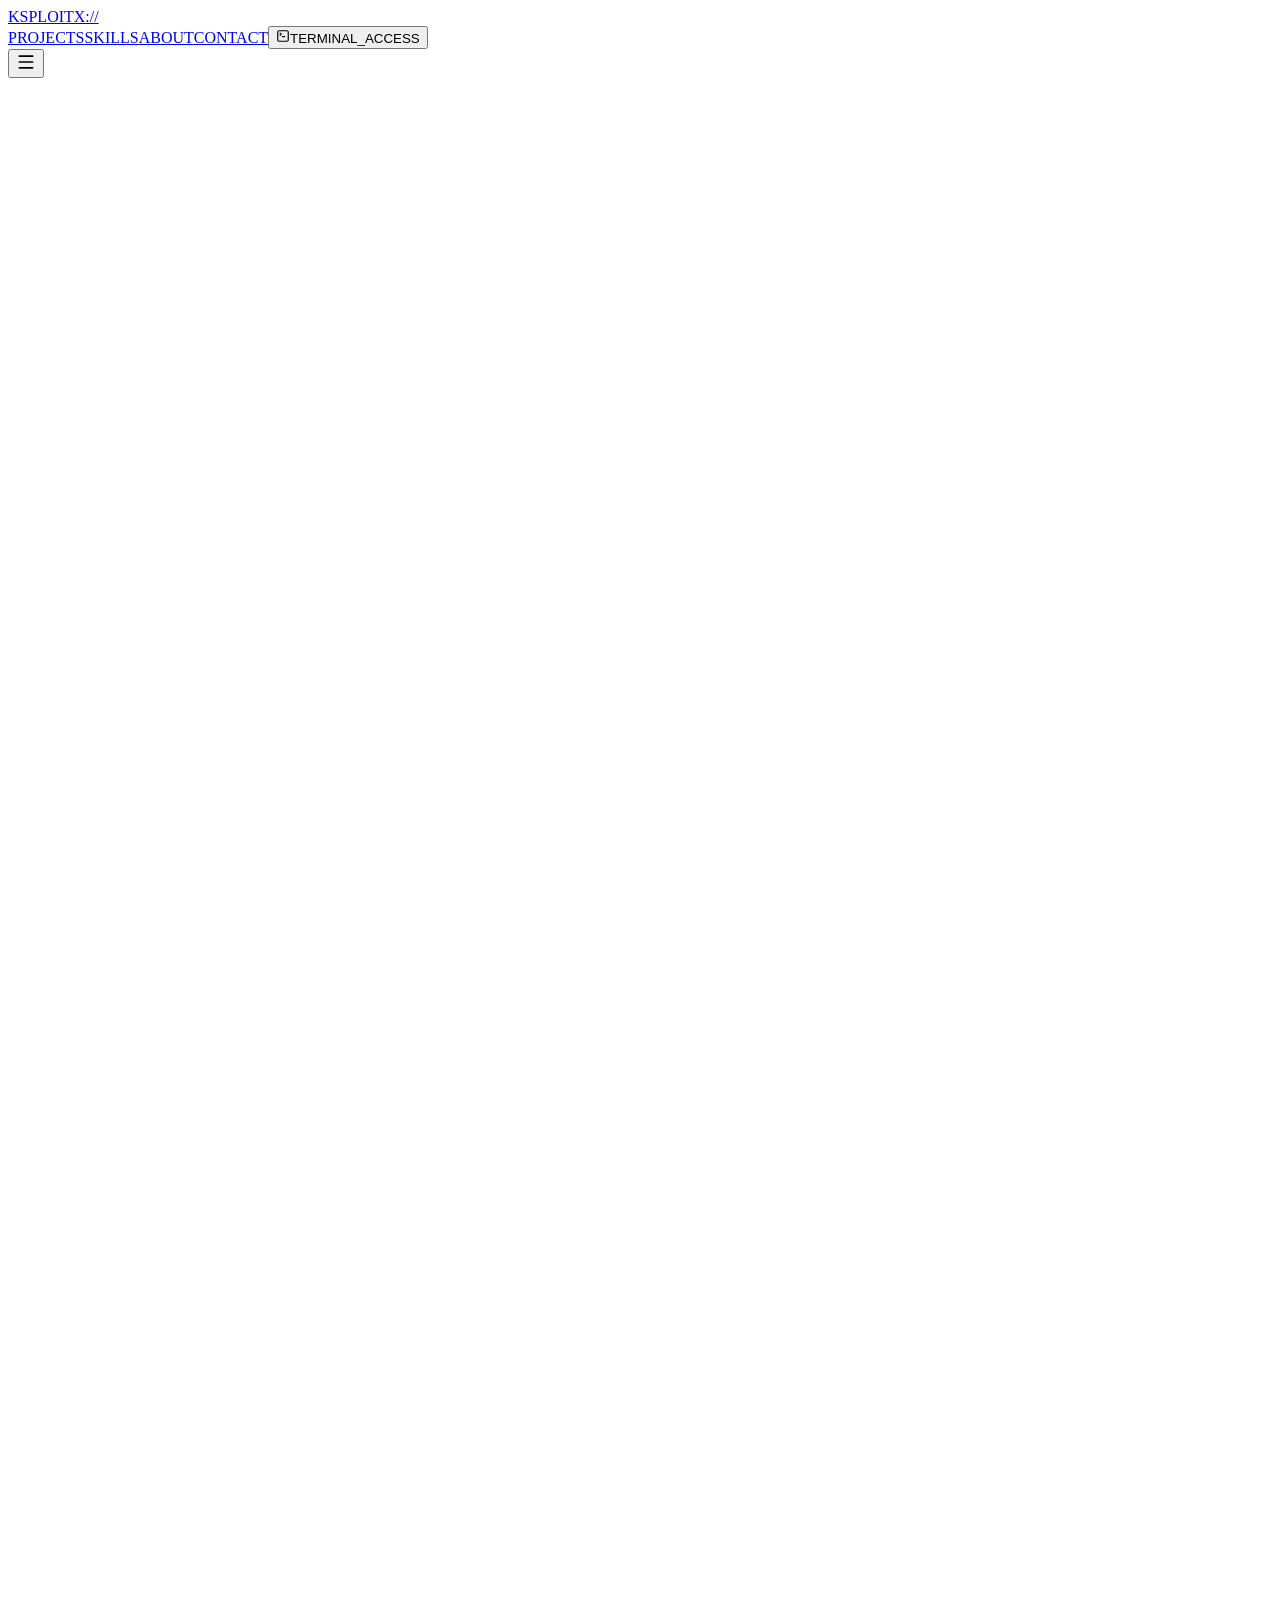
==== index.html @ 4e2e1d77 "deploy: 52f20f789e3f5c704c04f52a5cb4ff3f0a4c5fd6" ====
<!DOCTYPE html><html lang="en" class="inter_7b064e0d-module__MOT0tq__variable space_grotesk_4f9f433b-module__fJfFLG__variable geist_mono_1bf8cbf6-module__FlyLvG__variable antialiased"><head><meta charSet="utf-8"/><meta name="viewport" content="width=device-width, initial-scale=1"/><link rel="preload" href="/portfolio-ksploitx/_next/static/media/0c89a48fa5027cee-s.p.0rd3rjvnnhw7n.woff2" as="font" crossorigin="" type="font/woff2"/><link rel="preload" href="/portfolio-ksploitx/_next/static/media/797e433ab948586e-s.p.09zddjkbdep5a.woff2" as="font" crossorigin="" type="font/woff2"/><link rel="preload" href="/portfolio-ksploitx/_next/static/media/83afe278b6a6bb3c-s.p.0q-301v4kxxnr.woff2" as="font" crossorigin="" type="font/woff2"/><link rel="preload" as="image" href="https://ghchart.rshah.org/00ff88/ksploitx"/><link rel="preload" as="image" href="/portfolio-ksploitx/images/hero-speaking-2.jpg"/><link rel="preload" as="image" href="/portfolio-ksploitx/images/hero-speaking.jpg"/><link rel="preload" as="image" href="/portfolio-ksploitx/images/hero-amd.jpg"/><link rel="preload" as="image" href="/portfolio-ksploitx/images/hero-speaking-3.jpg"/><link rel="preload" as="image" href="/portfolio-ksploitx/images/hero-hackathon.jpg"/><link rel="preload" as="image" href="/portfolio-ksploitx/images/hero-amd-friends.jpg"/><link rel="preload" as="image" href="/portfolio-ksploitx/images/hero-kiosk.jpg"/><link rel="stylesheet" href="/portfolio-ksploitx/_next/static/chunks/16~_f~ut1q.wh.css" data-precedence="next"/><link rel="preload" as="script" fetchPriority="low" href="/portfolio-ksploitx/_next/static/chunks/0ursk~c~2p0vl.js"/><script src="/portfolio-ksploitx/_next/static/chunks/0rb_03nabh~c5.js" async=""></script><script src="/portfolio-ksploitx/_next/static/chunks/10~x95jhs6ns3.js" async=""></script><script src="/portfolio-ksploitx/_next/static/chunks/turbopack-03.~2r0e3bw2..js" async=""></script><script src="/portfolio-ksploitx/_next/static/chunks/0xrq4.a1ivxyp.js" async=""></script><script src="/portfolio-ksploitx/_next/static/chunks/0m63vbomvmxuw.js" async=""></script><script src="/portfolio-ksploitx/_next/static/chunks/0fsi8lw5utejl.js" async=""></script><script src="/portfolio-ksploitx/_next/static/chunks/0d3tkj33oycf2.js" async=""></script><script src="/portfolio-ksploitx/_next/static/chunks/0wgun2e1ht71w.js" async=""></script><meta name="next-size-adjust" content=""/><title>KSPLOITX | Full-Stack · AI · Security</title><meta name="description" content="Personal portfolio of Khushneet Singh (KSPLOITX) — Full-stack developer and AI engineer building intelligent systems at the intersection of security, machine learning, and scalable architecture."/><meta name="robots" content="index, follow"/><meta property="og:title" content="Khushneet Singh — KSPLOITX"/><meta property="og:description" content="Full-stack developer and AI engineer building intelligent systems at the intersection of security, machine learning, and scalable architecture."/><meta property="og:url" content="https://ksploitx.pages.dev/"/><meta property="og:site_name" content="KSPLOITX"/><meta property="og:image" content="https://ksploitx.pages.dev/cover-portfolio.png"/><meta property="og:image:width" content="1200"/><meta property="og:image:height" content="630"/><meta property="og:image:alt" content="Khushneet Singh — KSPLOITX Portfolio"/><meta property="og:type" content="website"/><meta name="twitter:card" content="summary_large_image"/><meta name="twitter:title" content="Khushneet Singh — KSPLOITX"/><meta name="twitter:description" content="Full-stack developer and AI engineer building intelligent systems."/><meta name="twitter:image" content="https://ksploitx.pages.dev/cover-portfolio.png"/><link rel="icon" href="/portfolio-ksploitx/favicon.png"/><link rel="apple-touch-icon" href="/portfolio-ksploitx/apple-icon.png"/><script src="/portfolio-ksploitx/_next/static/chunks/03~yq9q893hmn.js" noModule=""></script></head><body class="min-h-screen bg-background text-foreground scanline-overlay"><div hidden=""><!--$--><!--/$--></div><nav class="fixed top-0 left-0 right-0 z-50 transition-colors duration-300 bg-transparent"><div class="max-w-7xl mx-auto px-6 md:px-12 lg:px-24"><div class="flex items-center justify-between h-16"><a href="#hero" class="font-mono text-sm text-accent glow-green tracking-widest hover:text-accent/80 transition-colors">KSPLOITX://</a><div class="hidden md:flex items-center gap-8"><a href="#projects" class="font-mono text-xs text-muted-light hover:text-accent transition-colors duration-200 tracking-wider">PROJECTS</a><a href="#skills" class="font-mono text-xs text-muted-light hover:text-accent transition-colors duration-200 tracking-wider">SKILLS</a><a href="#about" class="font-mono text-xs text-muted-light hover:text-accent transition-colors duration-200 tracking-wider">ABOUT</a><a href="#contact" class="font-mono text-xs text-muted-light hover:text-accent transition-colors duration-200 tracking-wider">CONTACT</a><button class="flex items-center gap-2 px-3 py-1.5 border border-accent/40 font-mono text-xs text-accent hover:bg-accent/10 transition-colors duration-200"><svg xmlns="http://www.w3.org/2000/svg" width="14" height="14" viewBox="0 0 24 24" fill="none" stroke="currentColor" stroke-width="2" stroke-linecap="round" stroke-linejoin="round" class="lucide lucide-square-terminal" aria-hidden="true"><path d="m7 11 2-2-2-2"></path><path d="M11 13h4"></path><rect width="18" height="18" x="3" y="3" rx="2" ry="2"></rect></svg>TERMINAL_ACCESS</button></div><button class="md:hidden p-2 text-foreground hover:text-accent transition-colors" aria-label="Toggle mobile menu"><svg xmlns="http://www.w3.org/2000/svg" width="20" height="20" viewBox="0 0 24 24" fill="none" stroke="currentColor" stroke-width="2" stroke-linecap="round" stroke-linejoin="round" class="lucide lucide-menu" aria-hidden="true"><path d="M4 5h16"></path><path d="M4 12h16"></path><path d="M4 19h16"></path></svg></button></div></div><div class="md:hidden overflow-hidden bg-surface-container border-b border-border" style="height:0px;opacity:0"><div class="px-6 py-6 flex flex-col gap-4"><a href="#projects" class="font-mono text-sm text-muted-light hover:text-accent transition-colors tracking-wider py-2">PROJECTS</a><a href="#skills" class="font-mono text-sm text-muted-light hover:text-accent transition-colors tracking-wider py-2">SKILLS</a><a href="#about" class="font-mono text-sm text-muted-light hover:text-accent transition-colors tracking-wider py-2">ABOUT</a><a href="#contact" class="font-mono text-sm text-muted-light hover:text-accent transition-colors tracking-wider py-2">CONTACT</a><button class="flex items-center gap-2 px-3 py-2 border border-accent/40 font-mono text-xs text-accent hover:bg-accent/10 transition-colors duration-200 w-fit mt-2"><svg xmlns="http://www.w3.org/2000/svg" width="14" height="14" viewBox="0 0 24 24" fill="none" stroke="currentColor" stroke-width="2" stroke-linecap="round" stroke-linejoin="round" class="lucide lucide-square-terminal" aria-hidden="true"><path d="m7 11 2-2-2-2"></path><path d="M11 13h4"></path><rect width="18" height="18" x="3" y="3" rx="2" ry="2"></rect></svg>TERMINAL_ACCESS</button></div></div></nav><main><section id="hero" class="relative min-h-screen flex items-center grid-bg overflow-hidden"><canvas class="matrix-rain" aria-hidden="true"></canvas><div class="relative z-10 px-6 md:px-12 lg:px-24 max-w-7xl mx-auto w-full py-20 lg:py-24"><div class="flex flex-col lg:flex-row items-center gap-10 lg:gap-14"><div class="flex-1 w-full lg:max-w-[55%]"><div class="flex items-center gap-3 mb-3" style="opacity:0;transform:translateY(20px)"><span class="w-2 h-2 bg-accent animate-pulse inline-block"></span><span class="font-mono text-xs text-accent/70 tracking-widest">■ SYSTEM_READY // 2026</span></div><div class="font-mono text-sm text-accent glow-green mb-3" style="opacity:0"><span>&gt; ksploitx_</span><span class="inline-block w-2 h-4 bg-accent ml-1 animate-blink align-middle"></span></div><div class="mb-3" style="opacity:0;transform:translateX(-20px)"><div class="hero-name"><span class="hero-name-first">KHUSHNEET</span><span class="hero-name-last">SINGH</span></div></div><h1 class="font-heading text-3xl md:text-4xl lg:text-5xl font-bold text-foreground leading-[0.95] mb-4 tracking-tight" style="opacity:0;transform:translateY(30px)">THE<br/><span class="text-gradient-green">SIGNAL</span> IN<br/>THE NOISE<span class="text-accent-cyan">.</span></h1><p class="text-muted-light text-sm md:text-base max-w-xl leading-relaxed mb-5 font-light" style="opacity:0;transform:translateY(20px)">Full-stack developer and AI engineer building intelligent systems at the intersection of security, machine learning, and scalable architecture. From embedded hardware to cloud-native deployments.</p><div class="mb-6" style="opacity:0;transform:translateY(20px)"><div class="github-heatmap-container"><div class="flex items-center gap-2 mb-3"><svg width="16" height="16" viewBox="0 0 24 24" fill="currentColor" class="text-accent/70"><path d="M12 0c-6.626 0-12 5.373-12 12 0 5.302 3.438 9.8 8.207 11.387.599.111.793-.261.793-.577v-2.234c-3.338.726-4.033-1.416-4.033-1.416-.546-1.387-1.333-1.756-1.333-1.756-1.089-.745.083-.729.083-.729 1.205.084 1.839 1.237 1.839 1.237 1.07 1.834 2.807 1.304 3.492.997.107-.775.418-1.305.762-1.604-2.665-.305-5.467-1.334-5.467-5.931 0-1.311.469-2.381 1.236-3.221-.124-.303-.535-1.524.117-3.176 0 0 1.008-.322 3.301 1.23.957-.266 1.983-.399 3.003-.404 1.02.005 2.047.138 3.006.404 2.291-1.552 3.297-1.23 3.297-1.23.653 1.653.242 2.874.118 3.176.77.84 1.235 1.911 1.235 3.221 0 4.609-2.807 5.624-5.479 5.921.43.372.823 1.102.823 2.222v3.293c0 .319.192.694.801.576 4.765-1.589 8.199-6.086 8.199-11.386 0-6.627-5.373-12-12-12z"></path></svg><span class="font-mono text-[11px] text-accent/60 tracking-widest uppercase">CONTRIBUTION_MAP</span></div><img src="https://ghchart.rshah.org/00ff88/ksploitx" alt="GitHub Contribution Heatmap" class="github-heatmap"/></div></div><div class="flex flex-row gap-4 flex-wrap" style="opacity:0;transform:translateY(20px)"><a href="#projects" class="inline-flex items-center gap-2 px-6 py-3 bg-gradient-to-r from-accent to-accent-cyan text-background font-mono text-sm font-semibold hover:opacity-90 transition-opacity duration-200 tracking-wider">VIEW_PROJECTS →</a><a href="#contact" class="inline-flex items-center gap-2 px-6 py-3 border border-accent/40 text-accent font-mono text-sm hover:bg-accent/10 transition-colors duration-200 tracking-wider">INIT_CONTACT</a></div></div><div class="flex-1 w-full lg:max-w-[45%] relative hidden md:block" style="opacity:0;transform:scale(0.9)"><div class="photo-cluster"><div class="photo-frame" style="z-index:30;left:5%;top:2%;opacity:0;transform:translateY(40px)"><span class="corner-bracket corner-tl"></span><span class="corner-bracket corner-tr"></span><span class="corner-bracket corner-bl"></span><span class="corner-bracket corner-br"></span><div class="photo-inner"><img alt="Khushneet Singh — Speaking at event" loading="eager" width="320" height="400" decoding="async" data-nimg="1" class="photo-image" style="color:transparent" src="/portfolio-ksploitx/images/hero-speaking-2.jpg"/></div><span class="photo-label">// SPEAKING</span></div><div class="photo-frame" style="z-index:25;left:45%;top:8%;opacity:0;transform:translateY(40px)"><span class="corner-bracket corner-tl"></span><span class="corner-bracket corner-tr"></span><span class="corner-bracket corner-bl"></span><span class="corner-bracket corner-br"></span><div class="photo-inner"><img alt="Khushneet Singh — Speaking at AICTE IDEA Lab" loading="eager" width="320" height="400" decoding="async" data-nimg="1" class="photo-image" style="color:transparent" src="/portfolio-ksploitx/images/hero-speaking.jpg"/></div><span class="photo-label">// WORKSHOP</span></div><div class="photo-frame" style="z-index:20;left:25%;top:-6%;opacity:0;transform:translateY(40px)"><span class="corner-bracket corner-tl"></span><span class="corner-bracket corner-tr"></span><span class="corner-bracket corner-bl"></span><span class="corner-bracket corner-br"></span><div class="photo-inner"><img alt="Khushneet Singh — AMD Slingshot Event" loading="eager" width="320" height="400" decoding="async" data-nimg="1" class="photo-image" style="color:transparent" src="/portfolio-ksploitx/images/hero-amd.jpg"/></div><span class="photo-label">// AMD_SLINGSHOT</span></div><div class="photo-frame" style="z-index:15;left:55%;top:-4%;opacity:0;transform:translateY(40px)"><span class="corner-bracket corner-tl"></span><span class="corner-bracket corner-tr"></span><span class="corner-bracket corner-bl"></span><span class="corner-bracket corner-br"></span><div class="photo-inner"><img alt="Khushneet Singh — Conference Presentation" loading="eager" width="320" height="400" decoding="async" data-nimg="1" class="photo-image" style="color:transparent" src="/portfolio-ksploitx/images/hero-speaking-3.jpg"/></div><span class="photo-label">// CONFERENCE</span></div><div class="photo-frame" style="z-index:12;left:60%;top:34%;opacity:0;transform:translateY(40px)"><span class="corner-bracket corner-tl"></span><span class="corner-bracket corner-tr"></span><span class="corner-bracket corner-bl"></span><span class="corner-bracket corner-br"></span><div class="photo-inner"><img alt="Khushneet Singh — Hackathon" loading="eager" width="320" height="400" decoding="async" data-nimg="1" class="photo-image" style="color:transparent" src="/portfolio-ksploitx/images/hero-hackathon.jpg"/></div><span class="photo-label">// HACKATHON</span></div><div class="photo-frame" style="z-index:18;left:8%;top:36%;opacity:0;transform:translateY(40px)"><span class="corner-bracket corner-tl"></span><span class="corner-bracket corner-tr"></span><span class="corner-bracket corner-bl"></span><span class="corner-bracket corner-br"></span><div class="photo-inner"><img alt="Khushneet Singh — With AMD friends" loading="eager" width="320" height="400" decoding="async" data-nimg="1" class="photo-image" style="color:transparent" src="/portfolio-ksploitx/images/hero-amd-friends.jpg"/></div><span class="photo-label">// SQUAD</span></div><div class="photo-frame" style="z-index:14;left:38%;top:38%;opacity:0;transform:translateY(40px)"><span class="corner-bracket corner-tl"></span><span class="corner-bracket corner-tr"></span><span class="corner-bracket corner-bl"></span><span class="corner-bracket corner-br"></span><div class="photo-inner"><img alt="Khushneet Singh — Kiosk Demo" loading="eager" width="320" height="400" decoding="async" data-nimg="1" class="photo-image" style="color:transparent" src="/portfolio-ksploitx/images/hero-kiosk.jpg"/></div><span class="photo-label">// KIOSK_DEMO</span></div><div class="photo-cluster-scanline"></div></div></div></div></div><div class="absolute bottom-0 left-0 right-0 h-32 bg-gradient-to-t from-background to-transparent pointer-events-none"></div></section><section id="projects" class="relative py-24 px-6 md:px-12 lg:px-24"><div class="max-w-7xl mx-auto mb-16"><div style="opacity:0;transform:translateY(20px)"><span class="font-mono text-xs text-muted tracking-widest">// SECTION_02</span><div class="flex items-center justify-between mt-1"><h2 class="font-heading text-3xl md:text-4xl font-bold text-foreground">PROJECTS</h2><span class="hidden md:block font-mono text-xs text-accent/50">[<!-- -->7<!-- --> SYSTEMS LOADED]</span></div></div></div><div class="max-w-7xl mx-auto"><div class="grid grid-cols-1 md:grid-cols-2 gap-6"><div style="opacity:0;transform:translateY(40px)"><div class="project-card group"><div class="project-banner"><img alt="AutoLingo banner" loading="lazy" width="640" height="360" decoding="async" data-nimg="1" class="w-full h-full object-cover" style="color:transparent" src="/portfolio-ksploitx/images/cover-autolingo.png"/><div class="project-banner-actions"><a href="https://github.com/ksploitx/autolingo" target="_blank" rel="noopener noreferrer" class="project-action-btn" aria-label="GitHub repository for AutoLingo"><svg width="20" height="20" viewBox="0 0 24 24" fill="currentColor"><path d="M12 0c-6.626 0-12 5.373-12 12 0 5.302 3.438 9.8 8.207 11.387.599.111.793-.261.793-.577v-2.234c-3.338.726-4.033-1.416-4.033-1.416-.546-1.387-1.333-1.756-1.333-1.756-1.089-.745.083-.729.083-.729 1.205.084 1.839 1.237 1.839 1.237 1.07 1.834 2.807 1.304 3.492.997.107-.775.418-1.305.762-1.604-2.665-.305-5.467-1.334-5.467-5.931 0-1.311.469-2.381 1.236-3.221-.124-.303-.535-1.524.117-3.176 0 0 1.008-.322 3.301 1.23.957-.266 1.983-.399 3.003-.404 1.02.005 2.047.138 3.006.404 2.291-1.552 3.297-1.23 3.297-1.23.653 1.653.242 2.874.118 3.176.77.84 1.235 1.911 1.235 3.221 0 4.609-2.807 5.624-5.479 5.921.43.372.823 1.102.823 2.222v3.293c0 .319.192.694.801.576 4.765-1.589 8.199-6.086 8.199-11.386 0-6.627-5.373-12-12-12z"></path></svg></a><a href="https://pub.dev/packages/autolingo" target="_blank" rel="noopener noreferrer" class="project-action-btn project-action-btn-cyan" aria-label="Live demo for AutoLingo"><svg xmlns="http://www.w3.org/2000/svg" width="20" height="20" viewBox="0 0 24 24" fill="none" stroke="currentColor" stroke-width="2" stroke-linecap="round" stroke-linejoin="round" class="lucide lucide-external-link" aria-hidden="true"><path d="M15 3h6v6"></path><path d="M10 14 21 3"></path><path d="M18 13v6a2 2 0 0 1-2 2H5a2 2 0 0 1-2-2V8a2 2 0 0 1 2-2h6"></path></svg></a></div></div><div class="p-5 md:p-6"><div class="flex items-center gap-3 mb-3"><span class="font-mono text-accent text-xs glow-green tracking-widest">AUTOLINGO</span><span class="font-mono text-[10px] uppercase tracking-wider px-2 py-0.5 border status-deployed">DEPLOYED</span></div><h3 class="font-heading text-lg md:text-xl font-bold text-foreground mb-2 group-hover:text-accent transition-colors duration-300">AutoLingo</h3><p class="text-muted-light text-sm leading-relaxed mb-5">Zero-config localization for Flutter apps. Go from English-only to 20+ languages in under 5 minutes — no ARB files to write, no translation keys to manage. Published on pub.dev.</p><div class="flex flex-wrap gap-2"><span class="tech-pill"><img alt="Dart icon" loading="lazy" width="20" height="20" decoding="async" data-nimg="1" class="tech-pill-icon" style="color:transparent" src="https://cdn.jsdelivr.net/gh/devicons/devicon@latest/icons/dart/dart-original.svg"/>Dart</span><span class="tech-pill"><img alt="Flutter icon" loading="lazy" width="20" height="20" decoding="async" data-nimg="1" class="tech-pill-icon" style="color:transparent" src="https://cdn.jsdelivr.net/gh/devicons/devicon@latest/icons/flutter/flutter-original.svg"/>Flutter</span><span class="tech-pill"><span class="w-2.5 h-2.5 bg-accent-cyan/60 inline-block flex-shrink-0"></span>CLI</span><span class="tech-pill"><img alt="pub.dev icon" loading="lazy" width="20" height="20" decoding="async" data-nimg="1" class="tech-pill-icon" style="color:transparent" src="https://cdn.jsdelivr.net/gh/devicons/devicon@latest/icons/dart/dart-original.svg"/>pub.dev</span></div></div></div></div><div style="opacity:0;transform:translateY(40px)"><div class="project-card group"><div class="project-banner"><img alt="Autism Care EcoSystem banner" loading="lazy" width="640" height="360" decoding="async" data-nimg="1" class="w-full h-full object-cover" style="color:transparent" src="/portfolio-ksploitx/images/cover-ace.png"/><div class="project-banner-actions"><a href="https://github.com/mro-nerd/SolveIt" target="_blank" rel="noopener noreferrer" class="project-action-btn" aria-label="GitHub repository for Autism Care EcoSystem"><svg width="20" height="20" viewBox="0 0 24 24" fill="currentColor"><path d="M12 0c-6.626 0-12 5.373-12 12 0 5.302 3.438 9.8 8.207 11.387.599.111.793-.261.793-.577v-2.234c-3.338.726-4.033-1.416-4.033-1.416-.546-1.387-1.333-1.756-1.333-1.756-1.089-.745.083-.729.083-.729 1.205.084 1.839 1.237 1.839 1.237 1.07 1.834 2.807 1.304 3.492.997.107-.775.418-1.305.762-1.604-2.665-.305-5.467-1.334-5.467-5.931 0-1.311.469-2.381 1.236-3.221-.124-.303-.535-1.524.117-3.176 0 0 1.008-.322 3.301 1.23.957-.266 1.983-.399 3.003-.404 1.02.005 2.047.138 3.006.404 2.291-1.552 3.297-1.23 3.297-1.23.653 1.653.242 2.874.118 3.176.77.84 1.235 1.911 1.235 3.221 0 4.609-2.807 5.624-5.479 5.921.43.372.823 1.102.823 2.222v3.293c0 .319.192.694.801.576 4.765-1.589 8.199-6.086 8.199-11.386 0-6.627-5.373-12-12-12z"></path></svg></a></div></div><div class="p-5 md:p-6"><div class="flex items-center gap-3 mb-3"><span class="font-mono text-accent text-xs glow-green tracking-widest">ACE</span><span class="font-mono text-[10px] uppercase tracking-wider px-2 py-0.5 border status-developed">DEVELOPED</span></div><h3 class="font-heading text-lg md:text-xl font-bold text-foreground mb-2 group-hover:text-accent transition-colors duration-300">Autism Care EcoSystem</h3><p class="text-muted-light text-sm leading-relaxed mb-5">Flutter &amp; Supabase mobile app bridging parents and clinicians. AI-driven game-based developmental assessments (M-CHAT, emotion recognition, eye contact), real-time therapy tracking, and progress dashboards for continuous autism care.</p><div class="flex flex-wrap gap-2"><span class="tech-pill"><img alt="Flutter icon" loading="lazy" width="20" height="20" decoding="async" data-nimg="1" class="tech-pill-icon" style="color:transparent" src="https://cdn.jsdelivr.net/gh/devicons/devicon@latest/icons/flutter/flutter-original.svg"/>Flutter</span><span class="tech-pill"><img alt="Dart icon" loading="lazy" width="20" height="20" decoding="async" data-nimg="1" class="tech-pill-icon" style="color:transparent" src="https://cdn.jsdelivr.net/gh/devicons/devicon@latest/icons/dart/dart-original.svg"/>Dart</span><span class="tech-pill"><img alt="Supabase icon" loading="lazy" width="20" height="20" decoding="async" data-nimg="1" class="tech-pill-icon" style="color:transparent" src="https://cdn.jsdelivr.net/gh/devicons/devicon@latest/icons/supabase/supabase-original.svg"/>Supabase</span><span class="tech-pill"><img alt="PyTorch icon" loading="lazy" width="20" height="20" decoding="async" data-nimg="1" class="tech-pill-icon" style="color:transparent" src="https://cdn.jsdelivr.net/gh/devicons/devicon@latest/icons/pytorch/pytorch-original.svg"/>PyTorch</span><span class="tech-pill"><img alt="TensorFlow icon" loading="lazy" width="20" height="20" decoding="async" data-nimg="1" class="tech-pill-icon" style="color:transparent" src="https://cdn.jsdelivr.net/gh/devicons/devicon@latest/icons/tensorflow/tensorflow-original.svg"/>TensorFlow</span><span class="tech-pill"><span class="w-2.5 h-2.5 bg-accent-cyan/60 inline-block flex-shrink-0"></span>LangChain</span></div></div></div></div><div style="opacity:0;transform:translateY(40px)"><div class="project-card group"><div class="project-banner"><img alt="Weave banner" loading="lazy" width="640" height="360" decoding="async" data-nimg="1" class="w-full h-full object-cover" style="color:transparent" src="/portfolio-ksploitx/images/cover-weave.png"/><div class="project-banner-actions"><a href="https://github.com/weave" target="_blank" rel="noopener noreferrer" class="project-action-btn" aria-label="GitHub repository for Weave"><svg width="20" height="20" viewBox="0 0 24 24" fill="currentColor"><path d="M12 0c-6.626 0-12 5.373-12 12 0 5.302 3.438 9.8 8.207 11.387.599.111.793-.261.793-.577v-2.234c-3.338.726-4.033-1.416-4.033-1.416-.546-1.387-1.333-1.756-1.333-1.756-1.089-.745.083-.729.083-.729 1.205.084 1.839 1.237 1.839 1.237 1.07 1.834 2.807 1.304 3.492.997.107-.775.418-1.305.762-1.604-2.665-.305-5.467-1.334-5.467-5.931 0-1.311.469-2.381 1.236-3.221-.124-.303-.535-1.524.117-3.176 0 0 1.008-.322 3.301 1.23.957-.266 1.983-.399 3.003-.404 1.02.005 2.047.138 3.006.404 2.291-1.552 3.297-1.23 3.297-1.23.653 1.653.242 2.874.118 3.176.77.84 1.235 1.911 1.235 3.221 0 4.609-2.807 5.624-5.479 5.921.43.372.823 1.102.823 2.222v3.293c0 .319.192.694.801.576 4.765-1.589 8.199-6.086 8.199-11.386 0-6.627-5.373-12-12-12z"></path></svg></a></div></div><div class="p-5 md:p-6"><div class="flex items-center gap-3 mb-3"><span class="font-mono text-accent text-xs glow-green tracking-widest">WEAVE</span><span class="font-mono text-[10px] uppercase tracking-wider px-2 py-0.5 border status-developed">DEVELOPED</span></div><h3 class="font-heading text-lg md:text-xl font-bold text-foreground mb-2 group-hover:text-accent transition-colors duration-300">Weave</h3><p class="text-muted-light text-sm leading-relaxed mb-5">High-performance, multi-agent LLM orchestration system designed for reliability and observability. Robust framework for managing complex agentic workflows with strict token budget enforcement, detailed tool/agent execution logging, and automated evaluation tracking.</p><div class="flex flex-wrap gap-2"><span class="tech-pill"><img alt="Python icon" loading="lazy" width="20" height="20" decoding="async" data-nimg="1" class="tech-pill-icon" style="color:transparent" src="https://cdn.jsdelivr.net/gh/devicons/devicon@latest/icons/python/python-original.svg"/>Python</span><span class="tech-pill"><img alt="FastAPI icon" loading="lazy" width="20" height="20" decoding="async" data-nimg="1" class="tech-pill-icon" style="color:transparent" src="https://cdn.jsdelivr.net/gh/devicons/devicon@latest/icons/fastapi/fastapi-original.svg"/>FastAPI</span><span class="tech-pill"><span class="w-2.5 h-2.5 bg-accent-cyan/60 inline-block flex-shrink-0"></span>LangGraph</span><span class="tech-pill"><span class="w-2.5 h-2.5 bg-accent-cyan/60 inline-block flex-shrink-0"></span>Celery</span><span class="tech-pill"><img alt="Redis icon" loading="lazy" width="20" height="20" decoding="async" data-nimg="1" class="tech-pill-icon" style="color:transparent" src="https://cdn.jsdelivr.net/gh/devicons/devicon@latest/icons/redis/redis-original.svg"/>Redis</span><span class="tech-pill"><img alt="PostgreSQL icon" loading="lazy" width="20" height="20" decoding="async" data-nimg="1" class="tech-pill-icon" style="color:transparent" src="https://cdn.jsdelivr.net/gh/devicons/devicon@latest/icons/postgresql/postgresql-original.svg"/>PostgreSQL</span></div></div></div></div><div style="opacity:0;transform:translateY(40px)"><div class="project-card group"><div class="project-banner"><img alt="Data Sanity banner" loading="lazy" width="640" height="360" decoding="async" data-nimg="1" class="w-full h-full object-cover" style="color:transparent" src="/portfolio-ksploitx/images/cover-datasanity.png"/><div class="project-banner-actions"><a href="https://github.com/ksploitx/DataSanity" target="_blank" rel="noopener noreferrer" class="project-action-btn" aria-label="GitHub repository for Data Sanity"><svg width="20" height="20" viewBox="0 0 24 24" fill="currentColor"><path d="M12 0c-6.626 0-12 5.373-12 12 0 5.302 3.438 9.8 8.207 11.387.599.111.793-.261.793-.577v-2.234c-3.338.726-4.033-1.416-4.033-1.416-.546-1.387-1.333-1.756-1.333-1.756-1.089-.745.083-.729.083-.729 1.205.084 1.839 1.237 1.839 1.237 1.07 1.834 2.807 1.304 3.492.997.107-.775.418-1.305.762-1.604-2.665-.305-5.467-1.334-5.467-5.931 0-1.311.469-2.381 1.236-3.221-.124-.303-.535-1.524.117-3.176 0 0 1.008-.322 3.301 1.23.957-.266 1.983-.399 3.003-.404 1.02.005 2.047.138 3.006.404 2.291-1.552 3.297-1.23 3.297-1.23.653 1.653.242 2.874.118 3.176.77.84 1.235 1.911 1.235 3.221 0 4.609-2.807 5.624-5.479 5.921.43.372.823 1.102.823 2.222v3.293c0 .319.192.694.801.576 4.765-1.589 8.199-6.086 8.199-11.386 0-6.627-5.373-12-12-12z"></path></svg></a></div></div><div class="p-5 md:p-6"><div class="flex items-center gap-3 mb-3"><span class="font-mono text-accent text-xs glow-green tracking-widest">DATA_SANITY</span><span class="font-mono text-[10px] uppercase tracking-wider px-2 py-0.5 border status-wip">IN PROGRESS</span></div><h3 class="font-heading text-lg md:text-xl font-bold text-foreground mb-2 group-hover:text-accent transition-colors duration-300">Data Sanity</h3><p class="text-muted-light text-sm leading-relaxed mb-5">RAG-ready AI dataset pipeline with LLM-powered data cleaning and Exa semantic search integration. Transforms raw data into high-quality, vectorized datasets for ML workflows.</p><div class="flex flex-wrap gap-2"><span class="tech-pill"><img alt="Python icon" loading="lazy" width="20" height="20" decoding="async" data-nimg="1" class="tech-pill-icon" style="color:transparent" src="https://cdn.jsdelivr.net/gh/devicons/devicon@latest/icons/python/python-original.svg"/>Python</span><span class="tech-pill"><span class="w-2.5 h-2.5 bg-accent-cyan/60 inline-block flex-shrink-0"></span>LangChain</span><span class="tech-pill"><img alt="FastAPI icon" loading="lazy" width="20" height="20" decoding="async" data-nimg="1" class="tech-pill-icon" style="color:transparent" src="https://cdn.jsdelivr.net/gh/devicons/devicon@latest/icons/fastapi/fastapi-original.svg"/>FastAPI</span><span class="tech-pill"><img alt="pgvector icon" loading="lazy" width="20" height="20" decoding="async" data-nimg="1" class="tech-pill-icon" style="color:transparent" src="https://cdn.jsdelivr.net/gh/devicons/devicon@latest/icons/postgresql/postgresql-original.svg"/>pgvector</span><span class="tech-pill"><span class="w-2.5 h-2.5 bg-accent-cyan/60 inline-block flex-shrink-0"></span>Exa</span></div></div></div></div><div style="opacity:0;transform:translateY(40px)"><div class="project-card group"><div class="project-banner"><img alt="Pi Sentinel banner" loading="lazy" width="640" height="360" decoding="async" data-nimg="1" class="w-full h-full object-cover" style="color:transparent" src="/portfolio-ksploitx/images/cover-pisentinel.png"/><div class="project-banner-actions"><a href="https://github.com/ksploitx/PiSentinel" target="_blank" rel="noopener noreferrer" class="project-action-btn" aria-label="GitHub repository for Pi Sentinel"><svg width="20" height="20" viewBox="0 0 24 24" fill="currentColor"><path d="M12 0c-6.626 0-12 5.373-12 12 0 5.302 3.438 9.8 8.207 11.387.599.111.793-.261.793-.577v-2.234c-3.338.726-4.033-1.416-4.033-1.416-.546-1.387-1.333-1.756-1.333-1.756-1.089-.745.083-.729.083-.729 1.205.084 1.839 1.237 1.839 1.237 1.07 1.834 2.807 1.304 3.492.997.107-.775.418-1.305.762-1.604-2.665-.305-5.467-1.334-5.467-5.931 0-1.311.469-2.381 1.236-3.221-.124-.303-.535-1.524.117-3.176 0 0 1.008-.322 3.301 1.23.957-.266 1.983-.399 3.003-.404 1.02.005 2.047.138 3.006.404 2.291-1.552 3.297-1.23 3.297-1.23.653 1.653.242 2.874.118 3.176.77.84 1.235 1.911 1.235 3.221 0 4.609-2.807 5.624-5.479 5.921.43.372.823 1.102.823 2.222v3.293c0 .319.192.694.801.576 4.765-1.589 8.199-6.086 8.199-11.386 0-6.627-5.373-12-12-12z"></path></svg></a></div></div><div class="p-5 md:p-6"><div class="flex items-center gap-3 mb-3"><span class="font-mono text-accent text-xs glow-green tracking-widest">PI_SENTINEL</span><span class="font-mono text-[10px] uppercase tracking-wider px-2 py-0.5 border status-deployed">DEPLOYED</span></div><h3 class="font-heading text-lg md:text-xl font-bold text-foreground mb-2 group-hover:text-accent transition-colors duration-300">Pi Sentinel</h3><p class="text-muted-light text-sm leading-relaxed mb-5">Raspberry Pi-based network vulnerability scanner with live CVE matching. Real-time threat detection powered by WebSockets and Aircrack-ng integration.</p><div class="flex flex-wrap gap-2"><span class="tech-pill"><img alt="Python icon" loading="lazy" width="20" height="20" decoding="async" data-nimg="1" class="tech-pill-icon" style="color:transparent" src="https://cdn.jsdelivr.net/gh/devicons/devicon@latest/icons/python/python-original.svg"/>Python</span><span class="tech-pill"><img alt="Flask icon" loading="lazy" width="20" height="20" decoding="async" data-nimg="1" class="tech-pill-icon" style="color:transparent" src="https://cdn.jsdelivr.net/gh/devicons/devicon@latest/icons/flask/flask-original.svg"/>Flask</span><span class="tech-pill"><span class="w-2.5 h-2.5 bg-accent-cyan/60 inline-block flex-shrink-0"></span>Aircrack-ng</span><span class="tech-pill"><span class="w-2.5 h-2.5 bg-accent-cyan/60 inline-block flex-shrink-0"></span>WebSockets</span><span class="tech-pill"><img alt="Raspberry Pi icon" loading="lazy" width="20" height="20" decoding="async" data-nimg="1" class="tech-pill-icon" style="color:transparent" src="https://cdn.jsdelivr.net/gh/devicons/devicon@latest/icons/raspberrypi/raspberrypi-original.svg"/>Raspberry Pi</span></div></div></div></div><div style="opacity:0;transform:translateY(40px)"><div class="project-card group"><div class="project-banner"><img alt="KSPLOITX Portfolio banner" loading="lazy" width="640" height="360" decoding="async" data-nimg="1" class="w-full h-full object-cover" style="color:transparent" src="/portfolio-ksploitx/images/cover-portfolio.png"/><div class="project-banner-actions"><a href="https://github.com/ksploitx/portfolio-ksploitx" target="_blank" rel="noopener noreferrer" class="project-action-btn" aria-label="GitHub repository for KSPLOITX Portfolio"><svg width="20" height="20" viewBox="0 0 24 24" fill="currentColor"><path d="M12 0c-6.626 0-12 5.373-12 12 0 5.302 3.438 9.8 8.207 11.387.599.111.793-.261.793-.577v-2.234c-3.338.726-4.033-1.416-4.033-1.416-.546-1.387-1.333-1.756-1.333-1.756-1.089-.745.083-.729.083-.729 1.205.084 1.839 1.237 1.839 1.237 1.07 1.834 2.807 1.304 3.492.997.107-.775.418-1.305.762-1.604-2.665-.305-5.467-1.334-5.467-5.931 0-1.311.469-2.381 1.236-3.221-.124-.303-.535-1.524.117-3.176 0 0 1.008-.322 3.301 1.23.957-.266 1.983-.399 3.003-.404 1.02.005 2.047.138 3.006.404 2.291-1.552 3.297-1.23 3.297-1.23.653 1.653.242 2.874.118 3.176.77.84 1.235 1.911 1.235 3.221 0 4.609-2.807 5.624-5.479 5.921.43.372.823 1.102.823 2.222v3.293c0 .319.192.694.801.576 4.765-1.589 8.199-6.086 8.199-11.386 0-6.627-5.373-12-12-12z"></path></svg></a><a href="https://ksploitx.pages.dev" target="_blank" rel="noopener noreferrer" class="project-action-btn project-action-btn-cyan" aria-label="Live demo for KSPLOITX Portfolio"><svg xmlns="http://www.w3.org/2000/svg" width="20" height="20" viewBox="0 0 24 24" fill="none" stroke="currentColor" stroke-width="2" stroke-linecap="round" stroke-linejoin="round" class="lucide lucide-external-link" aria-hidden="true"><path d="M15 3h6v6"></path><path d="M10 14 21 3"></path><path d="M18 13v6a2 2 0 0 1-2 2H5a2 2 0 0 1-2-2V8a2 2 0 0 1 2-2h6"></path></svg></a></div></div><div class="p-5 md:p-6"><div class="flex items-center gap-3 mb-3"><span class="font-mono text-accent text-xs glow-green tracking-widest">KSPLOITX://</span><span class="font-mono text-[10px] uppercase tracking-wider px-2 py-0.5 border status-deployed">DEPLOYED</span></div><h3 class="font-heading text-lg md:text-xl font-bold text-foreground mb-2 group-hover:text-accent transition-colors duration-300">KSPLOITX Portfolio</h3><p class="text-muted-light text-sm leading-relaxed mb-5">Hacker-terminal themed developer portfolio built with Next.js 16, Framer Motion, and TypeScript. Features matrix rain effects, interactive photo clusters, GitHub contribution heatmap, resume preview modal, and a full-screen terminal overlay.</p><div class="flex flex-wrap gap-2"><span class="tech-pill"><img alt="Next.js icon" loading="lazy" width="20" height="20" decoding="async" data-nimg="1" class="tech-pill-icon" style="color:transparent" src="https://cdn.jsdelivr.net/gh/devicons/devicon@latest/icons/nextjs/nextjs-original.svg"/>Next.js</span><span class="tech-pill"><img alt="TypeScript icon" loading="lazy" width="20" height="20" decoding="async" data-nimg="1" class="tech-pill-icon" style="color:transparent" src="https://cdn.jsdelivr.net/gh/devicons/devicon@latest/icons/typescript/typescript-original.svg"/>TypeScript</span><span class="tech-pill"><span class="w-2.5 h-2.5 bg-accent-cyan/60 inline-block flex-shrink-0"></span>Framer Motion</span><span class="tech-pill"><img alt="Tailwind CSS icon" loading="lazy" width="20" height="20" decoding="async" data-nimg="1" class="tech-pill-icon" style="color:transparent" src="https://cdn.jsdelivr.net/gh/devicons/devicon@latest/icons/tailwindcss/tailwindcss-original.svg"/>Tailwind CSS</span></div></div></div></div><div style="opacity:0;transform:translateY(40px)"><div class="project-card group"><div class="project-banner"><div class="project-banner-fallback"><div class="project-banner-grid"></div><span class="project-banner-codename">VITAL_VAULT</span><span class="project-banner-corner project-banner-corner-tl"></span><span class="project-banner-corner project-banner-corner-br"></span></div><div class="project-banner-actions"><a href="https://github.com/ksploitx/Vital-Vault" target="_blank" rel="noopener noreferrer" class="project-action-btn" aria-label="GitHub repository for Vital Vault"><svg width="20" height="20" viewBox="0 0 24 24" fill="currentColor"><path d="M12 0c-6.626 0-12 5.373-12 12 0 5.302 3.438 9.8 8.207 11.387.599.111.793-.261.793-.577v-2.234c-3.338.726-4.033-1.416-4.033-1.416-.546-1.387-1.333-1.756-1.333-1.756-1.089-.745.083-.729.083-.729 1.205.084 1.839 1.237 1.839 1.237 1.07 1.834 2.807 1.304 3.492.997.107-.775.418-1.305.762-1.604-2.665-.305-5.467-1.334-5.467-5.931 0-1.311.469-2.381 1.236-3.221-.124-.303-.535-1.524.117-3.176 0 0 1.008-.322 3.301 1.23.957-.266 1.983-.399 3.003-.404 1.02.005 2.047.138 3.006.404 2.291-1.552 3.297-1.23 3.297-1.23.653 1.653.242 2.874.118 3.176.77.84 1.235 1.911 1.235 3.221 0 4.609-2.807 5.624-5.479 5.921.43.372.823 1.102.823 2.222v3.293c0 .319.192.694.801.576 4.765-1.589 8.199-6.086 8.199-11.386 0-6.627-5.373-12-12-12z"></path></svg></a></div></div><div class="p-5 md:p-6"><div class="flex items-center gap-3 mb-3"><span class="font-mono text-accent text-xs glow-green tracking-widest">VITAL_VAULT</span><span class="font-mono text-[10px] uppercase tracking-wider px-2 py-0.5 border status-archived">RESEARCH</span></div><h3 class="font-heading text-lg md:text-xl font-bold text-foreground mb-2 group-hover:text-accent transition-colors duration-300">Vital Vault</h3><p class="text-muted-light text-sm leading-relaxed mb-5">AI-powered health companion app that securely manages health records, analyzes reports using Qwen AI, tracks medicines, syncs wearable data, and offers chat-based health insights with cryptographic vault security.</p><div class="flex flex-wrap gap-2"><span class="tech-pill"><img alt="Flutter icon" loading="lazy" width="20" height="20" decoding="async" data-nimg="1" class="tech-pill-icon" style="color:transparent" src="https://cdn.jsdelivr.net/gh/devicons/devicon@latest/icons/flutter/flutter-original.svg"/>Flutter</span><span class="tech-pill"><img alt="Firebase icon" loading="lazy" width="20" height="20" decoding="async" data-nimg="1" class="tech-pill-icon" style="color:transparent" src="https://cdn.jsdelivr.net/gh/devicons/devicon@latest/icons/firebase/firebase-original.svg"/>Firebase</span><span class="tech-pill"><img alt="pgvector icon" loading="lazy" width="20" height="20" decoding="async" data-nimg="1" class="tech-pill-icon" style="color:transparent" src="https://cdn.jsdelivr.net/gh/devicons/devicon@latest/icons/postgresql/postgresql-original.svg"/>pgvector</span><span class="tech-pill"><span class="w-2.5 h-2.5 bg-accent-cyan/60 inline-block flex-shrink-0"></span>Exa</span><span class="tech-pill"><span class="w-2.5 h-2.5 bg-accent-cyan/60 inline-block flex-shrink-0"></span>LangChain</span></div></div></div></div></div><div class="flex justify-center mt-16" style="opacity:0;transform:translateY(20px)"><a href="https://github.com/ksploitx" target="_blank" rel="noopener noreferrer" class="github-profile-btn group" aria-label="View all projects on GitHub"><span class="github-profile-btn-glow"></span><svg width="28" height="28" viewBox="0 0 24 24" fill="currentColor"><path d="M12 0c-6.626 0-12 5.373-12 12 0 5.302 3.438 9.8 8.207 11.387.599.111.793-.261.793-.577v-2.234c-3.338.726-4.033-1.416-4.033-1.416-.546-1.387-1.333-1.756-1.333-1.756-1.089-.745.083-.729.083-.729 1.205.084 1.839 1.237 1.839 1.237 1.07 1.834 2.807 1.304 3.492.997.107-.775.418-1.305.762-1.604-2.665-.305-5.467-1.334-5.467-5.931 0-1.311.469-2.381 1.236-3.221-.124-.303-.535-1.524.117-3.176 0 0 1.008-.322 3.301 1.23.957-.266 1.983-.399 3.003-.404 1.02.005 2.047.138 3.006.404 2.291-1.552 3.297-1.23 3.297-1.23.653 1.653.242 2.874.118 3.176.77.84 1.235 1.911 1.235 3.221 0 4.609-2.807 5.624-5.479 5.921.43.372.823 1.102.823 2.222v3.293c0 .319.192.694.801.576 4.765-1.589 8.199-6.086 8.199-11.386 0-6.627-5.373-12-12-12z"></path></svg><span class="font-mono text-sm tracking-wider">@ksploitx</span><svg width="16" height="16" viewBox="0 0 24 24" fill="none" stroke="currentColor" stroke-width="2" stroke-linecap="round" stroke-linejoin="round" class="transition-transform duration-300 group-hover:translate-x-1"><path d="M7 17l9.2-9.2M17 17V7H7"></path></svg></a></div></div></section><section id="skills" class="py-24 px-6 md:px-12 lg:px-24"><div class="max-w-7xl mx-auto"><div class="mb-16" style="opacity:0;transform:translateY(20px)"><span class="font-mono text-xs text-muted tracking-widest">// SECTION_03</span><h2 class="font-heading text-3xl md:text-4xl font-bold text-foreground mt-1">SKILL_MATRIX</h2></div><div class="grid grid-cols-1 md:grid-cols-2 lg:grid-cols-3 gap-10"><div class="space-y-4" style="opacity:0;transform:translateX(-30px)"><div class="flex items-center gap-3"><span class="skill-category-icon"><svg width="22" height="22" viewBox="0 0 24 24" fill="none" stroke="currentColor" stroke-width="2" stroke-linecap="round" stroke-linejoin="round" class="text-accent"><polyline points="16 18 22 12 16 6"></polyline><polyline points="8 6 2 12 8 18"></polyline></svg></span><h3 class="font-mono text-sm text-accent-cyan tracking-widest uppercase">Languages</h3><div class="flex-1 h-px bg-border"></div></div><div class="flex flex-wrap gap-2.5"></div></div><div class="space-y-4" style="opacity:0;transform:translateX(-30px)"><div class="flex items-center gap-3"><span class="skill-category-icon"><svg width="22" height="22" viewBox="0 0 24 24" fill="none" stroke="currentColor" stroke-width="2" stroke-linecap="round" stroke-linejoin="round" class="text-accent"><rect x="3" y="3" width="7" height="7"></rect><rect x="14" y="3" width="7" height="7"></rect><rect x="14" y="14" width="7" height="7"></rect><rect x="3" y="14" width="7" height="7"></rect></svg></span><h3 class="font-mono text-sm text-accent-cyan tracking-widest uppercase">Frameworks</h3><div class="flex-1 h-px bg-border"></div></div><div class="flex flex-wrap gap-2.5"></div></div><div class="space-y-4" style="opacity:0;transform:translateX(-30px)"><div class="flex items-center gap-3"><span class="skill-category-icon"><svg width="22" height="22" viewBox="0 0 24 24" fill="none" stroke="currentColor" stroke-width="2" stroke-linecap="round" stroke-linejoin="round" class="text-accent"><path d="M12 2a4 4 0 0 1 4 4c0 1.95-1.4 3.58-3.25 3.93"></path><path d="M8 6a4 4 0 0 1 8 0"></path><path d="M12 18v4"></path><circle cx="12" cy="14" r="4"></circle><path d="M17.5 14.5l2.5 2.5"></path><path d="M6.5 14.5L4 17"></path></svg></span><h3 class="font-mono text-sm text-accent-cyan tracking-widest uppercase">AI/ML</h3><div class="flex-1 h-px bg-border"></div></div><div class="flex flex-wrap gap-2.5"></div></div><div class="space-y-4" style="opacity:0;transform:translateX(-30px)"><div class="flex items-center gap-3"><span class="skill-category-icon"><svg width="22" height="22" viewBox="0 0 24 24" fill="none" stroke="currentColor" stroke-width="2" stroke-linecap="round" stroke-linejoin="round" class="text-accent"><path d="M14.7 6.3a1 1 0 0 0 0 1.4l1.6 1.6a1 1 0 0 0 1.4 0l3.77-3.77a6 6 0 0 1-7.94 7.94l-6.91 6.91a2.12 2.12 0 0 1-3-3l6.91-6.91a6 6 0 0 1 7.94-7.94l-3.76 3.76z"></path></svg></span><h3 class="font-mono text-sm text-accent-cyan tracking-widest uppercase">DevTools</h3><div class="flex-1 h-px bg-border"></div></div><div class="flex flex-wrap gap-2.5"></div></div><div class="space-y-4" style="opacity:0;transform:translateX(-30px)"><div class="flex items-center gap-3"><span class="skill-category-icon"><svg width="22" height="22" viewBox="0 0 24 24" fill="none" stroke="currentColor" stroke-width="2" stroke-linecap="round" stroke-linejoin="round" class="text-accent"><path d="M12 19l7-7 3 3-7 7-3-3z"></path><path d="M18 13l-1.5-7.5L2 2l3.5 14.5L13 18l5-5z"></path><path d="M2 2l7.586 7.586"></path><circle cx="11" cy="11" r="2"></circle></svg></span><h3 class="font-mono text-sm text-accent-cyan tracking-widest uppercase">Design &amp; CAD</h3><div class="flex-1 h-px bg-border"></div></div><div class="flex flex-wrap gap-2.5"></div></div><div class="space-y-4" style="opacity:0;transform:translateX(-30px)"><div class="flex items-center gap-3"><span class="skill-category-icon"><svg width="22" height="22" viewBox="0 0 24 24" fill="none" stroke="currentColor" stroke-width="2" stroke-linecap="round" stroke-linejoin="round" class="text-accent"><rect x="4" y="4" width="16" height="16" rx="2"></rect><rect x="9" y="9" width="6" height="6"></rect><path d="M15 2v2"></path><path d="M15 20v2"></path><path d="M2 15h2"></path><path d="M2 9h2"></path><path d="M20 15h2"></path><path d="M20 9h2"></path><path d="M9 2v2"></path><path d="M9 20v2"></path></svg></span><h3 class="font-mono text-sm text-accent-cyan tracking-widest uppercase">Hardware</h3><div class="flex-1 h-px bg-border"></div></div><div class="flex flex-wrap gap-2.5"></div></div></div></div></section><section id="about" class="syslog-section"><div class="syslog-container"><div class="syslog-header" style="opacity:0;transform:translateY(20px)"><span class="syslog-section-label">// SECTION_04</span><h2 class="syslog-title">SYSTEM_LOG</h2></div><div class="syslog-timeline"><div class="syslog-timeline-line"></div><div class="syslog-entry"><div class="syslog-node"></div><div class="syslog-card-wrapper syslog-card-left" style="opacity:0;transform:translateX(-40px)"><div class="syslog-card"><span class="syslog-entry-label">// EDUCATION</span><h3 class="syslog-entry-title">B.Tech CSE — Cyber Security</h3><p class="syslog-entry-subtitle">LNCTS Bhopal</p><p class="syslog-entry-date">2022 — May 2026</p><p class="syslog-entry-body">Bachelor of Technology in Computer Science &amp; Engineering with specialization in Cyber Security. GPA: 6.80. Focused on network security, cryptography, and secure system design.</p><div class="syslog-img-banner"><img src="/portfolio-ksploitx/placeholders/education-banner.jpeg" alt="Banner" class="syslog-banner-img" loading="lazy"/></div><div style="flex-grow:1;min-height:16px"></div><div class="syslog-links"><a href="https://www.linkedin.com/in/khushneet-singh/" target="_blank" rel="noopener noreferrer" class="syslog-link-btn"><span class="syslog-link-icon"><svg width="16" height="16" viewBox="0 0 24 24" fill="currentColor"><path d="M20.447 20.452h-3.554v-5.569c0-1.328-.027-3.037-1.852-3.037-1.853 0-2.136 1.445-2.136 2.939v5.667H9.351V9h3.414v1.561h.046c.477-.9 1.637-1.85 3.37-1.85 3.601 0 4.267 2.37 4.267 5.455v6.286zM5.337 7.433c-1.144 0-2.063-.926-2.063-2.065 0-1.138.92-2.063 2.063-2.063 1.14 0 2.064.925 2.064 2.063 0 1.139-.925 2.065-2.064 2.065zm1.782 13.019H3.555V9h3.564v11.452zM22.225 0H1.771C.792 0 0 .774 0 1.729v20.542C0 23.227.792 24 1.771 24h20.451C23.2 24 24 23.227 24 22.271V1.729C24 .774 23.2 0 22.222 0h.003z"></path></svg></span><span class="syslog-link-label">LinkedIn</span></a><a href="https://github.com/ksploitx" target="_blank" rel="noopener noreferrer" class="syslog-link-btn"><span class="syslog-link-icon"><svg width="16" height="16" viewBox="0 0 24 24" fill="currentColor"><path d="M12 0c-6.626 0-12 5.373-12 12 0 5.302 3.438 9.8 8.207 11.387.599.111.793-.261.793-.577v-2.234c-3.338.726-4.033-1.416-4.033-1.416-.546-1.387-1.333-1.756-1.333-1.756-1.089-.745.083-.729.083-.729 1.205.084 1.839 1.237 1.839 1.237 1.07 1.834 2.807 1.304 3.492.997.107-.775.418-1.305.762-1.604-2.665-.305-5.467-1.334-5.467-5.931 0-1.311.469-2.381 1.236-3.221-.124-.303-.535-1.524.117-3.176 0 0 1.008-.322 3.301 1.23.957-.266 1.983-.399 3.003-.404 1.02.005 2.047.138 3.006.404 2.291-1.552 3.297-1.23 3.297-1.23.653 1.653.242 2.874.118 3.176.77.84 1.235 1.911 1.235 3.221 0 4.609-2.807 5.624-5.479 5.921.43.372.823 1.102.823 2.222v3.293c0 .319.192.694.801.576 4.765-1.589 8.199-6.086 8.199-11.386 0-6.627-5.373-12-12-12z"></path></svg></span><span class="syslog-link-label">GitHub</span></a><a href="https://twitter.com/ksploitx" target="_blank" rel="noopener noreferrer" class="syslog-link-btn"><span class="syslog-link-icon"><svg width="16" height="16" viewBox="0 0 24 24" fill="currentColor"><path d="M18.244 2.25h3.308l-7.227 8.26 8.502 11.24H16.17l-5.214-6.817L4.99 21.75H1.68l7.73-8.835L1.254 2.25H8.08l4.713 6.231zm-1.161 17.52h1.833L7.084 4.126H5.117z"></path></svg></span><span class="syslog-link-label">Twitter</span></a></div></div></div></div><div class="syslog-entry"><div class="syslog-node"></div><div class="syslog-card-wrapper syslog-card-right" style="opacity:0;transform:translateX(40px)"><div class="syslog-card"><span class="syslog-entry-label">// ACHIEVEMENT</span><h3 class="syslog-entry-title">SIH 2024 — Grand Finalist</h3><p class="syslog-entry-subtitle">Smart India Hackathon</p><p class="syslog-entry-date">Dec 2024</p><p class="syslog-entry-body">Built a tourist kiosk application using Electron + React with offline-first architecture. Implemented MQTT/REST synchronization for real-time data sync across distributed kiosks.</p><div class="syslog-img-scattered"><div style="transform:translateX(-60px) rotate(-6deg);z-index:0" class="syslog-polaroid"><img src="/portfolio-ksploitx/placeholders/sih-1.jpg" alt="Gallery" class="syslog-polaroid-img" loading="lazy"/></div><div style="transform:translateX(0px) rotate(4deg);z-index:1" class="syslog-polaroid"><img src="/portfolio-ksploitx/placeholders/sih-2.jpg" alt="Gallery" class="syslog-polaroid-img" loading="lazy"/></div><div style="transform:translateX(60px) rotate(-3deg);z-index:2" class="syslog-polaroid"><img src="/portfolio-ksploitx/placeholders/sih-3.jpg" alt="Gallery" class="syslog-polaroid-img" loading="lazy"/></div></div><div style="flex-grow:1;min-height:16px"></div><div class="syslog-links"><a href="https://www.linkedin.com/posts/khushneet-singh_sih2024-innovation-smarttourism-ugcPost-7275235205689266176-4FQ_?utm_source=share&amp;utm_medium=member_desktop&amp;rcm=ACoAAED_BGkB3AgW7RqovAgPfSbe9HAutCzcvLQ" target="_blank" rel="noopener noreferrer" class="syslog-link-btn"><span class="syslog-link-icon"><svg width="16" height="16" viewBox="0 0 24 24" fill="currentColor"><path d="M20.447 20.452h-3.554v-5.569c0-1.328-.027-3.037-1.852-3.037-1.853 0-2.136 1.445-2.136 2.939v5.667H9.351V9h3.414v1.561h.046c.477-.9 1.637-1.85 3.37-1.85 3.601 0 4.267 2.37 4.267 5.455v6.286zM5.337 7.433c-1.144 0-2.063-.926-2.063-2.065 0-1.138.92-2.063 2.063-2.063 1.14 0 2.064.925 2.064 2.063 0 1.139-.925 2.065-2.064 2.065zm1.782 13.019H3.555V9h3.564v11.452zM22.225 0H1.771C.792 0 0 .774 0 1.729v20.542C0 23.227.792 24 1.771 24h20.451C23.2 24 24 23.227 24 22.271V1.729C24 .774 23.2 0 22.222 0h.003z"></path></svg></span><span class="syslog-link-label">LinkedIn</span></a></div></div></div></div><div class="syslog-entry"><div class="syslog-node"></div><div class="syslog-card-wrapper syslog-card-left" style="opacity:0;transform:translateX(-40px)"><div class="syslog-card"><span class="syslog-entry-label">// ACHIEVEMENT</span><h3 class="syslog-entry-title">AMD Slingshot</h3><p class="syslog-entry-subtitle">AMD Innovation Program</p><p class="syslog-entry-date">2024</p><p class="syslog-entry-body">Selected for AMD Slingshot program — a platform empowering student innovators to build and showcase cutting-edge technology projects with AMD hardware acceleration.</p><div class="syslog-img-scattered"><div style="transform:translateX(-60px) rotate(-6deg);z-index:0" class="syslog-polaroid"><img src="/portfolio-ksploitx/placeholders/amd-1.jpg" alt="Gallery" class="syslog-polaroid-img" loading="lazy"/></div><div style="transform:translateX(0px) rotate(4deg);z-index:1" class="syslog-polaroid"><img src="/portfolio-ksploitx/placeholders/amd-2.jpg" alt="Gallery" class="syslog-polaroid-img" loading="lazy"/></div><div style="transform:translateX(60px) rotate(-3deg);z-index:2" class="syslog-polaroid"><img src="/portfolio-ksploitx/placeholders/amd-3.jpg" alt="Gallery" class="syslog-polaroid-img" loading="lazy"/></div></div><div style="flex-grow:1;min-height:16px"></div><div class="syslog-links"><a href="https://www.linkedin.com/posts/khushneet-singh_amdslingshot-hack2skill-amd-ugcPost-7449770131397877760-FN2J?utm_source=share&amp;utm_medium=member_desktop&amp;rcm=ACoAAED_BGkB3AgW7RqovAgPfSbe9HAutCzcvLQ" target="_blank" rel="noopener noreferrer" class="syslog-link-btn"><span class="syslog-link-icon"><svg width="16" height="16" viewBox="0 0 24 24" fill="currentColor"><path d="M20.447 20.452h-3.554v-5.569c0-1.328-.027-3.037-1.852-3.037-1.853 0-2.136 1.445-2.136 2.939v5.667H9.351V9h3.414v1.561h.046c.477-.9 1.637-1.85 3.37-1.85 3.601 0 4.267 2.37 4.267 5.455v6.286zM5.337 7.433c-1.144 0-2.063-.926-2.063-2.065 0-1.138.92-2.063 2.063-2.063 1.14 0 2.064.925 2.064 2.063 0 1.139-.925 2.065-2.064 2.065zm1.782 13.019H3.555V9h3.564v11.452zM22.225 0H1.771C.792 0 0 .774 0 1.729v20.542C0 23.227.792 24 1.771 24h20.451C23.2 24 24 23.227 24 22.271V1.729C24 .774 23.2 0 22.222 0h.003z"></path></svg></span><span class="syslog-link-label">LinkedIn</span></a><a href="https://github.com/mro-nerd/SolveIt" target="_blank" rel="noopener noreferrer" class="syslog-link-btn"><span class="syslog-link-icon"><svg width="16" height="16" viewBox="0 0 24 24" fill="currentColor"><path d="M12 0c-6.626 0-12 5.373-12 12 0 5.302 3.438 9.8 8.207 11.387.599.111.793-.261.793-.577v-2.234c-3.338.726-4.033-1.416-4.033-1.416-.546-1.387-1.333-1.756-1.333-1.756-1.089-.745.083-.729.083-.729 1.205.084 1.839 1.237 1.839 1.237 1.07 1.834 2.807 1.304 3.492.997.107-.775.418-1.305.762-1.604-2.665-.305-5.467-1.334-5.467-5.931 0-1.311.469-2.381 1.236-3.221-.124-.303-.535-1.524.117-3.176 0 0 1.008-.322 3.301 1.23.957-.266 1.983-.399 3.003-.404 1.02.005 2.047.138 3.006.404 2.291-1.552 3.297-1.23 3.297-1.23.653 1.653.242 2.874.118 3.176.77.84 1.235 1.911 1.235 3.221 0 4.609-2.807 5.624-5.479 5.921.43.372.823 1.102.823 2.222v3.293c0 .319.192.694.801.576 4.765-1.589 8.199-6.086 8.199-11.386 0-6.627-5.373-12-12-12z"></path></svg></span><span class="syslog-link-label">GitHub</span></a></div></div></div></div><div class="syslog-entry"><div class="syslog-node"></div><div class="syslog-card-wrapper syslog-card-right" style="opacity:0;transform:translateX(40px)"><div class="syslog-card"><span class="syslog-entry-label">// EXPERIENCE</span><h3 class="syslog-entry-title">Chief Mentor</h3><p class="syslog-entry-subtitle">AICTE IDEA Lab</p><p class="syslog-entry-date">Jan 2023 — Mar 2024</p><p class="syslog-entry-body">Led a team of 20+ student innovators at the AICTE IDEA Lab. Mentored projects spanning IoT, AI/ML, and embedded systems. Organized workshops and hackathons fostering hands-on engineering culture.</p><div class="syslog-img-scattered"><div style="transform:translateX(-120px) rotate(-6deg);z-index:0" class="syslog-polaroid"><img src="/portfolio-ksploitx/placeholders/aicte-1.jpg" alt="Gallery" class="syslog-polaroid-img" loading="lazy"/></div><div style="transform:translateX(-60px) rotate(4deg);z-index:1" class="syslog-polaroid"><img src="/portfolio-ksploitx/placeholders/aicte-2.jpg" alt="Gallery" class="syslog-polaroid-img" loading="lazy"/></div><div style="transform:translateX(0px) rotate(-3deg);z-index:2" class="syslog-polaroid"><img src="/portfolio-ksploitx/placeholders/aicte-3.jpg" alt="Gallery" class="syslog-polaroid-img" loading="lazy"/></div><div style="transform:translateX(60px) rotate(5deg);z-index:3" class="syslog-polaroid"><img src="/portfolio-ksploitx/placeholders/aicte-4.jpg" alt="Gallery" class="syslog-polaroid-img" loading="lazy"/></div></div><div style="flex-grow:1;min-height:16px"></div><div class="syslog-links"><a href="https://www.linkedin.com/posts/khushneet-singh_iot-innovation-education-ugcPost-7196949657548161024-Xjmf?utm_source=share&amp;utm_medium=member_desktop&amp;rcm=ACoAAED_BGkB3AgW7RqovAgPfSbe9HAutCzcvLQ" target="_blank" rel="noopener noreferrer" class="syslog-link-btn"><span class="syslog-link-icon"><svg width="16" height="16" viewBox="0 0 24 24" fill="currentColor"><path d="M20.447 20.452h-3.554v-5.569c0-1.328-.027-3.037-1.852-3.037-1.853 0-2.136 1.445-2.136 2.939v5.667H9.351V9h3.414v1.561h.046c.477-.9 1.637-1.85 3.37-1.85 3.601 0 4.267 2.37 4.267 5.455v6.286zM5.337 7.433c-1.144 0-2.063-.926-2.063-2.065 0-1.138.92-2.063 2.063-2.063 1.14 0 2.064.925 2.064 2.063 0 1.139-.925 2.065-2.064 2.065zm1.782 13.019H3.555V9h3.564v11.452zM22.225 0H1.771C.792 0 0 .774 0 1.729v20.542C0 23.227.792 24 1.771 24h20.451C23.2 24 24 23.227 24 22.271V1.729C24 .774 23.2 0 22.222 0h.003z"></path></svg></span><span class="syslog-link-label">LinkedIn</span></a></div></div></div></div><div class="syslog-entry"><div class="syslog-node"></div><div class="syslog-card-wrapper syslog-card-left" style="opacity:0;transform:translateX(-40px)"><div class="syslog-card"><span class="syslog-entry-label">// RESEARCH</span><h3 class="syslog-entry-title">AI-Enhanced Gunshot Detection</h3><p class="syslog-entry-subtitle">FPGA + LoRaWAN Research Paper</p><p class="syslog-entry-date">2024</p><p class="syslog-entry-body">Co-authored research on an FPGA-based gunshot detection system using AI audio classification and LoRaWAN for long-range alert transmission. Focused on real-time edge inference for public safety applications.</p><div class="syslog-img-grid"><div class="syslog-grid-card"><img src="/portfolio-ksploitx/placeholders/research-cert.jpg" alt="Document" class="syslog-grid-img" loading="lazy"/></div><div class="syslog-grid-card"><img src="/portfolio-ksploitx/placeholders/research-paper.png" alt="Document" class="syslog-grid-img" loading="lazy"/></div></div><div style="flex-grow:1;min-height:16px"></div><div class="syslog-links"><a href="https://drive.google.com/file/d/15cxBEyVHpIcFsSsw1yxudnPI_EkajQc_/view" target="_blank" rel="noopener noreferrer" class="syslog-link-btn"><span class="syslog-link-icon"><svg width="16" height="16" viewBox="0 0 24 24" fill="none" stroke="currentColor" stroke-width="2" stroke-linecap="round" stroke-linejoin="round"><path d="M14 2H6a2 2 0 0 0-2 2v16a2 2 0 0 0 2 2h12a2 2 0 0 0 2-2V8z"></path><polyline points="14 2 14 8 20 8"></polyline><line x1="16" y1="13" x2="8" y2="13"></line><line x1="16" y1="17" x2="8" y2="17"></line><polyline points="10 9 9 9 8 9"></polyline></svg></span><span class="syslog-link-label">View Paper</span></a></div></div></div></div></div></div></section><section id="contact" class="py-20 px-6 md:px-12 lg:px-24 bg-surface-container"><div class="max-w-5xl mx-auto"><div class="flex flex-col lg:flex-row items-center gap-8 lg:gap-10"><div class="flex-1 text-center lg:text-left"><span class="font-mono text-xs text-muted tracking-widest block mb-6" style="opacity:0;transform:translateY(20px)">// INIT_CONTACT</span><h2 class="font-heading text-4xl md:text-6xl font-bold text-foreground mb-5" style="opacity:0;transform:translateY(20px)">LET&#x27;S BUILD<span class="text-accent">.</span></h2><div class="mb-6" style="opacity:0;transform:translateY(20px)"><a href="mailto:singhkhushneet601@gmail.com" class="relative inline-flex items-center gap-3 px-6 py-3 bg-surface border border-border hover:border-accent/40 transition-colors duration-200 group"><svg xmlns="http://www.w3.org/2000/svg" width="16" height="16" viewBox="0 0 24 24" fill="none" stroke="currentColor" stroke-width="2" stroke-linecap="round" stroke-linejoin="round" class="lucide lucide-mail text-accent" aria-hidden="true"><path d="m22 7-8.991 5.727a2 2 0 0 1-2.009 0L2 7"></path><rect x="2" y="4" width="20" height="16" rx="2"></rect></svg><span class="font-mono text-sm text-foreground/80 group-hover:text-accent transition-colors">singhkhushneet601@gmail.com</span></a></div><div class="flex items-center justify-center lg:justify-start gap-4" style="opacity:0;transform:translateY(20px)"><a href="https://github.com/ksploitx" target="_blank" rel="noopener noreferrer" class="social-icon-btn" aria-label="GitHub"><svg width="20" height="20" viewBox="0 0 24 24" fill="currentColor"><path d="M12 0c-6.626 0-12 5.373-12 12 0 5.302 3.438 9.8 8.207 11.387.599.111.793-.261.793-.577v-2.234c-3.338.726-4.033-1.416-4.033-1.416-.546-1.387-1.333-1.756-1.333-1.756-1.089-.745.083-.729.083-.729 1.205.084 1.839 1.237 1.839 1.237 1.07 1.834 2.807 1.304 3.492.997.107-.775.418-1.305.762-1.604-2.665-.305-5.467-1.334-5.467-5.931 0-1.311.469-2.381 1.236-3.221-.124-.303-.535-1.524.117-3.176 0 0 1.008-.322 3.301 1.23.957-.266 1.983-.399 3.003-.404 1.02.005 2.047.138 3.006.404 2.291-1.552 3.297-1.23 3.297-1.23.653 1.653.242 2.874.118 3.176.77.84 1.235 1.911 1.235 3.221 0 4.609-2.807 5.624-5.479 5.921.43.372.823 1.102.823 2.222v3.293c0 .319.192.694.801.576 4.765-1.589 8.199-6.086 8.199-11.386 0-6.627-5.373-12-12-12z"></path></svg></a><a href="https://linkedin.com/in/khushneet-singh" target="_blank" rel="noopener noreferrer" class="social-icon-btn" aria-label="LinkedIn"><svg width="20" height="20" viewBox="0 0 24 24" fill="currentColor"><path d="M20.447 20.452h-3.554v-5.569c0-1.328-.027-3.037-1.852-3.037-1.853 0-2.136 1.445-2.136 2.939v5.667H9.351V9h3.414v1.561h.046c.477-.9 1.637-1.85 3.37-1.85 3.601 0 4.267 2.37 4.267 5.455v6.286zM5.337 7.433c-1.144 0-2.063-.926-2.063-2.065 0-1.138.92-2.063 2.063-2.063 1.14 0 2.064.925 2.064 2.063 0 1.139-.925 2.065-2.064 2.065zm1.782 13.019H3.555V9h3.564v11.452zM22.225 0H1.771C.792 0 0 .774 0 1.729v20.542C0 23.227.792 24 1.771 24h20.451C23.2 24 24 23.227 24 22.271V1.729C24 .774 23.2 0 22.222 0h.003z"></path></svg></a><a href="mailto:singhkhushneet601@gmail.com" class="social-icon-btn" aria-label="Email"><svg xmlns="http://www.w3.org/2000/svg" width="20" height="20" viewBox="0 0 24 24" fill="none" stroke="currentColor" stroke-width="2" stroke-linecap="round" stroke-linejoin="round" class="lucide lucide-mail" aria-hidden="true"><path d="m22 7-8.991 5.727a2 2 0 0 1-2.009 0L2 7"></path><rect x="2" y="4" width="20" height="16" rx="2"></rect></svg></a><a href="https://x.com/Singh0Khushneet" target="_blank" rel="noopener noreferrer" class="social-icon-btn" aria-label="Twitter / X"><svg width="20" height="20" viewBox="0 0 24 24" fill="currentColor"><path d="M18.244 2.25h3.308l-7.227 8.26 8.502 11.24H16.17l-5.214-6.817L4.99 21.75H1.68l7.73-8.835L1.254 2.25H8.08l4.713 6.231zm-1.161 17.52h1.833L7.084 4.126H5.117z"></path></svg></a><a href="https://discord.com/users/724934961349656606" target="_blank" rel="noopener noreferrer" class="social-icon-btn" aria-label="Discord"><svg width="20" height="20" viewBox="0 0 24 24" fill="currentColor"><path d="M20.317 4.3698a19.7913 19.7913 0 00-4.8851-1.5152.0741.0741 0 00-.0785.0371c-.211.3753-.4447.8648-.6083 1.2495-1.8447-.2762-3.68-.2762-5.4868 0-.1636-.3933-.4058-.8742-.6177-1.2495a.077.077 0 00-.0785-.037 19.7363 19.7363 0 00-4.8852 1.515.0699.0699 0 00-.0321.0277C.5334 9.0458-.319 13.5799.0992 18.0578a.0824.0824 0 00.0312.0561c2.0528 1.5076 4.0413 2.4228 5.9929 3.0294a.0777.0777 0 00.0842-.0276c.4616-.6304.8731-1.2952 1.226-1.9942a.076.076 0 00-.0416-.1057c-.6528-.2476-1.2743-.5495-1.8722-.8923a.077.077 0 01-.0076-.1277c.1258-.0943.2517-.1923.3718-.2914a.0743.0743 0 01.0776-.0105c3.9278 1.7933 8.18 1.7933 12.0614 0a.0739.0739 0 01.0785.0095c.1202.099.246.1981.3728.2924a.077.077 0 01-.0066.1276 12.2986 12.2986 0 01-1.873.8914.0766.0766 0 00-.0407.1067c.3604.698.7719 1.3628 1.225 1.9932a.076.076 0 00.0842.0286c1.961-.6067 3.9495-1.5219 6.0023-3.0294a.077.077 0 00.0313-.0552c.5004-5.177-.8382-9.6739-3.5485-13.6604a.061.061 0 00-.0312-.0286zM8.02 15.3312c-1.1825 0-2.1569-1.0857-2.1569-2.419 0-1.3332.9555-2.4189 2.157-2.4189 1.2108 0 2.1757 1.0952 2.1568 2.419 0 1.3332-.9555 2.4189-2.1569 2.4189zm7.9748 0c-1.1825 0-2.1569-1.0857-2.1569-2.419 0-1.3332.9554-2.4189 2.1569-2.4189 1.2108 0 2.1757 1.0952 2.1568 2.419 0 1.3332-.946 2.4189-2.1568 2.4189z"></path></svg></a></div></div><div class="w-full lg:w-auto lg:flex-shrink-0 overflow-hidden" style="opacity:0;transform:translateX(30px)"><div class="resume-card border border-[#00ff88]/20 p-4"><div class="flex items-center gap-2 mb-4"><svg xmlns="http://www.w3.org/2000/svg" width="16" height="16" viewBox="0 0 24 24" fill="none" stroke="currentColor" stroke-width="2" stroke-linecap="round" stroke-linejoin="round" class="lucide lucide-file-text text-accent" aria-hidden="true"><path d="M6 22a2 2 0 0 1-2-2V4a2 2 0 0 1 2-2h8a2.4 2.4 0 0 1 1.704.706l3.588 3.588A2.4 2.4 0 0 1 20 8v12a2 2 0 0 1-2 2z"></path><path d="M14 2v5a1 1 0 0 0 1 1h5"></path><path d="M10 9H8"></path><path d="M16 13H8"></path><path d="M16 17H8"></path></svg><span class="font-mono text-[11px] text-accent/70 tracking-widest uppercase">RESUME.PDF</span><div class="flex-1 h-px bg-border ml-2"></div></div><button class="resume-thumbnail-btn group"><div class="resume-thumbnail"><div class="flex items-center gap-2 mb-3"><div class="w-8 h-1 bg-accent/40 rounded-full"></div><div class="w-16 h-1 bg-accent/20 rounded-full"></div></div><div class="space-y-2"><div class="w-3/4 h-1.5 bg-foreground/15 rounded-sm"></div><div class="w-full h-1 bg-foreground/8 rounded-sm"></div><div class="w-5/6 h-1 bg-foreground/8 rounded-sm"></div><div class="w-2/3 h-1 bg-foreground/8 rounded-sm"></div><div class="h-2"></div><div class="w-1/2 h-1.5 bg-accent/20 rounded-sm"></div><div class="w-full h-1 bg-foreground/6 rounded-sm"></div><div class="w-4/5 h-1 bg-foreground/6 rounded-sm"></div><div class="w-3/4 h-1 bg-foreground/6 rounded-sm"></div><div class="h-2"></div><div class="w-2/5 h-1.5 bg-accent/20 rounded-sm"></div><div class="w-full h-1 bg-foreground/6 rounded-sm"></div><div class="w-5/6 h-1 bg-foreground/6 rounded-sm"></div></div><div class="resume-thumbnail-overlay"><svg xmlns="http://www.w3.org/2000/svg" width="24" height="24" viewBox="0 0 24 24" fill="none" stroke="currentColor" stroke-width="2" stroke-linecap="round" stroke-linejoin="round" class="lucide lucide-eye text-accent mb-2" aria-hidden="true"><path d="M2.062 12.348a1 1 0 0 1 0-.696 10.75 10.75 0 0 1 19.876 0 1 1 0 0 1 0 .696 10.75 10.75 0 0 1-19.876 0"></path><circle cx="12" cy="12" r="3"></circle></svg><span class="font-mono text-xs text-accent tracking-wider">PREVIEW</span></div></div></button><div class="flex gap-3 mt-4"><button class="resume-action-btn flex-1"><svg xmlns="http://www.w3.org/2000/svg" width="14" height="14" viewBox="0 0 24 24" fill="none" stroke="currentColor" stroke-width="2" stroke-linecap="round" stroke-linejoin="round" class="lucide lucide-eye" aria-hidden="true"><path d="M2.062 12.348a1 1 0 0 1 0-.696 10.75 10.75 0 0 1 19.876 0 1 1 0 0 1 0 .696 10.75 10.75 0 0 1-19.876 0"></path><circle cx="12" cy="12" r="3"></circle></svg><span>PREVIEW</span></button><a href="/portfolio-ksploitx/docs/Khushneet Singh.pdf" download="Khushneet_Singh_Resume.pdf" class="resume-action-btn resume-action-btn-primary flex-1"><svg xmlns="http://www.w3.org/2000/svg" width="14" height="14" viewBox="0 0 24 24" fill="none" stroke="currentColor" stroke-width="2" stroke-linecap="round" stroke-linejoin="round" class="lucide lucide-download" aria-hidden="true"><path d="M12 15V3"></path><path d="M21 15v4a2 2 0 0 1-2 2H5a2 2 0 0 1-2-2v-4"></path><path d="m7 10 5 5 5-5"></path></svg><span>DOWNLOAD</span></a></div><div class="flex items-center justify-between mt-3"><span class="font-mono text-[10px] text-muted tracking-wider">Khushneet_Singh.pdf</span><span class="font-mono text-[10px] text-muted tracking-wider">PDF // 154KB</span></div></div></div></div><p class="font-mono text-[11px] text-muted tracking-widest text-center mt-12" style="opacity:0">© 2026 KSPLOITX // ALL_SYSTEMS_OPERATIONAL</p></div></section><!--$--><!--/$--></main><script src="/portfolio-ksploitx/_next/static/chunks/0ursk~c~2p0vl.js" id="_R_" async=""></script><script>(self.__next_f=self.__next_f||[]).push([0])</script><script>self.__next_f.push([1,"1:\"$Sreact.fragment\"\n2:I[45678,[\"/portfolio-ksploitx/_next/static/chunks/0xrq4.a1ivxyp.js\",\"/portfolio-ksploitx/_next/static/chunks/0m63vbomvmxuw.js\"],\"default\"]\n3:I[39756,[\"/portfolio-ksploitx/_next/static/chunks/0fsi8lw5utejl.js\",\"/portfolio-ksploitx/_next/static/chunks/0d3tkj33oycf2.js\"],\"default\"]\n4:I[37457,[\"/portfolio-ksploitx/_next/static/chunks/0fsi8lw5utejl.js\",\"/portfolio-ksploitx/_next/static/chunks/0d3tkj33oycf2.js\"],\"default\"]\n5:I[77258,[\"/portfolio-ksploitx/_next/static/chunks/0xrq4.a1ivxyp.js\",\"/portfolio-ksploitx/_next/static/chunks/0m63vbomvmxuw.js\",\"/portfolio-ksploitx/_next/static/chunks/0fsi8lw5utejl.js\",\"/portfolio-ksploitx/_next/static/chunks/0wgun2e1ht71w.js\"],\"default\"]\n6:I[68264,[\"/portfolio-ksploitx/_next/static/chunks/0xrq4.a1ivxyp.js\",\"/portfolio-ksploitx/_next/static/chunks/0m63vbomvmxuw.js\",\"/portfolio-ksploitx/_next/static/chunks/0fsi8lw5utejl.js\",\"/portfolio-ksploitx/_next/static/chunks/0wgun2e1ht71w.js\"],\"default\"]\n7:I[13659,[\"/portfolio-ksploitx/_next/static/chunks/0xrq4.a1ivxyp.js\",\"/portfolio-ksploitx/_next/static/chunks/0m63vbomvmxuw.js\",\"/portfolio-ksploitx/_next/static/chunks/0fsi8lw5utejl.js\",\"/portfolio-ksploitx/_next/static/chunks/0wgun2e1ht71w.js\"],\"default\"]\n8:I[95116,[\"/portfolio-ksploitx/_next/static/chunks/0xrq4.a1ivxyp.js\",\"/portfolio-ksploitx/_next/static/chunks/0m63vbomvmxuw.js\",\"/portfolio-ksploitx/_next/static/chunks/0fsi8lw5utejl.js\",\"/portfolio-ksploitx/_next/static/chunks/0wgun2e1ht71w.js\"],\"default\"]\n9:I[47710,[\"/portfolio-ksploitx/_next/static/chunks/0xrq4.a1ivxyp.js\",\"/portfolio-ksploitx/_next/static/chunks/0m63vbomvmxuw.js\",\"/portfolio-ksploitx/_next/static/chunks/0fsi8lw5utejl.js\",\"/portfolio-ksploitx/_next/static/chunks/0wgun2e1ht71w.js\"],\"default\"]\na:I[97367,[\"/portfolio-ksploitx/_next/static/chunks/0fsi8lw5utejl.js\",\"/portfolio-ksploitx/_next/static/chunks/0d3tkj33oycf2.js\"],\"OutletBoundary\"]\nb:\"$Sreact.suspense\"\nd:I[97367,[\"/portfolio-ksploitx/_next/static/chunks/0fsi8lw5utejl.js\",\"/portfolio-ksploitx/_next/static/chunks/0d3tkj33oycf2.js\"],\"ViewportBoundary\"]\nf:I[97367,[\"/portfolio-ksploitx/_next/static/chunks/0fsi8lw5utejl.js\",\"/portfolio-ksploitx/_next/static/chunks/0d3tkj33oycf2.js\"],\"MetadataBoundary\"]\n11:I[68027,[\"/portfolio-ksploitx/_next/static/chunks/0xrq4.a1ivxyp.js\",\"/portfolio-ksploitx/_next/static/chunks/0m63vbomvmxuw.js\"],\"default\",1]\n:HL[\"/portfolio-ksploitx/_next/static/chunks/16~_f~ut1q.wh.css\",\"style\"]\n:HL[\"/portfolio-ksploitx/_next/static/media/0c89a48fa5027cee-s.p.0rd3rjvnnhw7n.woff2\",\"font\",{\"crossOrigin\":\"\",\"type\":\"font/woff2\"}]\n:HL[\"/portfolio-ksploitx/_next/static/media/797e433ab948586e-s.p.09zddjkbdep5a.woff2\",\"font\",{\"crossOrigin\":\"\",\"type\":\"font/woff2\"}]\n:HL[\"/portfolio-ksploitx/_next/static/media/83afe278b6a6bb3c-s.p.0q-301v4kxxnr.woff2\",\"font\",{\"crossOrigin\":\"\",\"type\":\"font/woff2\"}]\n"])</script><script>self.__next_f.push([1,"0:{\"P\":null,\"c\":[\"\",\"\"],\"q\":\"\",\"i\":false,\"f\":[[[\"\",{\"children\":[\"__PAGE__\",{}]},\"$undefined\",\"$undefined\",16],[[\"$\",\"$1\",\"c\",{\"children\":[[[\"$\",\"link\",\"0\",{\"rel\":\"stylesheet\",\"href\":\"/portfolio-ksploitx/_next/static/chunks/16~_f~ut1q.wh.css\",\"precedence\":\"next\",\"crossOrigin\":\"$undefined\",\"nonce\":\"$undefined\"}],[\"$\",\"script\",\"script-0\",{\"src\":\"/portfolio-ksploitx/_next/static/chunks/0xrq4.a1ivxyp.js\",\"async\":true,\"nonce\":\"$undefined\"}],[\"$\",\"script\",\"script-1\",{\"src\":\"/portfolio-ksploitx/_next/static/chunks/0m63vbomvmxuw.js\",\"async\":true,\"nonce\":\"$undefined\"}]],[\"$\",\"html\",null,{\"lang\":\"en\",\"className\":\"inter_7b064e0d-module__MOT0tq__variable space_grotesk_4f9f433b-module__fJfFLG__variable geist_mono_1bf8cbf6-module__FlyLvG__variable antialiased\",\"children\":[\"$\",\"body\",null,{\"className\":\"min-h-screen bg-background text-foreground scanline-overlay\",\"children\":[[\"$\",\"$L2\",null,{}],[\"$\",\"main\",null,{\"children\":[\"$\",\"$L3\",null,{\"parallelRouterKey\":\"children\",\"error\":\"$undefined\",\"errorStyles\":\"$undefined\",\"errorScripts\":\"$undefined\",\"template\":[\"$\",\"$L4\",null,{}],\"templateStyles\":\"$undefined\",\"templateScripts\":\"$undefined\",\"notFound\":[[[\"$\",\"title\",null,{\"children\":\"404: This page could not be found.\"}],[\"$\",\"div\",null,{\"style\":{\"fontFamily\":\"system-ui,\\\"Segoe UI\\\",Roboto,Helvetica,Arial,sans-serif,\\\"Apple Color Emoji\\\",\\\"Segoe UI Emoji\\\"\",\"height\":\"100vh\",\"textAlign\":\"center\",\"display\":\"flex\",\"flexDirection\":\"column\",\"alignItems\":\"center\",\"justifyContent\":\"center\"},\"children\":[\"$\",\"div\",null,{\"children\":[[\"$\",\"style\",null,{\"dangerouslySetInnerHTML\":{\"__html\":\"body{color:#000;background:#fff;margin:0}.next-error-h1{border-right:1px solid rgba(0,0,0,.3)}@media (prefers-color-scheme:dark){body{color:#fff;background:#000}.next-error-h1{border-right:1px solid rgba(255,255,255,.3)}}\"}}],[\"$\",\"h1\",null,{\"className\":\"next-error-h1\",\"style\":{\"display\":\"inline-block\",\"margin\":\"0 20px 0 0\",\"padding\":\"0 23px 0 0\",\"fontSize\":24,\"fontWeight\":500,\"verticalAlign\":\"top\",\"lineHeight\":\"49px\"},\"children\":404}],[\"$\",\"div\",null,{\"style\":{\"display\":\"inline-block\"},\"children\":[\"$\",\"h2\",null,{\"style\":{\"fontSize\":14,\"fontWeight\":400,\"lineHeight\":\"49px\",\"margin\":0},\"children\":\"This page could not be found.\"}]}]]}]}]],[]],\"forbidden\":\"$undefined\",\"unauthorized\":\"$undefined\"}]}]]}]}]]}],{\"children\":[[\"$\",\"$1\",\"c\",{\"children\":[[[\"$\",\"$L5\",null,{}],[\"$\",\"$L6\",null,{}],[\"$\",\"$L7\",null,{}],[\"$\",\"$L8\",null,{}],[\"$\",\"$L9\",null,{}]],[[\"$\",\"script\",\"script-0\",{\"src\":\"/portfolio-ksploitx/_next/static/chunks/0fsi8lw5utejl.js\",\"async\":true,\"nonce\":\"$undefined\"}],[\"$\",\"script\",\"script-1\",{\"src\":\"/portfolio-ksploitx/_next/static/chunks/0wgun2e1ht71w.js\",\"async\":true,\"nonce\":\"$undefined\"}]],[\"$\",\"$La\",null,{\"children\":[\"$\",\"$b\",null,{\"name\":\"Next.MetadataOutlet\",\"children\":\"$@c\"}]}]]}],{},null,false,null]},null,false,null],[\"$\",\"$1\",\"h\",{\"children\":[null,[\"$\",\"$Ld\",null,{\"children\":\"$Le\"}],[\"$\",\"div\",null,{\"hidden\":true,\"children\":[\"$\",\"$Lf\",null,{\"children\":[\"$\",\"$b\",null,{\"name\":\"Next.Metadata\",\"children\":\"$L10\"}]}]}],[\"$\",\"meta\",null,{\"name\":\"next-size-adjust\",\"content\":\"\"}]]}],false]],\"m\":\"$undefined\",\"G\":[\"$11\",[[\"$\",\"link\",\"0\",{\"rel\":\"stylesheet\",\"href\":\"/portfolio-ksploitx/_next/static/chunks/16~_f~ut1q.wh.css\",\"precedence\":\"next\",\"crossOrigin\":\"$undefined\",\"nonce\":\"$undefined\"}]]],\"S\":true,\"h\":null,\"s\":\"$undefined\",\"l\":\"$undefined\",\"p\":\"$undefined\",\"d\":\"$undefined\",\"b\":\"5XpBmVDd7ln39f1Atdriu\"}\n"])</script><script>self.__next_f.push([1,"e:[[\"$\",\"meta\",\"0\",{\"charSet\":\"utf-8\"}],[\"$\",\"meta\",\"1\",{\"name\":\"viewport\",\"content\":\"width=device-width, initial-scale=1\"}]]\n"])</script><script>self.__next_f.push([1,"12:I[27201,[\"/portfolio-ksploitx/_next/static/chunks/0fsi8lw5utejl.js\",\"/portfolio-ksploitx/_next/static/chunks/0d3tkj33oycf2.js\"],\"IconMark\"]\nc:null\n"])</script><script>self.__next_f.push([1,"10:[[\"$\",\"title\",\"0\",{\"children\":\"KSPLOITX | Full-Stack · AI · Security\"}],[\"$\",\"meta\",\"1\",{\"name\":\"description\",\"content\":\"Personal portfolio of Khushneet Singh (KSPLOITX) — Full-stack developer and AI engineer building intelligent systems at the intersection of security, machine learning, and scalable architecture.\"}],[\"$\",\"meta\",\"2\",{\"name\":\"robots\",\"content\":\"index, follow\"}],[\"$\",\"meta\",\"3\",{\"property\":\"og:title\",\"content\":\"Khushneet Singh — KSPLOITX\"}],[\"$\",\"meta\",\"4\",{\"property\":\"og:description\",\"content\":\"Full-stack developer and AI engineer building intelligent systems at the intersection of security, machine learning, and scalable architecture.\"}],[\"$\",\"meta\",\"5\",{\"property\":\"og:url\",\"content\":\"https://ksploitx.pages.dev/\"}],[\"$\",\"meta\",\"6\",{\"property\":\"og:site_name\",\"content\":\"KSPLOITX\"}],[\"$\",\"meta\",\"7\",{\"property\":\"og:image\",\"content\":\"https://ksploitx.pages.dev/cover-portfolio.png\"}],[\"$\",\"meta\",\"8\",{\"property\":\"og:image:width\",\"content\":\"1200\"}],[\"$\",\"meta\",\"9\",{\"property\":\"og:image:height\",\"content\":\"630\"}],[\"$\",\"meta\",\"10\",{\"property\":\"og:image:alt\",\"content\":\"Khushneet Singh — KSPLOITX Portfolio\"}],[\"$\",\"meta\",\"11\",{\"property\":\"og:type\",\"content\":\"website\"}],[\"$\",\"meta\",\"12\",{\"name\":\"twitter:card\",\"content\":\"summary_large_image\"}],[\"$\",\"meta\",\"13\",{\"name\":\"twitter:title\",\"content\":\"Khushneet Singh — KSPLOITX\"}],[\"$\",\"meta\",\"14\",{\"name\":\"twitter:description\",\"content\":\"Full-stack developer and AI engineer building intelligent systems.\"}],[\"$\",\"meta\",\"15\",{\"name\":\"twitter:image\",\"content\":\"https://ksploitx.pages.dev/cover-portfolio.png\"}],[\"$\",\"link\",\"16\",{\"rel\":\"icon\",\"href\":\"/portfolio-ksploitx/favicon.png\"}],[\"$\",\"link\",\"17\",{\"rel\":\"apple-touch-icon\",\"href\":\"/portfolio-ksploitx/apple-icon.png\"}],[\"$\",\"$L12\",\"18\",{}]]\n"])</script></body></html>
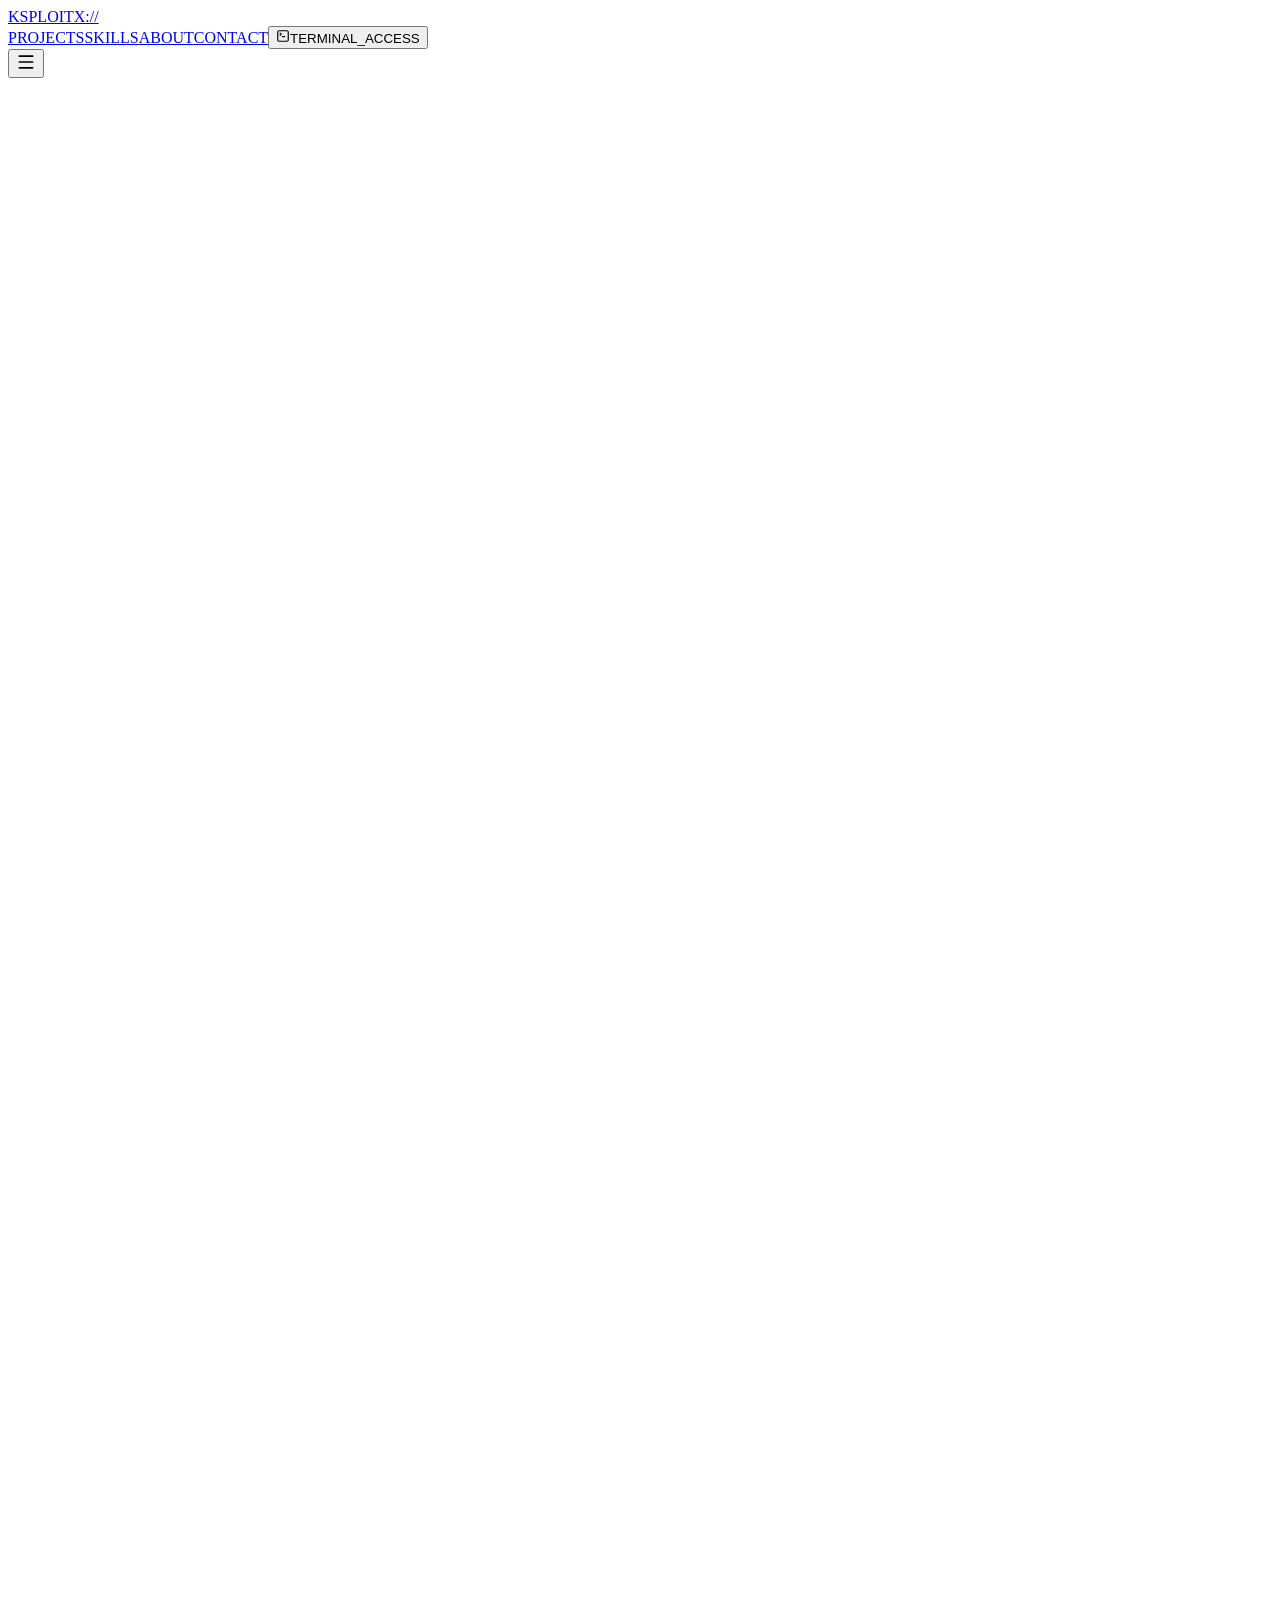
==== commit 643c7787: "deploy: 610aa43b8c9b1235038f945f1469463519cb14d5" ====
--- a/index.html
+++ b/index.html
@@ -1 +1 @@
-<!DOCTYPE html><html lang="en" class="inter_7b064e0d-module__MOT0tq__variable space_grotesk_4f9f433b-module__fJfFLG__variable geist_mono_1bf8cbf6-module__FlyLvG__variable antialiased"><head><meta charSet="utf-8"/><meta name="viewport" content="width=device-width, initial-scale=1"/><link rel="preload" href="/portfolio-ksploitx/_next/static/media/0c89a48fa5027cee-s.p.0rd3rjvnnhw7n.woff2" as="font" crossorigin="" type="font/woff2"/><link rel="preload" href="/portfolio-ksploitx/_next/static/media/797e433ab948586e-s.p.09zddjkbdep5a.woff2" as="font" crossorigin="" type="font/woff2"/><link rel="preload" href="/portfolio-ksploitx/_next/static/media/83afe278b6a6bb3c-s.p.0q-301v4kxxnr.woff2" as="font" crossorigin="" type="font/woff2"/><link rel="preload" as="image" href="https://ghchart.rshah.org/00ff88/ksploitx"/><link rel="preload" as="image" href="/portfolio-ksploitx/images/hero-speaking-2.jpg"/><link rel="preload" as="image" href="/portfolio-ksploitx/images/hero-speaking.jpg"/><link rel="preload" as="image" href="/portfolio-ksploitx/images/hero-amd.jpg"/><link rel="preload" as="image" href="/portfolio-ksploitx/images/hero-speaking-3.jpg"/><link rel="preload" as="image" href="/portfolio-ksploitx/images/hero-hackathon.jpg"/><link rel="preload" as="image" href="/portfolio-ksploitx/images/hero-amd-friends.jpg"/><link rel="preload" as="image" href="/portfolio-ksploitx/images/hero-kiosk.jpg"/><link rel="stylesheet" href="/portfolio-ksploitx/_next/static/chunks/16~_f~ut1q.wh.css" data-precedence="next"/><link rel="preload" as="script" fetchPriority="low" href="/portfolio-ksploitx/_next/static/chunks/0ursk~c~2p0vl.js"/><script src="/portfolio-ksploitx/_next/static/chunks/0rb_03nabh~c5.js" async=""></script><script src="/portfolio-ksploitx/_next/static/chunks/10~x95jhs6ns3.js" async=""></script><script src="/portfolio-ksploitx/_next/static/chunks/turbopack-03.~2r0e3bw2..js" async=""></script><script src="/portfolio-ksploitx/_next/static/chunks/0xrq4.a1ivxyp.js" async=""></script><script src="/portfolio-ksploitx/_next/static/chunks/0m63vbomvmxuw.js" async=""></script><script src="/portfolio-ksploitx/_next/static/chunks/0fsi8lw5utejl.js" async=""></script><script src="/portfolio-ksploitx/_next/static/chunks/0d3tkj33oycf2.js" async=""></script><script src="/portfolio-ksploitx/_next/static/chunks/0wgun2e1ht71w.js" async=""></script><meta name="next-size-adjust" content=""/><title>KSPLOITX | Full-Stack · AI · Security</title><meta name="description" content="Personal portfolio of Khushneet Singh (KSPLOITX) — Full-stack developer and AI engineer building intelligent systems at the intersection of security, machine learning, and scalable architecture."/><meta name="robots" content="index, follow"/><meta property="og:title" content="Khushneet Singh — KSPLOITX"/><meta property="og:description" content="Full-stack developer and AI engineer building intelligent systems at the intersection of security, machine learning, and scalable architecture."/><meta property="og:url" content="https://ksploitx.pages.dev/"/><meta property="og:site_name" content="KSPLOITX"/><meta property="og:image" content="https://ksploitx.pages.dev/cover-portfolio.png"/><meta property="og:image:width" content="1200"/><meta property="og:image:height" content="630"/><meta property="og:image:alt" content="Khushneet Singh — KSPLOITX Portfolio"/><meta property="og:type" content="website"/><meta name="twitter:card" content="summary_large_image"/><meta name="twitter:title" content="Khushneet Singh — KSPLOITX"/><meta name="twitter:description" content="Full-stack developer and AI engineer building intelligent systems."/><meta name="twitter:image" content="https://ksploitx.pages.dev/cover-portfolio.png"/><link rel="icon" href="/portfolio-ksploitx/favicon.png"/><link rel="apple-touch-icon" href="/portfolio-ksploitx/apple-icon.png"/><script src="/portfolio-ksploitx/_next/static/chunks/03~yq9q893hmn.js" noModule=""></script></head><body class="min-h-screen bg-background text-foreground scanline-overlay"><div hidden=""><!--$--><!--/$--></div><nav class="fixed top-0 left-0 right-0 z-50 transition-colors duration-300 bg-transparent"><div class="max-w-7xl mx-auto px-6 md:px-12 lg:px-24"><div class="flex items-center justify-between h-16"><a href="#hero" class="font-mono text-sm text-accent glow-green tracking-widest hover:text-accent/80 transition-colors">KSPLOITX://</a><div class="hidden md:flex items-center gap-8"><a href="#projects" class="font-mono text-xs text-muted-light hover:text-accent transition-colors duration-200 tracking-wider">PROJECTS</a><a href="#skills" class="font-mono text-xs text-muted-light hover:text-accent transition-colors duration-200 tracking-wider">SKILLS</a><a href="#about" class="font-mono text-xs text-muted-light hover:text-accent transition-colors duration-200 tracking-wider">ABOUT</a><a href="#contact" class="font-mono text-xs text-muted-light hover:text-accent transition-colors duration-200 tracking-wider">CONTACT</a><button class="flex items-center gap-2 px-3 py-1.5 border border-accent/40 font-mono text-xs text-accent hover:bg-accent/10 transition-colors duration-200"><svg xmlns="http://www.w3.org/2000/svg" width="14" height="14" viewBox="0 0 24 24" fill="none" stroke="currentColor" stroke-width="2" stroke-linecap="round" stroke-linejoin="round" class="lucide lucide-square-terminal" aria-hidden="true"><path d="m7 11 2-2-2-2"></path><path d="M11 13h4"></path><rect width="18" height="18" x="3" y="3" rx="2" ry="2"></rect></svg>TERMINAL_ACCESS</button></div><button class="md:hidden p-2 text-foreground hover:text-accent transition-colors" aria-label="Toggle mobile menu"><svg xmlns="http://www.w3.org/2000/svg" width="20" height="20" viewBox="0 0 24 24" fill="none" stroke="currentColor" stroke-width="2" stroke-linecap="round" stroke-linejoin="round" class="lucide lucide-menu" aria-hidden="true"><path d="M4 5h16"></path><path d="M4 12h16"></path><path d="M4 19h16"></path></svg></button></div></div><div class="md:hidden overflow-hidden bg-surface-container border-b border-border" style="height:0px;opacity:0"><div class="px-6 py-6 flex flex-col gap-4"><a href="#projects" class="font-mono text-sm text-muted-light hover:text-accent transition-colors tracking-wider py-2">PROJECTS</a><a href="#skills" class="font-mono text-sm text-muted-light hover:text-accent transition-colors tracking-wider py-2">SKILLS</a><a href="#about" class="font-mono text-sm text-muted-light hover:text-accent transition-colors tracking-wider py-2">ABOUT</a><a href="#contact" class="font-mono text-sm text-muted-light hover:text-accent transition-colors tracking-wider py-2">CONTACT</a><button class="flex items-center gap-2 px-3 py-2 border border-accent/40 font-mono text-xs text-accent hover:bg-accent/10 transition-colors duration-200 w-fit mt-2"><svg xmlns="http://www.w3.org/2000/svg" width="14" height="14" viewBox="0 0 24 24" fill="none" stroke="currentColor" stroke-width="2" stroke-linecap="round" stroke-linejoin="round" class="lucide lucide-square-terminal" aria-hidden="true"><path d="m7 11 2-2-2-2"></path><path d="M11 13h4"></path><rect width="18" height="18" x="3" y="3" rx="2" ry="2"></rect></svg>TERMINAL_ACCESS</button></div></div></nav><main><section id="hero" class="relative min-h-screen flex items-center grid-bg overflow-hidden"><canvas class="matrix-rain" aria-hidden="true"></canvas><div class="relative z-10 px-6 md:px-12 lg:px-24 max-w-7xl mx-auto w-full py-20 lg:py-24"><div class="flex flex-col lg:flex-row items-center gap-10 lg:gap-14"><div class="flex-1 w-full lg:max-w-[55%]"><div class="flex items-center gap-3 mb-3" style="opacity:0;transform:translateY(20px)"><span class="w-2 h-2 bg-accent animate-pulse inline-block"></span><span class="font-mono text-xs text-accent/70 tracking-widest">■ SYSTEM_READY // 2026</span></div><div class="font-mono text-sm text-accent glow-green mb-3" style="opacity:0"><span>&gt; ksploitx_</span><span class="inline-block w-2 h-4 bg-accent ml-1 animate-blink align-middle"></span></div><div class="mb-3" style="opacity:0;transform:translateX(-20px)"><div class="hero-name"><span class="hero-name-first">KHUSHNEET</span><span class="hero-name-last">SINGH</span></div></div><h1 class="font-heading text-3xl md:text-4xl lg:text-5xl font-bold text-foreground leading-[0.95] mb-4 tracking-tight" style="opacity:0;transform:translateY(30px)">THE<br/><span class="text-gradient-green">SIGNAL</span> IN<br/>THE NOISE<span class="text-accent-cyan">.</span></h1><p class="text-muted-light text-sm md:text-base max-w-xl leading-relaxed mb-5 font-light" style="opacity:0;transform:translateY(20px)">Full-stack developer and AI engineer building intelligent systems at the intersection of security, machine learning, and scalable architecture. From embedded hardware to cloud-native deployments.</p><div class="mb-6" style="opacity:0;transform:translateY(20px)"><div class="github-heatmap-container"><div class="flex items-center gap-2 mb-3"><svg width="16" height="16" viewBox="0 0 24 24" fill="currentColor" class="text-accent/70"><path d="M12 0c-6.626 0-12 5.373-12 12 0 5.302 3.438 9.8 8.207 11.387.599.111.793-.261.793-.577v-2.234c-3.338.726-4.033-1.416-4.033-1.416-.546-1.387-1.333-1.756-1.333-1.756-1.089-.745.083-.729.083-.729 1.205.084 1.839 1.237 1.839 1.237 1.07 1.834 2.807 1.304 3.492.997.107-.775.418-1.305.762-1.604-2.665-.305-5.467-1.334-5.467-5.931 0-1.311.469-2.381 1.236-3.221-.124-.303-.535-1.524.117-3.176 0 0 1.008-.322 3.301 1.23.957-.266 1.983-.399 3.003-.404 1.02.005 2.047.138 3.006.404 2.291-1.552 3.297-1.23 3.297-1.23.653 1.653.242 2.874.118 3.176.77.84 1.235 1.911 1.235 3.221 0 4.609-2.807 5.624-5.479 5.921.43.372.823 1.102.823 2.222v3.293c0 .319.192.694.801.576 4.765-1.589 8.199-6.086 8.199-11.386 0-6.627-5.373-12-12-12z"></path></svg><span class="font-mono text-[11px] text-accent/60 tracking-widest uppercase">CONTRIBUTION_MAP</span></div><img src="https://ghchart.rshah.org/00ff88/ksploitx" alt="GitHub Contribution Heatmap" class="github-heatmap"/></div></div><div class="flex flex-row gap-4 flex-wrap" style="opacity:0;transform:translateY(20px)"><a href="#projects" class="inline-flex items-center gap-2 px-6 py-3 bg-gradient-to-r from-accent to-accent-cyan text-background font-mono text-sm font-semibold hover:opacity-90 transition-opacity duration-200 tracking-wider">VIEW_PROJECTS →</a><a href="#contact" class="inline-flex items-center gap-2 px-6 py-3 border border-accent/40 text-accent font-mono text-sm hover:bg-accent/10 transition-colors duration-200 tracking-wider">INIT_CONTACT</a></div></div><div class="flex-1 w-full lg:max-w-[45%] relative hidden md:block" style="opacity:0;transform:scale(0.9)"><div class="photo-cluster"><div class="photo-frame" style="z-index:30;left:5%;top:2%;opacity:0;transform:translateY(40px)"><span class="corner-bracket corner-tl"></span><span class="corner-bracket corner-tr"></span><span class="corner-bracket corner-bl"></span><span class="corner-bracket corner-br"></span><div class="photo-inner"><img alt="Khushneet Singh — Speaking at event" loading="eager" width="320" height="400" decoding="async" data-nimg="1" class="photo-image" style="color:transparent" src="/portfolio-ksploitx/images/hero-speaking-2.jpg"/></div><span class="photo-label">// SPEAKING</span></div><div class="photo-frame" style="z-index:25;left:45%;top:8%;opacity:0;transform:translateY(40px)"><span class="corner-bracket corner-tl"></span><span class="corner-bracket corner-tr"></span><span class="corner-bracket corner-bl"></span><span class="corner-bracket corner-br"></span><div class="photo-inner"><img alt="Khushneet Singh — Speaking at AICTE IDEA Lab" loading="eager" width="320" height="400" decoding="async" data-nimg="1" class="photo-image" style="color:transparent" src="/portfolio-ksploitx/images/hero-speaking.jpg"/></div><span class="photo-label">// WORKSHOP</span></div><div class="photo-frame" style="z-index:20;left:25%;top:-6%;opacity:0;transform:translateY(40px)"><span class="corner-bracket corner-tl"></span><span class="corner-bracket corner-tr"></span><span class="corner-bracket corner-bl"></span><span class="corner-bracket corner-br"></span><div class="photo-inner"><img alt="Khushneet Singh — AMD Slingshot Event" loading="eager" width="320" height="400" decoding="async" data-nimg="1" class="photo-image" style="color:transparent" src="/portfolio-ksploitx/images/hero-amd.jpg"/></div><span class="photo-label">// AMD_SLINGSHOT</span></div><div class="photo-frame" style="z-index:15;left:55%;top:-4%;opacity:0;transform:translateY(40px)"><span class="corner-bracket corner-tl"></span><span class="corner-bracket corner-tr"></span><span class="corner-bracket corner-bl"></span><span class="corner-bracket corner-br"></span><div class="photo-inner"><img alt="Khushneet Singh — Conference Presentation" loading="eager" width="320" height="400" decoding="async" data-nimg="1" class="photo-image" style="color:transparent" src="/portfolio-ksploitx/images/hero-speaking-3.jpg"/></div><span class="photo-label">// CONFERENCE</span></div><div class="photo-frame" style="z-index:12;left:60%;top:34%;opacity:0;transform:translateY(40px)"><span class="corner-bracket corner-tl"></span><span class="corner-bracket corner-tr"></span><span class="corner-bracket corner-bl"></span><span class="corner-bracket corner-br"></span><div class="photo-inner"><img alt="Khushneet Singh — Hackathon" loading="eager" width="320" height="400" decoding="async" data-nimg="1" class="photo-image" style="color:transparent" src="/portfolio-ksploitx/images/hero-hackathon.jpg"/></div><span class="photo-label">// HACKATHON</span></div><div class="photo-frame" style="z-index:18;left:8%;top:36%;opacity:0;transform:translateY(40px)"><span class="corner-bracket corner-tl"></span><span class="corner-bracket corner-tr"></span><span class="corner-bracket corner-bl"></span><span class="corner-bracket corner-br"></span><div class="photo-inner"><img alt="Khushneet Singh — With AMD friends" loading="eager" width="320" height="400" decoding="async" data-nimg="1" class="photo-image" style="color:transparent" src="/portfolio-ksploitx/images/hero-amd-friends.jpg"/></div><span class="photo-label">// SQUAD</span></div><div class="photo-frame" style="z-index:14;left:38%;top:38%;opacity:0;transform:translateY(40px)"><span class="corner-bracket corner-tl"></span><span class="corner-bracket corner-tr"></span><span class="corner-bracket corner-bl"></span><span class="corner-bracket corner-br"></span><div class="photo-inner"><img alt="Khushneet Singh — Kiosk Demo" loading="eager" width="320" height="400" decoding="async" data-nimg="1" class="photo-image" style="color:transparent" src="/portfolio-ksploitx/images/hero-kiosk.jpg"/></div><span class="photo-label">// KIOSK_DEMO</span></div><div class="photo-cluster-scanline"></div></div></div></div></div><div class="absolute bottom-0 left-0 right-0 h-32 bg-gradient-to-t from-background to-transparent pointer-events-none"></div></section><section id="projects" class="relative py-24 px-6 md:px-12 lg:px-24"><div class="max-w-7xl mx-auto mb-16"><div style="opacity:0;transform:translateY(20px)"><span class="font-mono text-xs text-muted tracking-widest">// SECTION_02</span><div class="flex items-center justify-between mt-1"><h2 class="font-heading text-3xl md:text-4xl font-bold text-foreground">PROJECTS</h2><span class="hidden md:block font-mono text-xs text-accent/50">[<!-- -->7<!-- --> SYSTEMS LOADED]</span></div></div></div><div class="max-w-7xl mx-auto"><div class="grid grid-cols-1 md:grid-cols-2 gap-6"><div style="opacity:0;transform:translateY(40px)"><div class="project-card group"><div class="project-banner"><img alt="AutoLingo banner" loading="lazy" width="640" height="360" decoding="async" data-nimg="1" class="w-full h-full object-cover" style="color:transparent" src="/portfolio-ksploitx/images/cover-autolingo.png"/><div class="project-banner-actions"><a href="https://github.com/ksploitx/autolingo" target="_blank" rel="noopener noreferrer" class="project-action-btn" aria-label="GitHub repository for AutoLingo"><svg width="20" height="20" viewBox="0 0 24 24" fill="currentColor"><path d="M12 0c-6.626 0-12 5.373-12 12 0 5.302 3.438 9.8 8.207 11.387.599.111.793-.261.793-.577v-2.234c-3.338.726-4.033-1.416-4.033-1.416-.546-1.387-1.333-1.756-1.333-1.756-1.089-.745.083-.729.083-.729 1.205.084 1.839 1.237 1.839 1.237 1.07 1.834 2.807 1.304 3.492.997.107-.775.418-1.305.762-1.604-2.665-.305-5.467-1.334-5.467-5.931 0-1.311.469-2.381 1.236-3.221-.124-.303-.535-1.524.117-3.176 0 0 1.008-.322 3.301 1.23.957-.266 1.983-.399 3.003-.404 1.02.005 2.047.138 3.006.404 2.291-1.552 3.297-1.23 3.297-1.23.653 1.653.242 2.874.118 3.176.77.84 1.235 1.911 1.235 3.221 0 4.609-2.807 5.624-5.479 5.921.43.372.823 1.102.823 2.222v3.293c0 .319.192.694.801.576 4.765-1.589 8.199-6.086 8.199-11.386 0-6.627-5.373-12-12-12z"></path></svg></a><a href="https://pub.dev/packages/autolingo" target="_blank" rel="noopener noreferrer" class="project-action-btn project-action-btn-cyan" aria-label="Live demo for AutoLingo"><svg xmlns="http://www.w3.org/2000/svg" width="20" height="20" viewBox="0 0 24 24" fill="none" stroke="currentColor" stroke-width="2" stroke-linecap="round" stroke-linejoin="round" class="lucide lucide-external-link" aria-hidden="true"><path d="M15 3h6v6"></path><path d="M10 14 21 3"></path><path d="M18 13v6a2 2 0 0 1-2 2H5a2 2 0 0 1-2-2V8a2 2 0 0 1 2-2h6"></path></svg></a></div></div><div class="p-5 md:p-6"><div class="flex items-center gap-3 mb-3"><span class="font-mono text-accent text-xs glow-green tracking-widest">AUTOLINGO</span><span class="font-mono text-[10px] uppercase tracking-wider px-2 py-0.5 border status-deployed">DEPLOYED</span></div><h3 class="font-heading text-lg md:text-xl font-bold text-foreground mb-2 group-hover:text-accent transition-colors duration-300">AutoLingo</h3><p class="text-muted-light text-sm leading-relaxed mb-5">Zero-config localization for Flutter apps. Go from English-only to 20+ languages in under 5 minutes — no ARB files to write, no translation keys to manage. Published on pub.dev.</p><div class="flex flex-wrap gap-2"><span class="tech-pill"><img alt="Dart icon" loading="lazy" width="20" height="20" decoding="async" data-nimg="1" class="tech-pill-icon" style="color:transparent" src="https://cdn.jsdelivr.net/gh/devicons/devicon@latest/icons/dart/dart-original.svg"/>Dart</span><span class="tech-pill"><img alt="Flutter icon" loading="lazy" width="20" height="20" decoding="async" data-nimg="1" class="tech-pill-icon" style="color:transparent" src="https://cdn.jsdelivr.net/gh/devicons/devicon@latest/icons/flutter/flutter-original.svg"/>Flutter</span><span class="tech-pill"><span class="w-2.5 h-2.5 bg-accent-cyan/60 inline-block flex-shrink-0"></span>CLI</span><span class="tech-pill"><img alt="pub.dev icon" loading="lazy" width="20" height="20" decoding="async" data-nimg="1" class="tech-pill-icon" style="color:transparent" src="https://cdn.jsdelivr.net/gh/devicons/devicon@latest/icons/dart/dart-original.svg"/>pub.dev</span></div></div></div></div><div style="opacity:0;transform:translateY(40px)"><div class="project-card group"><div class="project-banner"><img alt="Autism Care EcoSystem banner" loading="lazy" width="640" height="360" decoding="async" data-nimg="1" class="w-full h-full object-cover" style="color:transparent" src="/portfolio-ksploitx/images/cover-ace.png"/><div class="project-banner-actions"><a href="https://github.com/mro-nerd/SolveIt" target="_blank" rel="noopener noreferrer" class="project-action-btn" aria-label="GitHub repository for Autism Care EcoSystem"><svg width="20" height="20" viewBox="0 0 24 24" fill="currentColor"><path d="M12 0c-6.626 0-12 5.373-12 12 0 5.302 3.438 9.8 8.207 11.387.599.111.793-.261.793-.577v-2.234c-3.338.726-4.033-1.416-4.033-1.416-.546-1.387-1.333-1.756-1.333-1.756-1.089-.745.083-.729.083-.729 1.205.084 1.839 1.237 1.839 1.237 1.07 1.834 2.807 1.304 3.492.997.107-.775.418-1.305.762-1.604-2.665-.305-5.467-1.334-5.467-5.931 0-1.311.469-2.381 1.236-3.221-.124-.303-.535-1.524.117-3.176 0 0 1.008-.322 3.301 1.23.957-.266 1.983-.399 3.003-.404 1.02.005 2.047.138 3.006.404 2.291-1.552 3.297-1.23 3.297-1.23.653 1.653.242 2.874.118 3.176.77.84 1.235 1.911 1.235 3.221 0 4.609-2.807 5.624-5.479 5.921.43.372.823 1.102.823 2.222v3.293c0 .319.192.694.801.576 4.765-1.589 8.199-6.086 8.199-11.386 0-6.627-5.373-12-12-12z"></path></svg></a></div></div><div class="p-5 md:p-6"><div class="flex items-center gap-3 mb-3"><span class="font-mono text-accent text-xs glow-green tracking-widest">ACE</span><span class="font-mono text-[10px] uppercase tracking-wider px-2 py-0.5 border status-developed">DEVELOPED</span></div><h3 class="font-heading text-lg md:text-xl font-bold text-foreground mb-2 group-hover:text-accent transition-colors duration-300">Autism Care EcoSystem</h3><p class="text-muted-light text-sm leading-relaxed mb-5">Flutter &amp; Supabase mobile app bridging parents and clinicians. AI-driven game-based developmental assessments (M-CHAT, emotion recognition, eye contact), real-time therapy tracking, and progress dashboards for continuous autism care.</p><div class="flex flex-wrap gap-2"><span class="tech-pill"><img alt="Flutter icon" loading="lazy" width="20" height="20" decoding="async" data-nimg="1" class="tech-pill-icon" style="color:transparent" src="https://cdn.jsdelivr.net/gh/devicons/devicon@latest/icons/flutter/flutter-original.svg"/>Flutter</span><span class="tech-pill"><img alt="Dart icon" loading="lazy" width="20" height="20" decoding="async" data-nimg="1" class="tech-pill-icon" style="color:transparent" src="https://cdn.jsdelivr.net/gh/devicons/devicon@latest/icons/dart/dart-original.svg"/>Dart</span><span class="tech-pill"><img alt="Supabase icon" loading="lazy" width="20" height="20" decoding="async" data-nimg="1" class="tech-pill-icon" style="color:transparent" src="https://cdn.jsdelivr.net/gh/devicons/devicon@latest/icons/supabase/supabase-original.svg"/>Supabase</span><span class="tech-pill"><img alt="PyTorch icon" loading="lazy" width="20" height="20" decoding="async" data-nimg="1" class="tech-pill-icon" style="color:transparent" src="https://cdn.jsdelivr.net/gh/devicons/devicon@latest/icons/pytorch/pytorch-original.svg"/>PyTorch</span><span class="tech-pill"><img alt="TensorFlow icon" loading="lazy" width="20" height="20" decoding="async" data-nimg="1" class="tech-pill-icon" style="color:transparent" src="https://cdn.jsdelivr.net/gh/devicons/devicon@latest/icons/tensorflow/tensorflow-original.svg"/>TensorFlow</span><span class="tech-pill"><span class="w-2.5 h-2.5 bg-accent-cyan/60 inline-block flex-shrink-0"></span>LangChain</span></div></div></div></div><div style="opacity:0;transform:translateY(40px)"><div class="project-card group"><div class="project-banner"><img alt="Weave banner" loading="lazy" width="640" height="360" decoding="async" data-nimg="1" class="w-full h-full object-cover" style="color:transparent" src="/portfolio-ksploitx/images/cover-weave.png"/><div class="project-banner-actions"><a href="https://github.com/weave" target="_blank" rel="noopener noreferrer" class="project-action-btn" aria-label="GitHub repository for Weave"><svg width="20" height="20" viewBox="0 0 24 24" fill="currentColor"><path d="M12 0c-6.626 0-12 5.373-12 12 0 5.302 3.438 9.8 8.207 11.387.599.111.793-.261.793-.577v-2.234c-3.338.726-4.033-1.416-4.033-1.416-.546-1.387-1.333-1.756-1.333-1.756-1.089-.745.083-.729.083-.729 1.205.084 1.839 1.237 1.839 1.237 1.07 1.834 2.807 1.304 3.492.997.107-.775.418-1.305.762-1.604-2.665-.305-5.467-1.334-5.467-5.931 0-1.311.469-2.381 1.236-3.221-.124-.303-.535-1.524.117-3.176 0 0 1.008-.322 3.301 1.23.957-.266 1.983-.399 3.003-.404 1.02.005 2.047.138 3.006.404 2.291-1.552 3.297-1.23 3.297-1.23.653 1.653.242 2.874.118 3.176.77.84 1.235 1.911 1.235 3.221 0 4.609-2.807 5.624-5.479 5.921.43.372.823 1.102.823 2.222v3.293c0 .319.192.694.801.576 4.765-1.589 8.199-6.086 8.199-11.386 0-6.627-5.373-12-12-12z"></path></svg></a></div></div><div class="p-5 md:p-6"><div class="flex items-center gap-3 mb-3"><span class="font-mono text-accent text-xs glow-green tracking-widest">WEAVE</span><span class="font-mono text-[10px] uppercase tracking-wider px-2 py-0.5 border status-developed">DEVELOPED</span></div><h3 class="font-heading text-lg md:text-xl font-bold text-foreground mb-2 group-hover:text-accent transition-colors duration-300">Weave</h3><p class="text-muted-light text-sm leading-relaxed mb-5">High-performance, multi-agent LLM orchestration system designed for reliability and observability. Robust framework for managing complex agentic workflows with strict token budget enforcement, detailed tool/agent execution logging, and automated evaluation tracking.</p><div class="flex flex-wrap gap-2"><span class="tech-pill"><img alt="Python icon" loading="lazy" width="20" height="20" decoding="async" data-nimg="1" class="tech-pill-icon" style="color:transparent" src="https://cdn.jsdelivr.net/gh/devicons/devicon@latest/icons/python/python-original.svg"/>Python</span><span class="tech-pill"><img alt="FastAPI icon" loading="lazy" width="20" height="20" decoding="async" data-nimg="1" class="tech-pill-icon" style="color:transparent" src="https://cdn.jsdelivr.net/gh/devicons/devicon@latest/icons/fastapi/fastapi-original.svg"/>FastAPI</span><span class="tech-pill"><span class="w-2.5 h-2.5 bg-accent-cyan/60 inline-block flex-shrink-0"></span>LangGraph</span><span class="tech-pill"><span class="w-2.5 h-2.5 bg-accent-cyan/60 inline-block flex-shrink-0"></span>Celery</span><span class="tech-pill"><img alt="Redis icon" loading="lazy" width="20" height="20" decoding="async" data-nimg="1" class="tech-pill-icon" style="color:transparent" src="https://cdn.jsdelivr.net/gh/devicons/devicon@latest/icons/redis/redis-original.svg"/>Redis</span><span class="tech-pill"><img alt="PostgreSQL icon" loading="lazy" width="20" height="20" decoding="async" data-nimg="1" class="tech-pill-icon" style="color:transparent" src="https://cdn.jsdelivr.net/gh/devicons/devicon@latest/icons/postgresql/postgresql-original.svg"/>PostgreSQL</span></div></div></div></div><div style="opacity:0;transform:translateY(40px)"><div class="project-card group"><div class="project-banner"><img alt="Data Sanity banner" loading="lazy" width="640" height="360" decoding="async" data-nimg="1" class="w-full h-full object-cover" style="color:transparent" src="/portfolio-ksploitx/images/cover-datasanity.png"/><div class="project-banner-actions"><a href="https://github.com/ksploitx/DataSanity" target="_blank" rel="noopener noreferrer" class="project-action-btn" aria-label="GitHub repository for Data Sanity"><svg width="20" height="20" viewBox="0 0 24 24" fill="currentColor"><path d="M12 0c-6.626 0-12 5.373-12 12 0 5.302 3.438 9.8 8.207 11.387.599.111.793-.261.793-.577v-2.234c-3.338.726-4.033-1.416-4.033-1.416-.546-1.387-1.333-1.756-1.333-1.756-1.089-.745.083-.729.083-.729 1.205.084 1.839 1.237 1.839 1.237 1.07 1.834 2.807 1.304 3.492.997.107-.775.418-1.305.762-1.604-2.665-.305-5.467-1.334-5.467-5.931 0-1.311.469-2.381 1.236-3.221-.124-.303-.535-1.524.117-3.176 0 0 1.008-.322 3.301 1.23.957-.266 1.983-.399 3.003-.404 1.02.005 2.047.138 3.006.404 2.291-1.552 3.297-1.23 3.297-1.23.653 1.653.242 2.874.118 3.176.77.84 1.235 1.911 1.235 3.221 0 4.609-2.807 5.624-5.479 5.921.43.372.823 1.102.823 2.222v3.293c0 .319.192.694.801.576 4.765-1.589 8.199-6.086 8.199-11.386 0-6.627-5.373-12-12-12z"></path></svg></a></div></div><div class="p-5 md:p-6"><div class="flex items-center gap-3 mb-3"><span class="font-mono text-accent text-xs glow-green tracking-widest">DATA_SANITY</span><span class="font-mono text-[10px] uppercase tracking-wider px-2 py-0.5 border status-wip">IN PROGRESS</span></div><h3 class="font-heading text-lg md:text-xl font-bold text-foreground mb-2 group-hover:text-accent transition-colors duration-300">Data Sanity</h3><p class="text-muted-light text-sm leading-relaxed mb-5">RAG-ready AI dataset pipeline with LLM-powered data cleaning and Exa semantic search integration. Transforms raw data into high-quality, vectorized datasets for ML workflows.</p><div class="flex flex-wrap gap-2"><span class="tech-pill"><img alt="Python icon" loading="lazy" width="20" height="20" decoding="async" data-nimg="1" class="tech-pill-icon" style="color:transparent" src="https://cdn.jsdelivr.net/gh/devicons/devicon@latest/icons/python/python-original.svg"/>Python</span><span class="tech-pill"><span class="w-2.5 h-2.5 bg-accent-cyan/60 inline-block flex-shrink-0"></span>LangChain</span><span class="tech-pill"><img alt="FastAPI icon" loading="lazy" width="20" height="20" decoding="async" data-nimg="1" class="tech-pill-icon" style="color:transparent" src="https://cdn.jsdelivr.net/gh/devicons/devicon@latest/icons/fastapi/fastapi-original.svg"/>FastAPI</span><span class="tech-pill"><img alt="pgvector icon" loading="lazy" width="20" height="20" decoding="async" data-nimg="1" class="tech-pill-icon" style="color:transparent" src="https://cdn.jsdelivr.net/gh/devicons/devicon@latest/icons/postgresql/postgresql-original.svg"/>pgvector</span><span class="tech-pill"><span class="w-2.5 h-2.5 bg-accent-cyan/60 inline-block flex-shrink-0"></span>Exa</span></div></div></div></div><div style="opacity:0;transform:translateY(40px)"><div class="project-card group"><div class="project-banner"><img alt="Pi Sentinel banner" loading="lazy" width="640" height="360" decoding="async" data-nimg="1" class="w-full h-full object-cover" style="color:transparent" src="/portfolio-ksploitx/images/cover-pisentinel.png"/><div class="project-banner-actions"><a href="https://github.com/ksploitx/PiSentinel" target="_blank" rel="noopener noreferrer" class="project-action-btn" aria-label="GitHub repository for Pi Sentinel"><svg width="20" height="20" viewBox="0 0 24 24" fill="currentColor"><path d="M12 0c-6.626 0-12 5.373-12 12 0 5.302 3.438 9.8 8.207 11.387.599.111.793-.261.793-.577v-2.234c-3.338.726-4.033-1.416-4.033-1.416-.546-1.387-1.333-1.756-1.333-1.756-1.089-.745.083-.729.083-.729 1.205.084 1.839 1.237 1.839 1.237 1.07 1.834 2.807 1.304 3.492.997.107-.775.418-1.305.762-1.604-2.665-.305-5.467-1.334-5.467-5.931 0-1.311.469-2.381 1.236-3.221-.124-.303-.535-1.524.117-3.176 0 0 1.008-.322 3.301 1.23.957-.266 1.983-.399 3.003-.404 1.02.005 2.047.138 3.006.404 2.291-1.552 3.297-1.23 3.297-1.23.653 1.653.242 2.874.118 3.176.77.84 1.235 1.911 1.235 3.221 0 4.609-2.807 5.624-5.479 5.921.43.372.823 1.102.823 2.222v3.293c0 .319.192.694.801.576 4.765-1.589 8.199-6.086 8.199-11.386 0-6.627-5.373-12-12-12z"></path></svg></a></div></div><div class="p-5 md:p-6"><div class="flex items-center gap-3 mb-3"><span class="font-mono text-accent text-xs glow-green tracking-widest">PI_SENTINEL</span><span class="font-mono text-[10px] uppercase tracking-wider px-2 py-0.5 border status-deployed">DEPLOYED</span></div><h3 class="font-heading text-lg md:text-xl font-bold text-foreground mb-2 group-hover:text-accent transition-colors duration-300">Pi Sentinel</h3><p class="text-muted-light text-sm leading-relaxed mb-5">Raspberry Pi-based network vulnerability scanner with live CVE matching. Real-time threat detection powered by WebSockets and Aircrack-ng integration.</p><div class="flex flex-wrap gap-2"><span class="tech-pill"><img alt="Python icon" loading="lazy" width="20" height="20" decoding="async" data-nimg="1" class="tech-pill-icon" style="color:transparent" src="https://cdn.jsdelivr.net/gh/devicons/devicon@latest/icons/python/python-original.svg"/>Python</span><span class="tech-pill"><img alt="Flask icon" loading="lazy" width="20" height="20" decoding="async" data-nimg="1" class="tech-pill-icon" style="color:transparent" src="https://cdn.jsdelivr.net/gh/devicons/devicon@latest/icons/flask/flask-original.svg"/>Flask</span><span class="tech-pill"><span class="w-2.5 h-2.5 bg-accent-cyan/60 inline-block flex-shrink-0"></span>Aircrack-ng</span><span class="tech-pill"><span class="w-2.5 h-2.5 bg-accent-cyan/60 inline-block flex-shrink-0"></span>WebSockets</span><span class="tech-pill"><img alt="Raspberry Pi icon" loading="lazy" width="20" height="20" decoding="async" data-nimg="1" class="tech-pill-icon" style="color:transparent" src="https://cdn.jsdelivr.net/gh/devicons/devicon@latest/icons/raspberrypi/raspberrypi-original.svg"/>Raspberry Pi</span></div></div></div></div><div style="opacity:0;transform:translateY(40px)"><div class="project-card group"><div class="project-banner"><img alt="KSPLOITX Portfolio banner" loading="lazy" width="640" height="360" decoding="async" data-nimg="1" class="w-full h-full object-cover" style="color:transparent" src="/portfolio-ksploitx/images/cover-portfolio.png"/><div class="project-banner-actions"><a href="https://github.com/ksploitx/portfolio-ksploitx" target="_blank" rel="noopener noreferrer" class="project-action-btn" aria-label="GitHub repository for KSPLOITX Portfolio"><svg width="20" height="20" viewBox="0 0 24 24" fill="currentColor"><path d="M12 0c-6.626 0-12 5.373-12 12 0 5.302 3.438 9.8 8.207 11.387.599.111.793-.261.793-.577v-2.234c-3.338.726-4.033-1.416-4.033-1.416-.546-1.387-1.333-1.756-1.333-1.756-1.089-.745.083-.729.083-.729 1.205.084 1.839 1.237 1.839 1.237 1.07 1.834 2.807 1.304 3.492.997.107-.775.418-1.305.762-1.604-2.665-.305-5.467-1.334-5.467-5.931 0-1.311.469-2.381 1.236-3.221-.124-.303-.535-1.524.117-3.176 0 0 1.008-.322 3.301 1.23.957-.266 1.983-.399 3.003-.404 1.02.005 2.047.138 3.006.404 2.291-1.552 3.297-1.23 3.297-1.23.653 1.653.242 2.874.118 3.176.77.84 1.235 1.911 1.235 3.221 0 4.609-2.807 5.624-5.479 5.921.43.372.823 1.102.823 2.222v3.293c0 .319.192.694.801.576 4.765-1.589 8.199-6.086 8.199-11.386 0-6.627-5.373-12-12-12z"></path></svg></a><a href="https://ksploitx.pages.dev" target="_blank" rel="noopener noreferrer" class="project-action-btn project-action-btn-cyan" aria-label="Live demo for KSPLOITX Portfolio"><svg xmlns="http://www.w3.org/2000/svg" width="20" height="20" viewBox="0 0 24 24" fill="none" stroke="currentColor" stroke-width="2" stroke-linecap="round" stroke-linejoin="round" class="lucide lucide-external-link" aria-hidden="true"><path d="M15 3h6v6"></path><path d="M10 14 21 3"></path><path d="M18 13v6a2 2 0 0 1-2 2H5a2 2 0 0 1-2-2V8a2 2 0 0 1 2-2h6"></path></svg></a></div></div><div class="p-5 md:p-6"><div class="flex items-center gap-3 mb-3"><span class="font-mono text-accent text-xs glow-green tracking-widest">KSPLOITX://</span><span class="font-mono text-[10px] uppercase tracking-wider px-2 py-0.5 border status-deployed">DEPLOYED</span></div><h3 class="font-heading text-lg md:text-xl font-bold text-foreground mb-2 group-hover:text-accent transition-colors duration-300">KSPLOITX Portfolio</h3><p class="text-muted-light text-sm leading-relaxed mb-5">Hacker-terminal themed developer portfolio built with Next.js 16, Framer Motion, and TypeScript. Features matrix rain effects, interactive photo clusters, GitHub contribution heatmap, resume preview modal, and a full-screen terminal overlay.</p><div class="flex flex-wrap gap-2"><span class="tech-pill"><img alt="Next.js icon" loading="lazy" width="20" height="20" decoding="async" data-nimg="1" class="tech-pill-icon" style="color:transparent" src="https://cdn.jsdelivr.net/gh/devicons/devicon@latest/icons/nextjs/nextjs-original.svg"/>Next.js</span><span class="tech-pill"><img alt="TypeScript icon" loading="lazy" width="20" height="20" decoding="async" data-nimg="1" class="tech-pill-icon" style="color:transparent" src="https://cdn.jsdelivr.net/gh/devicons/devicon@latest/icons/typescript/typescript-original.svg"/>TypeScript</span><span class="tech-pill"><span class="w-2.5 h-2.5 bg-accent-cyan/60 inline-block flex-shrink-0"></span>Framer Motion</span><span class="tech-pill"><img alt="Tailwind CSS icon" loading="lazy" width="20" height="20" decoding="async" data-nimg="1" class="tech-pill-icon" style="color:transparent" src="https://cdn.jsdelivr.net/gh/devicons/devicon@latest/icons/tailwindcss/tailwindcss-original.svg"/>Tailwind CSS</span></div></div></div></div><div style="opacity:0;transform:translateY(40px)"><div class="project-card group"><div class="project-banner"><div class="project-banner-fallback"><div class="project-banner-grid"></div><span class="project-banner-codename">VITAL_VAULT</span><span class="project-banner-corner project-banner-corner-tl"></span><span class="project-banner-corner project-banner-corner-br"></span></div><div class="project-banner-actions"><a href="https://github.com/ksploitx/Vital-Vault" target="_blank" rel="noopener noreferrer" class="project-action-btn" aria-label="GitHub repository for Vital Vault"><svg width="20" height="20" viewBox="0 0 24 24" fill="currentColor"><path d="M12 0c-6.626 0-12 5.373-12 12 0 5.302 3.438 9.8 8.207 11.387.599.111.793-.261.793-.577v-2.234c-3.338.726-4.033-1.416-4.033-1.416-.546-1.387-1.333-1.756-1.333-1.756-1.089-.745.083-.729.083-.729 1.205.084 1.839 1.237 1.839 1.237 1.07 1.834 2.807 1.304 3.492.997.107-.775.418-1.305.762-1.604-2.665-.305-5.467-1.334-5.467-5.931 0-1.311.469-2.381 1.236-3.221-.124-.303-.535-1.524.117-3.176 0 0 1.008-.322 3.301 1.23.957-.266 1.983-.399 3.003-.404 1.02.005 2.047.138 3.006.404 2.291-1.552 3.297-1.23 3.297-1.23.653 1.653.242 2.874.118 3.176.77.84 1.235 1.911 1.235 3.221 0 4.609-2.807 5.624-5.479 5.921.43.372.823 1.102.823 2.222v3.293c0 .319.192.694.801.576 4.765-1.589 8.199-6.086 8.199-11.386 0-6.627-5.373-12-12-12z"></path></svg></a></div></div><div class="p-5 md:p-6"><div class="flex items-center gap-3 mb-3"><span class="font-mono text-accent text-xs glow-green tracking-widest">VITAL_VAULT</span><span class="font-mono text-[10px] uppercase tracking-wider px-2 py-0.5 border status-archived">RESEARCH</span></div><h3 class="font-heading text-lg md:text-xl font-bold text-foreground mb-2 group-hover:text-accent transition-colors duration-300">Vital Vault</h3><p class="text-muted-light text-sm leading-relaxed mb-5">AI-powered health companion app that securely manages health records, analyzes reports using Qwen AI, tracks medicines, syncs wearable data, and offers chat-based health insights with cryptographic vault security.</p><div class="flex flex-wrap gap-2"><span class="tech-pill"><img alt="Flutter icon" loading="lazy" width="20" height="20" decoding="async" data-nimg="1" class="tech-pill-icon" style="color:transparent" src="https://cdn.jsdelivr.net/gh/devicons/devicon@latest/icons/flutter/flutter-original.svg"/>Flutter</span><span class="tech-pill"><img alt="Firebase icon" loading="lazy" width="20" height="20" decoding="async" data-nimg="1" class="tech-pill-icon" style="color:transparent" src="https://cdn.jsdelivr.net/gh/devicons/devicon@latest/icons/firebase/firebase-original.svg"/>Firebase</span><span class="tech-pill"><img alt="pgvector icon" loading="lazy" width="20" height="20" decoding="async" data-nimg="1" class="tech-pill-icon" style="color:transparent" src="https://cdn.jsdelivr.net/gh/devicons/devicon@latest/icons/postgresql/postgresql-original.svg"/>pgvector</span><span class="tech-pill"><span class="w-2.5 h-2.5 bg-accent-cyan/60 inline-block flex-shrink-0"></span>Exa</span><span class="tech-pill"><span class="w-2.5 h-2.5 bg-accent-cyan/60 inline-block flex-shrink-0"></span>LangChain</span></div></div></div></div></div><div class="flex justify-center mt-16" style="opacity:0;transform:translateY(20px)"><a href="https://github.com/ksploitx" target="_blank" rel="noopener noreferrer" class="github-profile-btn group" aria-label="View all projects on GitHub"><span class="github-profile-btn-glow"></span><svg width="28" height="28" viewBox="0 0 24 24" fill="currentColor"><path d="M12 0c-6.626 0-12 5.373-12 12 0 5.302 3.438 9.8 8.207 11.387.599.111.793-.261.793-.577v-2.234c-3.338.726-4.033-1.416-4.033-1.416-.546-1.387-1.333-1.756-1.333-1.756-1.089-.745.083-.729.083-.729 1.205.084 1.839 1.237 1.839 1.237 1.07 1.834 2.807 1.304 3.492.997.107-.775.418-1.305.762-1.604-2.665-.305-5.467-1.334-5.467-5.931 0-1.311.469-2.381 1.236-3.221-.124-.303-.535-1.524.117-3.176 0 0 1.008-.322 3.301 1.23.957-.266 1.983-.399 3.003-.404 1.02.005 2.047.138 3.006.404 2.291-1.552 3.297-1.23 3.297-1.23.653 1.653.242 2.874.118 3.176.77.84 1.235 1.911 1.235 3.221 0 4.609-2.807 5.624-5.479 5.921.43.372.823 1.102.823 2.222v3.293c0 .319.192.694.801.576 4.765-1.589 8.199-6.086 8.199-11.386 0-6.627-5.373-12-12-12z"></path></svg><span class="font-mono text-sm tracking-wider">@ksploitx</span><svg width="16" height="16" viewBox="0 0 24 24" fill="none" stroke="currentColor" stroke-width="2" stroke-linecap="round" stroke-linejoin="round" class="transition-transform duration-300 group-hover:translate-x-1"><path d="M7 17l9.2-9.2M17 17V7H7"></path></svg></a></div></div></section><section id="skills" class="py-24 px-6 md:px-12 lg:px-24"><div class="max-w-7xl mx-auto"><div class="mb-16" style="opacity:0;transform:translateY(20px)"><span class="font-mono text-xs text-muted tracking-widest">// SECTION_03</span><h2 class="font-heading text-3xl md:text-4xl font-bold text-foreground mt-1">SKILL_MATRIX</h2></div><div class="grid grid-cols-1 md:grid-cols-2 lg:grid-cols-3 gap-10"><div class="space-y-4" style="opacity:0;transform:translateX(-30px)"><div class="flex items-center gap-3"><span class="skill-category-icon"><svg width="22" height="22" viewBox="0 0 24 24" fill="none" stroke="currentColor" stroke-width="2" stroke-linecap="round" stroke-linejoin="round" class="text-accent"><polyline points="16 18 22 12 16 6"></polyline><polyline points="8 6 2 12 8 18"></polyline></svg></span><h3 class="font-mono text-sm text-accent-cyan tracking-widest uppercase">Languages</h3><div class="flex-1 h-px bg-border"></div></div><div class="flex flex-wrap gap-2.5"></div></div><div class="space-y-4" style="opacity:0;transform:translateX(-30px)"><div class="flex items-center gap-3"><span class="skill-category-icon"><svg width="22" height="22" viewBox="0 0 24 24" fill="none" stroke="currentColor" stroke-width="2" stroke-linecap="round" stroke-linejoin="round" class="text-accent"><rect x="3" y="3" width="7" height="7"></rect><rect x="14" y="3" width="7" height="7"></rect><rect x="14" y="14" width="7" height="7"></rect><rect x="3" y="14" width="7" height="7"></rect></svg></span><h3 class="font-mono text-sm text-accent-cyan tracking-widest uppercase">Frameworks</h3><div class="flex-1 h-px bg-border"></div></div><div class="flex flex-wrap gap-2.5"></div></div><div class="space-y-4" style="opacity:0;transform:translateX(-30px)"><div class="flex items-center gap-3"><span class="skill-category-icon"><svg width="22" height="22" viewBox="0 0 24 24" fill="none" stroke="currentColor" stroke-width="2" stroke-linecap="round" stroke-linejoin="round" class="text-accent"><path d="M12 2a4 4 0 0 1 4 4c0 1.95-1.4 3.58-3.25 3.93"></path><path d="M8 6a4 4 0 0 1 8 0"></path><path d="M12 18v4"></path><circle cx="12" cy="14" r="4"></circle><path d="M17.5 14.5l2.5 2.5"></path><path d="M6.5 14.5L4 17"></path></svg></span><h3 class="font-mono text-sm text-accent-cyan tracking-widest uppercase">AI/ML</h3><div class="flex-1 h-px bg-border"></div></div><div class="flex flex-wrap gap-2.5"></div></div><div class="space-y-4" style="opacity:0;transform:translateX(-30px)"><div class="flex items-center gap-3"><span class="skill-category-icon"><svg width="22" height="22" viewBox="0 0 24 24" fill="none" stroke="currentColor" stroke-width="2" stroke-linecap="round" stroke-linejoin="round" class="text-accent"><path d="M14.7 6.3a1 1 0 0 0 0 1.4l1.6 1.6a1 1 0 0 0 1.4 0l3.77-3.77a6 6 0 0 1-7.94 7.94l-6.91 6.91a2.12 2.12 0 0 1-3-3l6.91-6.91a6 6 0 0 1 7.94-7.94l-3.76 3.76z"></path></svg></span><h3 class="font-mono text-sm text-accent-cyan tracking-widest uppercase">DevTools</h3><div class="flex-1 h-px bg-border"></div></div><div class="flex flex-wrap gap-2.5"></div></div><div class="space-y-4" style="opacity:0;transform:translateX(-30px)"><div class="flex items-center gap-3"><span class="skill-category-icon"><svg width="22" height="22" viewBox="0 0 24 24" fill="none" stroke="currentColor" stroke-width="2" stroke-linecap="round" stroke-linejoin="round" class="text-accent"><path d="M12 19l7-7 3 3-7 7-3-3z"></path><path d="M18 13l-1.5-7.5L2 2l3.5 14.5L13 18l5-5z"></path><path d="M2 2l7.586 7.586"></path><circle cx="11" cy="11" r="2"></circle></svg></span><h3 class="font-mono text-sm text-accent-cyan tracking-widest uppercase">Design &amp; CAD</h3><div class="flex-1 h-px bg-border"></div></div><div class="flex flex-wrap gap-2.5"></div></div><div class="space-y-4" style="opacity:0;transform:translateX(-30px)"><div class="flex items-center gap-3"><span class="skill-category-icon"><svg width="22" height="22" viewBox="0 0 24 24" fill="none" stroke="currentColor" stroke-width="2" stroke-linecap="round" stroke-linejoin="round" class="text-accent"><rect x="4" y="4" width="16" height="16" rx="2"></rect><rect x="9" y="9" width="6" height="6"></rect><path d="M15 2v2"></path><path d="M15 20v2"></path><path d="M2 15h2"></path><path d="M2 9h2"></path><path d="M20 15h2"></path><path d="M20 9h2"></path><path d="M9 2v2"></path><path d="M9 20v2"></path></svg></span><h3 class="font-mono text-sm text-accent-cyan tracking-widest uppercase">Hardware</h3><div class="flex-1 h-px bg-border"></div></div><div class="flex flex-wrap gap-2.5"></div></div></div></div></section><section id="about" class="syslog-section"><div class="syslog-container"><div class="syslog-header" style="opacity:0;transform:translateY(20px)"><span class="syslog-section-label">// SECTION_04</span><h2 class="syslog-title">SYSTEM_LOG</h2></div><div class="syslog-timeline"><div class="syslog-timeline-line"></div><div class="syslog-entry"><div class="syslog-node"></div><div class="syslog-card-wrapper syslog-card-left" style="opacity:0;transform:translateX(-40px)"><div class="syslog-card"><span class="syslog-entry-label">// EDUCATION</span><h3 class="syslog-entry-title">B.Tech CSE — Cyber Security</h3><p class="syslog-entry-subtitle">LNCTS Bhopal</p><p class="syslog-entry-date">2022 — May 2026</p><p class="syslog-entry-body">Bachelor of Technology in Computer Science &amp; Engineering with specialization in Cyber Security. GPA: 6.80. Focused on network security, cryptography, and secure system design.</p><div class="syslog-img-banner"><img src="/portfolio-ksploitx/placeholders/education-banner.jpeg" alt="Banner" class="syslog-banner-img" loading="lazy"/></div><div style="flex-grow:1;min-height:16px"></div><div class="syslog-links"><a href="https://www.linkedin.com/in/khushneet-singh/" target="_blank" rel="noopener noreferrer" class="syslog-link-btn"><span class="syslog-link-icon"><svg width="16" height="16" viewBox="0 0 24 24" fill="currentColor"><path d="M20.447 20.452h-3.554v-5.569c0-1.328-.027-3.037-1.852-3.037-1.853 0-2.136 1.445-2.136 2.939v5.667H9.351V9h3.414v1.561h.046c.477-.9 1.637-1.85 3.37-1.85 3.601 0 4.267 2.37 4.267 5.455v6.286zM5.337 7.433c-1.144 0-2.063-.926-2.063-2.065 0-1.138.92-2.063 2.063-2.063 1.14 0 2.064.925 2.064 2.063 0 1.139-.925 2.065-2.064 2.065zm1.782 13.019H3.555V9h3.564v11.452zM22.225 0H1.771C.792 0 0 .774 0 1.729v20.542C0 23.227.792 24 1.771 24h20.451C23.2 24 24 23.227 24 22.271V1.729C24 .774 23.2 0 22.222 0h.003z"></path></svg></span><span class="syslog-link-label">LinkedIn</span></a><a href="https://github.com/ksploitx" target="_blank" rel="noopener noreferrer" class="syslog-link-btn"><span class="syslog-link-icon"><svg width="16" height="16" viewBox="0 0 24 24" fill="currentColor"><path d="M12 0c-6.626 0-12 5.373-12 12 0 5.302 3.438 9.8 8.207 11.387.599.111.793-.261.793-.577v-2.234c-3.338.726-4.033-1.416-4.033-1.416-.546-1.387-1.333-1.756-1.333-1.756-1.089-.745.083-.729.083-.729 1.205.084 1.839 1.237 1.839 1.237 1.07 1.834 2.807 1.304 3.492.997.107-.775.418-1.305.762-1.604-2.665-.305-5.467-1.334-5.467-5.931 0-1.311.469-2.381 1.236-3.221-.124-.303-.535-1.524.117-3.176 0 0 1.008-.322 3.301 1.23.957-.266 1.983-.399 3.003-.404 1.02.005 2.047.138 3.006.404 2.291-1.552 3.297-1.23 3.297-1.23.653 1.653.242 2.874.118 3.176.77.84 1.235 1.911 1.235 3.221 0 4.609-2.807 5.624-5.479 5.921.43.372.823 1.102.823 2.222v3.293c0 .319.192.694.801.576 4.765-1.589 8.199-6.086 8.199-11.386 0-6.627-5.373-12-12-12z"></path></svg></span><span class="syslog-link-label">GitHub</span></a><a href="https://twitter.com/ksploitx" target="_blank" rel="noopener noreferrer" class="syslog-link-btn"><span class="syslog-link-icon"><svg width="16" height="16" viewBox="0 0 24 24" fill="currentColor"><path d="M18.244 2.25h3.308l-7.227 8.26 8.502 11.24H16.17l-5.214-6.817L4.99 21.75H1.68l7.73-8.835L1.254 2.25H8.08l4.713 6.231zm-1.161 17.52h1.833L7.084 4.126H5.117z"></path></svg></span><span class="syslog-link-label">Twitter</span></a></div></div></div></div><div class="syslog-entry"><div class="syslog-node"></div><div class="syslog-card-wrapper syslog-card-right" style="opacity:0;transform:translateX(40px)"><div class="syslog-card"><span class="syslog-entry-label">// ACHIEVEMENT</span><h3 class="syslog-entry-title">SIH 2024 — Grand Finalist</h3><p class="syslog-entry-subtitle">Smart India Hackathon</p><p class="syslog-entry-date">Dec 2024</p><p class="syslog-entry-body">Built a tourist kiosk application using Electron + React with offline-first architecture. Implemented MQTT/REST synchronization for real-time data sync across distributed kiosks.</p><div class="syslog-img-scattered"><div style="transform:translateX(-60px) rotate(-6deg);z-index:0" class="syslog-polaroid"><img src="/portfolio-ksploitx/placeholders/sih-1.jpg" alt="Gallery" class="syslog-polaroid-img" loading="lazy"/></div><div style="transform:translateX(0px) rotate(4deg);z-index:1" class="syslog-polaroid"><img src="/portfolio-ksploitx/placeholders/sih-2.jpg" alt="Gallery" class="syslog-polaroid-img" loading="lazy"/></div><div style="transform:translateX(60px) rotate(-3deg);z-index:2" class="syslog-polaroid"><img src="/portfolio-ksploitx/placeholders/sih-3.jpg" alt="Gallery" class="syslog-polaroid-img" loading="lazy"/></div></div><div style="flex-grow:1;min-height:16px"></div><div class="syslog-links"><a href="https://www.linkedin.com/posts/khushneet-singh_sih2024-innovation-smarttourism-ugcPost-7275235205689266176-4FQ_?utm_source=share&amp;utm_medium=member_desktop&amp;rcm=ACoAAED_BGkB3AgW7RqovAgPfSbe9HAutCzcvLQ" target="_blank" rel="noopener noreferrer" class="syslog-link-btn"><span class="syslog-link-icon"><svg width="16" height="16" viewBox="0 0 24 24" fill="currentColor"><path d="M20.447 20.452h-3.554v-5.569c0-1.328-.027-3.037-1.852-3.037-1.853 0-2.136 1.445-2.136 2.939v5.667H9.351V9h3.414v1.561h.046c.477-.9 1.637-1.85 3.37-1.85 3.601 0 4.267 2.37 4.267 5.455v6.286zM5.337 7.433c-1.144 0-2.063-.926-2.063-2.065 0-1.138.92-2.063 2.063-2.063 1.14 0 2.064.925 2.064 2.063 0 1.139-.925 2.065-2.064 2.065zm1.782 13.019H3.555V9h3.564v11.452zM22.225 0H1.771C.792 0 0 .774 0 1.729v20.542C0 23.227.792 24 1.771 24h20.451C23.2 24 24 23.227 24 22.271V1.729C24 .774 23.2 0 22.222 0h.003z"></path></svg></span><span class="syslog-link-label">LinkedIn</span></a></div></div></div></div><div class="syslog-entry"><div class="syslog-node"></div><div class="syslog-card-wrapper syslog-card-left" style="opacity:0;transform:translateX(-40px)"><div class="syslog-card"><span class="syslog-entry-label">// ACHIEVEMENT</span><h3 class="syslog-entry-title">AMD Slingshot</h3><p class="syslog-entry-subtitle">AMD Innovation Program</p><p class="syslog-entry-date">2024</p><p class="syslog-entry-body">Selected for AMD Slingshot program — a platform empowering student innovators to build and showcase cutting-edge technology projects with AMD hardware acceleration.</p><div class="syslog-img-scattered"><div style="transform:translateX(-60px) rotate(-6deg);z-index:0" class="syslog-polaroid"><img src="/portfolio-ksploitx/placeholders/amd-1.jpg" alt="Gallery" class="syslog-polaroid-img" loading="lazy"/></div><div style="transform:translateX(0px) rotate(4deg);z-index:1" class="syslog-polaroid"><img src="/portfolio-ksploitx/placeholders/amd-2.jpg" alt="Gallery" class="syslog-polaroid-img" loading="lazy"/></div><div style="transform:translateX(60px) rotate(-3deg);z-index:2" class="syslog-polaroid"><img src="/portfolio-ksploitx/placeholders/amd-3.jpg" alt="Gallery" class="syslog-polaroid-img" loading="lazy"/></div></div><div style="flex-grow:1;min-height:16px"></div><div class="syslog-links"><a href="https://www.linkedin.com/posts/khushneet-singh_amdslingshot-hack2skill-amd-ugcPost-7449770131397877760-FN2J?utm_source=share&amp;utm_medium=member_desktop&amp;rcm=ACoAAED_BGkB3AgW7RqovAgPfSbe9HAutCzcvLQ" target="_blank" rel="noopener noreferrer" class="syslog-link-btn"><span class="syslog-link-icon"><svg width="16" height="16" viewBox="0 0 24 24" fill="currentColor"><path d="M20.447 20.452h-3.554v-5.569c0-1.328-.027-3.037-1.852-3.037-1.853 0-2.136 1.445-2.136 2.939v5.667H9.351V9h3.414v1.561h.046c.477-.9 1.637-1.85 3.37-1.85 3.601 0 4.267 2.37 4.267 5.455v6.286zM5.337 7.433c-1.144 0-2.063-.926-2.063-2.065 0-1.138.92-2.063 2.063-2.063 1.14 0 2.064.925 2.064 2.063 0 1.139-.925 2.065-2.064 2.065zm1.782 13.019H3.555V9h3.564v11.452zM22.225 0H1.771C.792 0 0 .774 0 1.729v20.542C0 23.227.792 24 1.771 24h20.451C23.2 24 24 23.227 24 22.271V1.729C24 .774 23.2 0 22.222 0h.003z"></path></svg></span><span class="syslog-link-label">LinkedIn</span></a><a href="https://github.com/mro-nerd/SolveIt" target="_blank" rel="noopener noreferrer" class="syslog-link-btn"><span class="syslog-link-icon"><svg width="16" height="16" viewBox="0 0 24 24" fill="currentColor"><path d="M12 0c-6.626 0-12 5.373-12 12 0 5.302 3.438 9.8 8.207 11.387.599.111.793-.261.793-.577v-2.234c-3.338.726-4.033-1.416-4.033-1.416-.546-1.387-1.333-1.756-1.333-1.756-1.089-.745.083-.729.083-.729 1.205.084 1.839 1.237 1.839 1.237 1.07 1.834 2.807 1.304 3.492.997.107-.775.418-1.305.762-1.604-2.665-.305-5.467-1.334-5.467-5.931 0-1.311.469-2.381 1.236-3.221-.124-.303-.535-1.524.117-3.176 0 0 1.008-.322 3.301 1.23.957-.266 1.983-.399 3.003-.404 1.02.005 2.047.138 3.006.404 2.291-1.552 3.297-1.23 3.297-1.23.653 1.653.242 2.874.118 3.176.77.84 1.235 1.911 1.235 3.221 0 4.609-2.807 5.624-5.479 5.921.43.372.823 1.102.823 2.222v3.293c0 .319.192.694.801.576 4.765-1.589 8.199-6.086 8.199-11.386 0-6.627-5.373-12-12-12z"></path></svg></span><span class="syslog-link-label">GitHub</span></a></div></div></div></div><div class="syslog-entry"><div class="syslog-node"></div><div class="syslog-card-wrapper syslog-card-right" style="opacity:0;transform:translateX(40px)"><div class="syslog-card"><span class="syslog-entry-label">// EXPERIENCE</span><h3 class="syslog-entry-title">Chief Mentor</h3><p class="syslog-entry-subtitle">AICTE IDEA Lab</p><p class="syslog-entry-date">Jan 2023 — Mar 2024</p><p class="syslog-entry-body">Led a team of 20+ student innovators at the AICTE IDEA Lab. Mentored projects spanning IoT, AI/ML, and embedded systems. Organized workshops and hackathons fostering hands-on engineering culture.</p><div class="syslog-img-scattered"><div style="transform:translateX(-120px) rotate(-6deg);z-index:0" class="syslog-polaroid"><img src="/portfolio-ksploitx/placeholders/aicte-1.jpg" alt="Gallery" class="syslog-polaroid-img" loading="lazy"/></div><div style="transform:translateX(-60px) rotate(4deg);z-index:1" class="syslog-polaroid"><img src="/portfolio-ksploitx/placeholders/aicte-2.jpg" alt="Gallery" class="syslog-polaroid-img" loading="lazy"/></div><div style="transform:translateX(0px) rotate(-3deg);z-index:2" class="syslog-polaroid"><img src="/portfolio-ksploitx/placeholders/aicte-3.jpg" alt="Gallery" class="syslog-polaroid-img" loading="lazy"/></div><div style="transform:translateX(60px) rotate(5deg);z-index:3" class="syslog-polaroid"><img src="/portfolio-ksploitx/placeholders/aicte-4.jpg" alt="Gallery" class="syslog-polaroid-img" loading="lazy"/></div></div><div style="flex-grow:1;min-height:16px"></div><div class="syslog-links"><a href="https://www.linkedin.com/posts/khushneet-singh_iot-innovation-education-ugcPost-7196949657548161024-Xjmf?utm_source=share&amp;utm_medium=member_desktop&amp;rcm=ACoAAED_BGkB3AgW7RqovAgPfSbe9HAutCzcvLQ" target="_blank" rel="noopener noreferrer" class="syslog-link-btn"><span class="syslog-link-icon"><svg width="16" height="16" viewBox="0 0 24 24" fill="currentColor"><path d="M20.447 20.452h-3.554v-5.569c0-1.328-.027-3.037-1.852-3.037-1.853 0-2.136 1.445-2.136 2.939v5.667H9.351V9h3.414v1.561h.046c.477-.9 1.637-1.85 3.37-1.85 3.601 0 4.267 2.37 4.267 5.455v6.286zM5.337 7.433c-1.144 0-2.063-.926-2.063-2.065 0-1.138.92-2.063 2.063-2.063 1.14 0 2.064.925 2.064 2.063 0 1.139-.925 2.065-2.064 2.065zm1.782 13.019H3.555V9h3.564v11.452zM22.225 0H1.771C.792 0 0 .774 0 1.729v20.542C0 23.227.792 24 1.771 24h20.451C23.2 24 24 23.227 24 22.271V1.729C24 .774 23.2 0 22.222 0h.003z"></path></svg></span><span class="syslog-link-label">LinkedIn</span></a></div></div></div></div><div class="syslog-entry"><div class="syslog-node"></div><div class="syslog-card-wrapper syslog-card-left" style="opacity:0;transform:translateX(-40px)"><div class="syslog-card"><span class="syslog-entry-label">// RESEARCH</span><h3 class="syslog-entry-title">AI-Enhanced Gunshot Detection</h3><p class="syslog-entry-subtitle">FPGA + LoRaWAN Research Paper</p><p class="syslog-entry-date">2024</p><p class="syslog-entry-body">Co-authored research on an FPGA-based gunshot detection system using AI audio classification and LoRaWAN for long-range alert transmission. Focused on real-time edge inference for public safety applications.</p><div class="syslog-img-grid"><div class="syslog-grid-card"><img src="/portfolio-ksploitx/placeholders/research-cert.jpg" alt="Document" class="syslog-grid-img" loading="lazy"/></div><div class="syslog-grid-card"><img src="/portfolio-ksploitx/placeholders/research-paper.png" alt="Document" class="syslog-grid-img" loading="lazy"/></div></div><div style="flex-grow:1;min-height:16px"></div><div class="syslog-links"><a href="https://drive.google.com/file/d/15cxBEyVHpIcFsSsw1yxudnPI_EkajQc_/view" target="_blank" rel="noopener noreferrer" class="syslog-link-btn"><span class="syslog-link-icon"><svg width="16" height="16" viewBox="0 0 24 24" fill="none" stroke="currentColor" stroke-width="2" stroke-linecap="round" stroke-linejoin="round"><path d="M14 2H6a2 2 0 0 0-2 2v16a2 2 0 0 0 2 2h12a2 2 0 0 0 2-2V8z"></path><polyline points="14 2 14 8 20 8"></polyline><line x1="16" y1="13" x2="8" y2="13"></line><line x1="16" y1="17" x2="8" y2="17"></line><polyline points="10 9 9 9 8 9"></polyline></svg></span><span class="syslog-link-label">View Paper</span></a></div></div></div></div></div></div></section><section id="contact" class="py-20 px-6 md:px-12 lg:px-24 bg-surface-container"><div class="max-w-5xl mx-auto"><div class="flex flex-col lg:flex-row items-center gap-8 lg:gap-10"><div class="flex-1 text-center lg:text-left"><span class="font-mono text-xs text-muted tracking-widest block mb-6" style="opacity:0;transform:translateY(20px)">// INIT_CONTACT</span><h2 class="font-heading text-4xl md:text-6xl font-bold text-foreground mb-5" style="opacity:0;transform:translateY(20px)">LET&#x27;S BUILD<span class="text-accent">.</span></h2><div class="mb-6" style="opacity:0;transform:translateY(20px)"><a href="mailto:singhkhushneet601@gmail.com" class="relative inline-flex items-center gap-3 px-6 py-3 bg-surface border border-border hover:border-accent/40 transition-colors duration-200 group"><svg xmlns="http://www.w3.org/2000/svg" width="16" height="16" viewBox="0 0 24 24" fill="none" stroke="currentColor" stroke-width="2" stroke-linecap="round" stroke-linejoin="round" class="lucide lucide-mail text-accent" aria-hidden="true"><path d="m22 7-8.991 5.727a2 2 0 0 1-2.009 0L2 7"></path><rect x="2" y="4" width="20" height="16" rx="2"></rect></svg><span class="font-mono text-sm text-foreground/80 group-hover:text-accent transition-colors">singhkhushneet601@gmail.com</span></a></div><div class="flex items-center justify-center lg:justify-start gap-4" style="opacity:0;transform:translateY(20px)"><a href="https://github.com/ksploitx" target="_blank" rel="noopener noreferrer" class="social-icon-btn" aria-label="GitHub"><svg width="20" height="20" viewBox="0 0 24 24" fill="currentColor"><path d="M12 0c-6.626 0-12 5.373-12 12 0 5.302 3.438 9.8 8.207 11.387.599.111.793-.261.793-.577v-2.234c-3.338.726-4.033-1.416-4.033-1.416-.546-1.387-1.333-1.756-1.333-1.756-1.089-.745.083-.729.083-.729 1.205.084 1.839 1.237 1.839 1.237 1.07 1.834 2.807 1.304 3.492.997.107-.775.418-1.305.762-1.604-2.665-.305-5.467-1.334-5.467-5.931 0-1.311.469-2.381 1.236-3.221-.124-.303-.535-1.524.117-3.176 0 0 1.008-.322 3.301 1.23.957-.266 1.983-.399 3.003-.404 1.02.005 2.047.138 3.006.404 2.291-1.552 3.297-1.23 3.297-1.23.653 1.653.242 2.874.118 3.176.77.84 1.235 1.911 1.235 3.221 0 4.609-2.807 5.624-5.479 5.921.43.372.823 1.102.823 2.222v3.293c0 .319.192.694.801.576 4.765-1.589 8.199-6.086 8.199-11.386 0-6.627-5.373-12-12-12z"></path></svg></a><a href="https://linkedin.com/in/khushneet-singh" target="_blank" rel="noopener noreferrer" class="social-icon-btn" aria-label="LinkedIn"><svg width="20" height="20" viewBox="0 0 24 24" fill="currentColor"><path d="M20.447 20.452h-3.554v-5.569c0-1.328-.027-3.037-1.852-3.037-1.853 0-2.136 1.445-2.136 2.939v5.667H9.351V9h3.414v1.561h.046c.477-.9 1.637-1.85 3.37-1.85 3.601 0 4.267 2.37 4.267 5.455v6.286zM5.337 7.433c-1.144 0-2.063-.926-2.063-2.065 0-1.138.92-2.063 2.063-2.063 1.14 0 2.064.925 2.064 2.063 0 1.139-.925 2.065-2.064 2.065zm1.782 13.019H3.555V9h3.564v11.452zM22.225 0H1.771C.792 0 0 .774 0 1.729v20.542C0 23.227.792 24 1.771 24h20.451C23.2 24 24 23.227 24 22.271V1.729C24 .774 23.2 0 22.222 0h.003z"></path></svg></a><a href="mailto:singhkhushneet601@gmail.com" class="social-icon-btn" aria-label="Email"><svg xmlns="http://www.w3.org/2000/svg" width="20" height="20" viewBox="0 0 24 24" fill="none" stroke="currentColor" stroke-width="2" stroke-linecap="round" stroke-linejoin="round" class="lucide lucide-mail" aria-hidden="true"><path d="m22 7-8.991 5.727a2 2 0 0 1-2.009 0L2 7"></path><rect x="2" y="4" width="20" height="16" rx="2"></rect></svg></a><a href="https://x.com/Singh0Khushneet" target="_blank" rel="noopener noreferrer" class="social-icon-btn" aria-label="Twitter / X"><svg width="20" height="20" viewBox="0 0 24 24" fill="currentColor"><path d="M18.244 2.25h3.308l-7.227 8.26 8.502 11.24H16.17l-5.214-6.817L4.99 21.75H1.68l7.73-8.835L1.254 2.25H8.08l4.713 6.231zm-1.161 17.52h1.833L7.084 4.126H5.117z"></path></svg></a><a href="https://discord.com/users/724934961349656606" target="_blank" rel="noopener noreferrer" class="social-icon-btn" aria-label="Discord"><svg width="20" height="20" viewBox="0 0 24 24" fill="currentColor"><path d="M20.317 4.3698a19.7913 19.7913 0 00-4.8851-1.5152.0741.0741 0 00-.0785.0371c-.211.3753-.4447.8648-.6083 1.2495-1.8447-.2762-3.68-.2762-5.4868 0-.1636-.3933-.4058-.8742-.6177-1.2495a.077.077 0 00-.0785-.037 19.7363 19.7363 0 00-4.8852 1.515.0699.0699 0 00-.0321.0277C.5334 9.0458-.319 13.5799.0992 18.0578a.0824.0824 0 00.0312.0561c2.0528 1.5076 4.0413 2.4228 5.9929 3.0294a.0777.0777 0 00.0842-.0276c.4616-.6304.8731-1.2952 1.226-1.9942a.076.076 0 00-.0416-.1057c-.6528-.2476-1.2743-.5495-1.8722-.8923a.077.077 0 01-.0076-.1277c.1258-.0943.2517-.1923.3718-.2914a.0743.0743 0 01.0776-.0105c3.9278 1.7933 8.18 1.7933 12.0614 0a.0739.0739 0 01.0785.0095c.1202.099.246.1981.3728.2924a.077.077 0 01-.0066.1276 12.2986 12.2986 0 01-1.873.8914.0766.0766 0 00-.0407.1067c.3604.698.7719 1.3628 1.225 1.9932a.076.076 0 00.0842.0286c1.961-.6067 3.9495-1.5219 6.0023-3.0294a.077.077 0 00.0313-.0552c.5004-5.177-.8382-9.6739-3.5485-13.6604a.061.061 0 00-.0312-.0286zM8.02 15.3312c-1.1825 0-2.1569-1.0857-2.1569-2.419 0-1.3332.9555-2.4189 2.157-2.4189 1.2108 0 2.1757 1.0952 2.1568 2.419 0 1.3332-.9555 2.4189-2.1569 2.4189zm7.9748 0c-1.1825 0-2.1569-1.0857-2.1569-2.419 0-1.3332.9554-2.4189 2.1569-2.4189 1.2108 0 2.1757 1.0952 2.1568 2.419 0 1.3332-.946 2.4189-2.1568 2.4189z"></path></svg></a></div></div><div class="w-full lg:w-auto lg:flex-shrink-0 overflow-hidden" style="opacity:0;transform:translateX(30px)"><div class="resume-card border border-[#00ff88]/20 p-4"><div class="flex items-center gap-2 mb-4"><svg xmlns="http://www.w3.org/2000/svg" width="16" height="16" viewBox="0 0 24 24" fill="none" stroke="currentColor" stroke-width="2" stroke-linecap="round" stroke-linejoin="round" class="lucide lucide-file-text text-accent" aria-hidden="true"><path d="M6 22a2 2 0 0 1-2-2V4a2 2 0 0 1 2-2h8a2.4 2.4 0 0 1 1.704.706l3.588 3.588A2.4 2.4 0 0 1 20 8v12a2 2 0 0 1-2 2z"></path><path d="M14 2v5a1 1 0 0 0 1 1h5"></path><path d="M10 9H8"></path><path d="M16 13H8"></path><path d="M16 17H8"></path></svg><span class="font-mono text-[11px] text-accent/70 tracking-widest uppercase">RESUME.PDF</span><div class="flex-1 h-px bg-border ml-2"></div></div><button class="resume-thumbnail-btn group"><div class="resume-thumbnail"><div class="flex items-center gap-2 mb-3"><div class="w-8 h-1 bg-accent/40 rounded-full"></div><div class="w-16 h-1 bg-accent/20 rounded-full"></div></div><div class="space-y-2"><div class="w-3/4 h-1.5 bg-foreground/15 rounded-sm"></div><div class="w-full h-1 bg-foreground/8 rounded-sm"></div><div class="w-5/6 h-1 bg-foreground/8 rounded-sm"></div><div class="w-2/3 h-1 bg-foreground/8 rounded-sm"></div><div class="h-2"></div><div class="w-1/2 h-1.5 bg-accent/20 rounded-sm"></div><div class="w-full h-1 bg-foreground/6 rounded-sm"></div><div class="w-4/5 h-1 bg-foreground/6 rounded-sm"></div><div class="w-3/4 h-1 bg-foreground/6 rounded-sm"></div><div class="h-2"></div><div class="w-2/5 h-1.5 bg-accent/20 rounded-sm"></div><div class="w-full h-1 bg-foreground/6 rounded-sm"></div><div class="w-5/6 h-1 bg-foreground/6 rounded-sm"></div></div><div class="resume-thumbnail-overlay"><svg xmlns="http://www.w3.org/2000/svg" width="24" height="24" viewBox="0 0 24 24" fill="none" stroke="currentColor" stroke-width="2" stroke-linecap="round" stroke-linejoin="round" class="lucide lucide-eye text-accent mb-2" aria-hidden="true"><path d="M2.062 12.348a1 1 0 0 1 0-.696 10.75 10.75 0 0 1 19.876 0 1 1 0 0 1 0 .696 10.75 10.75 0 0 1-19.876 0"></path><circle cx="12" cy="12" r="3"></circle></svg><span class="font-mono text-xs text-accent tracking-wider">PREVIEW</span></div></div></button><div class="flex gap-3 mt-4"><button class="resume-action-btn flex-1"><svg xmlns="http://www.w3.org/2000/svg" width="14" height="14" viewBox="0 0 24 24" fill="none" stroke="currentColor" stroke-width="2" stroke-linecap="round" stroke-linejoin="round" class="lucide lucide-eye" aria-hidden="true"><path d="M2.062 12.348a1 1 0 0 1 0-.696 10.75 10.75 0 0 1 19.876 0 1 1 0 0 1 0 .696 10.75 10.75 0 0 1-19.876 0"></path><circle cx="12" cy="12" r="3"></circle></svg><span>PREVIEW</span></button><a href="/portfolio-ksploitx/docs/Khushneet Singh.pdf" download="Khushneet_Singh_Resume.pdf" class="resume-action-btn resume-action-btn-primary flex-1"><svg xmlns="http://www.w3.org/2000/svg" width="14" height="14" viewBox="0 0 24 24" fill="none" stroke="currentColor" stroke-width="2" stroke-linecap="round" stroke-linejoin="round" class="lucide lucide-download" aria-hidden="true"><path d="M12 15V3"></path><path d="M21 15v4a2 2 0 0 1-2 2H5a2 2 0 0 1-2-2v-4"></path><path d="m7 10 5 5 5-5"></path></svg><span>DOWNLOAD</span></a></div><div class="flex items-center justify-between mt-3"><span class="font-mono text-[10px] text-muted tracking-wider">Khushneet_Singh.pdf</span><span class="font-mono text-[10px] text-muted tracking-wider">PDF // 154KB</span></div></div></div></div><p class="font-mono text-[11px] text-muted tracking-widest text-center mt-12" style="opacity:0">© 2026 KSPLOITX // ALL_SYSTEMS_OPERATIONAL</p></div></section><!--$--><!--/$--></main><script src="/portfolio-ksploitx/_next/static/chunks/0ursk~c~2p0vl.js" id="_R_" async=""></script><script>(self.__next_f=self.__next_f||[]).push([0])</script><script>self.__next_f.push([1,"1:\"$Sreact.fragment\"\n2:I[45678,[\"/portfolio-ksploitx/_next/static/chunks/0xrq4.a1ivxyp.js\",\"/portfolio-ksploitx/_next/static/chunks/0m63vbomvmxuw.js\"],\"default\"]\n3:I[39756,[\"/portfolio-ksploitx/_next/static/chunks/0fsi8lw5utejl.js\",\"/portfolio-ksploitx/_next/static/chunks/0d3tkj33oycf2.js\"],\"default\"]\n4:I[37457,[\"/portfolio-ksploitx/_next/static/chunks/0fsi8lw5utejl.js\",\"/portfolio-ksploitx/_next/static/chunks/0d3tkj33oycf2.js\"],\"default\"]\n5:I[77258,[\"/portfolio-ksploitx/_next/static/chunks/0xrq4.a1ivxyp.js\",\"/portfolio-ksploitx/_next/static/chunks/0m63vbomvmxuw.js\",\"/portfolio-ksploitx/_next/static/chunks/0fsi8lw5utejl.js\",\"/portfolio-ksploitx/_next/static/chunks/0wgun2e1ht71w.js\"],\"default\"]\n6:I[68264,[\"/portfolio-ksploitx/_next/static/chunks/0xrq4.a1ivxyp.js\",\"/portfolio-ksploitx/_next/static/chunks/0m63vbomvmxuw.js\",\"/portfolio-ksploitx/_next/static/chunks/0fsi8lw5utejl.js\",\"/portfolio-ksploitx/_next/static/chunks/0wgun2e1ht71w.js\"],\"default\"]\n7:I[13659,[\"/portfolio-ksploitx/_next/static/chunks/0xrq4.a1ivxyp.js\",\"/portfolio-ksploitx/_next/static/chunks/0m63vbomvmxuw.js\",\"/portfolio-ksploitx/_next/static/chunks/0fsi8lw5utejl.js\",\"/portfolio-ksploitx/_next/static/chunks/0wgun2e1ht71w.js\"],\"default\"]\n8:I[95116,[\"/portfolio-ksploitx/_next/static/chunks/0xrq4.a1ivxyp.js\",\"/portfolio-ksploitx/_next/static/chunks/0m63vbomvmxuw.js\",\"/portfolio-ksploitx/_next/static/chunks/0fsi8lw5utejl.js\",\"/portfolio-ksploitx/_next/static/chunks/0wgun2e1ht71w.js\"],\"default\"]\n9:I[47710,[\"/portfolio-ksploitx/_next/static/chunks/0xrq4.a1ivxyp.js\",\"/portfolio-ksploitx/_next/static/chunks/0m63vbomvmxuw.js\",\"/portfolio-ksploitx/_next/static/chunks/0fsi8lw5utejl.js\",\"/portfolio-ksploitx/_next/static/chunks/0wgun2e1ht71w.js\"],\"default\"]\na:I[97367,[\"/portfolio-ksploitx/_next/static/chunks/0fsi8lw5utejl.js\",\"/portfolio-ksploitx/_next/static/chunks/0d3tkj33oycf2.js\"],\"OutletBoundary\"]\nb:\"$Sreact.suspense\"\nd:I[97367,[\"/portfolio-ksploitx/_next/static/chunks/0fsi8lw5utejl.js\",\"/portfolio-ksploitx/_next/static/chunks/0d3tkj33oycf2.js\"],\"ViewportBoundary\"]\nf:I[97367,[\"/portfolio-ksploitx/_next/static/chunks/0fsi8lw5utejl.js\",\"/portfolio-ksploitx/_next/static/chunks/0d3tkj33oycf2.js\"],\"MetadataBoundary\"]\n11:I[68027,[\"/portfolio-ksploitx/_next/static/chunks/0xrq4.a1ivxyp.js\",\"/portfolio-ksploitx/_next/static/chunks/0m63vbomvmxuw.js\"],\"default\",1]\n:HL[\"/portfolio-ksploitx/_next/static/chunks/16~_f~ut1q.wh.css\",\"style\"]\n:HL[\"/portfolio-ksploitx/_next/static/media/0c89a48fa5027cee-s.p.0rd3rjvnnhw7n.woff2\",\"font\",{\"crossOrigin\":\"\",\"type\":\"font/woff2\"}]\n:HL[\"/portfolio-ksploitx/_next/static/media/797e433ab948586e-s.p.09zddjkbdep5a.woff2\",\"font\",{\"crossOrigin\":\"\",\"type\":\"font/woff2\"}]\n:HL[\"/portfolio-ksploitx/_next/static/media/83afe278b6a6bb3c-s.p.0q-301v4kxxnr.woff2\",\"font\",{\"crossOrigin\":\"\",\"type\":\"font/woff2\"}]\n"])</script><script>self.__next_f.push([1,"0:{\"P\":null,\"c\":[\"\",\"\"],\"q\":\"\",\"i\":false,\"f\":[[[\"\",{\"children\":[\"__PAGE__\",{}]},\"$undefined\",\"$undefined\",16],[[\"$\",\"$1\",\"c\",{\"children\":[[[\"$\",\"link\",\"0\",{\"rel\":\"stylesheet\",\"href\":\"/portfolio-ksploitx/_next/static/chunks/16~_f~ut1q.wh.css\",\"precedence\":\"next\",\"crossOrigin\":\"$undefined\",\"nonce\":\"$undefined\"}],[\"$\",\"script\",\"script-0\",{\"src\":\"/portfolio-ksploitx/_next/static/chunks/0xrq4.a1ivxyp.js\",\"async\":true,\"nonce\":\"$undefined\"}],[\"$\",\"script\",\"script-1\",{\"src\":\"/portfolio-ksploitx/_next/static/chunks/0m63vbomvmxuw.js\",\"async\":true,\"nonce\":\"$undefined\"}]],[\"$\",\"html\",null,{\"lang\":\"en\",\"className\":\"inter_7b064e0d-module__MOT0tq__variable space_grotesk_4f9f433b-module__fJfFLG__variable geist_mono_1bf8cbf6-module__FlyLvG__variable antialiased\",\"children\":[\"$\",\"body\",null,{\"className\":\"min-h-screen bg-background text-foreground scanline-overlay\",\"children\":[[\"$\",\"$L2\",null,{}],[\"$\",\"main\",null,{\"children\":[\"$\",\"$L3\",null,{\"parallelRouterKey\":\"children\",\"error\":\"$undefined\",\"errorStyles\":\"$undefined\",\"errorScripts\":\"$undefined\",\"template\":[\"$\",\"$L4\",null,{}],\"templateStyles\":\"$undefined\",\"templateScripts\":\"$undefined\",\"notFound\":[[[\"$\",\"title\",null,{\"children\":\"404: This page could not be found.\"}],[\"$\",\"div\",null,{\"style\":{\"fontFamily\":\"system-ui,\\\"Segoe UI\\\",Roboto,Helvetica,Arial,sans-serif,\\\"Apple Color Emoji\\\",\\\"Segoe UI Emoji\\\"\",\"height\":\"100vh\",\"textAlign\":\"center\",\"display\":\"flex\",\"flexDirection\":\"column\",\"alignItems\":\"center\",\"justifyContent\":\"center\"},\"children\":[\"$\",\"div\",null,{\"children\":[[\"$\",\"style\",null,{\"dangerouslySetInnerHTML\":{\"__html\":\"body{color:#000;background:#fff;margin:0}.next-error-h1{border-right:1px solid rgba(0,0,0,.3)}@media (prefers-color-scheme:dark){body{color:#fff;background:#000}.next-error-h1{border-right:1px solid rgba(255,255,255,.3)}}\"}}],[\"$\",\"h1\",null,{\"className\":\"next-error-h1\",\"style\":{\"display\":\"inline-block\",\"margin\":\"0 20px 0 0\",\"padding\":\"0 23px 0 0\",\"fontSize\":24,\"fontWeight\":500,\"verticalAlign\":\"top\",\"lineHeight\":\"49px\"},\"children\":404}],[\"$\",\"div\",null,{\"style\":{\"display\":\"inline-block\"},\"children\":[\"$\",\"h2\",null,{\"style\":{\"fontSize\":14,\"fontWeight\":400,\"lineHeight\":\"49px\",\"margin\":0},\"children\":\"This page could not be found.\"}]}]]}]}]],[]],\"forbidden\":\"$undefined\",\"unauthorized\":\"$undefined\"}]}]]}]}]]}],{\"children\":[[\"$\",\"$1\",\"c\",{\"children\":[[[\"$\",\"$L5\",null,{}],[\"$\",\"$L6\",null,{}],[\"$\",\"$L7\",null,{}],[\"$\",\"$L8\",null,{}],[\"$\",\"$L9\",null,{}]],[[\"$\",\"script\",\"script-0\",{\"src\":\"/portfolio-ksploitx/_next/static/chunks/0fsi8lw5utejl.js\",\"async\":true,\"nonce\":\"$undefined\"}],[\"$\",\"script\",\"script-1\",{\"src\":\"/portfolio-ksploitx/_next/static/chunks/0wgun2e1ht71w.js\",\"async\":true,\"nonce\":\"$undefined\"}]],[\"$\",\"$La\",null,{\"children\":[\"$\",\"$b\",null,{\"name\":\"Next.MetadataOutlet\",\"children\":\"$@c\"}]}]]}],{},null,false,null]},null,false,null],[\"$\",\"$1\",\"h\",{\"children\":[null,[\"$\",\"$Ld\",null,{\"children\":\"$Le\"}],[\"$\",\"div\",null,{\"hidden\":true,\"children\":[\"$\",\"$Lf\",null,{\"children\":[\"$\",\"$b\",null,{\"name\":\"Next.Metadata\",\"children\":\"$L10\"}]}]}],[\"$\",\"meta\",null,{\"name\":\"next-size-adjust\",\"content\":\"\"}]]}],false]],\"m\":\"$undefined\",\"G\":[\"$11\",[[\"$\",\"link\",\"0\",{\"rel\":\"stylesheet\",\"href\":\"/portfolio-ksploitx/_next/static/chunks/16~_f~ut1q.wh.css\",\"precedence\":\"next\",\"crossOrigin\":\"$undefined\",\"nonce\":\"$undefined\"}]]],\"S\":true,\"h\":null,\"s\":\"$undefined\",\"l\":\"$undefined\",\"p\":\"$undefined\",\"d\":\"$undefined\",\"b\":\"5XpBmVDd7ln39f1Atdriu\"}\n"])</script><script>self.__next_f.push([1,"e:[[\"$\",\"meta\",\"0\",{\"charSet\":\"utf-8\"}],[\"$\",\"meta\",\"1\",{\"name\":\"viewport\",\"content\":\"width=device-width, initial-scale=1\"}]]\n"])</script><script>self.__next_f.push([1,"12:I[27201,[\"/portfolio-ksploitx/_next/static/chunks/0fsi8lw5utejl.js\",\"/portfolio-ksploitx/_next/static/chunks/0d3tkj33oycf2.js\"],\"IconMark\"]\nc:null\n"])</script><script>self.__next_f.push([1,"10:[[\"$\",\"title\",\"0\",{\"children\":\"KSPLOITX | Full-Stack · AI · Security\"}],[\"$\",\"meta\",\"1\",{\"name\":\"description\",\"content\":\"Personal portfolio of Khushneet Singh (KSPLOITX) — Full-stack developer and AI engineer building intelligent systems at the intersection of security, machine learning, and scalable architecture.\"}],[\"$\",\"meta\",\"2\",{\"name\":\"robots\",\"content\":\"index, follow\"}],[\"$\",\"meta\",\"3\",{\"property\":\"og:title\",\"content\":\"Khushneet Singh — KSPLOITX\"}],[\"$\",\"meta\",\"4\",{\"property\":\"og:description\",\"content\":\"Full-stack developer and AI engineer building intelligent systems at the intersection of security, machine learning, and scalable architecture.\"}],[\"$\",\"meta\",\"5\",{\"property\":\"og:url\",\"content\":\"https://ksploitx.pages.dev/\"}],[\"$\",\"meta\",\"6\",{\"property\":\"og:site_name\",\"content\":\"KSPLOITX\"}],[\"$\",\"meta\",\"7\",{\"property\":\"og:image\",\"content\":\"https://ksploitx.pages.dev/cover-portfolio.png\"}],[\"$\",\"meta\",\"8\",{\"property\":\"og:image:width\",\"content\":\"1200\"}],[\"$\",\"meta\",\"9\",{\"property\":\"og:image:height\",\"content\":\"630\"}],[\"$\",\"meta\",\"10\",{\"property\":\"og:image:alt\",\"content\":\"Khushneet Singh — KSPLOITX Portfolio\"}],[\"$\",\"meta\",\"11\",{\"property\":\"og:type\",\"content\":\"website\"}],[\"$\",\"meta\",\"12\",{\"name\":\"twitter:card\",\"content\":\"summary_large_image\"}],[\"$\",\"meta\",\"13\",{\"name\":\"twitter:title\",\"content\":\"Khushneet Singh — KSPLOITX\"}],[\"$\",\"meta\",\"14\",{\"name\":\"twitter:description\",\"content\":\"Full-stack developer and AI engineer building intelligent systems.\"}],[\"$\",\"meta\",\"15\",{\"name\":\"twitter:image\",\"content\":\"https://ksploitx.pages.dev/cover-portfolio.png\"}],[\"$\",\"link\",\"16\",{\"rel\":\"icon\",\"href\":\"/portfolio-ksploitx/favicon.png\"}],[\"$\",\"link\",\"17\",{\"rel\":\"apple-touch-icon\",\"href\":\"/portfolio-ksploitx/apple-icon.png\"}],[\"$\",\"$L12\",\"18\",{}]]\n"])</script></body></html>+<!DOCTYPE html><html lang="en" class="inter_7b064e0d-module__MOT0tq__variable space_grotesk_4f9f433b-module__fJfFLG__variable geist_mono_1bf8cbf6-module__FlyLvG__variable antialiased"><head><meta charSet="utf-8"/><meta name="viewport" content="width=device-width, initial-scale=1"/><link rel="preload" href="/portfolio-ksploitx/_next/static/media/0c89a48fa5027cee-s.p.0rd3rjvnnhw7n.woff2" as="font" crossorigin="" type="font/woff2"/><link rel="preload" href="/portfolio-ksploitx/_next/static/media/797e433ab948586e-s.p.08e28id.o-okb.woff2" as="font" crossorigin="" type="font/woff2"/><link rel="preload" href="/portfolio-ksploitx/_next/static/media/83afe278b6a6bb3c-s.p.0q-301v4kxxnr.woff2" as="font" crossorigin="" type="font/woff2"/><link rel="preload" as="image" href="https://ghchart.rshah.org/00ff88/ksploitx"/><link rel="preload" as="image" href="/portfolio-ksploitx/images/hero-speaking-2.jpg"/><link rel="preload" as="image" href="/portfolio-ksploitx/images/hero-speaking.jpg"/><link rel="preload" as="image" href="/portfolio-ksploitx/images/hero-amd.jpg"/><link rel="preload" as="image" href="/portfolio-ksploitx/images/hero-speaking-3.jpg"/><link rel="preload" as="image" href="/portfolio-ksploitx/images/hero-hackathon.jpg"/><link rel="preload" as="image" href="/portfolio-ksploitx/images/hero-amd-friends.jpg"/><link rel="preload" as="image" href="/portfolio-ksploitx/images/hero-kiosk.jpg"/><link rel="stylesheet" href="/portfolio-ksploitx/_next/static/chunks/12j-r2v-nbsmc.css" data-precedence="next"/><link rel="preload" as="script" fetchPriority="low" href="/portfolio-ksploitx/_next/static/chunks/0ursk~c~2p0vl.js"/><script src="/portfolio-ksploitx/_next/static/chunks/0rb_03nabh~c5.js" async=""></script><script src="/portfolio-ksploitx/_next/static/chunks/10~x95jhs6ns3.js" async=""></script><script src="/portfolio-ksploitx/_next/static/chunks/turbopack-03.~2r0e3bw2..js" async=""></script><script src="/portfolio-ksploitx/_next/static/chunks/168e-on3aald0.js" async=""></script><script src="/portfolio-ksploitx/_next/static/chunks/154_uz5tkdzje.js" async=""></script><script src="/portfolio-ksploitx/_next/static/chunks/0fsi8lw5utejl.js" async=""></script><script src="/portfolio-ksploitx/_next/static/chunks/0d3tkj33oycf2.js" async=""></script><script src="/portfolio-ksploitx/_next/static/chunks/0wy5avc8hixw..js" async=""></script><meta name="next-size-adjust" content=""/><title>KSPLOITX | Full-Stack · AI · Security</title><meta name="description" content="Personal portfolio of Khushneet Singh (KSPLOITX) — Full-stack developer and AI engineer building intelligent systems at the intersection of security, machine learning, and scalable architecture."/><meta name="robots" content="index, follow"/><meta property="og:title" content="Khushneet Singh — KSPLOITX"/><meta property="og:description" content="Full-stack developer and AI engineer building intelligent systems at the intersection of security, machine learning, and scalable architecture."/><meta property="og:url" content="https://ksploitx.pages.dev/"/><meta property="og:site_name" content="KSPLOITX"/><meta property="og:image" content="https://ksploitx.pages.dev/cover-portfolio.png"/><meta property="og:image:width" content="1200"/><meta property="og:image:height" content="630"/><meta property="og:image:alt" content="Khushneet Singh — KSPLOITX Portfolio"/><meta property="og:type" content="website"/><meta name="twitter:card" content="summary_large_image"/><meta name="twitter:title" content="Khushneet Singh — KSPLOITX"/><meta name="twitter:description" content="Full-stack developer and AI engineer building intelligent systems."/><meta name="twitter:image" content="https://ksploitx.pages.dev/cover-portfolio.png"/><link rel="icon" href="/portfolio-ksploitx/favicon.ico" sizes="any"/><link rel="icon" href="/portfolio-ksploitx/icon" sizes="96x96" type="image/png"/><link rel="apple-touch-icon" href="/portfolio-ksploitx/apple-icon"/><script src="/portfolio-ksploitx/_next/static/chunks/03~yq9q893hmn.js" noModule=""></script></head><body class="min-h-screen bg-background text-foreground scanline-overlay"><div hidden=""><!--$--><!--/$--></div><nav class="fixed top-0 left-0 right-0 z-50 transition-colors duration-300 bg-transparent"><div class="max-w-7xl mx-auto px-6 md:px-12 lg:px-24"><div class="flex items-center justify-between h-16"><a href="#hero" class="font-mono text-sm text-accent glow-green tracking-widest hover:text-accent/80 transition-colors">KSPLOITX://</a><div class="hidden md:flex items-center gap-8"><a href="#projects" class="font-mono text-xs text-muted-light hover:text-accent transition-colors duration-200 tracking-wider">PROJECTS</a><a href="#skills" class="font-mono text-xs text-muted-light hover:text-accent transition-colors duration-200 tracking-wider">SKILLS</a><a href="#about" class="font-mono text-xs text-muted-light hover:text-accent transition-colors duration-200 tracking-wider">ABOUT</a><a href="#contact" class="font-mono text-xs text-muted-light hover:text-accent transition-colors duration-200 tracking-wider">CONTACT</a><button class="flex items-center gap-2 px-3 py-1.5 border border-accent/40 font-mono text-xs text-accent hover:bg-accent/10 transition-colors duration-200"><svg xmlns="http://www.w3.org/2000/svg" width="14" height="14" viewBox="0 0 24 24" fill="none" stroke="currentColor" stroke-width="2" stroke-linecap="round" stroke-linejoin="round" class="lucide lucide-square-terminal" aria-hidden="true"><path d="m7 11 2-2-2-2"></path><path d="M11 13h4"></path><rect width="18" height="18" x="3" y="3" rx="2" ry="2"></rect></svg>TERMINAL_ACCESS</button></div><button class="md:hidden p-2 text-foreground hover:text-accent transition-colors" aria-label="Toggle mobile menu"><svg xmlns="http://www.w3.org/2000/svg" width="20" height="20" viewBox="0 0 24 24" fill="none" stroke="currentColor" stroke-width="2" stroke-linecap="round" stroke-linejoin="round" class="lucide lucide-menu" aria-hidden="true"><path d="M4 5h16"></path><path d="M4 12h16"></path><path d="M4 19h16"></path></svg></button></div></div><div class="md:hidden overflow-hidden bg-surface-container border-b border-border" style="height:0px;opacity:0"><div class="px-6 py-6 flex flex-col gap-4"><a href="#projects" class="font-mono text-sm text-muted-light hover:text-accent transition-colors tracking-wider py-2">PROJECTS</a><a href="#skills" class="font-mono text-sm text-muted-light hover:text-accent transition-colors tracking-wider py-2">SKILLS</a><a href="#about" class="font-mono text-sm text-muted-light hover:text-accent transition-colors tracking-wider py-2">ABOUT</a><a href="#contact" class="font-mono text-sm text-muted-light hover:text-accent transition-colors tracking-wider py-2">CONTACT</a><button class="flex items-center gap-2 px-3 py-2 border border-accent/40 font-mono text-xs text-accent hover:bg-accent/10 transition-colors duration-200 w-fit mt-2"><svg xmlns="http://www.w3.org/2000/svg" width="14" height="14" viewBox="0 0 24 24" fill="none" stroke="currentColor" stroke-width="2" stroke-linecap="round" stroke-linejoin="round" class="lucide lucide-square-terminal" aria-hidden="true"><path d="m7 11 2-2-2-2"></path><path d="M11 13h4"></path><rect width="18" height="18" x="3" y="3" rx="2" ry="2"></rect></svg>TERMINAL_ACCESS</button></div></div></nav><main><section id="hero" class="relative min-h-screen flex items-center grid-bg overflow-hidden"><canvas class="matrix-rain" aria-hidden="true"></canvas><div class="relative z-10 px-6 md:px-12 lg:px-24 max-w-7xl mx-auto w-full py-20 lg:py-24"><div class="flex flex-col lg:flex-row items-center gap-10 lg:gap-14"><div class="flex-1 w-full lg:max-w-[55%]"><div class="flex items-center gap-3 mb-3" style="opacity:0;transform:translateY(20px)"><span class="w-2 h-2 bg-accent animate-pulse inline-block"></span><span class="font-mono text-xs text-accent/70 tracking-widest">■ SYSTEM_READY // 2026</span></div><div class="font-mono text-sm text-accent glow-green mb-3" style="opacity:0"><span>&gt; ksploitx_</span><span class="inline-block w-2 h-4 bg-accent ml-1 animate-blink align-middle"></span></div><div class="mb-3" style="opacity:0;transform:translateX(-20px)"><div class="hero-name"><span class="hero-name-first">KHUSHNEET</span><span class="hero-name-last">SINGH</span></div></div><h1 class="font-heading text-3xl md:text-4xl lg:text-5xl font-bold text-foreground leading-[0.95] mb-4 tracking-tight" style="opacity:0;transform:translateY(30px)">THE<br/><span class="text-gradient-green">SIGNAL</span> IN<br/>THE NOISE<span class="text-accent-cyan">.</span></h1><p class="text-muted-light text-sm md:text-base max-w-xl leading-relaxed mb-5 font-light" style="opacity:0;transform:translateY(20px)">Full-stack developer and AI engineer building intelligent systems at the intersection of security, machine learning, and scalable architecture. From embedded hardware to cloud-native deployments.</p><div class="mb-6" style="opacity:0;transform:translateY(20px)"><div class="github-heatmap-container"><div class="flex items-center gap-2 mb-3"><svg width="16" height="16" viewBox="0 0 24 24" fill="currentColor" class="text-accent/70"><path d="M12 0c-6.626 0-12 5.373-12 12 0 5.302 3.438 9.8 8.207 11.387.599.111.793-.261.793-.577v-2.234c-3.338.726-4.033-1.416-4.033-1.416-.546-1.387-1.333-1.756-1.333-1.756-1.089-.745.083-.729.083-.729 1.205.084 1.839 1.237 1.839 1.237 1.07 1.834 2.807 1.304 3.492.997.107-.775.418-1.305.762-1.604-2.665-.305-5.467-1.334-5.467-5.931 0-1.311.469-2.381 1.236-3.221-.124-.303-.535-1.524.117-3.176 0 0 1.008-.322 3.301 1.23.957-.266 1.983-.399 3.003-.404 1.02.005 2.047.138 3.006.404 2.291-1.552 3.297-1.23 3.297-1.23.653 1.653.242 2.874.118 3.176.77.84 1.235 1.911 1.235 3.221 0 4.609-2.807 5.624-5.479 5.921.43.372.823 1.102.823 2.222v3.293c0 .319.192.694.801.576 4.765-1.589 8.199-6.086 8.199-11.386 0-6.627-5.373-12-12-12z"></path></svg><span class="font-mono text-[11px] text-accent/60 tracking-widest uppercase">CONTRIBUTION_MAP</span></div><img src="https://ghchart.rshah.org/00ff88/ksploitx" alt="GitHub Contribution Heatmap" class="github-heatmap"/></div></div><div class="flex flex-col md:flex-row gap-3 w-full" style="opacity:0;transform:translateY(20px)"><a href="#projects" class="flex-1 inline-flex justify-center items-center gap-2 px-2 py-3 bg-gradient-to-r from-accent to-accent-cyan text-background font-mono text-xs lg:text-sm font-semibold hover:opacity-90 transition-opacity duration-200 tracking-wider whitespace-nowrap">VIEW_PROJECTS →</a><a href="#contact" class="flex-1 inline-flex justify-center items-center gap-2 px-2 py-3 border border-accent/40 text-accent font-mono text-xs lg:text-sm hover:bg-accent/10 transition-colors duration-200 tracking-wider whitespace-nowrap">INIT_CONTACT</a><a href="https://www.youtube.com/channel/UCL04KlfI2srLcmY7A8A4NRg" target="_blank" rel="noopener noreferrer" class="flex-1 inline-flex justify-center items-center gap-2 px-2 py-3 border border-[#ff0000]/40 text-[#ff0000] font-mono text-xs lg:text-sm hover:bg-[#ff0000]/10 transition-colors duration-200 tracking-wider whitespace-nowrap"><svg width="16" height="16" viewBox="0 0 24 24" fill="currentColor" class="shrink-0"><path d="M23.498 6.186a3.016 3.016 0 0 0-2.122-2.136C19.505 3.545 12 3.545 12 3.545s-7.505 0-9.377.505A3.017 3.017 0 0 0 .502 6.186C0 8.07 0 12 0 12s0 3.93.502 5.814a3.016 3.016 0 0 0 2.122 2.136c1.871.505 9.376.505 9.376.505s7.505 0 9.377-.505a3.015 3.015 0 0 0 2.122-2.136C24 15.93 24 12 24 12s0-3.93-.502-5.814zM9.545 15.568V8.432L15.818 12l-6.273 3.568z"></path></svg>KSPLOITX DEV</a></div></div><div class="flex-1 w-full lg:max-w-[45%] relative hidden md:block" style="opacity:0;transform:scale(0.9)"><div class="photo-cluster"><div class="photo-frame" style="z-index:30;left:5%;top:2%;opacity:0;transform:translateY(40px)"><span class="corner-bracket corner-tl"></span><span class="corner-bracket corner-tr"></span><span class="corner-bracket corner-bl"></span><span class="corner-bracket corner-br"></span><div class="photo-inner"><img alt="Khushneet Singh — Speaking at event" loading="eager" width="320" height="400" decoding="async" data-nimg="1" class="photo-image" style="color:transparent" src="/portfolio-ksploitx/images/hero-speaking-2.jpg"/></div><span class="photo-label">// SPEAKING</span></div><div class="photo-frame" style="z-index:25;left:45%;top:8%;opacity:0;transform:translateY(40px)"><span class="corner-bracket corner-tl"></span><span class="corner-bracket corner-tr"></span><span class="corner-bracket corner-bl"></span><span class="corner-bracket corner-br"></span><div class="photo-inner"><img alt="Khushneet Singh — Speaking at AICTE IDEA Lab" loading="eager" width="320" height="400" decoding="async" data-nimg="1" class="photo-image" style="color:transparent" src="/portfolio-ksploitx/images/hero-speaking.jpg"/></div><span class="photo-label">// WORKSHOP</span></div><div class="photo-frame" style="z-index:20;left:25%;top:-6%;opacity:0;transform:translateY(40px)"><span class="corner-bracket corner-tl"></span><span class="corner-bracket corner-tr"></span><span class="corner-bracket corner-bl"></span><span class="corner-bracket corner-br"></span><div class="photo-inner"><img alt="Khushneet Singh — AMD Slingshot Event" loading="eager" width="320" height="400" decoding="async" data-nimg="1" class="photo-image" style="color:transparent" src="/portfolio-ksploitx/images/hero-amd.jpg"/></div><span class="photo-label">// AMD_SLINGSHOT</span></div><div class="photo-frame" style="z-index:15;left:55%;top:-4%;opacity:0;transform:translateY(40px)"><span class="corner-bracket corner-tl"></span><span class="corner-bracket corner-tr"></span><span class="corner-bracket corner-bl"></span><span class="corner-bracket corner-br"></span><div class="photo-inner"><img alt="Khushneet Singh — Conference Presentation" loading="eager" width="320" height="400" decoding="async" data-nimg="1" class="photo-image" style="color:transparent" src="/portfolio-ksploitx/images/hero-speaking-3.jpg"/></div><span class="photo-label">// CONFERENCE</span></div><div class="photo-frame" style="z-index:12;left:60%;top:34%;opacity:0;transform:translateY(40px)"><span class="corner-bracket corner-tl"></span><span class="corner-bracket corner-tr"></span><span class="corner-bracket corner-bl"></span><span class="corner-bracket corner-br"></span><div class="photo-inner"><img alt="Khushneet Singh — Hackathon" loading="eager" width="320" height="400" decoding="async" data-nimg="1" class="photo-image" style="color:transparent" src="/portfolio-ksploitx/images/hero-hackathon.jpg"/></div><span class="photo-label">// HACKATHON</span></div><div class="photo-frame" style="z-index:18;left:8%;top:36%;opacity:0;transform:translateY(40px)"><span class="corner-bracket corner-tl"></span><span class="corner-bracket corner-tr"></span><span class="corner-bracket corner-bl"></span><span class="corner-bracket corner-br"></span><div class="photo-inner"><img alt="Khushneet Singh — With AMD friends" loading="eager" width="320" height="400" decoding="async" data-nimg="1" class="photo-image" style="color:transparent" src="/portfolio-ksploitx/images/hero-amd-friends.jpg"/></div><span class="photo-label">// SQUAD</span></div><div class="photo-frame" style="z-index:14;left:38%;top:38%;opacity:0;transform:translateY(40px)"><span class="corner-bracket corner-tl"></span><span class="corner-bracket corner-tr"></span><span class="corner-bracket corner-bl"></span><span class="corner-bracket corner-br"></span><div class="photo-inner"><img alt="Khushneet Singh — Kiosk Demo" loading="eager" width="320" height="400" decoding="async" data-nimg="1" class="photo-image" style="color:transparent" src="/portfolio-ksploitx/images/hero-kiosk.jpg"/></div><span class="photo-label">// KIOSK_DEMO</span></div><div class="photo-cluster-scanline"></div></div></div></div></div><div class="absolute bottom-0 left-0 right-0 h-32 bg-gradient-to-t from-background to-transparent pointer-events-none"></div></section><section id="projects" class="relative py-24 px-6 md:px-12 lg:px-24"><div class="max-w-7xl mx-auto mb-16"><div style="opacity:0;transform:translateY(20px)"><span class="font-mono text-xs text-muted tracking-widest">// SECTION_02</span><div class="flex items-center justify-between mt-1"><h2 class="font-heading text-3xl md:text-4xl font-bold text-foreground">PROJECTS</h2><span class="hidden md:block font-mono text-xs text-accent/50">[<!-- -->7<!-- --> SYSTEMS LOADED]</span></div></div></div><div class="max-w-7xl mx-auto"><div class="grid grid-cols-1 md:grid-cols-2 gap-6"><div style="opacity:0;transform:translateY(40px)"><div class="project-card group"><div class="project-banner"><img alt="AutoLingo banner" loading="lazy" width="640" height="360" decoding="async" data-nimg="1" class="w-full h-full object-cover" style="color:transparent" src="/portfolio-ksploitx/images/cover-autolingo.png"/><div class="project-banner-actions"><a href="https://github.com/ksploitx/autolingo" target="_blank" rel="noopener noreferrer" class="project-action-btn" aria-label="GitHub repository for AutoLingo"><svg width="20" height="20" viewBox="0 0 24 24" fill="currentColor"><path d="M12 0c-6.626 0-12 5.373-12 12 0 5.302 3.438 9.8 8.207 11.387.599.111.793-.261.793-.577v-2.234c-3.338.726-4.033-1.416-4.033-1.416-.546-1.387-1.333-1.756-1.333-1.756-1.089-.745.083-.729.083-.729 1.205.084 1.839 1.237 1.839 1.237 1.07 1.834 2.807 1.304 3.492.997.107-.775.418-1.305.762-1.604-2.665-.305-5.467-1.334-5.467-5.931 0-1.311.469-2.381 1.236-3.221-.124-.303-.535-1.524.117-3.176 0 0 1.008-.322 3.301 1.23.957-.266 1.983-.399 3.003-.404 1.02.005 2.047.138 3.006.404 2.291-1.552 3.297-1.23 3.297-1.23.653 1.653.242 2.874.118 3.176.77.84 1.235 1.911 1.235 3.221 0 4.609-2.807 5.624-5.479 5.921.43.372.823 1.102.823 2.222v3.293c0 .319.192.694.801.576 4.765-1.589 8.199-6.086 8.199-11.386 0-6.627-5.373-12-12-12z"></path></svg></a><a href="https://pub.dev/packages/autolingo" target="_blank" rel="noopener noreferrer" class="project-action-btn project-action-btn-cyan" aria-label="Live demo for AutoLingo"><svg xmlns="http://www.w3.org/2000/svg" width="20" height="20" viewBox="0 0 24 24" fill="none" stroke="currentColor" stroke-width="2" stroke-linecap="round" stroke-linejoin="round" class="lucide lucide-external-link" aria-hidden="true"><path d="M15 3h6v6"></path><path d="M10 14 21 3"></path><path d="M18 13v6a2 2 0 0 1-2 2H5a2 2 0 0 1-2-2V8a2 2 0 0 1 2-2h6"></path></svg></a></div></div><div class="p-5 md:p-6"><div class="flex items-center gap-3 mb-3"><span class="font-mono text-accent text-xs glow-green tracking-widest">AUTOLINGO</span><span class="font-mono text-[10px] uppercase tracking-wider px-2 py-0.5 border status-deployed">DEPLOYED</span></div><h3 class="font-heading text-lg md:text-xl font-bold text-foreground mb-2 group-hover:text-accent transition-colors duration-300">AutoLingo</h3><p class="text-muted-light text-sm leading-relaxed mb-5">Zero-config localization for Flutter apps. Go from English-only to 20+ languages in under 5 minutes — no ARB files to write, no translation keys to manage. Published on pub.dev.</p><div class="flex flex-wrap gap-2"><span class="tech-pill"><img alt="Dart icon" loading="lazy" width="20" height="20" decoding="async" data-nimg="1" class="tech-pill-icon" style="color:transparent" src="https://cdn.jsdelivr.net/gh/devicons/devicon@latest/icons/dart/dart-original.svg"/>Dart</span><span class="tech-pill"><img alt="Flutter icon" loading="lazy" width="20" height="20" decoding="async" data-nimg="1" class="tech-pill-icon" style="color:transparent" src="https://cdn.jsdelivr.net/gh/devicons/devicon@latest/icons/flutter/flutter-original.svg"/>Flutter</span><span class="tech-pill"><span class="w-2.5 h-2.5 bg-accent-cyan/60 inline-block flex-shrink-0"></span>CLI</span><span class="tech-pill"><img alt="pub.dev icon" loading="lazy" width="20" height="20" decoding="async" data-nimg="1" class="tech-pill-icon" style="color:transparent" src="https://cdn.jsdelivr.net/gh/devicons/devicon@latest/icons/dart/dart-original.svg"/>pub.dev</span></div></div></div></div><div style="opacity:0;transform:translateY(40px)"><div class="project-card group"><div class="project-banner"><img alt="Autism Care EcoSystem banner" loading="lazy" width="640" height="360" decoding="async" data-nimg="1" class="w-full h-full object-cover" style="color:transparent" src="/portfolio-ksploitx/images/cover-ace.png"/><div class="project-banner-actions"><a href="https://github.com/mro-nerd/SolveIt" target="_blank" rel="noopener noreferrer" class="project-action-btn" aria-label="GitHub repository for Autism Care EcoSystem"><svg width="20" height="20" viewBox="0 0 24 24" fill="currentColor"><path d="M12 0c-6.626 0-12 5.373-12 12 0 5.302 3.438 9.8 8.207 11.387.599.111.793-.261.793-.577v-2.234c-3.338.726-4.033-1.416-4.033-1.416-.546-1.387-1.333-1.756-1.333-1.756-1.089-.745.083-.729.083-.729 1.205.084 1.839 1.237 1.839 1.237 1.07 1.834 2.807 1.304 3.492.997.107-.775.418-1.305.762-1.604-2.665-.305-5.467-1.334-5.467-5.931 0-1.311.469-2.381 1.236-3.221-.124-.303-.535-1.524.117-3.176 0 0 1.008-.322 3.301 1.23.957-.266 1.983-.399 3.003-.404 1.02.005 2.047.138 3.006.404 2.291-1.552 3.297-1.23 3.297-1.23.653 1.653.242 2.874.118 3.176.77.84 1.235 1.911 1.235 3.221 0 4.609-2.807 5.624-5.479 5.921.43.372.823 1.102.823 2.222v3.293c0 .319.192.694.801.576 4.765-1.589 8.199-6.086 8.199-11.386 0-6.627-5.373-12-12-12z"></path></svg></a></div></div><div class="p-5 md:p-6"><div class="flex items-center gap-3 mb-3"><span class="font-mono text-accent text-xs glow-green tracking-widest">ACE</span><span class="font-mono text-[10px] uppercase tracking-wider px-2 py-0.5 border status-developed">DEVELOPED</span></div><h3 class="font-heading text-lg md:text-xl font-bold text-foreground mb-2 group-hover:text-accent transition-colors duration-300">Autism Care EcoSystem</h3><p class="text-muted-light text-sm leading-relaxed mb-5">Flutter &amp; Supabase mobile app bridging parents and clinicians. AI-driven game-based developmental assessments (M-CHAT, emotion recognition, eye contact), real-time therapy tracking, and progress dashboards for continuous autism care.</p><div class="flex flex-wrap gap-2"><span class="tech-pill"><img alt="Flutter icon" loading="lazy" width="20" height="20" decoding="async" data-nimg="1" class="tech-pill-icon" style="color:transparent" src="https://cdn.jsdelivr.net/gh/devicons/devicon@latest/icons/flutter/flutter-original.svg"/>Flutter</span><span class="tech-pill"><img alt="Dart icon" loading="lazy" width="20" height="20" decoding="async" data-nimg="1" class="tech-pill-icon" style="color:transparent" src="https://cdn.jsdelivr.net/gh/devicons/devicon@latest/icons/dart/dart-original.svg"/>Dart</span><span class="tech-pill"><img alt="Supabase icon" loading="lazy" width="20" height="20" decoding="async" data-nimg="1" class="tech-pill-icon" style="color:transparent" src="https://cdn.jsdelivr.net/gh/devicons/devicon@latest/icons/supabase/supabase-original.svg"/>Supabase</span><span class="tech-pill"><img alt="PyTorch icon" loading="lazy" width="20" height="20" decoding="async" data-nimg="1" class="tech-pill-icon" style="color:transparent" src="https://cdn.jsdelivr.net/gh/devicons/devicon@latest/icons/pytorch/pytorch-original.svg"/>PyTorch</span><span class="tech-pill"><img alt="TensorFlow icon" loading="lazy" width="20" height="20" decoding="async" data-nimg="1" class="tech-pill-icon" style="color:transparent" src="https://cdn.jsdelivr.net/gh/devicons/devicon@latest/icons/tensorflow/tensorflow-original.svg"/>TensorFlow</span><span class="tech-pill"><span class="w-2.5 h-2.5 bg-accent-cyan/60 inline-block flex-shrink-0"></span>LangChain</span></div></div></div></div><div style="opacity:0;transform:translateY(40px)"><div class="project-card group"><div class="project-banner"><img alt="Weave banner" loading="lazy" width="640" height="360" decoding="async" data-nimg="1" class="w-full h-full object-cover" style="color:transparent" src="/portfolio-ksploitx/images/cover-weave.png"/><div class="project-banner-actions"><a href="https://github.com/ksploitx/weave" target="_blank" rel="noopener noreferrer" class="project-action-btn" aria-label="GitHub repository for Weave"><svg width="20" height="20" viewBox="0 0 24 24" fill="currentColor"><path d="M12 0c-6.626 0-12 5.373-12 12 0 5.302 3.438 9.8 8.207 11.387.599.111.793-.261.793-.577v-2.234c-3.338.726-4.033-1.416-4.033-1.416-.546-1.387-1.333-1.756-1.333-1.756-1.089-.745.083-.729.083-.729 1.205.084 1.839 1.237 1.839 1.237 1.07 1.834 2.807 1.304 3.492.997.107-.775.418-1.305.762-1.604-2.665-.305-5.467-1.334-5.467-5.931 0-1.311.469-2.381 1.236-3.221-.124-.303-.535-1.524.117-3.176 0 0 1.008-.322 3.301 1.23.957-.266 1.983-.399 3.003-.404 1.02.005 2.047.138 3.006.404 2.291-1.552 3.297-1.23 3.297-1.23.653 1.653.242 2.874.118 3.176.77.84 1.235 1.911 1.235 3.221 0 4.609-2.807 5.624-5.479 5.921.43.372.823 1.102.823 2.222v3.293c0 .319.192.694.801.576 4.765-1.589 8.199-6.086 8.199-11.386 0-6.627-5.373-12-12-12z"></path></svg></a></div></div><div class="p-5 md:p-6"><div class="flex items-center gap-3 mb-3"><span class="font-mono text-accent text-xs glow-green tracking-widest">WEAVE</span><span class="font-mono text-[10px] uppercase tracking-wider px-2 py-0.5 border status-developed">DEVELOPED</span></div><h3 class="font-heading text-lg md:text-xl font-bold text-foreground mb-2 group-hover:text-accent transition-colors duration-300">Weave</h3><p class="text-muted-light text-sm leading-relaxed mb-5">High-performance, multi-agent LLM orchestration system designed for reliability and observability. Robust framework for managing complex agentic workflows with strict token budget enforcement, detailed tool/agent execution logging, and automated evaluation tracking.</p><div class="flex flex-wrap gap-2"><span class="tech-pill"><img alt="Python icon" loading="lazy" width="20" height="20" decoding="async" data-nimg="1" class="tech-pill-icon" style="color:transparent" src="https://cdn.jsdelivr.net/gh/devicons/devicon@latest/icons/python/python-original.svg"/>Python</span><span class="tech-pill"><img alt="FastAPI icon" loading="lazy" width="20" height="20" decoding="async" data-nimg="1" class="tech-pill-icon" style="color:transparent" src="https://cdn.jsdelivr.net/gh/devicons/devicon@latest/icons/fastapi/fastapi-original.svg"/>FastAPI</span><span class="tech-pill"><span class="w-2.5 h-2.5 bg-accent-cyan/60 inline-block flex-shrink-0"></span>LangGraph</span><span class="tech-pill"><span class="w-2.5 h-2.5 bg-accent-cyan/60 inline-block flex-shrink-0"></span>Celery</span><span class="tech-pill"><img alt="Redis icon" loading="lazy" width="20" height="20" decoding="async" data-nimg="1" class="tech-pill-icon" style="color:transparent" src="https://cdn.jsdelivr.net/gh/devicons/devicon@latest/icons/redis/redis-original.svg"/>Redis</span><span class="tech-pill"><img alt="PostgreSQL icon" loading="lazy" width="20" height="20" decoding="async" data-nimg="1" class="tech-pill-icon" style="color:transparent" src="https://cdn.jsdelivr.net/gh/devicons/devicon@latest/icons/postgresql/postgresql-original.svg"/>PostgreSQL</span></div></div></div></div><div style="opacity:0;transform:translateY(40px)"><div class="project-card group"><div class="project-banner"><img alt="Data Sanity banner" loading="lazy" width="640" height="360" decoding="async" data-nimg="1" class="w-full h-full object-cover" style="color:transparent" src="/portfolio-ksploitx/images/cover-datasanity.png"/><div class="project-banner-actions"><a href="https://github.com/ksploitx/DataSanity" target="_blank" rel="noopener noreferrer" class="project-action-btn" aria-label="GitHub repository for Data Sanity"><svg width="20" height="20" viewBox="0 0 24 24" fill="currentColor"><path d="M12 0c-6.626 0-12 5.373-12 12 0 5.302 3.438 9.8 8.207 11.387.599.111.793-.261.793-.577v-2.234c-3.338.726-4.033-1.416-4.033-1.416-.546-1.387-1.333-1.756-1.333-1.756-1.089-.745.083-.729.083-.729 1.205.084 1.839 1.237 1.839 1.237 1.07 1.834 2.807 1.304 3.492.997.107-.775.418-1.305.762-1.604-2.665-.305-5.467-1.334-5.467-5.931 0-1.311.469-2.381 1.236-3.221-.124-.303-.535-1.524.117-3.176 0 0 1.008-.322 3.301 1.23.957-.266 1.983-.399 3.003-.404 1.02.005 2.047.138 3.006.404 2.291-1.552 3.297-1.23 3.297-1.23.653 1.653.242 2.874.118 3.176.77.84 1.235 1.911 1.235 3.221 0 4.609-2.807 5.624-5.479 5.921.43.372.823 1.102.823 2.222v3.293c0 .319.192.694.801.576 4.765-1.589 8.199-6.086 8.199-11.386 0-6.627-5.373-12-12-12z"></path></svg></a></div></div><div class="p-5 md:p-6"><div class="flex items-center gap-3 mb-3"><span class="font-mono text-accent text-xs glow-green tracking-widest">DATA_SANITY</span><span class="font-mono text-[10px] uppercase tracking-wider px-2 py-0.5 border status-wip">IN PROGRESS</span></div><h3 class="font-heading text-lg md:text-xl font-bold text-foreground mb-2 group-hover:text-accent transition-colors duration-300">Data Sanity</h3><p class="text-muted-light text-sm leading-relaxed mb-5">RAG-ready AI dataset pipeline with LLM-powered data cleaning and Exa semantic search integration. Transforms raw data into high-quality, vectorized datasets for ML workflows.</p><div class="flex flex-wrap gap-2"><span class="tech-pill"><img alt="Python icon" loading="lazy" width="20" height="20" decoding="async" data-nimg="1" class="tech-pill-icon" style="color:transparent" src="https://cdn.jsdelivr.net/gh/devicons/devicon@latest/icons/python/python-original.svg"/>Python</span><span class="tech-pill"><span class="w-2.5 h-2.5 bg-accent-cyan/60 inline-block flex-shrink-0"></span>LangChain</span><span class="tech-pill"><img alt="FastAPI icon" loading="lazy" width="20" height="20" decoding="async" data-nimg="1" class="tech-pill-icon" style="color:transparent" src="https://cdn.jsdelivr.net/gh/devicons/devicon@latest/icons/fastapi/fastapi-original.svg"/>FastAPI</span><span class="tech-pill"><img alt="pgvector icon" loading="lazy" width="20" height="20" decoding="async" data-nimg="1" class="tech-pill-icon" style="color:transparent" src="https://cdn.jsdelivr.net/gh/devicons/devicon@latest/icons/postgresql/postgresql-original.svg"/>pgvector</span><span class="tech-pill"><span class="w-2.5 h-2.5 bg-accent-cyan/60 inline-block flex-shrink-0"></span>Exa</span></div></div></div></div><div style="opacity:0;transform:translateY(40px)"><div class="project-card group"><div class="project-banner"><img alt="Pi Sentinel banner" loading="lazy" width="640" height="360" decoding="async" data-nimg="1" class="w-full h-full object-cover" style="color:transparent" src="/portfolio-ksploitx/images/cover-pisentinel.png"/><div class="project-banner-actions"><a href="https://github.com/ksploitx/PiSentinel" target="_blank" rel="noopener noreferrer" class="project-action-btn" aria-label="GitHub repository for Pi Sentinel"><svg width="20" height="20" viewBox="0 0 24 24" fill="currentColor"><path d="M12 0c-6.626 0-12 5.373-12 12 0 5.302 3.438 9.8 8.207 11.387.599.111.793-.261.793-.577v-2.234c-3.338.726-4.033-1.416-4.033-1.416-.546-1.387-1.333-1.756-1.333-1.756-1.089-.745.083-.729.083-.729 1.205.084 1.839 1.237 1.839 1.237 1.07 1.834 2.807 1.304 3.492.997.107-.775.418-1.305.762-1.604-2.665-.305-5.467-1.334-5.467-5.931 0-1.311.469-2.381 1.236-3.221-.124-.303-.535-1.524.117-3.176 0 0 1.008-.322 3.301 1.23.957-.266 1.983-.399 3.003-.404 1.02.005 2.047.138 3.006.404 2.291-1.552 3.297-1.23 3.297-1.23.653 1.653.242 2.874.118 3.176.77.84 1.235 1.911 1.235 3.221 0 4.609-2.807 5.624-5.479 5.921.43.372.823 1.102.823 2.222v3.293c0 .319.192.694.801.576 4.765-1.589 8.199-6.086 8.199-11.386 0-6.627-5.373-12-12-12z"></path></svg></a></div></div><div class="p-5 md:p-6"><div class="flex items-center gap-3 mb-3"><span class="font-mono text-accent text-xs glow-green tracking-widest">PI_SENTINEL</span><span class="font-mono text-[10px] uppercase tracking-wider px-2 py-0.5 border status-deployed">DEPLOYED</span></div><h3 class="font-heading text-lg md:text-xl font-bold text-foreground mb-2 group-hover:text-accent transition-colors duration-300">Pi Sentinel</h3><p class="text-muted-light text-sm leading-relaxed mb-5">Raspberry Pi-based network vulnerability scanner with live CVE matching. Real-time threat detection powered by WebSockets and Aircrack-ng integration.</p><div class="flex flex-wrap gap-2"><span class="tech-pill"><img alt="Python icon" loading="lazy" width="20" height="20" decoding="async" data-nimg="1" class="tech-pill-icon" style="color:transparent" src="https://cdn.jsdelivr.net/gh/devicons/devicon@latest/icons/python/python-original.svg"/>Python</span><span class="tech-pill"><img alt="Flask icon" loading="lazy" width="20" height="20" decoding="async" data-nimg="1" class="tech-pill-icon" style="color:transparent" src="https://cdn.jsdelivr.net/gh/devicons/devicon@latest/icons/flask/flask-original.svg"/>Flask</span><span class="tech-pill"><span class="w-2.5 h-2.5 bg-accent-cyan/60 inline-block flex-shrink-0"></span>Aircrack-ng</span><span class="tech-pill"><span class="w-2.5 h-2.5 bg-accent-cyan/60 inline-block flex-shrink-0"></span>WebSockets</span><span class="tech-pill"><img alt="Raspberry Pi icon" loading="lazy" width="20" height="20" decoding="async" data-nimg="1" class="tech-pill-icon" style="color:transparent" src="https://cdn.jsdelivr.net/gh/devicons/devicon@latest/icons/raspberrypi/raspberrypi-original.svg"/>Raspberry Pi</span></div></div></div></div><div style="opacity:0;transform:translateY(40px)"><div class="project-card group"><div class="project-banner"><img alt="KSPLOITX Portfolio banner" loading="lazy" width="640" height="360" decoding="async" data-nimg="1" class="w-full h-full object-cover" style="color:transparent" src="/portfolio-ksploitx/images/cover-portfolio.png"/><div class="project-banner-actions"><a href="https://github.com/ksploitx/portfolio-ksploitx" target="_blank" rel="noopener noreferrer" class="project-action-btn" aria-label="GitHub repository for KSPLOITX Portfolio"><svg width="20" height="20" viewBox="0 0 24 24" fill="currentColor"><path d="M12 0c-6.626 0-12 5.373-12 12 0 5.302 3.438 9.8 8.207 11.387.599.111.793-.261.793-.577v-2.234c-3.338.726-4.033-1.416-4.033-1.416-.546-1.387-1.333-1.756-1.333-1.756-1.089-.745.083-.729.083-.729 1.205.084 1.839 1.237 1.839 1.237 1.07 1.834 2.807 1.304 3.492.997.107-.775.418-1.305.762-1.604-2.665-.305-5.467-1.334-5.467-5.931 0-1.311.469-2.381 1.236-3.221-.124-.303-.535-1.524.117-3.176 0 0 1.008-.322 3.301 1.23.957-.266 1.983-.399 3.003-.404 1.02.005 2.047.138 3.006.404 2.291-1.552 3.297-1.23 3.297-1.23.653 1.653.242 2.874.118 3.176.77.84 1.235 1.911 1.235 3.221 0 4.609-2.807 5.624-5.479 5.921.43.372.823 1.102.823 2.222v3.293c0 .319.192.694.801.576 4.765-1.589 8.199-6.086 8.199-11.386 0-6.627-5.373-12-12-12z"></path></svg></a><a href="https://ksploitx.pages.dev" target="_blank" rel="noopener noreferrer" class="project-action-btn project-action-btn-cyan" aria-label="Live demo for KSPLOITX Portfolio"><svg xmlns="http://www.w3.org/2000/svg" width="20" height="20" viewBox="0 0 24 24" fill="none" stroke="currentColor" stroke-width="2" stroke-linecap="round" stroke-linejoin="round" class="lucide lucide-external-link" aria-hidden="true"><path d="M15 3h6v6"></path><path d="M10 14 21 3"></path><path d="M18 13v6a2 2 0 0 1-2 2H5a2 2 0 0 1-2-2V8a2 2 0 0 1 2-2h6"></path></svg></a></div></div><div class="p-5 md:p-6"><div class="flex items-center gap-3 mb-3"><span class="font-mono text-accent text-xs glow-green tracking-widest">KSPLOITX://</span><span class="font-mono text-[10px] uppercase tracking-wider px-2 py-0.5 border status-deployed">DEPLOYED</span></div><h3 class="font-heading text-lg md:text-xl font-bold text-foreground mb-2 group-hover:text-accent transition-colors duration-300">KSPLOITX Portfolio</h3><p class="text-muted-light text-sm leading-relaxed mb-5">Hacker-terminal themed developer portfolio built with Next.js 16, Framer Motion, and TypeScript. Features matrix rain effects, interactive photo clusters, GitHub contribution heatmap, resume preview modal, and a full-screen terminal overlay.</p><div class="flex flex-wrap gap-2"><span class="tech-pill"><img alt="Next.js icon" loading="lazy" width="20" height="20" decoding="async" data-nimg="1" class="tech-pill-icon" style="color:transparent" src="https://cdn.jsdelivr.net/gh/devicons/devicon@latest/icons/nextjs/nextjs-original.svg"/>Next.js</span><span class="tech-pill"><img alt="TypeScript icon" loading="lazy" width="20" height="20" decoding="async" data-nimg="1" class="tech-pill-icon" style="color:transparent" src="https://cdn.jsdelivr.net/gh/devicons/devicon@latest/icons/typescript/typescript-original.svg"/>TypeScript</span><span class="tech-pill"><span class="w-2.5 h-2.5 bg-accent-cyan/60 inline-block flex-shrink-0"></span>Framer Motion</span><span class="tech-pill"><img alt="Tailwind CSS icon" loading="lazy" width="20" height="20" decoding="async" data-nimg="1" class="tech-pill-icon" style="color:transparent" src="https://cdn.jsdelivr.net/gh/devicons/devicon@latest/icons/tailwindcss/tailwindcss-original.svg"/>Tailwind CSS</span></div></div></div></div><div style="opacity:0;transform:translateY(40px)"><div class="project-card group"><div class="project-banner"><div class="project-banner-fallback"><div class="project-banner-grid"></div><span class="project-banner-codename">VITAL_VAULT</span><span class="project-banner-corner project-banner-corner-tl"></span><span class="project-banner-corner project-banner-corner-br"></span></div><div class="project-banner-actions"><a href="https://github.com/ksploitx/Vital-Vault" target="_blank" rel="noopener noreferrer" class="project-action-btn" aria-label="GitHub repository for Vital Vault"><svg width="20" height="20" viewBox="0 0 24 24" fill="currentColor"><path d="M12 0c-6.626 0-12 5.373-12 12 0 5.302 3.438 9.8 8.207 11.387.599.111.793-.261.793-.577v-2.234c-3.338.726-4.033-1.416-4.033-1.416-.546-1.387-1.333-1.756-1.333-1.756-1.089-.745.083-.729.083-.729 1.205.084 1.839 1.237 1.839 1.237 1.07 1.834 2.807 1.304 3.492.997.107-.775.418-1.305.762-1.604-2.665-.305-5.467-1.334-5.467-5.931 0-1.311.469-2.381 1.236-3.221-.124-.303-.535-1.524.117-3.176 0 0 1.008-.322 3.301 1.23.957-.266 1.983-.399 3.003-.404 1.02.005 2.047.138 3.006.404 2.291-1.552 3.297-1.23 3.297-1.23.653 1.653.242 2.874.118 3.176.77.84 1.235 1.911 1.235 3.221 0 4.609-2.807 5.624-5.479 5.921.43.372.823 1.102.823 2.222v3.293c0 .319.192.694.801.576 4.765-1.589 8.199-6.086 8.199-11.386 0-6.627-5.373-12-12-12z"></path></svg></a></div></div><div class="p-5 md:p-6"><div class="flex items-center gap-3 mb-3"><span class="font-mono text-accent text-xs glow-green tracking-widest">VITAL_VAULT</span><span class="font-mono text-[10px] uppercase tracking-wider px-2 py-0.5 border status-archived">RESEARCH</span></div><h3 class="font-heading text-lg md:text-xl font-bold text-foreground mb-2 group-hover:text-accent transition-colors duration-300">Vital Vault</h3><p class="text-muted-light text-sm leading-relaxed mb-5">AI-powered health companion app that securely manages health records, analyzes reports using Qwen AI, tracks medicines, syncs wearable data, and offers chat-based health insights with cryptographic vault security.</p><div class="flex flex-wrap gap-2"><span class="tech-pill"><img alt="Flutter icon" loading="lazy" width="20" height="20" decoding="async" data-nimg="1" class="tech-pill-icon" style="color:transparent" src="https://cdn.jsdelivr.net/gh/devicons/devicon@latest/icons/flutter/flutter-original.svg"/>Flutter</span><span class="tech-pill"><img alt="Firebase icon" loading="lazy" width="20" height="20" decoding="async" data-nimg="1" class="tech-pill-icon" style="color:transparent" src="https://cdn.jsdelivr.net/gh/devicons/devicon@latest/icons/firebase/firebase-original.svg"/>Firebase</span><span class="tech-pill"><img alt="pgvector icon" loading="lazy" width="20" height="20" decoding="async" data-nimg="1" class="tech-pill-icon" style="color:transparent" src="https://cdn.jsdelivr.net/gh/devicons/devicon@latest/icons/postgresql/postgresql-original.svg"/>pgvector</span><span class="tech-pill"><span class="w-2.5 h-2.5 bg-accent-cyan/60 inline-block flex-shrink-0"></span>Exa</span><span class="tech-pill"><span class="w-2.5 h-2.5 bg-accent-cyan/60 inline-block flex-shrink-0"></span>LangChain</span></div></div></div></div></div><div class="flex justify-center mt-16" style="opacity:0;transform:translateY(20px)"><a href="https://github.com/ksploitx" target="_blank" rel="noopener noreferrer" class="github-profile-btn group" aria-label="View all projects on GitHub"><span class="github-profile-btn-glow"></span><svg width="28" height="28" viewBox="0 0 24 24" fill="currentColor"><path d="M12 0c-6.626 0-12 5.373-12 12 0 5.302 3.438 9.8 8.207 11.387.599.111.793-.261.793-.577v-2.234c-3.338.726-4.033-1.416-4.033-1.416-.546-1.387-1.333-1.756-1.333-1.756-1.089-.745.083-.729.083-.729 1.205.084 1.839 1.237 1.839 1.237 1.07 1.834 2.807 1.304 3.492.997.107-.775.418-1.305.762-1.604-2.665-.305-5.467-1.334-5.467-5.931 0-1.311.469-2.381 1.236-3.221-.124-.303-.535-1.524.117-3.176 0 0 1.008-.322 3.301 1.23.957-.266 1.983-.399 3.003-.404 1.02.005 2.047.138 3.006.404 2.291-1.552 3.297-1.23 3.297-1.23.653 1.653.242 2.874.118 3.176.77.84 1.235 1.911 1.235 3.221 0 4.609-2.807 5.624-5.479 5.921.43.372.823 1.102.823 2.222v3.293c0 .319.192.694.801.576 4.765-1.589 8.199-6.086 8.199-11.386 0-6.627-5.373-12-12-12z"></path></svg><span class="font-mono text-sm tracking-wider">@ksploitx</span><svg width="16" height="16" viewBox="0 0 24 24" fill="none" stroke="currentColor" stroke-width="2" stroke-linecap="round" stroke-linejoin="round" class="transition-transform duration-300 group-hover:translate-x-1"><path d="M7 17l9.2-9.2M17 17V7H7"></path></svg></a></div></div></section><section id="skills" class="py-24 px-6 md:px-12 lg:px-24"><div class="max-w-7xl mx-auto"><div class="mb-16" style="opacity:0;transform:translateY(20px)"><span class="font-mono text-xs text-muted tracking-widest">// SECTION_03</span><h2 class="font-heading text-3xl md:text-4xl font-bold text-foreground mt-1">SKILL_MATRIX</h2></div><div class="grid grid-cols-1 md:grid-cols-2 lg:grid-cols-3 gap-10"><div class="space-y-4" style="opacity:0;transform:translateX(-30px)"><div class="flex items-center gap-3"><span class="skill-category-icon"><svg width="22" height="22" viewBox="0 0 24 24" fill="none" stroke="currentColor" stroke-width="2" stroke-linecap="round" stroke-linejoin="round" class="text-accent"><polyline points="16 18 22 12 16 6"></polyline><polyline points="8 6 2 12 8 18"></polyline></svg></span><h3 class="font-mono text-sm text-accent-cyan tracking-widest uppercase">Languages</h3><div class="flex-1 h-px bg-border"></div></div><div class="flex flex-wrap gap-2.5"></div></div><div class="space-y-4" style="opacity:0;transform:translateX(-30px)"><div class="flex items-center gap-3"><span class="skill-category-icon"><svg width="22" height="22" viewBox="0 0 24 24" fill="none" stroke="currentColor" stroke-width="2" stroke-linecap="round" stroke-linejoin="round" class="text-accent"><rect x="3" y="3" width="7" height="7"></rect><rect x="14" y="3" width="7" height="7"></rect><rect x="14" y="14" width="7" height="7"></rect><rect x="3" y="14" width="7" height="7"></rect></svg></span><h3 class="font-mono text-sm text-accent-cyan tracking-widest uppercase">Frameworks</h3><div class="flex-1 h-px bg-border"></div></div><div class="flex flex-wrap gap-2.5"></div></div><div class="space-y-4" style="opacity:0;transform:translateX(-30px)"><div class="flex items-center gap-3"><span class="skill-category-icon"><svg width="22" height="22" viewBox="0 0 24 24" fill="none" stroke="currentColor" stroke-width="2" stroke-linecap="round" stroke-linejoin="round" class="text-accent"><path d="M12 2a4 4 0 0 1 4 4c0 1.95-1.4 3.58-3.25 3.93"></path><path d="M8 6a4 4 0 0 1 8 0"></path><path d="M12 18v4"></path><circle cx="12" cy="14" r="4"></circle><path d="M17.5 14.5l2.5 2.5"></path><path d="M6.5 14.5L4 17"></path></svg></span><h3 class="font-mono text-sm text-accent-cyan tracking-widest uppercase">AI/ML</h3><div class="flex-1 h-px bg-border"></div></div><div class="flex flex-wrap gap-2.5"></div></div><div class="space-y-4" style="opacity:0;transform:translateX(-30px)"><div class="flex items-center gap-3"><span class="skill-category-icon"><svg width="22" height="22" viewBox="0 0 24 24" fill="none" stroke="currentColor" stroke-width="2" stroke-linecap="round" stroke-linejoin="round" class="text-accent"><path d="M14.7 6.3a1 1 0 0 0 0 1.4l1.6 1.6a1 1 0 0 0 1.4 0l3.77-3.77a6 6 0 0 1-7.94 7.94l-6.91 6.91a2.12 2.12 0 0 1-3-3l6.91-6.91a6 6 0 0 1 7.94-7.94l-3.76 3.76z"></path></svg></span><h3 class="font-mono text-sm text-accent-cyan tracking-widest uppercase">DevTools</h3><div class="flex-1 h-px bg-border"></div></div><div class="flex flex-wrap gap-2.5"></div></div><div class="space-y-4" style="opacity:0;transform:translateX(-30px)"><div class="flex items-center gap-3"><span class="skill-category-icon"><svg width="22" height="22" viewBox="0 0 24 24" fill="none" stroke="currentColor" stroke-width="2" stroke-linecap="round" stroke-linejoin="round" class="text-accent"><path d="M12 19l7-7 3 3-7 7-3-3z"></path><path d="M18 13l-1.5-7.5L2 2l3.5 14.5L13 18l5-5z"></path><path d="M2 2l7.586 7.586"></path><circle cx="11" cy="11" r="2"></circle></svg></span><h3 class="font-mono text-sm text-accent-cyan tracking-widest uppercase">Design &amp; CAD</h3><div class="flex-1 h-px bg-border"></div></div><div class="flex flex-wrap gap-2.5"></div></div><div class="space-y-4" style="opacity:0;transform:translateX(-30px)"><div class="flex items-center gap-3"><span class="skill-category-icon"><svg width="22" height="22" viewBox="0 0 24 24" fill="none" stroke="currentColor" stroke-width="2" stroke-linecap="round" stroke-linejoin="round" class="text-accent"><rect x="4" y="4" width="16" height="16" rx="2"></rect><rect x="9" y="9" width="6" height="6"></rect><path d="M15 2v2"></path><path d="M15 20v2"></path><path d="M2 15h2"></path><path d="M2 9h2"></path><path d="M20 15h2"></path><path d="M20 9h2"></path><path d="M9 2v2"></path><path d="M9 20v2"></path></svg></span><h3 class="font-mono text-sm text-accent-cyan tracking-widest uppercase">Hardware</h3><div class="flex-1 h-px bg-border"></div></div><div class="flex flex-wrap gap-2.5"></div></div></div></div></section><section id="about" class="syslog-section"><div class="syslog-container"><div class="syslog-header" style="opacity:0;transform:translateY(20px)"><span class="syslog-section-label">// SECTION_04</span><h2 class="syslog-title">SYSTEM_LOG</h2></div><div class="syslog-timeline"><div class="syslog-timeline-line"></div><div class="syslog-entry"><div class="syslog-node"></div><div class="syslog-card-wrapper syslog-card-left" style="opacity:0;transform:translateX(-40px)"><div class="syslog-card"><span class="syslog-entry-label">// EDUCATION</span><h3 class="syslog-entry-title">B.Tech CSE — Cyber Security</h3><p class="syslog-entry-subtitle">LNCTS Bhopal</p><p class="syslog-entry-date">2022 — May 2026</p><p class="syslog-entry-body">Bachelor of Technology in Computer Science &amp; Engineering with specialization in Cyber Security. GPA: 6.80. Focused on network security, cryptography, and secure system design.</p><div class="syslog-img-banner"><img src="/portfolio-ksploitx/placeholders/education-banner.jpeg" alt="Banner" class="syslog-banner-img" loading="lazy"/></div><div style="flex-grow:1;min-height:16px"></div><div class="syslog-links"><a href="https://www.linkedin.com/in/khushneet-singh/" target="_blank" rel="noopener noreferrer" class="syslog-link-btn"><span class="syslog-link-icon"><svg width="16" height="16" viewBox="0 0 24 24" fill="currentColor"><path d="M20.447 20.452h-3.554v-5.569c0-1.328-.027-3.037-1.852-3.037-1.853 0-2.136 1.445-2.136 2.939v5.667H9.351V9h3.414v1.561h.046c.477-.9 1.637-1.85 3.37-1.85 3.601 0 4.267 2.37 4.267 5.455v6.286zM5.337 7.433c-1.144 0-2.063-.926-2.063-2.065 0-1.138.92-2.063 2.063-2.063 1.14 0 2.064.925 2.064 2.063 0 1.139-.925 2.065-2.064 2.065zm1.782 13.019H3.555V9h3.564v11.452zM22.225 0H1.771C.792 0 0 .774 0 1.729v20.542C0 23.227.792 24 1.771 24h20.451C23.2 24 24 23.227 24 22.271V1.729C24 .774 23.2 0 22.222 0h.003z"></path></svg></span><span class="syslog-link-label">LinkedIn</span></a><a href="https://github.com/ksploitx" target="_blank" rel="noopener noreferrer" class="syslog-link-btn"><span class="syslog-link-icon"><svg width="16" height="16" viewBox="0 0 24 24" fill="currentColor"><path d="M12 0c-6.626 0-12 5.373-12 12 0 5.302 3.438 9.8 8.207 11.387.599.111.793-.261.793-.577v-2.234c-3.338.726-4.033-1.416-4.033-1.416-.546-1.387-1.333-1.756-1.333-1.756-1.089-.745.083-.729.083-.729 1.205.084 1.839 1.237 1.839 1.237 1.07 1.834 2.807 1.304 3.492.997.107-.775.418-1.305.762-1.604-2.665-.305-5.467-1.334-5.467-5.931 0-1.311.469-2.381 1.236-3.221-.124-.303-.535-1.524.117-3.176 0 0 1.008-.322 3.301 1.23.957-.266 1.983-.399 3.003-.404 1.02.005 2.047.138 3.006.404 2.291-1.552 3.297-1.23 3.297-1.23.653 1.653.242 2.874.118 3.176.77.84 1.235 1.911 1.235 3.221 0 4.609-2.807 5.624-5.479 5.921.43.372.823 1.102.823 2.222v3.293c0 .319.192.694.801.576 4.765-1.589 8.199-6.086 8.199-11.386 0-6.627-5.373-12-12-12z"></path></svg></span><span class="syslog-link-label">GitHub</span></a><a href="https://twitter.com/ksploitx" target="_blank" rel="noopener noreferrer" class="syslog-link-btn"><span class="syslog-link-icon"><svg width="16" height="16" viewBox="0 0 24 24" fill="currentColor"><path d="M18.244 2.25h3.308l-7.227 8.26 8.502 11.24H16.17l-5.214-6.817L4.99 21.75H1.68l7.73-8.835L1.254 2.25H8.08l4.713 6.231zm-1.161 17.52h1.833L7.084 4.126H5.117z"></path></svg></span><span class="syslog-link-label">Twitter</span></a></div></div></div></div><div class="syslog-entry"><div class="syslog-node"></div><div class="syslog-card-wrapper syslog-card-right" style="opacity:0;transform:translateX(40px)"><div class="syslog-card"><span class="syslog-entry-label">// ACHIEVEMENT</span><h3 class="syslog-entry-title">SIH 2024 — Grand Finalist</h3><p class="syslog-entry-subtitle">Smart India Hackathon</p><p class="syslog-entry-date">Dec 2024</p><p class="syslog-entry-body">Built a tourist kiosk application using Electron + React with offline-first architecture. Implemented MQTT/REST synchronization for real-time data sync across distributed kiosks.</p><div class="syslog-img-scattered" style="--polaroid-size:260px;--polaroid-size-mobile:200px"><div style="transform:translateX(-80px) rotate(-6deg);z-index:2" class="syslog-polaroid"><img src="/portfolio-ksploitx/placeholders/sih-1.jpg" alt="Gallery" class="syslog-polaroid-img" loading="lazy"/></div><div style="transform:translateX(0px) rotate(4deg);z-index:3" class="syslog-polaroid"><img src="/portfolio-ksploitx/placeholders/sih-2.jpg" alt="Gallery" class="syslog-polaroid-img" loading="lazy"/></div><div style="transform:translateX(80px) rotate(-3deg);z-index:2" class="syslog-polaroid"><img src="/portfolio-ksploitx/placeholders/sih-3.jpg" alt="Gallery" class="syslog-polaroid-img" loading="lazy"/></div></div><div style="flex-grow:1;min-height:16px"></div><div class="syslog-links"><a href="https://www.linkedin.com/posts/khushneet-singh_sih2024-innovation-smarttourism-ugcPost-7275235205689266176-4FQ_?utm_source=share&amp;utm_medium=member_desktop&amp;rcm=ACoAAED_BGkB3AgW7RqovAgPfSbe9HAutCzcvLQ" target="_blank" rel="noopener noreferrer" class="syslog-link-btn"><span class="syslog-link-icon"><svg width="16" height="16" viewBox="0 0 24 24" fill="currentColor"><path d="M20.447 20.452h-3.554v-5.569c0-1.328-.027-3.037-1.852-3.037-1.853 0-2.136 1.445-2.136 2.939v5.667H9.351V9h3.414v1.561h.046c.477-.9 1.637-1.85 3.37-1.85 3.601 0 4.267 2.37 4.267 5.455v6.286zM5.337 7.433c-1.144 0-2.063-.926-2.063-2.065 0-1.138.92-2.063 2.063-2.063 1.14 0 2.064.925 2.064 2.063 0 1.139-.925 2.065-2.064 2.065zm1.782 13.019H3.555V9h3.564v11.452zM22.225 0H1.771C.792 0 0 .774 0 1.729v20.542C0 23.227.792 24 1.771 24h20.451C23.2 24 24 23.227 24 22.271V1.729C24 .774 23.2 0 22.222 0h.003z"></path></svg></span><span class="syslog-link-label">LinkedIn</span></a></div></div></div></div><div class="syslog-entry"><div class="syslog-node"></div><div class="syslog-card-wrapper syslog-card-left" style="opacity:0;transform:translateX(-40px)"><div class="syslog-card"><span class="syslog-entry-label">// ACHIEVEMENT</span><h3 class="syslog-entry-title">AMD Slingshot</h3><p class="syslog-entry-subtitle">AMD Innovation Program</p><p class="syslog-entry-date">2024</p><p class="syslog-entry-body">Selected for AMD Slingshot program — a platform empowering student innovators to build and showcase cutting-edge technology projects with AMD hardware acceleration.</p><div class="syslog-img-scattered" style="--polaroid-size:260px;--polaroid-size-mobile:200px"><div style="transform:translateX(-80px) rotate(-6deg);z-index:2" class="syslog-polaroid"><img src="/portfolio-ksploitx/placeholders/amd-1.jpg" alt="Gallery" class="syslog-polaroid-img" loading="lazy"/></div><div style="transform:translateX(0px) rotate(4deg);z-index:3" class="syslog-polaroid"><img src="/portfolio-ksploitx/placeholders/amd-2.jpg" alt="Gallery" class="syslog-polaroid-img" loading="lazy"/></div><div style="transform:translateX(80px) rotate(-3deg);z-index:2" class="syslog-polaroid"><img src="/portfolio-ksploitx/placeholders/amd-3.jpg" alt="Gallery" class="syslog-polaroid-img" loading="lazy"/></div></div><div style="flex-grow:1;min-height:16px"></div><div class="syslog-links"><a href="https://www.linkedin.com/posts/khushneet-singh_amdslingshot-hack2skill-amd-ugcPost-7449770131397877760-FN2J?utm_source=share&amp;utm_medium=member_desktop&amp;rcm=ACoAAED_BGkB3AgW7RqovAgPfSbe9HAutCzcvLQ" target="_blank" rel="noopener noreferrer" class="syslog-link-btn"><span class="syslog-link-icon"><svg width="16" height="16" viewBox="0 0 24 24" fill="currentColor"><path d="M20.447 20.452h-3.554v-5.569c0-1.328-.027-3.037-1.852-3.037-1.853 0-2.136 1.445-2.136 2.939v5.667H9.351V9h3.414v1.561h.046c.477-.9 1.637-1.85 3.37-1.85 3.601 0 4.267 2.37 4.267 5.455v6.286zM5.337 7.433c-1.144 0-2.063-.926-2.063-2.065 0-1.138.92-2.063 2.063-2.063 1.14 0 2.064.925 2.064 2.063 0 1.139-.925 2.065-2.064 2.065zm1.782 13.019H3.555V9h3.564v11.452zM22.225 0H1.771C.792 0 0 .774 0 1.729v20.542C0 23.227.792 24 1.771 24h20.451C23.2 24 24 23.227 24 22.271V1.729C24 .774 23.2 0 22.222 0h.003z"></path></svg></span><span class="syslog-link-label">LinkedIn</span></a><a href="https://github.com/mro-nerd/SolveIt" target="_blank" rel="noopener noreferrer" class="syslog-link-btn"><span class="syslog-link-icon"><svg width="16" height="16" viewBox="0 0 24 24" fill="currentColor"><path d="M12 0c-6.626 0-12 5.373-12 12 0 5.302 3.438 9.8 8.207 11.387.599.111.793-.261.793-.577v-2.234c-3.338.726-4.033-1.416-4.033-1.416-.546-1.387-1.333-1.756-1.333-1.756-1.089-.745.083-.729.083-.729 1.205.084 1.839 1.237 1.839 1.237 1.07 1.834 2.807 1.304 3.492.997.107-.775.418-1.305.762-1.604-2.665-.305-5.467-1.334-5.467-5.931 0-1.311.469-2.381 1.236-3.221-.124-.303-.535-1.524.117-3.176 0 0 1.008-.322 3.301 1.23.957-.266 1.983-.399 3.003-.404 1.02.005 2.047.138 3.006.404 2.291-1.552 3.297-1.23 3.297-1.23.653 1.653.242 2.874.118 3.176.77.84 1.235 1.911 1.235 3.221 0 4.609-2.807 5.624-5.479 5.921.43.372.823 1.102.823 2.222v3.293c0 .319.192.694.801.576 4.765-1.589 8.199-6.086 8.199-11.386 0-6.627-5.373-12-12-12z"></path></svg></span><span class="syslog-link-label">GitHub</span></a></div></div></div></div><div class="syslog-entry"><div class="syslog-node"></div><div class="syslog-card-wrapper syslog-card-right" style="opacity:0;transform:translateX(40px)"><div class="syslog-card"><span class="syslog-entry-label">// EXPERIENCE</span><h3 class="syslog-entry-title">Chief Mentor</h3><p class="syslog-entry-subtitle">AICTE IDEA Lab</p><p class="syslog-entry-date">Jan 2023 — Mar 2024</p><p class="syslog-entry-body">Led a team of 20+ student innovators at the AICTE IDEA Lab. Mentored projects spanning IoT, AI/ML, and embedded systems. Organized workshops and hackathons fostering hands-on engineering culture.</p><div class="syslog-img-scattered" style="--polaroid-size:220px;--polaroid-size-mobile:170px"><div style="transform:translateX(-97.5px) rotate(-6deg);z-index:2" class="syslog-polaroid"><img src="/portfolio-ksploitx/placeholders/aicte-1.jpg" alt="Gallery" class="syslog-polaroid-img" loading="lazy"/></div><div style="transform:translateX(-32.5px) rotate(4deg);z-index:3" class="syslog-polaroid"><img src="/portfolio-ksploitx/placeholders/aicte-2.jpg" alt="Gallery" class="syslog-polaroid-img" loading="lazy"/></div><div style="transform:translateX(32.5px) rotate(-3deg);z-index:3" class="syslog-polaroid"><img src="/portfolio-ksploitx/placeholders/aicte-3.jpg" alt="Gallery" class="syslog-polaroid-img" loading="lazy"/></div><div style="transform:translateX(97.5px) rotate(5deg);z-index:2" class="syslog-polaroid"><img src="/portfolio-ksploitx/placeholders/aicte-4.jpg" alt="Gallery" class="syslog-polaroid-img" loading="lazy"/></div></div><div style="flex-grow:1;min-height:16px"></div><div class="syslog-links"><a href="https://www.linkedin.com/posts/khushneet-singh_iot-innovation-education-ugcPost-7196949657548161024-Xjmf?utm_source=share&amp;utm_medium=member_desktop&amp;rcm=ACoAAED_BGkB3AgW7RqovAgPfSbe9HAutCzcvLQ" target="_blank" rel="noopener noreferrer" class="syslog-link-btn"><span class="syslog-link-icon"><svg width="16" height="16" viewBox="0 0 24 24" fill="currentColor"><path d="M20.447 20.452h-3.554v-5.569c0-1.328-.027-3.037-1.852-3.037-1.853 0-2.136 1.445-2.136 2.939v5.667H9.351V9h3.414v1.561h.046c.477-.9 1.637-1.85 3.37-1.85 3.601 0 4.267 2.37 4.267 5.455v6.286zM5.337 7.433c-1.144 0-2.063-.926-2.063-2.065 0-1.138.92-2.063 2.063-2.063 1.14 0 2.064.925 2.064 2.063 0 1.139-.925 2.065-2.064 2.065zm1.782 13.019H3.555V9h3.564v11.452zM22.225 0H1.771C.792 0 0 .774 0 1.729v20.542C0 23.227.792 24 1.771 24h20.451C23.2 24 24 23.227 24 22.271V1.729C24 .774 23.2 0 22.222 0h.003z"></path></svg></span><span class="syslog-link-label">LinkedIn</span></a></div></div></div></div><div class="syslog-entry"><div class="syslog-node"></div><div class="syslog-card-wrapper syslog-card-left" style="opacity:0;transform:translateX(-40px)"><div class="syslog-card"><span class="syslog-entry-label">// RESEARCH</span><h3 class="syslog-entry-title">AI-Enhanced Gunshot Detection</h3><p class="syslog-entry-subtitle">FPGA + LoRaWAN Research Paper</p><p class="syslog-entry-date">2024</p><p class="syslog-entry-body">Co-authored research on an FPGA-based gunshot detection system using AI audio classification and LoRaWAN for long-range alert transmission. Focused on real-time edge inference for public safety applications.</p><div class="syslog-img-grid"><div class="syslog-grid-card"><img src="/portfolio-ksploitx/placeholders/research-cert.jpg" alt="Document" class="syslog-grid-img" loading="lazy"/></div><div class="syslog-grid-card"><img src="/portfolio-ksploitx/placeholders/research-paper.png" alt="Document" class="syslog-grid-img" loading="lazy"/></div></div><div style="flex-grow:1;min-height:16px"></div><div class="syslog-links"><a href="https://drive.google.com/file/d/15cxBEyVHpIcFsSsw1yxudnPI_EkajQc_/view" target="_blank" rel="noopener noreferrer" class="syslog-link-btn"><span class="syslog-link-icon"><svg width="16" height="16" viewBox="0 0 24 24" fill="none" stroke="currentColor" stroke-width="2" stroke-linecap="round" stroke-linejoin="round"><path d="M14 2H6a2 2 0 0 0-2 2v16a2 2 0 0 0 2 2h12a2 2 0 0 0 2-2V8z"></path><polyline points="14 2 14 8 20 8"></polyline><line x1="16" y1="13" x2="8" y2="13"></line><line x1="16" y1="17" x2="8" y2="17"></line><polyline points="10 9 9 9 8 9"></polyline></svg></span><span class="syslog-link-label">View Paper</span></a></div></div></div></div></div></div></section><section id="contact" class="py-20 px-6 md:px-12 lg:px-24 bg-surface-container"><div class="max-w-5xl mx-auto"><div class="flex flex-col lg:flex-row items-center gap-8 lg:gap-10"><div class="flex-1 text-center lg:text-left"><span class="font-mono text-xs text-muted tracking-widest block mb-6" style="opacity:0;transform:translateY(20px)">// INIT_CONTACT</span><h2 class="font-heading text-4xl md:text-6xl font-bold text-foreground mb-5" style="opacity:0;transform:translateY(20px)">LET&#x27;S BUILD<span class="text-accent">.</span></h2><div class="mb-6" style="opacity:0;transform:translateY(20px)"><a href="mailto:singhkhushneet601@gmail.com" class="relative inline-flex items-center gap-3 px-6 py-3 bg-surface border border-border hover:border-accent/40 transition-colors duration-200 group"><svg xmlns="http://www.w3.org/2000/svg" width="16" height="16" viewBox="0 0 24 24" fill="none" stroke="currentColor" stroke-width="2" stroke-linecap="round" stroke-linejoin="round" class="lucide lucide-mail text-accent" aria-hidden="true"><path d="m22 7-8.991 5.727a2 2 0 0 1-2.009 0L2 7"></path><rect x="2" y="4" width="20" height="16" rx="2"></rect></svg><span class="font-mono text-sm text-foreground/80 group-hover:text-accent transition-colors">singhkhushneet601@gmail.com</span></a></div><div class="flex flex-col gap-4 w-fit mx-auto lg:mx-0" style="opacity:0;transform:translateY(20px)"><div class="flex items-center justify-center lg:justify-start gap-4"><a href="https://github.com/ksploitx" target="_blank" rel="noopener noreferrer" class="social-icon-btn" aria-label="GitHub"><svg width="20" height="20" viewBox="0 0 24 24" fill="currentColor"><path d="M12 0c-6.626 0-12 5.373-12 12 0 5.302 3.438 9.8 8.207 11.387.599.111.793-.261.793-.577v-2.234c-3.338.726-4.033-1.416-4.033-1.416-.546-1.387-1.333-1.756-1.333-1.756-1.089-.745.083-.729.083-.729 1.205.084 1.839 1.237 1.839 1.237 1.07 1.834 2.807 1.304 3.492.997.107-.775.418-1.305.762-1.604-2.665-.305-5.467-1.334-5.467-5.931 0-1.311.469-2.381 1.236-3.221-.124-.303-.535-1.524.117-3.176 0 0 1.008-.322 3.301 1.23.957-.266 1.983-.399 3.003-.404 1.02.005 2.047.138 3.006.404 2.291-1.552 3.297-1.23 3.297-1.23.653 1.653.242 2.874.118 3.176.77.84 1.235 1.911 1.235 3.221 0 4.609-2.807 5.624-5.479 5.921.43.372.823 1.102.823 2.222v3.293c0 .319.192.694.801.576 4.765-1.589 8.199-6.086 8.199-11.386 0-6.627-5.373-12-12-12z"></path></svg></a><a href="https://linkedin.com/in/khushneet-singh" target="_blank" rel="noopener noreferrer" class="social-icon-btn" aria-label="LinkedIn"><svg width="20" height="20" viewBox="0 0 24 24" fill="currentColor"><path d="M20.447 20.452h-3.554v-5.569c0-1.328-.027-3.037-1.852-3.037-1.853 0-2.136 1.445-2.136 2.939v5.667H9.351V9h3.414v1.561h.046c.477-.9 1.637-1.85 3.37-1.85 3.601 0 4.267 2.37 4.267 5.455v6.286zM5.337 7.433c-1.144 0-2.063-.926-2.063-2.065 0-1.138.92-2.063 2.063-2.063 1.14 0 2.064.925 2.064 2.063 0 1.139-.925 2.065-2.064 2.065zm1.782 13.019H3.555V9h3.564v11.452zM22.225 0H1.771C.792 0 0 .774 0 1.729v20.542C0 23.227.792 24 1.771 24h20.451C23.2 24 24 23.227 24 22.271V1.729C24 .774 23.2 0 22.222 0h.003z"></path></svg></a><a href="mailto:singhkhushneet601@gmail.com" class="social-icon-btn" aria-label="Email"><svg xmlns="http://www.w3.org/2000/svg" width="20" height="20" viewBox="0 0 24 24" fill="none" stroke="currentColor" stroke-width="2" stroke-linecap="round" stroke-linejoin="round" class="lucide lucide-mail" aria-hidden="true"><path d="m22 7-8.991 5.727a2 2 0 0 1-2.009 0L2 7"></path><rect x="2" y="4" width="20" height="16" rx="2"></rect></svg></a><a href="https://x.com/Singh0Khushneet" target="_blank" rel="noopener noreferrer" class="social-icon-btn" aria-label="Twitter / X"><svg width="20" height="20" viewBox="0 0 24 24" fill="currentColor"><path d="M18.244 2.25h3.308l-7.227 8.26 8.502 11.24H16.17l-5.214-6.817L4.99 21.75H1.68l7.73-8.835L1.254 2.25H8.08l4.713 6.231zm-1.161 17.52h1.833L7.084 4.126H5.117z"></path></svg></a><a href="https://discord.com/users/724934961349656606" target="_blank" rel="noopener noreferrer" class="social-icon-btn" aria-label="Discord"><svg width="20" height="20" viewBox="0 0 24 24" fill="currentColor"><path d="M20.317 4.3698a19.7913 19.7913 0 00-4.8851-1.5152.0741.0741 0 00-.0785.0371c-.211.3753-.4447.8648-.6083 1.2495-1.8447-.2762-3.68-.2762-5.4868 0-.1636-.3933-.4058-.8742-.6177-1.2495a.077.077 0 00-.0785-.037 19.7363 19.7363 0 00-4.8852 1.515.0699.0699 0 00-.0321.0277C.5334 9.0458-.319 13.5799.0992 18.0578a.0824.0824 0 00.0312.0561c2.0528 1.5076 4.0413 2.4228 5.9929 3.0294a.0777.0777 0 00.0842-.0276c.4616-.6304.8731-1.2952 1.226-1.9942a.076.076 0 00-.0416-.1057c-.6528-.2476-1.2743-.5495-1.8722-.8923a.077.077 0 01-.0076-.1277c.1258-.0943.2517-.1923.3718-.2914a.0743.0743 0 01.0776-.0105c3.9278 1.7933 8.18 1.7933 12.0614 0a.0739.0739 0 01.0785.0095c.1202.099.246.1981.3728.2924a.077.077 0 01-.0066.1276 12.2986 12.2986 0 01-1.873.8914.0766.0766 0 00-.0407.1067c.3604.698.7719 1.3628 1.225 1.9932a.076.076 0 00.0842.0286c1.961-.6067 3.9495-1.5219 6.0023-3.0294a.077.077 0 00.0313-.0552c.5004-5.177-.8382-9.6739-3.5485-13.6604a.061.061 0 00-.0312-.0286zM8.02 15.3312c-1.1825 0-2.1569-1.0857-2.1569-2.419 0-1.3332.9555-2.4189 2.157-2.4189 1.2108 0 2.1757 1.0952 2.1568 2.419 0 1.3332-.9555 2.4189-2.1569 2.4189zm7.9748 0c-1.1825 0-2.1569-1.0857-2.1569-2.419 0-1.3332.9554-2.4189 2.1569-2.4189 1.2108 0 2.1757 1.0952 2.1568 2.419 0 1.3332-.946 2.4189-2.1568 2.4189z"></path></svg></a></div><a href="https://www.youtube.com/channel/UCL04KlfI2srLcmY7A8A4NRg" target="_blank" rel="noopener noreferrer" class="flex items-center justify-center gap-3 w-full py-3 border border-[#ff0000]/40 text-[#ff0000] font-mono text-sm hover:bg-[#ff0000]/10 transition-colors duration-200 tracking-wider"><svg width="20" height="20" viewBox="0 0 24 24" fill="currentColor"><path d="M23.498 6.186a3.016 3.016 0 0 0-2.122-2.136C19.505 3.545 12 3.545 12 3.545s-7.505 0-9.377.505A3.017 3.017 0 0 0 .502 6.186C0 8.07 0 12 0 12s0 3.93.502 5.814a3.016 3.016 0 0 0 2.122 2.136c1.871.505 9.376.505 9.376.505s7.505 0 9.377-.505a3.015 3.015 0 0 0 2.122-2.136C24 15.93 24 12 24 12s0-3.93-.502-5.814zM9.545 15.568V8.432L15.818 12l-6.273 3.568z"></path></svg><span>KsploitX Dev</span></a></div></div><div class="w-full lg:w-auto lg:flex-shrink-0 overflow-hidden" style="opacity:0;transform:translateX(30px)"><div class="resume-card border border-[#00ff88]/20 p-4"><div class="flex items-center gap-2 mb-4"><svg xmlns="http://www.w3.org/2000/svg" width="16" height="16" viewBox="0 0 24 24" fill="none" stroke="currentColor" stroke-width="2" stroke-linecap="round" stroke-linejoin="round" class="lucide lucide-file-text text-accent" aria-hidden="true"><path d="M6 22a2 2 0 0 1-2-2V4a2 2 0 0 1 2-2h8a2.4 2.4 0 0 1 1.704.706l3.588 3.588A2.4 2.4 0 0 1 20 8v12a2 2 0 0 1-2 2z"></path><path d="M14 2v5a1 1 0 0 0 1 1h5"></path><path d="M10 9H8"></path><path d="M16 13H8"></path><path d="M16 17H8"></path></svg><span class="font-mono text-[11px] text-accent/70 tracking-widest uppercase">RESUME.PDF</span><div class="flex-1 h-px bg-border ml-2"></div></div><button class="resume-thumbnail-btn group"><div class="resume-thumbnail"><div class="flex items-center gap-2 mb-3"><div class="w-8 h-1 bg-accent/40 rounded-full"></div><div class="w-16 h-1 bg-accent/20 rounded-full"></div></div><div class="space-y-2"><div class="w-3/4 h-1.5 bg-foreground/15 rounded-sm"></div><div class="w-full h-1 bg-foreground/8 rounded-sm"></div><div class="w-5/6 h-1 bg-foreground/8 rounded-sm"></div><div class="w-2/3 h-1 bg-foreground/8 rounded-sm"></div><div class="h-2"></div><div class="w-1/2 h-1.5 bg-accent/20 rounded-sm"></div><div class="w-full h-1 bg-foreground/6 rounded-sm"></div><div class="w-4/5 h-1 bg-foreground/6 rounded-sm"></div><div class="w-3/4 h-1 bg-foreground/6 rounded-sm"></div><div class="h-2"></div><div class="w-2/5 h-1.5 bg-accent/20 rounded-sm"></div><div class="w-full h-1 bg-foreground/6 rounded-sm"></div><div class="w-5/6 h-1 bg-foreground/6 rounded-sm"></div></div><div class="resume-thumbnail-overlay"><svg xmlns="http://www.w3.org/2000/svg" width="24" height="24" viewBox="0 0 24 24" fill="none" stroke="currentColor" stroke-width="2" stroke-linecap="round" stroke-linejoin="round" class="lucide lucide-eye text-accent mb-2" aria-hidden="true"><path d="M2.062 12.348a1 1 0 0 1 0-.696 10.75 10.75 0 0 1 19.876 0 1 1 0 0 1 0 .696 10.75 10.75 0 0 1-19.876 0"></path><circle cx="12" cy="12" r="3"></circle></svg><span class="font-mono text-xs text-accent tracking-wider">PREVIEW</span></div></div></button><div class="flex gap-3 mt-4"><button class="resume-action-btn flex-1"><svg xmlns="http://www.w3.org/2000/svg" width="14" height="14" viewBox="0 0 24 24" fill="none" stroke="currentColor" stroke-width="2" stroke-linecap="round" stroke-linejoin="round" class="lucide lucide-eye" aria-hidden="true"><path d="M2.062 12.348a1 1 0 0 1 0-.696 10.75 10.75 0 0 1 19.876 0 1 1 0 0 1 0 .696 10.75 10.75 0 0 1-19.876 0"></path><circle cx="12" cy="12" r="3"></circle></svg><span>PREVIEW</span></button><a href="/portfolio-ksploitx/docs/Khushneet Singh.pdf" download="Khushneet_Singh_Resume.pdf" class="resume-action-btn resume-action-btn-primary flex-1"><svg xmlns="http://www.w3.org/2000/svg" width="14" height="14" viewBox="0 0 24 24" fill="none" stroke="currentColor" stroke-width="2" stroke-linecap="round" stroke-linejoin="round" class="lucide lucide-download" aria-hidden="true"><path d="M12 15V3"></path><path d="M21 15v4a2 2 0 0 1-2 2H5a2 2 0 0 1-2-2v-4"></path><path d="m7 10 5 5 5-5"></path></svg><span>DOWNLOAD</span></a></div><div class="flex items-center justify-between mt-3"><span class="font-mono text-[10px] text-muted tracking-wider">Khushneet_Singh.pdf</span><span class="font-mono text-[10px] text-muted tracking-wider">PDF // 154KB</span></div></div></div></div><p class="font-mono text-[11px] text-muted tracking-widest text-center mt-12" style="opacity:0">© 2026 KSPLOITX // ALL_SYSTEMS_OPERATIONAL</p></div></section><!--$--><!--/$--></main><script src="/portfolio-ksploitx/_next/static/chunks/0ursk~c~2p0vl.js" id="_R_" async=""></script><script>(self.__next_f=self.__next_f||[]).push([0])</script><script>self.__next_f.push([1,"1:\"$Sreact.fragment\"\n2:I[45678,[\"/portfolio-ksploitx/_next/static/chunks/168e-on3aald0.js\",\"/portfolio-ksploitx/_next/static/chunks/154_uz5tkdzje.js\"],\"default\"]\n3:I[39756,[\"/portfolio-ksploitx/_next/static/chunks/0fsi8lw5utejl.js\",\"/portfolio-ksploitx/_next/static/chunks/0d3tkj33oycf2.js\"],\"default\"]\n4:I[37457,[\"/portfolio-ksploitx/_next/static/chunks/0fsi8lw5utejl.js\",\"/portfolio-ksploitx/_next/static/chunks/0d3tkj33oycf2.js\"],\"default\"]\n5:I[77258,[\"/portfolio-ksploitx/_next/static/chunks/168e-on3aald0.js\",\"/portfolio-ksploitx/_next/static/chunks/154_uz5tkdzje.js\",\"/portfolio-ksploitx/_next/static/chunks/0fsi8lw5utejl.js\",\"/portfolio-ksploitx/_next/static/chunks/0wy5avc8hixw..js\"],\"default\"]\n6:I[68264,[\"/portfolio-ksploitx/_next/static/chunks/168e-on3aald0.js\",\"/portfolio-ksploitx/_next/static/chunks/154_uz5tkdzje.js\",\"/portfolio-ksploitx/_next/static/chunks/0fsi8lw5utejl.js\",\"/portfolio-ksploitx/_next/static/chunks/0wy5avc8hixw..js\"],\"default\"]\n7:I[13659,[\"/portfolio-ksploitx/_next/static/chunks/168e-on3aald0.js\",\"/portfolio-ksploitx/_next/static/chunks/154_uz5tkdzje.js\",\"/portfolio-ksploitx/_next/static/chunks/0fsi8lw5utejl.js\",\"/portfolio-ksploitx/_next/static/chunks/0wy5avc8hixw..js\"],\"default\"]\n8:I[95116,[\"/portfolio-ksploitx/_next/static/chunks/168e-on3aald0.js\",\"/portfolio-ksploitx/_next/static/chunks/154_uz5tkdzje.js\",\"/portfolio-ksploitx/_next/static/chunks/0fsi8lw5utejl.js\",\"/portfolio-ksploitx/_next/static/chunks/0wy5avc8hixw..js\"],\"default\"]\n9:I[47710,[\"/portfolio-ksploitx/_next/static/chunks/168e-on3aald0.js\",\"/portfolio-ksploitx/_next/static/chunks/154_uz5tkdzje.js\",\"/portfolio-ksploitx/_next/static/chunks/0fsi8lw5utejl.js\",\"/portfolio-ksploitx/_next/static/chunks/0wy5avc8hixw..js\"],\"default\"]\na:I[97367,[\"/portfolio-ksploitx/_next/static/chunks/0fsi8lw5utejl.js\",\"/portfolio-ksploitx/_next/static/chunks/0d3tkj33oycf2.js\"],\"OutletBoundary\"]\nb:\"$Sreact.suspense\"\nd:I[97367,[\"/portfolio-ksploitx/_next/static/chunks/0fsi8lw5utejl.js\",\"/portfolio-ksploitx/_next/static/chunks/0d3tkj33oycf2.js\"],\"ViewportBoundary\"]\nf:I[97367,[\"/portfolio-ksploitx/_next/static/chunks/0fsi8lw5utejl.js\",\"/portfolio-ksploitx/_next/static/chunks/0d3tkj33oycf2.js\"],\"MetadataBoundary\"]\n11:I[68027,[\"/portfolio-ksploitx/_next/static/chunks/168e-on3aald0.js\",\"/portfolio-ksploitx/_next/static/chunks/154_uz5tkdzje.js\"],\"default\",1]\n:HL[\"/portfolio-ksploitx/_next/static/chunks/12j-r2v-nbsmc.css\",\"style\"]\n:HL[\"/portfolio-ksploitx/_next/static/media/0c89a48fa5027cee-s.p.0rd3rjvnnhw7n.woff2\",\"font\",{\"crossOrigin\":\"\",\"type\":\"font/woff2\"}]\n:HL[\"/portfolio-ksploitx/_next/static/media/797e433ab948586e-s.p.08e28id.o-okb.woff2\",\"font\",{\"crossOrigin\":\"\",\"type\":\"font/woff2\"}]\n:HL[\"/portfolio-ksploitx/_next/static/media/83afe278b6a6bb3c-s.p.0q-301v4kxxnr.woff2\",\"font\",{\"crossOrigin\":\"\",\"type\":\"font/woff2\"}]\n"])</script><script>self.__next_f.push([1,"0:{\"P\":null,\"c\":[\"\",\"\"],\"q\":\"\",\"i\":false,\"f\":[[[\"\",{\"children\":[\"__PAGE__\",{}]},\"$undefined\",\"$undefined\",16],[[\"$\",\"$1\",\"c\",{\"children\":[[[\"$\",\"link\",\"0\",{\"rel\":\"stylesheet\",\"href\":\"/portfolio-ksploitx/_next/static/chunks/12j-r2v-nbsmc.css\",\"precedence\":\"next\",\"crossOrigin\":\"$undefined\",\"nonce\":\"$undefined\"}],[\"$\",\"script\",\"script-0\",{\"src\":\"/portfolio-ksploitx/_next/static/chunks/168e-on3aald0.js\",\"async\":true,\"nonce\":\"$undefined\"}],[\"$\",\"script\",\"script-1\",{\"src\":\"/portfolio-ksploitx/_next/static/chunks/154_uz5tkdzje.js\",\"async\":true,\"nonce\":\"$undefined\"}]],[\"$\",\"html\",null,{\"lang\":\"en\",\"className\":\"inter_7b064e0d-module__MOT0tq__variable space_grotesk_4f9f433b-module__fJfFLG__variable geist_mono_1bf8cbf6-module__FlyLvG__variable antialiased\",\"children\":[\"$\",\"body\",null,{\"className\":\"min-h-screen bg-background text-foreground scanline-overlay\",\"children\":[[\"$\",\"$L2\",null,{}],[\"$\",\"main\",null,{\"children\":[\"$\",\"$L3\",null,{\"parallelRouterKey\":\"children\",\"error\":\"$undefined\",\"errorStyles\":\"$undefined\",\"errorScripts\":\"$undefined\",\"template\":[\"$\",\"$L4\",null,{}],\"templateStyles\":\"$undefined\",\"templateScripts\":\"$undefined\",\"notFound\":[[[\"$\",\"title\",null,{\"children\":\"404: This page could not be found.\"}],[\"$\",\"div\",null,{\"style\":{\"fontFamily\":\"system-ui,\\\"Segoe UI\\\",Roboto,Helvetica,Arial,sans-serif,\\\"Apple Color Emoji\\\",\\\"Segoe UI Emoji\\\"\",\"height\":\"100vh\",\"textAlign\":\"center\",\"display\":\"flex\",\"flexDirection\":\"column\",\"alignItems\":\"center\",\"justifyContent\":\"center\"},\"children\":[\"$\",\"div\",null,{\"children\":[[\"$\",\"style\",null,{\"dangerouslySetInnerHTML\":{\"__html\":\"body{color:#000;background:#fff;margin:0}.next-error-h1{border-right:1px solid rgba(0,0,0,.3)}@media (prefers-color-scheme:dark){body{color:#fff;background:#000}.next-error-h1{border-right:1px solid rgba(255,255,255,.3)}}\"}}],[\"$\",\"h1\",null,{\"className\":\"next-error-h1\",\"style\":{\"display\":\"inline-block\",\"margin\":\"0 20px 0 0\",\"padding\":\"0 23px 0 0\",\"fontSize\":24,\"fontWeight\":500,\"verticalAlign\":\"top\",\"lineHeight\":\"49px\"},\"children\":404}],[\"$\",\"div\",null,{\"style\":{\"display\":\"inline-block\"},\"children\":[\"$\",\"h2\",null,{\"style\":{\"fontSize\":14,\"fontWeight\":400,\"lineHeight\":\"49px\",\"margin\":0},\"children\":\"This page could not be found.\"}]}]]}]}]],[]],\"forbidden\":\"$undefined\",\"unauthorized\":\"$undefined\"}]}]]}]}]]}],{\"children\":[[\"$\",\"$1\",\"c\",{\"children\":[[[\"$\",\"$L5\",null,{}],[\"$\",\"$L6\",null,{}],[\"$\",\"$L7\",null,{}],[\"$\",\"$L8\",null,{}],[\"$\",\"$L9\",null,{}]],[[\"$\",\"script\",\"script-0\",{\"src\":\"/portfolio-ksploitx/_next/static/chunks/0fsi8lw5utejl.js\",\"async\":true,\"nonce\":\"$undefined\"}],[\"$\",\"script\",\"script-1\",{\"src\":\"/portfolio-ksploitx/_next/static/chunks/0wy5avc8hixw..js\",\"async\":true,\"nonce\":\"$undefined\"}]],[\"$\",\"$La\",null,{\"children\":[\"$\",\"$b\",null,{\"name\":\"Next.MetadataOutlet\",\"children\":\"$@c\"}]}]]}],{},null,false,null]},null,false,null],[\"$\",\"$1\",\"h\",{\"children\":[null,[\"$\",\"$Ld\",null,{\"children\":\"$Le\"}],[\"$\",\"div\",null,{\"hidden\":true,\"children\":[\"$\",\"$Lf\",null,{\"children\":[\"$\",\"$b\",null,{\"name\":\"Next.Metadata\",\"children\":\"$L10\"}]}]}],[\"$\",\"meta\",null,{\"name\":\"next-size-adjust\",\"content\":\"\"}]]}],false]],\"m\":\"$undefined\",\"G\":[\"$11\",[[\"$\",\"link\",\"0\",{\"rel\":\"stylesheet\",\"href\":\"/portfolio-ksploitx/_next/static/chunks/12j-r2v-nbsmc.css\",\"precedence\":\"next\",\"crossOrigin\":\"$undefined\",\"nonce\":\"$undefined\"}]]],\"S\":true,\"h\":null,\"s\":\"$undefined\",\"l\":\"$undefined\",\"p\":\"$undefined\",\"d\":\"$undefined\",\"b\":\"sCLFhI6ImSbnu1yxxEM1Q\"}\n"])</script><script>self.__next_f.push([1,"e:[[\"$\",\"meta\",\"0\",{\"charSet\":\"utf-8\"}],[\"$\",\"meta\",\"1\",{\"name\":\"viewport\",\"content\":\"width=device-width, initial-scale=1\"}]]\n"])</script><script>self.__next_f.push([1,"12:I[27201,[\"/portfolio-ksploitx/_next/static/chunks/0fsi8lw5utejl.js\",\"/portfolio-ksploitx/_next/static/chunks/0d3tkj33oycf2.js\"],\"IconMark\"]\nc:null\n"])</script><script>self.__next_f.push([1,"10:[[\"$\",\"title\",\"0\",{\"children\":\"KSPLOITX | Full-Stack · AI · Security\"}],[\"$\",\"meta\",\"1\",{\"name\":\"description\",\"content\":\"Personal portfolio of Khushneet Singh (KSPLOITX) — Full-stack developer and AI engineer building intelligent systems at the intersection of security, machine learning, and scalable architecture.\"}],[\"$\",\"meta\",\"2\",{\"name\":\"robots\",\"content\":\"index, follow\"}],[\"$\",\"meta\",\"3\",{\"property\":\"og:title\",\"content\":\"Khushneet Singh — KSPLOITX\"}],[\"$\",\"meta\",\"4\",{\"property\":\"og:description\",\"content\":\"Full-stack developer and AI engineer building intelligent systems at the intersection of security, machine learning, and scalable architecture.\"}],[\"$\",\"meta\",\"5\",{\"property\":\"og:url\",\"content\":\"https://ksploitx.pages.dev/\"}],[\"$\",\"meta\",\"6\",{\"property\":\"og:site_name\",\"content\":\"KSPLOITX\"}],[\"$\",\"meta\",\"7\",{\"property\":\"og:image\",\"content\":\"https://ksploitx.pages.dev/cover-portfolio.png\"}],[\"$\",\"meta\",\"8\",{\"property\":\"og:image:width\",\"content\":\"1200\"}],[\"$\",\"meta\",\"9\",{\"property\":\"og:image:height\",\"content\":\"630\"}],[\"$\",\"meta\",\"10\",{\"property\":\"og:image:alt\",\"content\":\"Khushneet Singh — KSPLOITX Portfolio\"}],[\"$\",\"meta\",\"11\",{\"property\":\"og:type\",\"content\":\"website\"}],[\"$\",\"meta\",\"12\",{\"name\":\"twitter:card\",\"content\":\"summary_large_image\"}],[\"$\",\"meta\",\"13\",{\"name\":\"twitter:title\",\"content\":\"Khushneet Singh — KSPLOITX\"}],[\"$\",\"meta\",\"14\",{\"name\":\"twitter:description\",\"content\":\"Full-stack developer and AI engineer building intelligent systems.\"}],[\"$\",\"meta\",\"15\",{\"name\":\"twitter:image\",\"content\":\"https://ksploitx.pages.dev/cover-portfolio.png\"}],[\"$\",\"link\",\"16\",{\"rel\":\"icon\",\"href\":\"/portfolio-ksploitx/favicon.ico\",\"sizes\":\"any\"}],[\"$\",\"link\",\"17\",{\"rel\":\"icon\",\"href\":\"/portfolio-ksploitx/icon\",\"sizes\":\"96x96\",\"type\":\"image/png\"}],[\"$\",\"link\",\"18\",{\"rel\":\"apple-touch-icon\",\"href\":\"/portfolio-ksploitx/apple-icon\"}],[\"$\",\"$L12\",\"19\",{}]]\n"])</script></body></html>
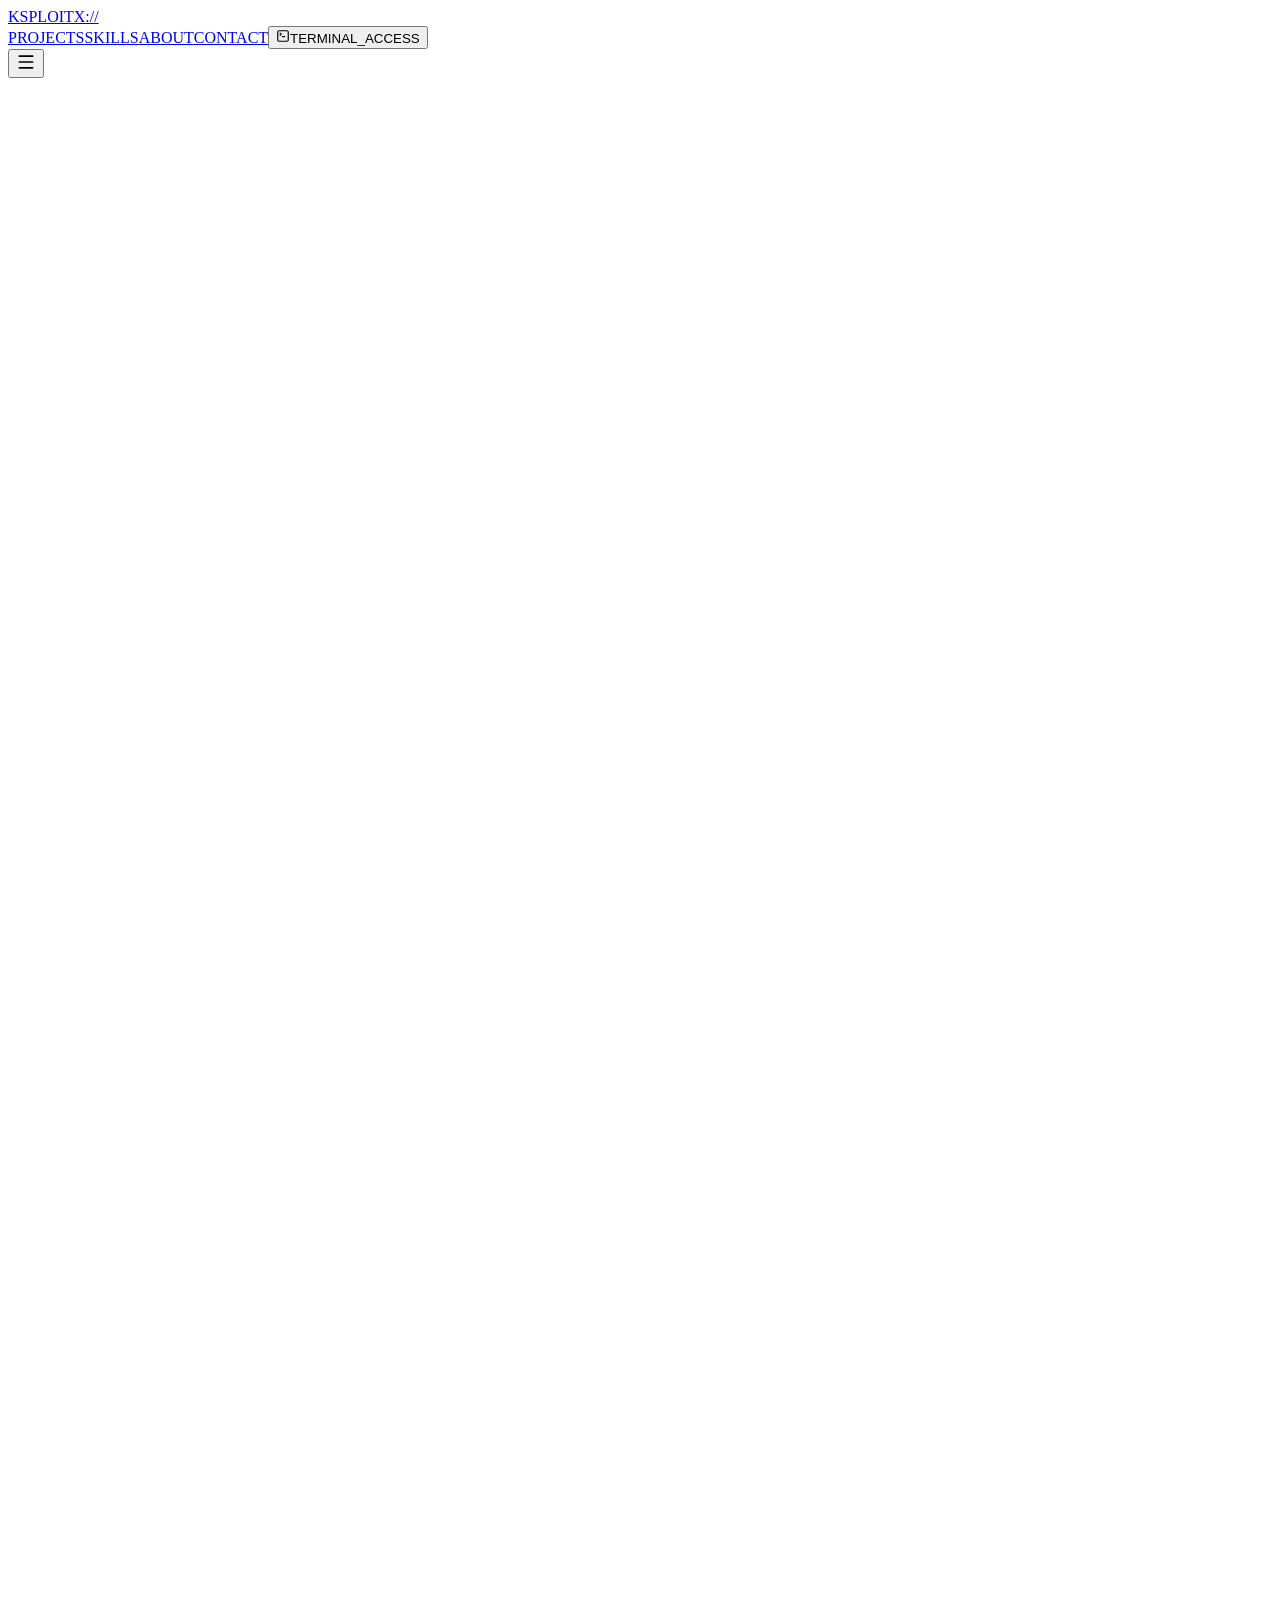
==== commit 1977c328: "deploy: 13683cef83b3df84a1b267144348b84b725c0f47" ====
--- a/index.html
+++ b/index.html
@@ -1 +1 @@
-<!DOCTYPE html><html lang="en" class="inter_7b064e0d-module__MOT0tq__variable space_grotesk_4f9f433b-module__fJfFLG__variable geist_mono_1bf8cbf6-module__FlyLvG__variable antialiased"><head><meta charSet="utf-8"/><meta name="viewport" content="width=device-width, initial-scale=1"/><link rel="preload" href="/portfolio-ksploitx/_next/static/media/0c89a48fa5027cee-s.p.0rd3rjvnnhw7n.woff2" as="font" crossorigin="" type="font/woff2"/><link rel="preload" href="/portfolio-ksploitx/_next/static/media/797e433ab948586e-s.p.08e28id.o-okb.woff2" as="font" crossorigin="" type="font/woff2"/><link rel="preload" href="/portfolio-ksploitx/_next/static/media/83afe278b6a6bb3c-s.p.0q-301v4kxxnr.woff2" as="font" crossorigin="" type="font/woff2"/><link rel="preload" as="image" href="https://ghchart.rshah.org/00ff88/ksploitx"/><link rel="preload" as="image" href="/portfolio-ksploitx/images/hero-speaking-2.jpg"/><link rel="preload" as="image" href="/portfolio-ksploitx/images/hero-speaking.jpg"/><link rel="preload" as="image" href="/portfolio-ksploitx/images/hero-amd.jpg"/><link rel="preload" as="image" href="/portfolio-ksploitx/images/hero-speaking-3.jpg"/><link rel="preload" as="image" href="/portfolio-ksploitx/images/hero-hackathon.jpg"/><link rel="preload" as="image" href="/portfolio-ksploitx/images/hero-amd-friends.jpg"/><link rel="preload" as="image" href="/portfolio-ksploitx/images/hero-kiosk.jpg"/><link rel="stylesheet" href="/portfolio-ksploitx/_next/static/chunks/12j-r2v-nbsmc.css" data-precedence="next"/><link rel="preload" as="script" fetchPriority="low" href="/portfolio-ksploitx/_next/static/chunks/0ursk~c~2p0vl.js"/><script src="/portfolio-ksploitx/_next/static/chunks/0rb_03nabh~c5.js" async=""></script><script src="/portfolio-ksploitx/_next/static/chunks/10~x95jhs6ns3.js" async=""></script><script src="/portfolio-ksploitx/_next/static/chunks/turbopack-03.~2r0e3bw2..js" async=""></script><script src="/portfolio-ksploitx/_next/static/chunks/168e-on3aald0.js" async=""></script><script src="/portfolio-ksploitx/_next/static/chunks/154_uz5tkdzje.js" async=""></script><script src="/portfolio-ksploitx/_next/static/chunks/0fsi8lw5utejl.js" async=""></script><script src="/portfolio-ksploitx/_next/static/chunks/0d3tkj33oycf2.js" async=""></script><script src="/portfolio-ksploitx/_next/static/chunks/0wy5avc8hixw..js" async=""></script><meta name="next-size-adjust" content=""/><title>KSPLOITX | Full-Stack · AI · Security</title><meta name="description" content="Personal portfolio of Khushneet Singh (KSPLOITX) — Full-stack developer and AI engineer building intelligent systems at the intersection of security, machine learning, and scalable architecture."/><meta name="robots" content="index, follow"/><meta property="og:title" content="Khushneet Singh — KSPLOITX"/><meta property="og:description" content="Full-stack developer and AI engineer building intelligent systems at the intersection of security, machine learning, and scalable architecture."/><meta property="og:url" content="https://ksploitx.pages.dev/"/><meta property="og:site_name" content="KSPLOITX"/><meta property="og:image" content="https://ksploitx.pages.dev/cover-portfolio.png"/><meta property="og:image:width" content="1200"/><meta property="og:image:height" content="630"/><meta property="og:image:alt" content="Khushneet Singh — KSPLOITX Portfolio"/><meta property="og:type" content="website"/><meta name="twitter:card" content="summary_large_image"/><meta name="twitter:title" content="Khushneet Singh — KSPLOITX"/><meta name="twitter:description" content="Full-stack developer and AI engineer building intelligent systems."/><meta name="twitter:image" content="https://ksploitx.pages.dev/cover-portfolio.png"/><link rel="icon" href="/portfolio-ksploitx/favicon.ico" sizes="any"/><link rel="icon" href="/portfolio-ksploitx/icon" sizes="96x96" type="image/png"/><link rel="apple-touch-icon" href="/portfolio-ksploitx/apple-icon"/><script src="/portfolio-ksploitx/_next/static/chunks/03~yq9q893hmn.js" noModule=""></script></head><body class="min-h-screen bg-background text-foreground scanline-overlay"><div hidden=""><!--$--><!--/$--></div><nav class="fixed top-0 left-0 right-0 z-50 transition-colors duration-300 bg-transparent"><div class="max-w-7xl mx-auto px-6 md:px-12 lg:px-24"><div class="flex items-center justify-between h-16"><a href="#hero" class="font-mono text-sm text-accent glow-green tracking-widest hover:text-accent/80 transition-colors">KSPLOITX://</a><div class="hidden md:flex items-center gap-8"><a href="#projects" class="font-mono text-xs text-muted-light hover:text-accent transition-colors duration-200 tracking-wider">PROJECTS</a><a href="#skills" class="font-mono text-xs text-muted-light hover:text-accent transition-colors duration-200 tracking-wider">SKILLS</a><a href="#about" class="font-mono text-xs text-muted-light hover:text-accent transition-colors duration-200 tracking-wider">ABOUT</a><a href="#contact" class="font-mono text-xs text-muted-light hover:text-accent transition-colors duration-200 tracking-wider">CONTACT</a><button class="flex items-center gap-2 px-3 py-1.5 border border-accent/40 font-mono text-xs text-accent hover:bg-accent/10 transition-colors duration-200"><svg xmlns="http://www.w3.org/2000/svg" width="14" height="14" viewBox="0 0 24 24" fill="none" stroke="currentColor" stroke-width="2" stroke-linecap="round" stroke-linejoin="round" class="lucide lucide-square-terminal" aria-hidden="true"><path d="m7 11 2-2-2-2"></path><path d="M11 13h4"></path><rect width="18" height="18" x="3" y="3" rx="2" ry="2"></rect></svg>TERMINAL_ACCESS</button></div><button class="md:hidden p-2 text-foreground hover:text-accent transition-colors" aria-label="Toggle mobile menu"><svg xmlns="http://www.w3.org/2000/svg" width="20" height="20" viewBox="0 0 24 24" fill="none" stroke="currentColor" stroke-width="2" stroke-linecap="round" stroke-linejoin="round" class="lucide lucide-menu" aria-hidden="true"><path d="M4 5h16"></path><path d="M4 12h16"></path><path d="M4 19h16"></path></svg></button></div></div><div class="md:hidden overflow-hidden bg-surface-container border-b border-border" style="height:0px;opacity:0"><div class="px-6 py-6 flex flex-col gap-4"><a href="#projects" class="font-mono text-sm text-muted-light hover:text-accent transition-colors tracking-wider py-2">PROJECTS</a><a href="#skills" class="font-mono text-sm text-muted-light hover:text-accent transition-colors tracking-wider py-2">SKILLS</a><a href="#about" class="font-mono text-sm text-muted-light hover:text-accent transition-colors tracking-wider py-2">ABOUT</a><a href="#contact" class="font-mono text-sm text-muted-light hover:text-accent transition-colors tracking-wider py-2">CONTACT</a><button class="flex items-center gap-2 px-3 py-2 border border-accent/40 font-mono text-xs text-accent hover:bg-accent/10 transition-colors duration-200 w-fit mt-2"><svg xmlns="http://www.w3.org/2000/svg" width="14" height="14" viewBox="0 0 24 24" fill="none" stroke="currentColor" stroke-width="2" stroke-linecap="round" stroke-linejoin="round" class="lucide lucide-square-terminal" aria-hidden="true"><path d="m7 11 2-2-2-2"></path><path d="M11 13h4"></path><rect width="18" height="18" x="3" y="3" rx="2" ry="2"></rect></svg>TERMINAL_ACCESS</button></div></div></nav><main><section id="hero" class="relative min-h-screen flex items-center grid-bg overflow-hidden"><canvas class="matrix-rain" aria-hidden="true"></canvas><div class="relative z-10 px-6 md:px-12 lg:px-24 max-w-7xl mx-auto w-full py-20 lg:py-24"><div class="flex flex-col lg:flex-row items-center gap-10 lg:gap-14"><div class="flex-1 w-full lg:max-w-[55%]"><div class="flex items-center gap-3 mb-3" style="opacity:0;transform:translateY(20px)"><span class="w-2 h-2 bg-accent animate-pulse inline-block"></span><span class="font-mono text-xs text-accent/70 tracking-widest">■ SYSTEM_READY // 2026</span></div><div class="font-mono text-sm text-accent glow-green mb-3" style="opacity:0"><span>&gt; ksploitx_</span><span class="inline-block w-2 h-4 bg-accent ml-1 animate-blink align-middle"></span></div><div class="mb-3" style="opacity:0;transform:translateX(-20px)"><div class="hero-name"><span class="hero-name-first">KHUSHNEET</span><span class="hero-name-last">SINGH</span></div></div><h1 class="font-heading text-3xl md:text-4xl lg:text-5xl font-bold text-foreground leading-[0.95] mb-4 tracking-tight" style="opacity:0;transform:translateY(30px)">THE<br/><span class="text-gradient-green">SIGNAL</span> IN<br/>THE NOISE<span class="text-accent-cyan">.</span></h1><p class="text-muted-light text-sm md:text-base max-w-xl leading-relaxed mb-5 font-light" style="opacity:0;transform:translateY(20px)">Full-stack developer and AI engineer building intelligent systems at the intersection of security, machine learning, and scalable architecture. From embedded hardware to cloud-native deployments.</p><div class="mb-6" style="opacity:0;transform:translateY(20px)"><div class="github-heatmap-container"><div class="flex items-center gap-2 mb-3"><svg width="16" height="16" viewBox="0 0 24 24" fill="currentColor" class="text-accent/70"><path d="M12 0c-6.626 0-12 5.373-12 12 0 5.302 3.438 9.8 8.207 11.387.599.111.793-.261.793-.577v-2.234c-3.338.726-4.033-1.416-4.033-1.416-.546-1.387-1.333-1.756-1.333-1.756-1.089-.745.083-.729.083-.729 1.205.084 1.839 1.237 1.839 1.237 1.07 1.834 2.807 1.304 3.492.997.107-.775.418-1.305.762-1.604-2.665-.305-5.467-1.334-5.467-5.931 0-1.311.469-2.381 1.236-3.221-.124-.303-.535-1.524.117-3.176 0 0 1.008-.322 3.301 1.23.957-.266 1.983-.399 3.003-.404 1.02.005 2.047.138 3.006.404 2.291-1.552 3.297-1.23 3.297-1.23.653 1.653.242 2.874.118 3.176.77.84 1.235 1.911 1.235 3.221 0 4.609-2.807 5.624-5.479 5.921.43.372.823 1.102.823 2.222v3.293c0 .319.192.694.801.576 4.765-1.589 8.199-6.086 8.199-11.386 0-6.627-5.373-12-12-12z"></path></svg><span class="font-mono text-[11px] text-accent/60 tracking-widest uppercase">CONTRIBUTION_MAP</span></div><img src="https://ghchart.rshah.org/00ff88/ksploitx" alt="GitHub Contribution Heatmap" class="github-heatmap"/></div></div><div class="flex flex-col md:flex-row gap-3 w-full" style="opacity:0;transform:translateY(20px)"><a href="#projects" class="flex-1 inline-flex justify-center items-center gap-2 px-2 py-3 bg-gradient-to-r from-accent to-accent-cyan text-background font-mono text-xs lg:text-sm font-semibold hover:opacity-90 transition-opacity duration-200 tracking-wider whitespace-nowrap">VIEW_PROJECTS →</a><a href="#contact" class="flex-1 inline-flex justify-center items-center gap-2 px-2 py-3 border border-accent/40 text-accent font-mono text-xs lg:text-sm hover:bg-accent/10 transition-colors duration-200 tracking-wider whitespace-nowrap">INIT_CONTACT</a><a href="https://www.youtube.com/channel/UCL04KlfI2srLcmY7A8A4NRg" target="_blank" rel="noopener noreferrer" class="flex-1 inline-flex justify-center items-center gap-2 px-2 py-3 border border-[#ff0000]/40 text-[#ff0000] font-mono text-xs lg:text-sm hover:bg-[#ff0000]/10 transition-colors duration-200 tracking-wider whitespace-nowrap"><svg width="16" height="16" viewBox="0 0 24 24" fill="currentColor" class="shrink-0"><path d="M23.498 6.186a3.016 3.016 0 0 0-2.122-2.136C19.505 3.545 12 3.545 12 3.545s-7.505 0-9.377.505A3.017 3.017 0 0 0 .502 6.186C0 8.07 0 12 0 12s0 3.93.502 5.814a3.016 3.016 0 0 0 2.122 2.136c1.871.505 9.376.505 9.376.505s7.505 0 9.377-.505a3.015 3.015 0 0 0 2.122-2.136C24 15.93 24 12 24 12s0-3.93-.502-5.814zM9.545 15.568V8.432L15.818 12l-6.273 3.568z"></path></svg>KSPLOITX DEV</a></div></div><div class="flex-1 w-full lg:max-w-[45%] relative hidden md:block" style="opacity:0;transform:scale(0.9)"><div class="photo-cluster"><div class="photo-frame" style="z-index:30;left:5%;top:2%;opacity:0;transform:translateY(40px)"><span class="corner-bracket corner-tl"></span><span class="corner-bracket corner-tr"></span><span class="corner-bracket corner-bl"></span><span class="corner-bracket corner-br"></span><div class="photo-inner"><img alt="Khushneet Singh — Speaking at event" loading="eager" width="320" height="400" decoding="async" data-nimg="1" class="photo-image" style="color:transparent" src="/portfolio-ksploitx/images/hero-speaking-2.jpg"/></div><span class="photo-label">// SPEAKING</span></div><div class="photo-frame" style="z-index:25;left:45%;top:8%;opacity:0;transform:translateY(40px)"><span class="corner-bracket corner-tl"></span><span class="corner-bracket corner-tr"></span><span class="corner-bracket corner-bl"></span><span class="corner-bracket corner-br"></span><div class="photo-inner"><img alt="Khushneet Singh — Speaking at AICTE IDEA Lab" loading="eager" width="320" height="400" decoding="async" data-nimg="1" class="photo-image" style="color:transparent" src="/portfolio-ksploitx/images/hero-speaking.jpg"/></div><span class="photo-label">// WORKSHOP</span></div><div class="photo-frame" style="z-index:20;left:25%;top:-6%;opacity:0;transform:translateY(40px)"><span class="corner-bracket corner-tl"></span><span class="corner-bracket corner-tr"></span><span class="corner-bracket corner-bl"></span><span class="corner-bracket corner-br"></span><div class="photo-inner"><img alt="Khushneet Singh — AMD Slingshot Event" loading="eager" width="320" height="400" decoding="async" data-nimg="1" class="photo-image" style="color:transparent" src="/portfolio-ksploitx/images/hero-amd.jpg"/></div><span class="photo-label">// AMD_SLINGSHOT</span></div><div class="photo-frame" style="z-index:15;left:55%;top:-4%;opacity:0;transform:translateY(40px)"><span class="corner-bracket corner-tl"></span><span class="corner-bracket corner-tr"></span><span class="corner-bracket corner-bl"></span><span class="corner-bracket corner-br"></span><div class="photo-inner"><img alt="Khushneet Singh — Conference Presentation" loading="eager" width="320" height="400" decoding="async" data-nimg="1" class="photo-image" style="color:transparent" src="/portfolio-ksploitx/images/hero-speaking-3.jpg"/></div><span class="photo-label">// CONFERENCE</span></div><div class="photo-frame" style="z-index:12;left:60%;top:34%;opacity:0;transform:translateY(40px)"><span class="corner-bracket corner-tl"></span><span class="corner-bracket corner-tr"></span><span class="corner-bracket corner-bl"></span><span class="corner-bracket corner-br"></span><div class="photo-inner"><img alt="Khushneet Singh — Hackathon" loading="eager" width="320" height="400" decoding="async" data-nimg="1" class="photo-image" style="color:transparent" src="/portfolio-ksploitx/images/hero-hackathon.jpg"/></div><span class="photo-label">// HACKATHON</span></div><div class="photo-frame" style="z-index:18;left:8%;top:36%;opacity:0;transform:translateY(40px)"><span class="corner-bracket corner-tl"></span><span class="corner-bracket corner-tr"></span><span class="corner-bracket corner-bl"></span><span class="corner-bracket corner-br"></span><div class="photo-inner"><img alt="Khushneet Singh — With AMD friends" loading="eager" width="320" height="400" decoding="async" data-nimg="1" class="photo-image" style="color:transparent" src="/portfolio-ksploitx/images/hero-amd-friends.jpg"/></div><span class="photo-label">// SQUAD</span></div><div class="photo-frame" style="z-index:14;left:38%;top:38%;opacity:0;transform:translateY(40px)"><span class="corner-bracket corner-tl"></span><span class="corner-bracket corner-tr"></span><span class="corner-bracket corner-bl"></span><span class="corner-bracket corner-br"></span><div class="photo-inner"><img alt="Khushneet Singh — Kiosk Demo" loading="eager" width="320" height="400" decoding="async" data-nimg="1" class="photo-image" style="color:transparent" src="/portfolio-ksploitx/images/hero-kiosk.jpg"/></div><span class="photo-label">// KIOSK_DEMO</span></div><div class="photo-cluster-scanline"></div></div></div></div></div><div class="absolute bottom-0 left-0 right-0 h-32 bg-gradient-to-t from-background to-transparent pointer-events-none"></div></section><section id="projects" class="relative py-24 px-6 md:px-12 lg:px-24"><div class="max-w-7xl mx-auto mb-16"><div style="opacity:0;transform:translateY(20px)"><span class="font-mono text-xs text-muted tracking-widest">// SECTION_02</span><div class="flex items-center justify-between mt-1"><h2 class="font-heading text-3xl md:text-4xl font-bold text-foreground">PROJECTS</h2><span class="hidden md:block font-mono text-xs text-accent/50">[<!-- -->7<!-- --> SYSTEMS LOADED]</span></div></div></div><div class="max-w-7xl mx-auto"><div class="grid grid-cols-1 md:grid-cols-2 gap-6"><div style="opacity:0;transform:translateY(40px)"><div class="project-card group"><div class="project-banner"><img alt="AutoLingo banner" loading="lazy" width="640" height="360" decoding="async" data-nimg="1" class="w-full h-full object-cover" style="color:transparent" src="/portfolio-ksploitx/images/cover-autolingo.png"/><div class="project-banner-actions"><a href="https://github.com/ksploitx/autolingo" target="_blank" rel="noopener noreferrer" class="project-action-btn" aria-label="GitHub repository for AutoLingo"><svg width="20" height="20" viewBox="0 0 24 24" fill="currentColor"><path d="M12 0c-6.626 0-12 5.373-12 12 0 5.302 3.438 9.8 8.207 11.387.599.111.793-.261.793-.577v-2.234c-3.338.726-4.033-1.416-4.033-1.416-.546-1.387-1.333-1.756-1.333-1.756-1.089-.745.083-.729.083-.729 1.205.084 1.839 1.237 1.839 1.237 1.07 1.834 2.807 1.304 3.492.997.107-.775.418-1.305.762-1.604-2.665-.305-5.467-1.334-5.467-5.931 0-1.311.469-2.381 1.236-3.221-.124-.303-.535-1.524.117-3.176 0 0 1.008-.322 3.301 1.23.957-.266 1.983-.399 3.003-.404 1.02.005 2.047.138 3.006.404 2.291-1.552 3.297-1.23 3.297-1.23.653 1.653.242 2.874.118 3.176.77.84 1.235 1.911 1.235 3.221 0 4.609-2.807 5.624-5.479 5.921.43.372.823 1.102.823 2.222v3.293c0 .319.192.694.801.576 4.765-1.589 8.199-6.086 8.199-11.386 0-6.627-5.373-12-12-12z"></path></svg></a><a href="https://pub.dev/packages/autolingo" target="_blank" rel="noopener noreferrer" class="project-action-btn project-action-btn-cyan" aria-label="Live demo for AutoLingo"><svg xmlns="http://www.w3.org/2000/svg" width="20" height="20" viewBox="0 0 24 24" fill="none" stroke="currentColor" stroke-width="2" stroke-linecap="round" stroke-linejoin="round" class="lucide lucide-external-link" aria-hidden="true"><path d="M15 3h6v6"></path><path d="M10 14 21 3"></path><path d="M18 13v6a2 2 0 0 1-2 2H5a2 2 0 0 1-2-2V8a2 2 0 0 1 2-2h6"></path></svg></a></div></div><div class="p-5 md:p-6"><div class="flex items-center gap-3 mb-3"><span class="font-mono text-accent text-xs glow-green tracking-widest">AUTOLINGO</span><span class="font-mono text-[10px] uppercase tracking-wider px-2 py-0.5 border status-deployed">DEPLOYED</span></div><h3 class="font-heading text-lg md:text-xl font-bold text-foreground mb-2 group-hover:text-accent transition-colors duration-300">AutoLingo</h3><p class="text-muted-light text-sm leading-relaxed mb-5">Zero-config localization for Flutter apps. Go from English-only to 20+ languages in under 5 minutes — no ARB files to write, no translation keys to manage. Published on pub.dev.</p><div class="flex flex-wrap gap-2"><span class="tech-pill"><img alt="Dart icon" loading="lazy" width="20" height="20" decoding="async" data-nimg="1" class="tech-pill-icon" style="color:transparent" src="https://cdn.jsdelivr.net/gh/devicons/devicon@latest/icons/dart/dart-original.svg"/>Dart</span><span class="tech-pill"><img alt="Flutter icon" loading="lazy" width="20" height="20" decoding="async" data-nimg="1" class="tech-pill-icon" style="color:transparent" src="https://cdn.jsdelivr.net/gh/devicons/devicon@latest/icons/flutter/flutter-original.svg"/>Flutter</span><span class="tech-pill"><span class="w-2.5 h-2.5 bg-accent-cyan/60 inline-block flex-shrink-0"></span>CLI</span><span class="tech-pill"><img alt="pub.dev icon" loading="lazy" width="20" height="20" decoding="async" data-nimg="1" class="tech-pill-icon" style="color:transparent" src="https://cdn.jsdelivr.net/gh/devicons/devicon@latest/icons/dart/dart-original.svg"/>pub.dev</span></div></div></div></div><div style="opacity:0;transform:translateY(40px)"><div class="project-card group"><div class="project-banner"><img alt="Autism Care EcoSystem banner" loading="lazy" width="640" height="360" decoding="async" data-nimg="1" class="w-full h-full object-cover" style="color:transparent" src="/portfolio-ksploitx/images/cover-ace.png"/><div class="project-banner-actions"><a href="https://github.com/mro-nerd/SolveIt" target="_blank" rel="noopener noreferrer" class="project-action-btn" aria-label="GitHub repository for Autism Care EcoSystem"><svg width="20" height="20" viewBox="0 0 24 24" fill="currentColor"><path d="M12 0c-6.626 0-12 5.373-12 12 0 5.302 3.438 9.8 8.207 11.387.599.111.793-.261.793-.577v-2.234c-3.338.726-4.033-1.416-4.033-1.416-.546-1.387-1.333-1.756-1.333-1.756-1.089-.745.083-.729.083-.729 1.205.084 1.839 1.237 1.839 1.237 1.07 1.834 2.807 1.304 3.492.997.107-.775.418-1.305.762-1.604-2.665-.305-5.467-1.334-5.467-5.931 0-1.311.469-2.381 1.236-3.221-.124-.303-.535-1.524.117-3.176 0 0 1.008-.322 3.301 1.23.957-.266 1.983-.399 3.003-.404 1.02.005 2.047.138 3.006.404 2.291-1.552 3.297-1.23 3.297-1.23.653 1.653.242 2.874.118 3.176.77.84 1.235 1.911 1.235 3.221 0 4.609-2.807 5.624-5.479 5.921.43.372.823 1.102.823 2.222v3.293c0 .319.192.694.801.576 4.765-1.589 8.199-6.086 8.199-11.386 0-6.627-5.373-12-12-12z"></path></svg></a></div></div><div class="p-5 md:p-6"><div class="flex items-center gap-3 mb-3"><span class="font-mono text-accent text-xs glow-green tracking-widest">ACE</span><span class="font-mono text-[10px] uppercase tracking-wider px-2 py-0.5 border status-developed">DEVELOPED</span></div><h3 class="font-heading text-lg md:text-xl font-bold text-foreground mb-2 group-hover:text-accent transition-colors duration-300">Autism Care EcoSystem</h3><p class="text-muted-light text-sm leading-relaxed mb-5">Flutter &amp; Supabase mobile app bridging parents and clinicians. AI-driven game-based developmental assessments (M-CHAT, emotion recognition, eye contact), real-time therapy tracking, and progress dashboards for continuous autism care.</p><div class="flex flex-wrap gap-2"><span class="tech-pill"><img alt="Flutter icon" loading="lazy" width="20" height="20" decoding="async" data-nimg="1" class="tech-pill-icon" style="color:transparent" src="https://cdn.jsdelivr.net/gh/devicons/devicon@latest/icons/flutter/flutter-original.svg"/>Flutter</span><span class="tech-pill"><img alt="Dart icon" loading="lazy" width="20" height="20" decoding="async" data-nimg="1" class="tech-pill-icon" style="color:transparent" src="https://cdn.jsdelivr.net/gh/devicons/devicon@latest/icons/dart/dart-original.svg"/>Dart</span><span class="tech-pill"><img alt="Supabase icon" loading="lazy" width="20" height="20" decoding="async" data-nimg="1" class="tech-pill-icon" style="color:transparent" src="https://cdn.jsdelivr.net/gh/devicons/devicon@latest/icons/supabase/supabase-original.svg"/>Supabase</span><span class="tech-pill"><img alt="PyTorch icon" loading="lazy" width="20" height="20" decoding="async" data-nimg="1" class="tech-pill-icon" style="color:transparent" src="https://cdn.jsdelivr.net/gh/devicons/devicon@latest/icons/pytorch/pytorch-original.svg"/>PyTorch</span><span class="tech-pill"><img alt="TensorFlow icon" loading="lazy" width="20" height="20" decoding="async" data-nimg="1" class="tech-pill-icon" style="color:transparent" src="https://cdn.jsdelivr.net/gh/devicons/devicon@latest/icons/tensorflow/tensorflow-original.svg"/>TensorFlow</span><span class="tech-pill"><span class="w-2.5 h-2.5 bg-accent-cyan/60 inline-block flex-shrink-0"></span>LangChain</span></div></div></div></div><div style="opacity:0;transform:translateY(40px)"><div class="project-card group"><div class="project-banner"><img alt="Weave banner" loading="lazy" width="640" height="360" decoding="async" data-nimg="1" class="w-full h-full object-cover" style="color:transparent" src="/portfolio-ksploitx/images/cover-weave.png"/><div class="project-banner-actions"><a href="https://github.com/ksploitx/weave" target="_blank" rel="noopener noreferrer" class="project-action-btn" aria-label="GitHub repository for Weave"><svg width="20" height="20" viewBox="0 0 24 24" fill="currentColor"><path d="M12 0c-6.626 0-12 5.373-12 12 0 5.302 3.438 9.8 8.207 11.387.599.111.793-.261.793-.577v-2.234c-3.338.726-4.033-1.416-4.033-1.416-.546-1.387-1.333-1.756-1.333-1.756-1.089-.745.083-.729.083-.729 1.205.084 1.839 1.237 1.839 1.237 1.07 1.834 2.807 1.304 3.492.997.107-.775.418-1.305.762-1.604-2.665-.305-5.467-1.334-5.467-5.931 0-1.311.469-2.381 1.236-3.221-.124-.303-.535-1.524.117-3.176 0 0 1.008-.322 3.301 1.23.957-.266 1.983-.399 3.003-.404 1.02.005 2.047.138 3.006.404 2.291-1.552 3.297-1.23 3.297-1.23.653 1.653.242 2.874.118 3.176.77.84 1.235 1.911 1.235 3.221 0 4.609-2.807 5.624-5.479 5.921.43.372.823 1.102.823 2.222v3.293c0 .319.192.694.801.576 4.765-1.589 8.199-6.086 8.199-11.386 0-6.627-5.373-12-12-12z"></path></svg></a></div></div><div class="p-5 md:p-6"><div class="flex items-center gap-3 mb-3"><span class="font-mono text-accent text-xs glow-green tracking-widest">WEAVE</span><span class="font-mono text-[10px] uppercase tracking-wider px-2 py-0.5 border status-developed">DEVELOPED</span></div><h3 class="font-heading text-lg md:text-xl font-bold text-foreground mb-2 group-hover:text-accent transition-colors duration-300">Weave</h3><p class="text-muted-light text-sm leading-relaxed mb-5">High-performance, multi-agent LLM orchestration system designed for reliability and observability. Robust framework for managing complex agentic workflows with strict token budget enforcement, detailed tool/agent execution logging, and automated evaluation tracking.</p><div class="flex flex-wrap gap-2"><span class="tech-pill"><img alt="Python icon" loading="lazy" width="20" height="20" decoding="async" data-nimg="1" class="tech-pill-icon" style="color:transparent" src="https://cdn.jsdelivr.net/gh/devicons/devicon@latest/icons/python/python-original.svg"/>Python</span><span class="tech-pill"><img alt="FastAPI icon" loading="lazy" width="20" height="20" decoding="async" data-nimg="1" class="tech-pill-icon" style="color:transparent" src="https://cdn.jsdelivr.net/gh/devicons/devicon@latest/icons/fastapi/fastapi-original.svg"/>FastAPI</span><span class="tech-pill"><span class="w-2.5 h-2.5 bg-accent-cyan/60 inline-block flex-shrink-0"></span>LangGraph</span><span class="tech-pill"><span class="w-2.5 h-2.5 bg-accent-cyan/60 inline-block flex-shrink-0"></span>Celery</span><span class="tech-pill"><img alt="Redis icon" loading="lazy" width="20" height="20" decoding="async" data-nimg="1" class="tech-pill-icon" style="color:transparent" src="https://cdn.jsdelivr.net/gh/devicons/devicon@latest/icons/redis/redis-original.svg"/>Redis</span><span class="tech-pill"><img alt="PostgreSQL icon" loading="lazy" width="20" height="20" decoding="async" data-nimg="1" class="tech-pill-icon" style="color:transparent" src="https://cdn.jsdelivr.net/gh/devicons/devicon@latest/icons/postgresql/postgresql-original.svg"/>PostgreSQL</span></div></div></div></div><div style="opacity:0;transform:translateY(40px)"><div class="project-card group"><div class="project-banner"><img alt="Data Sanity banner" loading="lazy" width="640" height="360" decoding="async" data-nimg="1" class="w-full h-full object-cover" style="color:transparent" src="/portfolio-ksploitx/images/cover-datasanity.png"/><div class="project-banner-actions"><a href="https://github.com/ksploitx/DataSanity" target="_blank" rel="noopener noreferrer" class="project-action-btn" aria-label="GitHub repository for Data Sanity"><svg width="20" height="20" viewBox="0 0 24 24" fill="currentColor"><path d="M12 0c-6.626 0-12 5.373-12 12 0 5.302 3.438 9.8 8.207 11.387.599.111.793-.261.793-.577v-2.234c-3.338.726-4.033-1.416-4.033-1.416-.546-1.387-1.333-1.756-1.333-1.756-1.089-.745.083-.729.083-.729 1.205.084 1.839 1.237 1.839 1.237 1.07 1.834 2.807 1.304 3.492.997.107-.775.418-1.305.762-1.604-2.665-.305-5.467-1.334-5.467-5.931 0-1.311.469-2.381 1.236-3.221-.124-.303-.535-1.524.117-3.176 0 0 1.008-.322 3.301 1.23.957-.266 1.983-.399 3.003-.404 1.02.005 2.047.138 3.006.404 2.291-1.552 3.297-1.23 3.297-1.23.653 1.653.242 2.874.118 3.176.77.84 1.235 1.911 1.235 3.221 0 4.609-2.807 5.624-5.479 5.921.43.372.823 1.102.823 2.222v3.293c0 .319.192.694.801.576 4.765-1.589 8.199-6.086 8.199-11.386 0-6.627-5.373-12-12-12z"></path></svg></a></div></div><div class="p-5 md:p-6"><div class="flex items-center gap-3 mb-3"><span class="font-mono text-accent text-xs glow-green tracking-widest">DATA_SANITY</span><span class="font-mono text-[10px] uppercase tracking-wider px-2 py-0.5 border status-wip">IN PROGRESS</span></div><h3 class="font-heading text-lg md:text-xl font-bold text-foreground mb-2 group-hover:text-accent transition-colors duration-300">Data Sanity</h3><p class="text-muted-light text-sm leading-relaxed mb-5">RAG-ready AI dataset pipeline with LLM-powered data cleaning and Exa semantic search integration. Transforms raw data into high-quality, vectorized datasets for ML workflows.</p><div class="flex flex-wrap gap-2"><span class="tech-pill"><img alt="Python icon" loading="lazy" width="20" height="20" decoding="async" data-nimg="1" class="tech-pill-icon" style="color:transparent" src="https://cdn.jsdelivr.net/gh/devicons/devicon@latest/icons/python/python-original.svg"/>Python</span><span class="tech-pill"><span class="w-2.5 h-2.5 bg-accent-cyan/60 inline-block flex-shrink-0"></span>LangChain</span><span class="tech-pill"><img alt="FastAPI icon" loading="lazy" width="20" height="20" decoding="async" data-nimg="1" class="tech-pill-icon" style="color:transparent" src="https://cdn.jsdelivr.net/gh/devicons/devicon@latest/icons/fastapi/fastapi-original.svg"/>FastAPI</span><span class="tech-pill"><img alt="pgvector icon" loading="lazy" width="20" height="20" decoding="async" data-nimg="1" class="tech-pill-icon" style="color:transparent" src="https://cdn.jsdelivr.net/gh/devicons/devicon@latest/icons/postgresql/postgresql-original.svg"/>pgvector</span><span class="tech-pill"><span class="w-2.5 h-2.5 bg-accent-cyan/60 inline-block flex-shrink-0"></span>Exa</span></div></div></div></div><div style="opacity:0;transform:translateY(40px)"><div class="project-card group"><div class="project-banner"><img alt="Pi Sentinel banner" loading="lazy" width="640" height="360" decoding="async" data-nimg="1" class="w-full h-full object-cover" style="color:transparent" src="/portfolio-ksploitx/images/cover-pisentinel.png"/><div class="project-banner-actions"><a href="https://github.com/ksploitx/PiSentinel" target="_blank" rel="noopener noreferrer" class="project-action-btn" aria-label="GitHub repository for Pi Sentinel"><svg width="20" height="20" viewBox="0 0 24 24" fill="currentColor"><path d="M12 0c-6.626 0-12 5.373-12 12 0 5.302 3.438 9.8 8.207 11.387.599.111.793-.261.793-.577v-2.234c-3.338.726-4.033-1.416-4.033-1.416-.546-1.387-1.333-1.756-1.333-1.756-1.089-.745.083-.729.083-.729 1.205.084 1.839 1.237 1.839 1.237 1.07 1.834 2.807 1.304 3.492.997.107-.775.418-1.305.762-1.604-2.665-.305-5.467-1.334-5.467-5.931 0-1.311.469-2.381 1.236-3.221-.124-.303-.535-1.524.117-3.176 0 0 1.008-.322 3.301 1.23.957-.266 1.983-.399 3.003-.404 1.02.005 2.047.138 3.006.404 2.291-1.552 3.297-1.23 3.297-1.23.653 1.653.242 2.874.118 3.176.77.84 1.235 1.911 1.235 3.221 0 4.609-2.807 5.624-5.479 5.921.43.372.823 1.102.823 2.222v3.293c0 .319.192.694.801.576 4.765-1.589 8.199-6.086 8.199-11.386 0-6.627-5.373-12-12-12z"></path></svg></a></div></div><div class="p-5 md:p-6"><div class="flex items-center gap-3 mb-3"><span class="font-mono text-accent text-xs glow-green tracking-widest">PI_SENTINEL</span><span class="font-mono text-[10px] uppercase tracking-wider px-2 py-0.5 border status-deployed">DEPLOYED</span></div><h3 class="font-heading text-lg md:text-xl font-bold text-foreground mb-2 group-hover:text-accent transition-colors duration-300">Pi Sentinel</h3><p class="text-muted-light text-sm leading-relaxed mb-5">Raspberry Pi-based network vulnerability scanner with live CVE matching. Real-time threat detection powered by WebSockets and Aircrack-ng integration.</p><div class="flex flex-wrap gap-2"><span class="tech-pill"><img alt="Python icon" loading="lazy" width="20" height="20" decoding="async" data-nimg="1" class="tech-pill-icon" style="color:transparent" src="https://cdn.jsdelivr.net/gh/devicons/devicon@latest/icons/python/python-original.svg"/>Python</span><span class="tech-pill"><img alt="Flask icon" loading="lazy" width="20" height="20" decoding="async" data-nimg="1" class="tech-pill-icon" style="color:transparent" src="https://cdn.jsdelivr.net/gh/devicons/devicon@latest/icons/flask/flask-original.svg"/>Flask</span><span class="tech-pill"><span class="w-2.5 h-2.5 bg-accent-cyan/60 inline-block flex-shrink-0"></span>Aircrack-ng</span><span class="tech-pill"><span class="w-2.5 h-2.5 bg-accent-cyan/60 inline-block flex-shrink-0"></span>WebSockets</span><span class="tech-pill"><img alt="Raspberry Pi icon" loading="lazy" width="20" height="20" decoding="async" data-nimg="1" class="tech-pill-icon" style="color:transparent" src="https://cdn.jsdelivr.net/gh/devicons/devicon@latest/icons/raspberrypi/raspberrypi-original.svg"/>Raspberry Pi</span></div></div></div></div><div style="opacity:0;transform:translateY(40px)"><div class="project-card group"><div class="project-banner"><img alt="KSPLOITX Portfolio banner" loading="lazy" width="640" height="360" decoding="async" data-nimg="1" class="w-full h-full object-cover" style="color:transparent" src="/portfolio-ksploitx/images/cover-portfolio.png"/><div class="project-banner-actions"><a href="https://github.com/ksploitx/portfolio-ksploitx" target="_blank" rel="noopener noreferrer" class="project-action-btn" aria-label="GitHub repository for KSPLOITX Portfolio"><svg width="20" height="20" viewBox="0 0 24 24" fill="currentColor"><path d="M12 0c-6.626 0-12 5.373-12 12 0 5.302 3.438 9.8 8.207 11.387.599.111.793-.261.793-.577v-2.234c-3.338.726-4.033-1.416-4.033-1.416-.546-1.387-1.333-1.756-1.333-1.756-1.089-.745.083-.729.083-.729 1.205.084 1.839 1.237 1.839 1.237 1.07 1.834 2.807 1.304 3.492.997.107-.775.418-1.305.762-1.604-2.665-.305-5.467-1.334-5.467-5.931 0-1.311.469-2.381 1.236-3.221-.124-.303-.535-1.524.117-3.176 0 0 1.008-.322 3.301 1.23.957-.266 1.983-.399 3.003-.404 1.02.005 2.047.138 3.006.404 2.291-1.552 3.297-1.23 3.297-1.23.653 1.653.242 2.874.118 3.176.77.84 1.235 1.911 1.235 3.221 0 4.609-2.807 5.624-5.479 5.921.43.372.823 1.102.823 2.222v3.293c0 .319.192.694.801.576 4.765-1.589 8.199-6.086 8.199-11.386 0-6.627-5.373-12-12-12z"></path></svg></a><a href="https://ksploitx.pages.dev" target="_blank" rel="noopener noreferrer" class="project-action-btn project-action-btn-cyan" aria-label="Live demo for KSPLOITX Portfolio"><svg xmlns="http://www.w3.org/2000/svg" width="20" height="20" viewBox="0 0 24 24" fill="none" stroke="currentColor" stroke-width="2" stroke-linecap="round" stroke-linejoin="round" class="lucide lucide-external-link" aria-hidden="true"><path d="M15 3h6v6"></path><path d="M10 14 21 3"></path><path d="M18 13v6a2 2 0 0 1-2 2H5a2 2 0 0 1-2-2V8a2 2 0 0 1 2-2h6"></path></svg></a></div></div><div class="p-5 md:p-6"><div class="flex items-center gap-3 mb-3"><span class="font-mono text-accent text-xs glow-green tracking-widest">KSPLOITX://</span><span class="font-mono text-[10px] uppercase tracking-wider px-2 py-0.5 border status-deployed">DEPLOYED</span></div><h3 class="font-heading text-lg md:text-xl font-bold text-foreground mb-2 group-hover:text-accent transition-colors duration-300">KSPLOITX Portfolio</h3><p class="text-muted-light text-sm leading-relaxed mb-5">Hacker-terminal themed developer portfolio built with Next.js 16, Framer Motion, and TypeScript. Features matrix rain effects, interactive photo clusters, GitHub contribution heatmap, resume preview modal, and a full-screen terminal overlay.</p><div class="flex flex-wrap gap-2"><span class="tech-pill"><img alt="Next.js icon" loading="lazy" width="20" height="20" decoding="async" data-nimg="1" class="tech-pill-icon" style="color:transparent" src="https://cdn.jsdelivr.net/gh/devicons/devicon@latest/icons/nextjs/nextjs-original.svg"/>Next.js</span><span class="tech-pill"><img alt="TypeScript icon" loading="lazy" width="20" height="20" decoding="async" data-nimg="1" class="tech-pill-icon" style="color:transparent" src="https://cdn.jsdelivr.net/gh/devicons/devicon@latest/icons/typescript/typescript-original.svg"/>TypeScript</span><span class="tech-pill"><span class="w-2.5 h-2.5 bg-accent-cyan/60 inline-block flex-shrink-0"></span>Framer Motion</span><span class="tech-pill"><img alt="Tailwind CSS icon" loading="lazy" width="20" height="20" decoding="async" data-nimg="1" class="tech-pill-icon" style="color:transparent" src="https://cdn.jsdelivr.net/gh/devicons/devicon@latest/icons/tailwindcss/tailwindcss-original.svg"/>Tailwind CSS</span></div></div></div></div><div style="opacity:0;transform:translateY(40px)"><div class="project-card group"><div class="project-banner"><div class="project-banner-fallback"><div class="project-banner-grid"></div><span class="project-banner-codename">VITAL_VAULT</span><span class="project-banner-corner project-banner-corner-tl"></span><span class="project-banner-corner project-banner-corner-br"></span></div><div class="project-banner-actions"><a href="https://github.com/ksploitx/Vital-Vault" target="_blank" rel="noopener noreferrer" class="project-action-btn" aria-label="GitHub repository for Vital Vault"><svg width="20" height="20" viewBox="0 0 24 24" fill="currentColor"><path d="M12 0c-6.626 0-12 5.373-12 12 0 5.302 3.438 9.8 8.207 11.387.599.111.793-.261.793-.577v-2.234c-3.338.726-4.033-1.416-4.033-1.416-.546-1.387-1.333-1.756-1.333-1.756-1.089-.745.083-.729.083-.729 1.205.084 1.839 1.237 1.839 1.237 1.07 1.834 2.807 1.304 3.492.997.107-.775.418-1.305.762-1.604-2.665-.305-5.467-1.334-5.467-5.931 0-1.311.469-2.381 1.236-3.221-.124-.303-.535-1.524.117-3.176 0 0 1.008-.322 3.301 1.23.957-.266 1.983-.399 3.003-.404 1.02.005 2.047.138 3.006.404 2.291-1.552 3.297-1.23 3.297-1.23.653 1.653.242 2.874.118 3.176.77.84 1.235 1.911 1.235 3.221 0 4.609-2.807 5.624-5.479 5.921.43.372.823 1.102.823 2.222v3.293c0 .319.192.694.801.576 4.765-1.589 8.199-6.086 8.199-11.386 0-6.627-5.373-12-12-12z"></path></svg></a></div></div><div class="p-5 md:p-6"><div class="flex items-center gap-3 mb-3"><span class="font-mono text-accent text-xs glow-green tracking-widest">VITAL_VAULT</span><span class="font-mono text-[10px] uppercase tracking-wider px-2 py-0.5 border status-archived">RESEARCH</span></div><h3 class="font-heading text-lg md:text-xl font-bold text-foreground mb-2 group-hover:text-accent transition-colors duration-300">Vital Vault</h3><p class="text-muted-light text-sm leading-relaxed mb-5">AI-powered health companion app that securely manages health records, analyzes reports using Qwen AI, tracks medicines, syncs wearable data, and offers chat-based health insights with cryptographic vault security.</p><div class="flex flex-wrap gap-2"><span class="tech-pill"><img alt="Flutter icon" loading="lazy" width="20" height="20" decoding="async" data-nimg="1" class="tech-pill-icon" style="color:transparent" src="https://cdn.jsdelivr.net/gh/devicons/devicon@latest/icons/flutter/flutter-original.svg"/>Flutter</span><span class="tech-pill"><img alt="Firebase icon" loading="lazy" width="20" height="20" decoding="async" data-nimg="1" class="tech-pill-icon" style="color:transparent" src="https://cdn.jsdelivr.net/gh/devicons/devicon@latest/icons/firebase/firebase-original.svg"/>Firebase</span><span class="tech-pill"><img alt="pgvector icon" loading="lazy" width="20" height="20" decoding="async" data-nimg="1" class="tech-pill-icon" style="color:transparent" src="https://cdn.jsdelivr.net/gh/devicons/devicon@latest/icons/postgresql/postgresql-original.svg"/>pgvector</span><span class="tech-pill"><span class="w-2.5 h-2.5 bg-accent-cyan/60 inline-block flex-shrink-0"></span>Exa</span><span class="tech-pill"><span class="w-2.5 h-2.5 bg-accent-cyan/60 inline-block flex-shrink-0"></span>LangChain</span></div></div></div></div></div><div class="flex justify-center mt-16" style="opacity:0;transform:translateY(20px)"><a href="https://github.com/ksploitx" target="_blank" rel="noopener noreferrer" class="github-profile-btn group" aria-label="View all projects on GitHub"><span class="github-profile-btn-glow"></span><svg width="28" height="28" viewBox="0 0 24 24" fill="currentColor"><path d="M12 0c-6.626 0-12 5.373-12 12 0 5.302 3.438 9.8 8.207 11.387.599.111.793-.261.793-.577v-2.234c-3.338.726-4.033-1.416-4.033-1.416-.546-1.387-1.333-1.756-1.333-1.756-1.089-.745.083-.729.083-.729 1.205.084 1.839 1.237 1.839 1.237 1.07 1.834 2.807 1.304 3.492.997.107-.775.418-1.305.762-1.604-2.665-.305-5.467-1.334-5.467-5.931 0-1.311.469-2.381 1.236-3.221-.124-.303-.535-1.524.117-3.176 0 0 1.008-.322 3.301 1.23.957-.266 1.983-.399 3.003-.404 1.02.005 2.047.138 3.006.404 2.291-1.552 3.297-1.23 3.297-1.23.653 1.653.242 2.874.118 3.176.77.84 1.235 1.911 1.235 3.221 0 4.609-2.807 5.624-5.479 5.921.43.372.823 1.102.823 2.222v3.293c0 .319.192.694.801.576 4.765-1.589 8.199-6.086 8.199-11.386 0-6.627-5.373-12-12-12z"></path></svg><span class="font-mono text-sm tracking-wider">@ksploitx</span><svg width="16" height="16" viewBox="0 0 24 24" fill="none" stroke="currentColor" stroke-width="2" stroke-linecap="round" stroke-linejoin="round" class="transition-transform duration-300 group-hover:translate-x-1"><path d="M7 17l9.2-9.2M17 17V7H7"></path></svg></a></div></div></section><section id="skills" class="py-24 px-6 md:px-12 lg:px-24"><div class="max-w-7xl mx-auto"><div class="mb-16" style="opacity:0;transform:translateY(20px)"><span class="font-mono text-xs text-muted tracking-widest">// SECTION_03</span><h2 class="font-heading text-3xl md:text-4xl font-bold text-foreground mt-1">SKILL_MATRIX</h2></div><div class="grid grid-cols-1 md:grid-cols-2 lg:grid-cols-3 gap-10"><div class="space-y-4" style="opacity:0;transform:translateX(-30px)"><div class="flex items-center gap-3"><span class="skill-category-icon"><svg width="22" height="22" viewBox="0 0 24 24" fill="none" stroke="currentColor" stroke-width="2" stroke-linecap="round" stroke-linejoin="round" class="text-accent"><polyline points="16 18 22 12 16 6"></polyline><polyline points="8 6 2 12 8 18"></polyline></svg></span><h3 class="font-mono text-sm text-accent-cyan tracking-widest uppercase">Languages</h3><div class="flex-1 h-px bg-border"></div></div><div class="flex flex-wrap gap-2.5"></div></div><div class="space-y-4" style="opacity:0;transform:translateX(-30px)"><div class="flex items-center gap-3"><span class="skill-category-icon"><svg width="22" height="22" viewBox="0 0 24 24" fill="none" stroke="currentColor" stroke-width="2" stroke-linecap="round" stroke-linejoin="round" class="text-accent"><rect x="3" y="3" width="7" height="7"></rect><rect x="14" y="3" width="7" height="7"></rect><rect x="14" y="14" width="7" height="7"></rect><rect x="3" y="14" width="7" height="7"></rect></svg></span><h3 class="font-mono text-sm text-accent-cyan tracking-widest uppercase">Frameworks</h3><div class="flex-1 h-px bg-border"></div></div><div class="flex flex-wrap gap-2.5"></div></div><div class="space-y-4" style="opacity:0;transform:translateX(-30px)"><div class="flex items-center gap-3"><span class="skill-category-icon"><svg width="22" height="22" viewBox="0 0 24 24" fill="none" stroke="currentColor" stroke-width="2" stroke-linecap="round" stroke-linejoin="round" class="text-accent"><path d="M12 2a4 4 0 0 1 4 4c0 1.95-1.4 3.58-3.25 3.93"></path><path d="M8 6a4 4 0 0 1 8 0"></path><path d="M12 18v4"></path><circle cx="12" cy="14" r="4"></circle><path d="M17.5 14.5l2.5 2.5"></path><path d="M6.5 14.5L4 17"></path></svg></span><h3 class="font-mono text-sm text-accent-cyan tracking-widest uppercase">AI/ML</h3><div class="flex-1 h-px bg-border"></div></div><div class="flex flex-wrap gap-2.5"></div></div><div class="space-y-4" style="opacity:0;transform:translateX(-30px)"><div class="flex items-center gap-3"><span class="skill-category-icon"><svg width="22" height="22" viewBox="0 0 24 24" fill="none" stroke="currentColor" stroke-width="2" stroke-linecap="round" stroke-linejoin="round" class="text-accent"><path d="M14.7 6.3a1 1 0 0 0 0 1.4l1.6 1.6a1 1 0 0 0 1.4 0l3.77-3.77a6 6 0 0 1-7.94 7.94l-6.91 6.91a2.12 2.12 0 0 1-3-3l6.91-6.91a6 6 0 0 1 7.94-7.94l-3.76 3.76z"></path></svg></span><h3 class="font-mono text-sm text-accent-cyan tracking-widest uppercase">DevTools</h3><div class="flex-1 h-px bg-border"></div></div><div class="flex flex-wrap gap-2.5"></div></div><div class="space-y-4" style="opacity:0;transform:translateX(-30px)"><div class="flex items-center gap-3"><span class="skill-category-icon"><svg width="22" height="22" viewBox="0 0 24 24" fill="none" stroke="currentColor" stroke-width="2" stroke-linecap="round" stroke-linejoin="round" class="text-accent"><path d="M12 19l7-7 3 3-7 7-3-3z"></path><path d="M18 13l-1.5-7.5L2 2l3.5 14.5L13 18l5-5z"></path><path d="M2 2l7.586 7.586"></path><circle cx="11" cy="11" r="2"></circle></svg></span><h3 class="font-mono text-sm text-accent-cyan tracking-widest uppercase">Design &amp; CAD</h3><div class="flex-1 h-px bg-border"></div></div><div class="flex flex-wrap gap-2.5"></div></div><div class="space-y-4" style="opacity:0;transform:translateX(-30px)"><div class="flex items-center gap-3"><span class="skill-category-icon"><svg width="22" height="22" viewBox="0 0 24 24" fill="none" stroke="currentColor" stroke-width="2" stroke-linecap="round" stroke-linejoin="round" class="text-accent"><rect x="4" y="4" width="16" height="16" rx="2"></rect><rect x="9" y="9" width="6" height="6"></rect><path d="M15 2v2"></path><path d="M15 20v2"></path><path d="M2 15h2"></path><path d="M2 9h2"></path><path d="M20 15h2"></path><path d="M20 9h2"></path><path d="M9 2v2"></path><path d="M9 20v2"></path></svg></span><h3 class="font-mono text-sm text-accent-cyan tracking-widest uppercase">Hardware</h3><div class="flex-1 h-px bg-border"></div></div><div class="flex flex-wrap gap-2.5"></div></div></div></div></section><section id="about" class="syslog-section"><div class="syslog-container"><div class="syslog-header" style="opacity:0;transform:translateY(20px)"><span class="syslog-section-label">// SECTION_04</span><h2 class="syslog-title">SYSTEM_LOG</h2></div><div class="syslog-timeline"><div class="syslog-timeline-line"></div><div class="syslog-entry"><div class="syslog-node"></div><div class="syslog-card-wrapper syslog-card-left" style="opacity:0;transform:translateX(-40px)"><div class="syslog-card"><span class="syslog-entry-label">// EDUCATION</span><h3 class="syslog-entry-title">B.Tech CSE — Cyber Security</h3><p class="syslog-entry-subtitle">LNCTS Bhopal</p><p class="syslog-entry-date">2022 — May 2026</p><p class="syslog-entry-body">Bachelor of Technology in Computer Science &amp; Engineering with specialization in Cyber Security. GPA: 6.80. Focused on network security, cryptography, and secure system design.</p><div class="syslog-img-banner"><img src="/portfolio-ksploitx/placeholders/education-banner.jpeg" alt="Banner" class="syslog-banner-img" loading="lazy"/></div><div style="flex-grow:1;min-height:16px"></div><div class="syslog-links"><a href="https://www.linkedin.com/in/khushneet-singh/" target="_blank" rel="noopener noreferrer" class="syslog-link-btn"><span class="syslog-link-icon"><svg width="16" height="16" viewBox="0 0 24 24" fill="currentColor"><path d="M20.447 20.452h-3.554v-5.569c0-1.328-.027-3.037-1.852-3.037-1.853 0-2.136 1.445-2.136 2.939v5.667H9.351V9h3.414v1.561h.046c.477-.9 1.637-1.85 3.37-1.85 3.601 0 4.267 2.37 4.267 5.455v6.286zM5.337 7.433c-1.144 0-2.063-.926-2.063-2.065 0-1.138.92-2.063 2.063-2.063 1.14 0 2.064.925 2.064 2.063 0 1.139-.925 2.065-2.064 2.065zm1.782 13.019H3.555V9h3.564v11.452zM22.225 0H1.771C.792 0 0 .774 0 1.729v20.542C0 23.227.792 24 1.771 24h20.451C23.2 24 24 23.227 24 22.271V1.729C24 .774 23.2 0 22.222 0h.003z"></path></svg></span><span class="syslog-link-label">LinkedIn</span></a><a href="https://github.com/ksploitx" target="_blank" rel="noopener noreferrer" class="syslog-link-btn"><span class="syslog-link-icon"><svg width="16" height="16" viewBox="0 0 24 24" fill="currentColor"><path d="M12 0c-6.626 0-12 5.373-12 12 0 5.302 3.438 9.8 8.207 11.387.599.111.793-.261.793-.577v-2.234c-3.338.726-4.033-1.416-4.033-1.416-.546-1.387-1.333-1.756-1.333-1.756-1.089-.745.083-.729.083-.729 1.205.084 1.839 1.237 1.839 1.237 1.07 1.834 2.807 1.304 3.492.997.107-.775.418-1.305.762-1.604-2.665-.305-5.467-1.334-5.467-5.931 0-1.311.469-2.381 1.236-3.221-.124-.303-.535-1.524.117-3.176 0 0 1.008-.322 3.301 1.23.957-.266 1.983-.399 3.003-.404 1.02.005 2.047.138 3.006.404 2.291-1.552 3.297-1.23 3.297-1.23.653 1.653.242 2.874.118 3.176.77.84 1.235 1.911 1.235 3.221 0 4.609-2.807 5.624-5.479 5.921.43.372.823 1.102.823 2.222v3.293c0 .319.192.694.801.576 4.765-1.589 8.199-6.086 8.199-11.386 0-6.627-5.373-12-12-12z"></path></svg></span><span class="syslog-link-label">GitHub</span></a><a href="https://twitter.com/ksploitx" target="_blank" rel="noopener noreferrer" class="syslog-link-btn"><span class="syslog-link-icon"><svg width="16" height="16" viewBox="0 0 24 24" fill="currentColor"><path d="M18.244 2.25h3.308l-7.227 8.26 8.502 11.24H16.17l-5.214-6.817L4.99 21.75H1.68l7.73-8.835L1.254 2.25H8.08l4.713 6.231zm-1.161 17.52h1.833L7.084 4.126H5.117z"></path></svg></span><span class="syslog-link-label">Twitter</span></a></div></div></div></div><div class="syslog-entry"><div class="syslog-node"></div><div class="syslog-card-wrapper syslog-card-right" style="opacity:0;transform:translateX(40px)"><div class="syslog-card"><span class="syslog-entry-label">// ACHIEVEMENT</span><h3 class="syslog-entry-title">SIH 2024 — Grand Finalist</h3><p class="syslog-entry-subtitle">Smart India Hackathon</p><p class="syslog-entry-date">Dec 2024</p><p class="syslog-entry-body">Built a tourist kiosk application using Electron + React with offline-first architecture. Implemented MQTT/REST synchronization for real-time data sync across distributed kiosks.</p><div class="syslog-img-scattered" style="--polaroid-size:260px;--polaroid-size-mobile:200px"><div style="transform:translateX(-80px) rotate(-6deg);z-index:2" class="syslog-polaroid"><img src="/portfolio-ksploitx/placeholders/sih-1.jpg" alt="Gallery" class="syslog-polaroid-img" loading="lazy"/></div><div style="transform:translateX(0px) rotate(4deg);z-index:3" class="syslog-polaroid"><img src="/portfolio-ksploitx/placeholders/sih-2.jpg" alt="Gallery" class="syslog-polaroid-img" loading="lazy"/></div><div style="transform:translateX(80px) rotate(-3deg);z-index:2" class="syslog-polaroid"><img src="/portfolio-ksploitx/placeholders/sih-3.jpg" alt="Gallery" class="syslog-polaroid-img" loading="lazy"/></div></div><div style="flex-grow:1;min-height:16px"></div><div class="syslog-links"><a href="https://www.linkedin.com/posts/khushneet-singh_sih2024-innovation-smarttourism-ugcPost-7275235205689266176-4FQ_?utm_source=share&amp;utm_medium=member_desktop&amp;rcm=ACoAAED_BGkB3AgW7RqovAgPfSbe9HAutCzcvLQ" target="_blank" rel="noopener noreferrer" class="syslog-link-btn"><span class="syslog-link-icon"><svg width="16" height="16" viewBox="0 0 24 24" fill="currentColor"><path d="M20.447 20.452h-3.554v-5.569c0-1.328-.027-3.037-1.852-3.037-1.853 0-2.136 1.445-2.136 2.939v5.667H9.351V9h3.414v1.561h.046c.477-.9 1.637-1.85 3.37-1.85 3.601 0 4.267 2.37 4.267 5.455v6.286zM5.337 7.433c-1.144 0-2.063-.926-2.063-2.065 0-1.138.92-2.063 2.063-2.063 1.14 0 2.064.925 2.064 2.063 0 1.139-.925 2.065-2.064 2.065zm1.782 13.019H3.555V9h3.564v11.452zM22.225 0H1.771C.792 0 0 .774 0 1.729v20.542C0 23.227.792 24 1.771 24h20.451C23.2 24 24 23.227 24 22.271V1.729C24 .774 23.2 0 22.222 0h.003z"></path></svg></span><span class="syslog-link-label">LinkedIn</span></a></div></div></div></div><div class="syslog-entry"><div class="syslog-node"></div><div class="syslog-card-wrapper syslog-card-left" style="opacity:0;transform:translateX(-40px)"><div class="syslog-card"><span class="syslog-entry-label">// ACHIEVEMENT</span><h3 class="syslog-entry-title">AMD Slingshot</h3><p class="syslog-entry-subtitle">AMD Innovation Program</p><p class="syslog-entry-date">2024</p><p class="syslog-entry-body">Selected for AMD Slingshot program — a platform empowering student innovators to build and showcase cutting-edge technology projects with AMD hardware acceleration.</p><div class="syslog-img-scattered" style="--polaroid-size:260px;--polaroid-size-mobile:200px"><div style="transform:translateX(-80px) rotate(-6deg);z-index:2" class="syslog-polaroid"><img src="/portfolio-ksploitx/placeholders/amd-1.jpg" alt="Gallery" class="syslog-polaroid-img" loading="lazy"/></div><div style="transform:translateX(0px) rotate(4deg);z-index:3" class="syslog-polaroid"><img src="/portfolio-ksploitx/placeholders/amd-2.jpg" alt="Gallery" class="syslog-polaroid-img" loading="lazy"/></div><div style="transform:translateX(80px) rotate(-3deg);z-index:2" class="syslog-polaroid"><img src="/portfolio-ksploitx/placeholders/amd-3.jpg" alt="Gallery" class="syslog-polaroid-img" loading="lazy"/></div></div><div style="flex-grow:1;min-height:16px"></div><div class="syslog-links"><a href="https://www.linkedin.com/posts/khushneet-singh_amdslingshot-hack2skill-amd-ugcPost-7449770131397877760-FN2J?utm_source=share&amp;utm_medium=member_desktop&amp;rcm=ACoAAED_BGkB3AgW7RqovAgPfSbe9HAutCzcvLQ" target="_blank" rel="noopener noreferrer" class="syslog-link-btn"><span class="syslog-link-icon"><svg width="16" height="16" viewBox="0 0 24 24" fill="currentColor"><path d="M20.447 20.452h-3.554v-5.569c0-1.328-.027-3.037-1.852-3.037-1.853 0-2.136 1.445-2.136 2.939v5.667H9.351V9h3.414v1.561h.046c.477-.9 1.637-1.85 3.37-1.85 3.601 0 4.267 2.37 4.267 5.455v6.286zM5.337 7.433c-1.144 0-2.063-.926-2.063-2.065 0-1.138.92-2.063 2.063-2.063 1.14 0 2.064.925 2.064 2.063 0 1.139-.925 2.065-2.064 2.065zm1.782 13.019H3.555V9h3.564v11.452zM22.225 0H1.771C.792 0 0 .774 0 1.729v20.542C0 23.227.792 24 1.771 24h20.451C23.2 24 24 23.227 24 22.271V1.729C24 .774 23.2 0 22.222 0h.003z"></path></svg></span><span class="syslog-link-label">LinkedIn</span></a><a href="https://github.com/mro-nerd/SolveIt" target="_blank" rel="noopener noreferrer" class="syslog-link-btn"><span class="syslog-link-icon"><svg width="16" height="16" viewBox="0 0 24 24" fill="currentColor"><path d="M12 0c-6.626 0-12 5.373-12 12 0 5.302 3.438 9.8 8.207 11.387.599.111.793-.261.793-.577v-2.234c-3.338.726-4.033-1.416-4.033-1.416-.546-1.387-1.333-1.756-1.333-1.756-1.089-.745.083-.729.083-.729 1.205.084 1.839 1.237 1.839 1.237 1.07 1.834 2.807 1.304 3.492.997.107-.775.418-1.305.762-1.604-2.665-.305-5.467-1.334-5.467-5.931 0-1.311.469-2.381 1.236-3.221-.124-.303-.535-1.524.117-3.176 0 0 1.008-.322 3.301 1.23.957-.266 1.983-.399 3.003-.404 1.02.005 2.047.138 3.006.404 2.291-1.552 3.297-1.23 3.297-1.23.653 1.653.242 2.874.118 3.176.77.84 1.235 1.911 1.235 3.221 0 4.609-2.807 5.624-5.479 5.921.43.372.823 1.102.823 2.222v3.293c0 .319.192.694.801.576 4.765-1.589 8.199-6.086 8.199-11.386 0-6.627-5.373-12-12-12z"></path></svg></span><span class="syslog-link-label">GitHub</span></a></div></div></div></div><div class="syslog-entry"><div class="syslog-node"></div><div class="syslog-card-wrapper syslog-card-right" style="opacity:0;transform:translateX(40px)"><div class="syslog-card"><span class="syslog-entry-label">// EXPERIENCE</span><h3 class="syslog-entry-title">Chief Mentor</h3><p class="syslog-entry-subtitle">AICTE IDEA Lab</p><p class="syslog-entry-date">Jan 2023 — Mar 2024</p><p class="syslog-entry-body">Led a team of 20+ student innovators at the AICTE IDEA Lab. Mentored projects spanning IoT, AI/ML, and embedded systems. Organized workshops and hackathons fostering hands-on engineering culture.</p><div class="syslog-img-scattered" style="--polaroid-size:220px;--polaroid-size-mobile:170px"><div style="transform:translateX(-97.5px) rotate(-6deg);z-index:2" class="syslog-polaroid"><img src="/portfolio-ksploitx/placeholders/aicte-1.jpg" alt="Gallery" class="syslog-polaroid-img" loading="lazy"/></div><div style="transform:translateX(-32.5px) rotate(4deg);z-index:3" class="syslog-polaroid"><img src="/portfolio-ksploitx/placeholders/aicte-2.jpg" alt="Gallery" class="syslog-polaroid-img" loading="lazy"/></div><div style="transform:translateX(32.5px) rotate(-3deg);z-index:3" class="syslog-polaroid"><img src="/portfolio-ksploitx/placeholders/aicte-3.jpg" alt="Gallery" class="syslog-polaroid-img" loading="lazy"/></div><div style="transform:translateX(97.5px) rotate(5deg);z-index:2" class="syslog-polaroid"><img src="/portfolio-ksploitx/placeholders/aicte-4.jpg" alt="Gallery" class="syslog-polaroid-img" loading="lazy"/></div></div><div style="flex-grow:1;min-height:16px"></div><div class="syslog-links"><a href="https://www.linkedin.com/posts/khushneet-singh_iot-innovation-education-ugcPost-7196949657548161024-Xjmf?utm_source=share&amp;utm_medium=member_desktop&amp;rcm=ACoAAED_BGkB3AgW7RqovAgPfSbe9HAutCzcvLQ" target="_blank" rel="noopener noreferrer" class="syslog-link-btn"><span class="syslog-link-icon"><svg width="16" height="16" viewBox="0 0 24 24" fill="currentColor"><path d="M20.447 20.452h-3.554v-5.569c0-1.328-.027-3.037-1.852-3.037-1.853 0-2.136 1.445-2.136 2.939v5.667H9.351V9h3.414v1.561h.046c.477-.9 1.637-1.85 3.37-1.85 3.601 0 4.267 2.37 4.267 5.455v6.286zM5.337 7.433c-1.144 0-2.063-.926-2.063-2.065 0-1.138.92-2.063 2.063-2.063 1.14 0 2.064.925 2.064 2.063 0 1.139-.925 2.065-2.064 2.065zm1.782 13.019H3.555V9h3.564v11.452zM22.225 0H1.771C.792 0 0 .774 0 1.729v20.542C0 23.227.792 24 1.771 24h20.451C23.2 24 24 23.227 24 22.271V1.729C24 .774 23.2 0 22.222 0h.003z"></path></svg></span><span class="syslog-link-label">LinkedIn</span></a></div></div></div></div><div class="syslog-entry"><div class="syslog-node"></div><div class="syslog-card-wrapper syslog-card-left" style="opacity:0;transform:translateX(-40px)"><div class="syslog-card"><span class="syslog-entry-label">// RESEARCH</span><h3 class="syslog-entry-title">AI-Enhanced Gunshot Detection</h3><p class="syslog-entry-subtitle">FPGA + LoRaWAN Research Paper</p><p class="syslog-entry-date">2024</p><p class="syslog-entry-body">Co-authored research on an FPGA-based gunshot detection system using AI audio classification and LoRaWAN for long-range alert transmission. Focused on real-time edge inference for public safety applications.</p><div class="syslog-img-grid"><div class="syslog-grid-card"><img src="/portfolio-ksploitx/placeholders/research-cert.jpg" alt="Document" class="syslog-grid-img" loading="lazy"/></div><div class="syslog-grid-card"><img src="/portfolio-ksploitx/placeholders/research-paper.png" alt="Document" class="syslog-grid-img" loading="lazy"/></div></div><div style="flex-grow:1;min-height:16px"></div><div class="syslog-links"><a href="https://drive.google.com/file/d/15cxBEyVHpIcFsSsw1yxudnPI_EkajQc_/view" target="_blank" rel="noopener noreferrer" class="syslog-link-btn"><span class="syslog-link-icon"><svg width="16" height="16" viewBox="0 0 24 24" fill="none" stroke="currentColor" stroke-width="2" stroke-linecap="round" stroke-linejoin="round"><path d="M14 2H6a2 2 0 0 0-2 2v16a2 2 0 0 0 2 2h12a2 2 0 0 0 2-2V8z"></path><polyline points="14 2 14 8 20 8"></polyline><line x1="16" y1="13" x2="8" y2="13"></line><line x1="16" y1="17" x2="8" y2="17"></line><polyline points="10 9 9 9 8 9"></polyline></svg></span><span class="syslog-link-label">View Paper</span></a></div></div></div></div></div></div></section><section id="contact" class="py-20 px-6 md:px-12 lg:px-24 bg-surface-container"><div class="max-w-5xl mx-auto"><div class="flex flex-col lg:flex-row items-center gap-8 lg:gap-10"><div class="flex-1 text-center lg:text-left"><span class="font-mono text-xs text-muted tracking-widest block mb-6" style="opacity:0;transform:translateY(20px)">// INIT_CONTACT</span><h2 class="font-heading text-4xl md:text-6xl font-bold text-foreground mb-5" style="opacity:0;transform:translateY(20px)">LET&#x27;S BUILD<span class="text-accent">.</span></h2><div class="mb-6" style="opacity:0;transform:translateY(20px)"><a href="mailto:singhkhushneet601@gmail.com" class="relative inline-flex items-center gap-3 px-6 py-3 bg-surface border border-border hover:border-accent/40 transition-colors duration-200 group"><svg xmlns="http://www.w3.org/2000/svg" width="16" height="16" viewBox="0 0 24 24" fill="none" stroke="currentColor" stroke-width="2" stroke-linecap="round" stroke-linejoin="round" class="lucide lucide-mail text-accent" aria-hidden="true"><path d="m22 7-8.991 5.727a2 2 0 0 1-2.009 0L2 7"></path><rect x="2" y="4" width="20" height="16" rx="2"></rect></svg><span class="font-mono text-sm text-foreground/80 group-hover:text-accent transition-colors">singhkhushneet601@gmail.com</span></a></div><div class="flex flex-col gap-4 w-fit mx-auto lg:mx-0" style="opacity:0;transform:translateY(20px)"><div class="flex items-center justify-center lg:justify-start gap-4"><a href="https://github.com/ksploitx" target="_blank" rel="noopener noreferrer" class="social-icon-btn" aria-label="GitHub"><svg width="20" height="20" viewBox="0 0 24 24" fill="currentColor"><path d="M12 0c-6.626 0-12 5.373-12 12 0 5.302 3.438 9.8 8.207 11.387.599.111.793-.261.793-.577v-2.234c-3.338.726-4.033-1.416-4.033-1.416-.546-1.387-1.333-1.756-1.333-1.756-1.089-.745.083-.729.083-.729 1.205.084 1.839 1.237 1.839 1.237 1.07 1.834 2.807 1.304 3.492.997.107-.775.418-1.305.762-1.604-2.665-.305-5.467-1.334-5.467-5.931 0-1.311.469-2.381 1.236-3.221-.124-.303-.535-1.524.117-3.176 0 0 1.008-.322 3.301 1.23.957-.266 1.983-.399 3.003-.404 1.02.005 2.047.138 3.006.404 2.291-1.552 3.297-1.23 3.297-1.23.653 1.653.242 2.874.118 3.176.77.84 1.235 1.911 1.235 3.221 0 4.609-2.807 5.624-5.479 5.921.43.372.823 1.102.823 2.222v3.293c0 .319.192.694.801.576 4.765-1.589 8.199-6.086 8.199-11.386 0-6.627-5.373-12-12-12z"></path></svg></a><a href="https://linkedin.com/in/khushneet-singh" target="_blank" rel="noopener noreferrer" class="social-icon-btn" aria-label="LinkedIn"><svg width="20" height="20" viewBox="0 0 24 24" fill="currentColor"><path d="M20.447 20.452h-3.554v-5.569c0-1.328-.027-3.037-1.852-3.037-1.853 0-2.136 1.445-2.136 2.939v5.667H9.351V9h3.414v1.561h.046c.477-.9 1.637-1.85 3.37-1.85 3.601 0 4.267 2.37 4.267 5.455v6.286zM5.337 7.433c-1.144 0-2.063-.926-2.063-2.065 0-1.138.92-2.063 2.063-2.063 1.14 0 2.064.925 2.064 2.063 0 1.139-.925 2.065-2.064 2.065zm1.782 13.019H3.555V9h3.564v11.452zM22.225 0H1.771C.792 0 0 .774 0 1.729v20.542C0 23.227.792 24 1.771 24h20.451C23.2 24 24 23.227 24 22.271V1.729C24 .774 23.2 0 22.222 0h.003z"></path></svg></a><a href="mailto:singhkhushneet601@gmail.com" class="social-icon-btn" aria-label="Email"><svg xmlns="http://www.w3.org/2000/svg" width="20" height="20" viewBox="0 0 24 24" fill="none" stroke="currentColor" stroke-width="2" stroke-linecap="round" stroke-linejoin="round" class="lucide lucide-mail" aria-hidden="true"><path d="m22 7-8.991 5.727a2 2 0 0 1-2.009 0L2 7"></path><rect x="2" y="4" width="20" height="16" rx="2"></rect></svg></a><a href="https://x.com/Singh0Khushneet" target="_blank" rel="noopener noreferrer" class="social-icon-btn" aria-label="Twitter / X"><svg width="20" height="20" viewBox="0 0 24 24" fill="currentColor"><path d="M18.244 2.25h3.308l-7.227 8.26 8.502 11.24H16.17l-5.214-6.817L4.99 21.75H1.68l7.73-8.835L1.254 2.25H8.08l4.713 6.231zm-1.161 17.52h1.833L7.084 4.126H5.117z"></path></svg></a><a href="https://discord.com/users/724934961349656606" target="_blank" rel="noopener noreferrer" class="social-icon-btn" aria-label="Discord"><svg width="20" height="20" viewBox="0 0 24 24" fill="currentColor"><path d="M20.317 4.3698a19.7913 19.7913 0 00-4.8851-1.5152.0741.0741 0 00-.0785.0371c-.211.3753-.4447.8648-.6083 1.2495-1.8447-.2762-3.68-.2762-5.4868 0-.1636-.3933-.4058-.8742-.6177-1.2495a.077.077 0 00-.0785-.037 19.7363 19.7363 0 00-4.8852 1.515.0699.0699 0 00-.0321.0277C.5334 9.0458-.319 13.5799.0992 18.0578a.0824.0824 0 00.0312.0561c2.0528 1.5076 4.0413 2.4228 5.9929 3.0294a.0777.0777 0 00.0842-.0276c.4616-.6304.8731-1.2952 1.226-1.9942a.076.076 0 00-.0416-.1057c-.6528-.2476-1.2743-.5495-1.8722-.8923a.077.077 0 01-.0076-.1277c.1258-.0943.2517-.1923.3718-.2914a.0743.0743 0 01.0776-.0105c3.9278 1.7933 8.18 1.7933 12.0614 0a.0739.0739 0 01.0785.0095c.1202.099.246.1981.3728.2924a.077.077 0 01-.0066.1276 12.2986 12.2986 0 01-1.873.8914.0766.0766 0 00-.0407.1067c.3604.698.7719 1.3628 1.225 1.9932a.076.076 0 00.0842.0286c1.961-.6067 3.9495-1.5219 6.0023-3.0294a.077.077 0 00.0313-.0552c.5004-5.177-.8382-9.6739-3.5485-13.6604a.061.061 0 00-.0312-.0286zM8.02 15.3312c-1.1825 0-2.1569-1.0857-2.1569-2.419 0-1.3332.9555-2.4189 2.157-2.4189 1.2108 0 2.1757 1.0952 2.1568 2.419 0 1.3332-.9555 2.4189-2.1569 2.4189zm7.9748 0c-1.1825 0-2.1569-1.0857-2.1569-2.419 0-1.3332.9554-2.4189 2.1569-2.4189 1.2108 0 2.1757 1.0952 2.1568 2.419 0 1.3332-.946 2.4189-2.1568 2.4189z"></path></svg></a></div><a href="https://www.youtube.com/channel/UCL04KlfI2srLcmY7A8A4NRg" target="_blank" rel="noopener noreferrer" class="flex items-center justify-center gap-3 w-full py-3 border border-[#ff0000]/40 text-[#ff0000] font-mono text-sm hover:bg-[#ff0000]/10 transition-colors duration-200 tracking-wider"><svg width="20" height="20" viewBox="0 0 24 24" fill="currentColor"><path d="M23.498 6.186a3.016 3.016 0 0 0-2.122-2.136C19.505 3.545 12 3.545 12 3.545s-7.505 0-9.377.505A3.017 3.017 0 0 0 .502 6.186C0 8.07 0 12 0 12s0 3.93.502 5.814a3.016 3.016 0 0 0 2.122 2.136c1.871.505 9.376.505 9.376.505s7.505 0 9.377-.505a3.015 3.015 0 0 0 2.122-2.136C24 15.93 24 12 24 12s0-3.93-.502-5.814zM9.545 15.568V8.432L15.818 12l-6.273 3.568z"></path></svg><span>KsploitX Dev</span></a></div></div><div class="w-full lg:w-auto lg:flex-shrink-0 overflow-hidden" style="opacity:0;transform:translateX(30px)"><div class="resume-card border border-[#00ff88]/20 p-4"><div class="flex items-center gap-2 mb-4"><svg xmlns="http://www.w3.org/2000/svg" width="16" height="16" viewBox="0 0 24 24" fill="none" stroke="currentColor" stroke-width="2" stroke-linecap="round" stroke-linejoin="round" class="lucide lucide-file-text text-accent" aria-hidden="true"><path d="M6 22a2 2 0 0 1-2-2V4a2 2 0 0 1 2-2h8a2.4 2.4 0 0 1 1.704.706l3.588 3.588A2.4 2.4 0 0 1 20 8v12a2 2 0 0 1-2 2z"></path><path d="M14 2v5a1 1 0 0 0 1 1h5"></path><path d="M10 9H8"></path><path d="M16 13H8"></path><path d="M16 17H8"></path></svg><span class="font-mono text-[11px] text-accent/70 tracking-widest uppercase">RESUME.PDF</span><div class="flex-1 h-px bg-border ml-2"></div></div><button class="resume-thumbnail-btn group"><div class="resume-thumbnail"><div class="flex items-center gap-2 mb-3"><div class="w-8 h-1 bg-accent/40 rounded-full"></div><div class="w-16 h-1 bg-accent/20 rounded-full"></div></div><div class="space-y-2"><div class="w-3/4 h-1.5 bg-foreground/15 rounded-sm"></div><div class="w-full h-1 bg-foreground/8 rounded-sm"></div><div class="w-5/6 h-1 bg-foreground/8 rounded-sm"></div><div class="w-2/3 h-1 bg-foreground/8 rounded-sm"></div><div class="h-2"></div><div class="w-1/2 h-1.5 bg-accent/20 rounded-sm"></div><div class="w-full h-1 bg-foreground/6 rounded-sm"></div><div class="w-4/5 h-1 bg-foreground/6 rounded-sm"></div><div class="w-3/4 h-1 bg-foreground/6 rounded-sm"></div><div class="h-2"></div><div class="w-2/5 h-1.5 bg-accent/20 rounded-sm"></div><div class="w-full h-1 bg-foreground/6 rounded-sm"></div><div class="w-5/6 h-1 bg-foreground/6 rounded-sm"></div></div><div class="resume-thumbnail-overlay"><svg xmlns="http://www.w3.org/2000/svg" width="24" height="24" viewBox="0 0 24 24" fill="none" stroke="currentColor" stroke-width="2" stroke-linecap="round" stroke-linejoin="round" class="lucide lucide-eye text-accent mb-2" aria-hidden="true"><path d="M2.062 12.348a1 1 0 0 1 0-.696 10.75 10.75 0 0 1 19.876 0 1 1 0 0 1 0 .696 10.75 10.75 0 0 1-19.876 0"></path><circle cx="12" cy="12" r="3"></circle></svg><span class="font-mono text-xs text-accent tracking-wider">PREVIEW</span></div></div></button><div class="flex gap-3 mt-4"><button class="resume-action-btn flex-1"><svg xmlns="http://www.w3.org/2000/svg" width="14" height="14" viewBox="0 0 24 24" fill="none" stroke="currentColor" stroke-width="2" stroke-linecap="round" stroke-linejoin="round" class="lucide lucide-eye" aria-hidden="true"><path d="M2.062 12.348a1 1 0 0 1 0-.696 10.75 10.75 0 0 1 19.876 0 1 1 0 0 1 0 .696 10.75 10.75 0 0 1-19.876 0"></path><circle cx="12" cy="12" r="3"></circle></svg><span>PREVIEW</span></button><a href="/portfolio-ksploitx/docs/Khushneet Singh.pdf" download="Khushneet_Singh_Resume.pdf" class="resume-action-btn resume-action-btn-primary flex-1"><svg xmlns="http://www.w3.org/2000/svg" width="14" height="14" viewBox="0 0 24 24" fill="none" stroke="currentColor" stroke-width="2" stroke-linecap="round" stroke-linejoin="round" class="lucide lucide-download" aria-hidden="true"><path d="M12 15V3"></path><path d="M21 15v4a2 2 0 0 1-2 2H5a2 2 0 0 1-2-2v-4"></path><path d="m7 10 5 5 5-5"></path></svg><span>DOWNLOAD</span></a></div><div class="flex items-center justify-between mt-3"><span class="font-mono text-[10px] text-muted tracking-wider">Khushneet_Singh.pdf</span><span class="font-mono text-[10px] text-muted tracking-wider">PDF // 154KB</span></div></div></div></div><p class="font-mono text-[11px] text-muted tracking-widest text-center mt-12" style="opacity:0">© 2026 KSPLOITX // ALL_SYSTEMS_OPERATIONAL</p></div></section><!--$--><!--/$--></main><script src="/portfolio-ksploitx/_next/static/chunks/0ursk~c~2p0vl.js" id="_R_" async=""></script><script>(self.__next_f=self.__next_f||[]).push([0])</script><script>self.__next_f.push([1,"1:\"$Sreact.fragment\"\n2:I[45678,[\"/portfolio-ksploitx/_next/static/chunks/168e-on3aald0.js\",\"/portfolio-ksploitx/_next/static/chunks/154_uz5tkdzje.js\"],\"default\"]\n3:I[39756,[\"/portfolio-ksploitx/_next/static/chunks/0fsi8lw5utejl.js\",\"/portfolio-ksploitx/_next/static/chunks/0d3tkj33oycf2.js\"],\"default\"]\n4:I[37457,[\"/portfolio-ksploitx/_next/static/chunks/0fsi8lw5utejl.js\",\"/portfolio-ksploitx/_next/static/chunks/0d3tkj33oycf2.js\"],\"default\"]\n5:I[77258,[\"/portfolio-ksploitx/_next/static/chunks/168e-on3aald0.js\",\"/portfolio-ksploitx/_next/static/chunks/154_uz5tkdzje.js\",\"/portfolio-ksploitx/_next/static/chunks/0fsi8lw5utejl.js\",\"/portfolio-ksploitx/_next/static/chunks/0wy5avc8hixw..js\"],\"default\"]\n6:I[68264,[\"/portfolio-ksploitx/_next/static/chunks/168e-on3aald0.js\",\"/portfolio-ksploitx/_next/static/chunks/154_uz5tkdzje.js\",\"/portfolio-ksploitx/_next/static/chunks/0fsi8lw5utejl.js\",\"/portfolio-ksploitx/_next/static/chunks/0wy5avc8hixw..js\"],\"default\"]\n7:I[13659,[\"/portfolio-ksploitx/_next/static/chunks/168e-on3aald0.js\",\"/portfolio-ksploitx/_next/static/chunks/154_uz5tkdzje.js\",\"/portfolio-ksploitx/_next/static/chunks/0fsi8lw5utejl.js\",\"/portfolio-ksploitx/_next/static/chunks/0wy5avc8hixw..js\"],\"default\"]\n8:I[95116,[\"/portfolio-ksploitx/_next/static/chunks/168e-on3aald0.js\",\"/portfolio-ksploitx/_next/static/chunks/154_uz5tkdzje.js\",\"/portfolio-ksploitx/_next/static/chunks/0fsi8lw5utejl.js\",\"/portfolio-ksploitx/_next/static/chunks/0wy5avc8hixw..js\"],\"default\"]\n9:I[47710,[\"/portfolio-ksploitx/_next/static/chunks/168e-on3aald0.js\",\"/portfolio-ksploitx/_next/static/chunks/154_uz5tkdzje.js\",\"/portfolio-ksploitx/_next/static/chunks/0fsi8lw5utejl.js\",\"/portfolio-ksploitx/_next/static/chunks/0wy5avc8hixw..js\"],\"default\"]\na:I[97367,[\"/portfolio-ksploitx/_next/static/chunks/0fsi8lw5utejl.js\",\"/portfolio-ksploitx/_next/static/chunks/0d3tkj33oycf2.js\"],\"OutletBoundary\"]\nb:\"$Sreact.suspense\"\nd:I[97367,[\"/portfolio-ksploitx/_next/static/chunks/0fsi8lw5utejl.js\",\"/portfolio-ksploitx/_next/static/chunks/0d3tkj33oycf2.js\"],\"ViewportBoundary\"]\nf:I[97367,[\"/portfolio-ksploitx/_next/static/chunks/0fsi8lw5utejl.js\",\"/portfolio-ksploitx/_next/static/chunks/0d3tkj33oycf2.js\"],\"MetadataBoundary\"]\n11:I[68027,[\"/portfolio-ksploitx/_next/static/chunks/168e-on3aald0.js\",\"/portfolio-ksploitx/_next/static/chunks/154_uz5tkdzje.js\"],\"default\",1]\n:HL[\"/portfolio-ksploitx/_next/static/chunks/12j-r2v-nbsmc.css\",\"style\"]\n:HL[\"/portfolio-ksploitx/_next/static/media/0c89a48fa5027cee-s.p.0rd3rjvnnhw7n.woff2\",\"font\",{\"crossOrigin\":\"\",\"type\":\"font/woff2\"}]\n:HL[\"/portfolio-ksploitx/_next/static/media/797e433ab948586e-s.p.08e28id.o-okb.woff2\",\"font\",{\"crossOrigin\":\"\",\"type\":\"font/woff2\"}]\n:HL[\"/portfolio-ksploitx/_next/static/media/83afe278b6a6bb3c-s.p.0q-301v4kxxnr.woff2\",\"font\",{\"crossOrigin\":\"\",\"type\":\"font/woff2\"}]\n"])</script><script>self.__next_f.push([1,"0:{\"P\":null,\"c\":[\"\",\"\"],\"q\":\"\",\"i\":false,\"f\":[[[\"\",{\"children\":[\"__PAGE__\",{}]},\"$undefined\",\"$undefined\",16],[[\"$\",\"$1\",\"c\",{\"children\":[[[\"$\",\"link\",\"0\",{\"rel\":\"stylesheet\",\"href\":\"/portfolio-ksploitx/_next/static/chunks/12j-r2v-nbsmc.css\",\"precedence\":\"next\",\"crossOrigin\":\"$undefined\",\"nonce\":\"$undefined\"}],[\"$\",\"script\",\"script-0\",{\"src\":\"/portfolio-ksploitx/_next/static/chunks/168e-on3aald0.js\",\"async\":true,\"nonce\":\"$undefined\"}],[\"$\",\"script\",\"script-1\",{\"src\":\"/portfolio-ksploitx/_next/static/chunks/154_uz5tkdzje.js\",\"async\":true,\"nonce\":\"$undefined\"}]],[\"$\",\"html\",null,{\"lang\":\"en\",\"className\":\"inter_7b064e0d-module__MOT0tq__variable space_grotesk_4f9f433b-module__fJfFLG__variable geist_mono_1bf8cbf6-module__FlyLvG__variable antialiased\",\"children\":[\"$\",\"body\",null,{\"className\":\"min-h-screen bg-background text-foreground scanline-overlay\",\"children\":[[\"$\",\"$L2\",null,{}],[\"$\",\"main\",null,{\"children\":[\"$\",\"$L3\",null,{\"parallelRouterKey\":\"children\",\"error\":\"$undefined\",\"errorStyles\":\"$undefined\",\"errorScripts\":\"$undefined\",\"template\":[\"$\",\"$L4\",null,{}],\"templateStyles\":\"$undefined\",\"templateScripts\":\"$undefined\",\"notFound\":[[[\"$\",\"title\",null,{\"children\":\"404: This page could not be found.\"}],[\"$\",\"div\",null,{\"style\":{\"fontFamily\":\"system-ui,\\\"Segoe UI\\\",Roboto,Helvetica,Arial,sans-serif,\\\"Apple Color Emoji\\\",\\\"Segoe UI Emoji\\\"\",\"height\":\"100vh\",\"textAlign\":\"center\",\"display\":\"flex\",\"flexDirection\":\"column\",\"alignItems\":\"center\",\"justifyContent\":\"center\"},\"children\":[\"$\",\"div\",null,{\"children\":[[\"$\",\"style\",null,{\"dangerouslySetInnerHTML\":{\"__html\":\"body{color:#000;background:#fff;margin:0}.next-error-h1{border-right:1px solid rgba(0,0,0,.3)}@media (prefers-color-scheme:dark){body{color:#fff;background:#000}.next-error-h1{border-right:1px solid rgba(255,255,255,.3)}}\"}}],[\"$\",\"h1\",null,{\"className\":\"next-error-h1\",\"style\":{\"display\":\"inline-block\",\"margin\":\"0 20px 0 0\",\"padding\":\"0 23px 0 0\",\"fontSize\":24,\"fontWeight\":500,\"verticalAlign\":\"top\",\"lineHeight\":\"49px\"},\"children\":404}],[\"$\",\"div\",null,{\"style\":{\"display\":\"inline-block\"},\"children\":[\"$\",\"h2\",null,{\"style\":{\"fontSize\":14,\"fontWeight\":400,\"lineHeight\":\"49px\",\"margin\":0},\"children\":\"This page could not be found.\"}]}]]}]}]],[]],\"forbidden\":\"$undefined\",\"unauthorized\":\"$undefined\"}]}]]}]}]]}],{\"children\":[[\"$\",\"$1\",\"c\",{\"children\":[[[\"$\",\"$L5\",null,{}],[\"$\",\"$L6\",null,{}],[\"$\",\"$L7\",null,{}],[\"$\",\"$L8\",null,{}],[\"$\",\"$L9\",null,{}]],[[\"$\",\"script\",\"script-0\",{\"src\":\"/portfolio-ksploitx/_next/static/chunks/0fsi8lw5utejl.js\",\"async\":true,\"nonce\":\"$undefined\"}],[\"$\",\"script\",\"script-1\",{\"src\":\"/portfolio-ksploitx/_next/static/chunks/0wy5avc8hixw..js\",\"async\":true,\"nonce\":\"$undefined\"}]],[\"$\",\"$La\",null,{\"children\":[\"$\",\"$b\",null,{\"name\":\"Next.MetadataOutlet\",\"children\":\"$@c\"}]}]]}],{},null,false,null]},null,false,null],[\"$\",\"$1\",\"h\",{\"children\":[null,[\"$\",\"$Ld\",null,{\"children\":\"$Le\"}],[\"$\",\"div\",null,{\"hidden\":true,\"children\":[\"$\",\"$Lf\",null,{\"children\":[\"$\",\"$b\",null,{\"name\":\"Next.Metadata\",\"children\":\"$L10\"}]}]}],[\"$\",\"meta\",null,{\"name\":\"next-size-adjust\",\"content\":\"\"}]]}],false]],\"m\":\"$undefined\",\"G\":[\"$11\",[[\"$\",\"link\",\"0\",{\"rel\":\"stylesheet\",\"href\":\"/portfolio-ksploitx/_next/static/chunks/12j-r2v-nbsmc.css\",\"precedence\":\"next\",\"crossOrigin\":\"$undefined\",\"nonce\":\"$undefined\"}]]],\"S\":true,\"h\":null,\"s\":\"$undefined\",\"l\":\"$undefined\",\"p\":\"$undefined\",\"d\":\"$undefined\",\"b\":\"sCLFhI6ImSbnu1yxxEM1Q\"}\n"])</script><script>self.__next_f.push([1,"e:[[\"$\",\"meta\",\"0\",{\"charSet\":\"utf-8\"}],[\"$\",\"meta\",\"1\",{\"name\":\"viewport\",\"content\":\"width=device-width, initial-scale=1\"}]]\n"])</script><script>self.__next_f.push([1,"12:I[27201,[\"/portfolio-ksploitx/_next/static/chunks/0fsi8lw5utejl.js\",\"/portfolio-ksploitx/_next/static/chunks/0d3tkj33oycf2.js\"],\"IconMark\"]\nc:null\n"])</script><script>self.__next_f.push([1,"10:[[\"$\",\"title\",\"0\",{\"children\":\"KSPLOITX | Full-Stack · AI · Security\"}],[\"$\",\"meta\",\"1\",{\"name\":\"description\",\"content\":\"Personal portfolio of Khushneet Singh (KSPLOITX) — Full-stack developer and AI engineer building intelligent systems at the intersection of security, machine learning, and scalable architecture.\"}],[\"$\",\"meta\",\"2\",{\"name\":\"robots\",\"content\":\"index, follow\"}],[\"$\",\"meta\",\"3\",{\"property\":\"og:title\",\"content\":\"Khushneet Singh — KSPLOITX\"}],[\"$\",\"meta\",\"4\",{\"property\":\"og:description\",\"content\":\"Full-stack developer and AI engineer building intelligent systems at the intersection of security, machine learning, and scalable architecture.\"}],[\"$\",\"meta\",\"5\",{\"property\":\"og:url\",\"content\":\"https://ksploitx.pages.dev/\"}],[\"$\",\"meta\",\"6\",{\"property\":\"og:site_name\",\"content\":\"KSPLOITX\"}],[\"$\",\"meta\",\"7\",{\"property\":\"og:image\",\"content\":\"https://ksploitx.pages.dev/cover-portfolio.png\"}],[\"$\",\"meta\",\"8\",{\"property\":\"og:image:width\",\"content\":\"1200\"}],[\"$\",\"meta\",\"9\",{\"property\":\"og:image:height\",\"content\":\"630\"}],[\"$\",\"meta\",\"10\",{\"property\":\"og:image:alt\",\"content\":\"Khushneet Singh — KSPLOITX Portfolio\"}],[\"$\",\"meta\",\"11\",{\"property\":\"og:type\",\"content\":\"website\"}],[\"$\",\"meta\",\"12\",{\"name\":\"twitter:card\",\"content\":\"summary_large_image\"}],[\"$\",\"meta\",\"13\",{\"name\":\"twitter:title\",\"content\":\"Khushneet Singh — KSPLOITX\"}],[\"$\",\"meta\",\"14\",{\"name\":\"twitter:description\",\"content\":\"Full-stack developer and AI engineer building intelligent systems.\"}],[\"$\",\"meta\",\"15\",{\"name\":\"twitter:image\",\"content\":\"https://ksploitx.pages.dev/cover-portfolio.png\"}],[\"$\",\"link\",\"16\",{\"rel\":\"icon\",\"href\":\"/portfolio-ksploitx/favicon.ico\",\"sizes\":\"any\"}],[\"$\",\"link\",\"17\",{\"rel\":\"icon\",\"href\":\"/portfolio-ksploitx/icon\",\"sizes\":\"96x96\",\"type\":\"image/png\"}],[\"$\",\"link\",\"18\",{\"rel\":\"apple-touch-icon\",\"href\":\"/portfolio-ksploitx/apple-icon\"}],[\"$\",\"$L12\",\"19\",{}]]\n"])</script></body></html>+<!DOCTYPE html><html lang="en" class="inter_7b064e0d-module__MOT0tq__variable space_grotesk_4f9f433b-module__fJfFLG__variable geist_mono_1bf8cbf6-module__FlyLvG__variable antialiased"><head><meta charSet="utf-8"/><meta name="viewport" content="width=device-width, initial-scale=1"/><link rel="preload" href="/portfolio-ksploitx/_next/static/media/0c89a48fa5027cee-s.p.0rd3rjvnnhw7n.woff2" as="font" crossorigin="" type="font/woff2"/><link rel="preload" href="/portfolio-ksploitx/_next/static/media/797e433ab948586e-s.p.08e28id.o-okb.woff2" as="font" crossorigin="" type="font/woff2"/><link rel="preload" href="/portfolio-ksploitx/_next/static/media/83afe278b6a6bb3c-s.p.0q-301v4kxxnr.woff2" as="font" crossorigin="" type="font/woff2"/><link rel="preload" as="image" href="https://ghchart.rshah.org/00ff88/ksploitx"/><link rel="preload" as="image" href="/portfolio-ksploitx/images/hero-speaking-2.jpg"/><link rel="preload" as="image" href="/portfolio-ksploitx/images/hero-speaking.jpg"/><link rel="preload" as="image" href="/portfolio-ksploitx/images/hero-amd.jpg"/><link rel="preload" as="image" href="/portfolio-ksploitx/images/hero-speaking-3.jpg"/><link rel="preload" as="image" href="/portfolio-ksploitx/images/hero-hackathon.jpg"/><link rel="preload" as="image" href="/portfolio-ksploitx/images/hero-amd-friends.jpg"/><link rel="preload" as="image" href="/portfolio-ksploitx/images/hero-kiosk.jpg"/><link rel="stylesheet" href="/portfolio-ksploitx/_next/static/chunks/0z.85u6jfl3.9.css" data-precedence="next"/><link rel="preload" as="script" fetchPriority="low" href="/portfolio-ksploitx/_next/static/chunks/0ursk~c~2p0vl.js"/><script src="/portfolio-ksploitx/_next/static/chunks/0rb_03nabh~c5.js" async=""></script><script src="/portfolio-ksploitx/_next/static/chunks/10~x95jhs6ns3.js" async=""></script><script src="/portfolio-ksploitx/_next/static/chunks/turbopack-03.~2r0e3bw2..js" async=""></script><script src="/portfolio-ksploitx/_next/static/chunks/168e-on3aald0.js" async=""></script><script src="/portfolio-ksploitx/_next/static/chunks/10g80n0x_a83x.js" async=""></script><script src="/portfolio-ksploitx/_next/static/chunks/0fsi8lw5utejl.js" async=""></script><script src="/portfolio-ksploitx/_next/static/chunks/0d3tkj33oycf2.js" async=""></script><script src="/portfolio-ksploitx/_next/static/chunks/0ej_8na0ebjxx.js" async=""></script><meta name="next-size-adjust" content=""/><title>KSPLOITX | Full-Stack · AI · Security</title><meta name="description" content="Personal portfolio of Khushneet Singh (KSPLOITX) — Full-stack developer and AI engineer building intelligent systems at the intersection of security, machine learning, and scalable architecture."/><meta name="robots" content="index, follow"/><meta property="og:title" content="Khushneet Singh — KSPLOITX"/><meta property="og:description" content="Full-stack developer and AI engineer building intelligent systems at the intersection of security, machine learning, and scalable architecture."/><meta property="og:url" content="https://ksploitx.pages.dev/"/><meta property="og:site_name" content="KSPLOITX"/><meta property="og:image" content="https://ksploitx.pages.dev/cover-portfolio.png"/><meta property="og:image:width" content="1200"/><meta property="og:image:height" content="630"/><meta property="og:image:alt" content="Khushneet Singh — KSPLOITX Portfolio"/><meta property="og:type" content="website"/><meta name="twitter:card" content="summary_large_image"/><meta name="twitter:title" content="Khushneet Singh — KSPLOITX"/><meta name="twitter:description" content="Full-stack developer and AI engineer building intelligent systems."/><meta name="twitter:image" content="https://ksploitx.pages.dev/cover-portfolio.png"/><link rel="icon" href="/portfolio-ksploitx/favicon.ico" sizes="any"/><link rel="icon" href="/portfolio-ksploitx/icon" sizes="96x96" type="image/png"/><link rel="apple-touch-icon" href="/portfolio-ksploitx/apple-icon"/><script src="/portfolio-ksploitx/_next/static/chunks/03~yq9q893hmn.js" noModule=""></script></head><body class="min-h-screen bg-background text-foreground scanline-overlay"><div hidden=""><!--$--><!--/$--></div><nav class="fixed top-0 left-0 right-0 z-50 transition-colors duration-300 bg-transparent"><div class="max-w-7xl mx-auto px-6 md:px-12 lg:px-24"><div class="flex items-center justify-between h-16"><a href="#hero" class="font-mono text-sm text-accent glow-green tracking-widest hover:text-accent/80 transition-colors">KSPLOITX://</a><div class="hidden md:flex items-center gap-8"><a href="#projects" class="font-mono text-xs text-muted-light hover:text-accent transition-colors duration-200 tracking-wider">PROJECTS</a><a href="#skills" class="font-mono text-xs text-muted-light hover:text-accent transition-colors duration-200 tracking-wider">SKILLS</a><a href="#about" class="font-mono text-xs text-muted-light hover:text-accent transition-colors duration-200 tracking-wider">ABOUT</a><a href="#contact" class="font-mono text-xs text-muted-light hover:text-accent transition-colors duration-200 tracking-wider">CONTACT</a><button class="flex items-center gap-2 px-3 py-1.5 border border-accent/40 font-mono text-xs text-accent hover:bg-accent/10 transition-colors duration-200"><svg xmlns="http://www.w3.org/2000/svg" width="14" height="14" viewBox="0 0 24 24" fill="none" stroke="currentColor" stroke-width="2" stroke-linecap="round" stroke-linejoin="round" class="lucide lucide-square-terminal" aria-hidden="true"><path d="m7 11 2-2-2-2"></path><path d="M11 13h4"></path><rect width="18" height="18" x="3" y="3" rx="2" ry="2"></rect></svg>TERMINAL_ACCESS</button></div><button class="md:hidden p-2 text-foreground hover:text-accent transition-colors" aria-label="Toggle mobile menu"><svg xmlns="http://www.w3.org/2000/svg" width="20" height="20" viewBox="0 0 24 24" fill="none" stroke="currentColor" stroke-width="2" stroke-linecap="round" stroke-linejoin="round" class="lucide lucide-menu" aria-hidden="true"><path d="M4 5h16"></path><path d="M4 12h16"></path><path d="M4 19h16"></path></svg></button></div></div><div class="md:hidden overflow-hidden bg-surface-container border-b border-border" style="height:0px;opacity:0"><div class="px-6 py-6 flex flex-col gap-4"><a href="#projects" class="font-mono text-sm text-muted-light hover:text-accent transition-colors tracking-wider py-2">PROJECTS</a><a href="#skills" class="font-mono text-sm text-muted-light hover:text-accent transition-colors tracking-wider py-2">SKILLS</a><a href="#about" class="font-mono text-sm text-muted-light hover:text-accent transition-colors tracking-wider py-2">ABOUT</a><a href="#contact" class="font-mono text-sm text-muted-light hover:text-accent transition-colors tracking-wider py-2">CONTACT</a><button class="flex items-center gap-2 px-3 py-2 border border-accent/40 font-mono text-xs text-accent hover:bg-accent/10 transition-colors duration-200 w-fit mt-2"><svg xmlns="http://www.w3.org/2000/svg" width="14" height="14" viewBox="0 0 24 24" fill="none" stroke="currentColor" stroke-width="2" stroke-linecap="round" stroke-linejoin="round" class="lucide lucide-square-terminal" aria-hidden="true"><path d="m7 11 2-2-2-2"></path><path d="M11 13h4"></path><rect width="18" height="18" x="3" y="3" rx="2" ry="2"></rect></svg>TERMINAL_ACCESS</button></div></div></nav><main><section id="hero" class="relative min-h-screen flex items-center grid-bg overflow-hidden"><canvas class="matrix-rain" aria-hidden="true"></canvas><div class="relative z-10 px-6 md:px-12 lg:px-24 max-w-7xl mx-auto w-full py-20 lg:py-24"><div class="flex flex-col lg:flex-row items-center gap-10 lg:gap-14"><div class="flex-1 w-full lg:max-w-[55%]"><div class="flex items-center gap-3 mb-3" style="opacity:0;transform:translateY(20px)"><span class="w-2 h-2 bg-accent animate-pulse inline-block"></span><span class="font-mono text-xs text-accent/70 tracking-widest">■ SYSTEM_READY // 2026</span></div><div class="font-mono text-sm text-accent glow-green mb-3" style="opacity:0"><span>&gt; ksploitx_</span><span class="inline-block w-2 h-4 bg-accent ml-1 animate-blink align-middle"></span></div><div class="mb-3" style="opacity:0;transform:translateX(-20px)"><div class="hero-name"><span class="hero-name-first">KHUSHNEET</span><span class="hero-name-last">SINGH</span></div></div><h1 class="font-heading text-3xl md:text-4xl lg:text-5xl font-bold text-foreground leading-[0.95] mb-4 tracking-tight" style="opacity:0;transform:translateY(30px)">THE<br/><span class="text-gradient-green">SIGNAL</span> IN<br/>THE NOISE<span class="text-accent-cyan">.</span></h1><p class="text-muted-light text-sm md:text-base max-w-xl leading-relaxed mb-5 font-light" style="opacity:0;transform:translateY(20px)">Full-stack developer and AI engineer building intelligent systems at the intersection of security, machine learning, and scalable architecture. From embedded hardware to cloud-native deployments.</p><div class="mb-6" style="opacity:0;transform:translateY(20px)"><div class="github-heatmap-container"><div class="flex items-center gap-2 mb-3"><svg width="16" height="16" viewBox="0 0 24 24" fill="currentColor" class="text-accent/70"><path d="M12 0c-6.626 0-12 5.373-12 12 0 5.302 3.438 9.8 8.207 11.387.599.111.793-.261.793-.577v-2.234c-3.338.726-4.033-1.416-4.033-1.416-.546-1.387-1.333-1.756-1.333-1.756-1.089-.745.083-.729.083-.729 1.205.084 1.839 1.237 1.839 1.237 1.07 1.834 2.807 1.304 3.492.997.107-.775.418-1.305.762-1.604-2.665-.305-5.467-1.334-5.467-5.931 0-1.311.469-2.381 1.236-3.221-.124-.303-.535-1.524.117-3.176 0 0 1.008-.322 3.301 1.23.957-.266 1.983-.399 3.003-.404 1.02.005 2.047.138 3.006.404 2.291-1.552 3.297-1.23 3.297-1.23.653 1.653.242 2.874.118 3.176.77.84 1.235 1.911 1.235 3.221 0 4.609-2.807 5.624-5.479 5.921.43.372.823 1.102.823 2.222v3.293c0 .319.192.694.801.576 4.765-1.589 8.199-6.086 8.199-11.386 0-6.627-5.373-12-12-12z"></path></svg><span class="font-mono text-[11px] text-accent/60 tracking-widest uppercase">CONTRIBUTION_MAP</span></div><img src="https://ghchart.rshah.org/00ff88/ksploitx" alt="GitHub Contribution Heatmap" class="github-heatmap"/></div></div><div class="flex flex-col md:flex-row gap-3 w-full" style="opacity:0;transform:translateY(20px)"><a href="#projects" class="flex-1 inline-flex justify-center items-center gap-2 px-2 py-3 bg-gradient-to-r from-accent to-accent-cyan text-background font-mono text-xs lg:text-sm font-semibold hover:opacity-90 transition-opacity duration-200 tracking-wider whitespace-nowrap">VIEW_PROJECTS →</a><a href="#contact" class="flex-1 inline-flex justify-center items-center gap-2 px-2 py-3 border border-accent/40 text-accent font-mono text-xs lg:text-sm hover:bg-accent/10 transition-colors duration-200 tracking-wider whitespace-nowrap">INIT_CONTACT</a><a href="https://www.youtube.com/channel/UCL04KlfI2srLcmY7A8A4NRg" target="_blank" rel="noopener noreferrer" class="flex-1 inline-flex justify-center items-center gap-2 px-2 py-3 border border-[#ff0000]/40 text-[#ff0000] font-mono text-xs lg:text-sm hover:bg-[#ff0000]/10 transition-colors duration-200 tracking-wider whitespace-nowrap"><svg width="16" height="16" viewBox="0 0 24 24" fill="currentColor" class="shrink-0"><path d="M23.498 6.186a3.016 3.016 0 0 0-2.122-2.136C19.505 3.545 12 3.545 12 3.545s-7.505 0-9.377.505A3.017 3.017 0 0 0 .502 6.186C0 8.07 0 12 0 12s0 3.93.502 5.814a3.016 3.016 0 0 0 2.122 2.136c1.871.505 9.376.505 9.376.505s7.505 0 9.377-.505a3.015 3.015 0 0 0 2.122-2.136C24 15.93 24 12 24 12s0-3.93-.502-5.814zM9.545 15.568V8.432L15.818 12l-6.273 3.568z"></path></svg>KSPLOITX DEV</a></div></div><div class="flex-1 w-full lg:max-w-[45%] relative hidden md:block" style="opacity:0;transform:scale(0.9)"><div class="photo-cluster"><div class="photo-frame" style="z-index:30;left:5%;top:2%;opacity:0;transform:translateY(40px)"><span class="corner-bracket corner-tl"></span><span class="corner-bracket corner-tr"></span><span class="corner-bracket corner-bl"></span><span class="corner-bracket corner-br"></span><div class="photo-inner"><img alt="Khushneet Singh — Speaking at event" loading="eager" width="320" height="400" decoding="async" data-nimg="1" class="photo-image" style="color:transparent" src="/portfolio-ksploitx/images/hero-speaking-2.jpg"/></div><span class="photo-label">// SPEAKING</span></div><div class="photo-frame" style="z-index:25;left:45%;top:8%;opacity:0;transform:translateY(40px)"><span class="corner-bracket corner-tl"></span><span class="corner-bracket corner-tr"></span><span class="corner-bracket corner-bl"></span><span class="corner-bracket corner-br"></span><div class="photo-inner"><img alt="Khushneet Singh — Speaking at AICTE IDEA Lab" loading="eager" width="320" height="400" decoding="async" data-nimg="1" class="photo-image" style="color:transparent" src="/portfolio-ksploitx/images/hero-speaking.jpg"/></div><span class="photo-label">// WORKSHOP</span></div><div class="photo-frame" style="z-index:20;left:25%;top:-6%;opacity:0;transform:translateY(40px)"><span class="corner-bracket corner-tl"></span><span class="corner-bracket corner-tr"></span><span class="corner-bracket corner-bl"></span><span class="corner-bracket corner-br"></span><div class="photo-inner"><img alt="Khushneet Singh — AMD Slingshot Event" loading="eager" width="320" height="400" decoding="async" data-nimg="1" class="photo-image" style="color:transparent" src="/portfolio-ksploitx/images/hero-amd.jpg"/></div><span class="photo-label">// AMD_SLINGSHOT</span></div><div class="photo-frame" style="z-index:15;left:55%;top:-4%;opacity:0;transform:translateY(40px)"><span class="corner-bracket corner-tl"></span><span class="corner-bracket corner-tr"></span><span class="corner-bracket corner-bl"></span><span class="corner-bracket corner-br"></span><div class="photo-inner"><img alt="Khushneet Singh — Conference Presentation" loading="eager" width="320" height="400" decoding="async" data-nimg="1" class="photo-image" style="color:transparent" src="/portfolio-ksploitx/images/hero-speaking-3.jpg"/></div><span class="photo-label">// CONFERENCE</span></div><div class="photo-frame" style="z-index:12;left:60%;top:34%;opacity:0;transform:translateY(40px)"><span class="corner-bracket corner-tl"></span><span class="corner-bracket corner-tr"></span><span class="corner-bracket corner-bl"></span><span class="corner-bracket corner-br"></span><div class="photo-inner"><img alt="Khushneet Singh — Hackathon" loading="eager" width="320" height="400" decoding="async" data-nimg="1" class="photo-image" style="color:transparent" src="/portfolio-ksploitx/images/hero-hackathon.jpg"/></div><span class="photo-label">// HACKATHON</span></div><div class="photo-frame" style="z-index:18;left:8%;top:36%;opacity:0;transform:translateY(40px)"><span class="corner-bracket corner-tl"></span><span class="corner-bracket corner-tr"></span><span class="corner-bracket corner-bl"></span><span class="corner-bracket corner-br"></span><div class="photo-inner"><img alt="Khushneet Singh — With AMD friends" loading="eager" width="320" height="400" decoding="async" data-nimg="1" class="photo-image" style="color:transparent" src="/portfolio-ksploitx/images/hero-amd-friends.jpg"/></div><span class="photo-label">// SQUAD</span></div><div class="photo-frame" style="z-index:14;left:38%;top:38%;opacity:0;transform:translateY(40px)"><span class="corner-bracket corner-tl"></span><span class="corner-bracket corner-tr"></span><span class="corner-bracket corner-bl"></span><span class="corner-bracket corner-br"></span><div class="photo-inner"><img alt="Khushneet Singh — Kiosk Demo" loading="eager" width="320" height="400" decoding="async" data-nimg="1" class="photo-image" style="color:transparent" src="/portfolio-ksploitx/images/hero-kiosk.jpg"/></div><span class="photo-label">// KIOSK_DEMO</span></div><div class="photo-cluster-scanline"></div></div></div></div></div><div class="absolute bottom-0 left-0 right-0 h-32 bg-gradient-to-t from-background to-transparent pointer-events-none"></div></section><section id="projects" class="relative py-24 px-6 md:px-12 lg:px-24"><div class="max-w-7xl mx-auto mb-16"><div style="opacity:0;transform:translateY(20px)"><span class="font-mono text-xs text-muted tracking-widest">// SECTION_02</span><div class="flex items-center justify-between mt-1"><h2 class="font-heading text-3xl md:text-4xl font-bold text-foreground">PROJECTS</h2><span class="hidden md:block font-mono text-xs text-accent/50">[<!-- -->8<!-- --> SYSTEMS LOADED]</span></div></div></div><div class="max-w-7xl mx-auto"><div class="grid grid-cols-1 md:grid-cols-2 gap-6"><div style="opacity:0;transform:translateY(40px)"><div class="project-card group"><div class="project-banner"><img alt="Weave banner" loading="lazy" width="640" height="360" decoding="async" data-nimg="1" class="w-full h-full object-cover" style="color:transparent" src="/portfolio-ksploitx/images/projects/cover-weave.png"/><div class="project-banner-actions"><a href="https://github.com/ksploitx/weave" target="_blank" rel="noopener noreferrer" class="project-action-btn" aria-label="GitHub repository for Weave"><svg width="20" height="20" viewBox="0 0 24 24" fill="currentColor"><path d="M12 0c-6.626 0-12 5.373-12 12 0 5.302 3.438 9.8 8.207 11.387.599.111.793-.261.793-.577v-2.234c-3.338.726-4.033-1.416-4.033-1.416-.546-1.387-1.333-1.756-1.333-1.756-1.089-.745.083-.729.083-.729 1.205.084 1.839 1.237 1.839 1.237 1.07 1.834 2.807 1.304 3.492.997.107-.775.418-1.305.762-1.604-2.665-.305-5.467-1.334-5.467-5.931 0-1.311.469-2.381 1.236-3.221-.124-.303-.535-1.524.117-3.176 0 0 1.008-.322 3.301 1.23.957-.266 1.983-.399 3.003-.404 1.02.005 2.047.138 3.006.404 2.291-1.552 3.297-1.23 3.297-1.23.653 1.653.242 2.874.118 3.176.77.84 1.235 1.911 1.235 3.221 0 4.609-2.807 5.624-5.479 5.921.43.372.823 1.102.823 2.222v3.293c0 .319.192.694.801.576 4.765-1.589 8.199-6.086 8.199-11.386 0-6.627-5.373-12-12-12z"></path></svg></a></div></div><div class="p-5 md:p-6"><div class="flex items-center gap-3 mb-3"><span class="font-mono text-accent text-xs glow-green tracking-widest">WEAVE</span><span class="font-mono text-[10px] uppercase tracking-wider px-2 py-0.5 border status-developed">DEVELOPED</span></div><h3 class="font-heading text-lg md:text-xl font-bold text-foreground mb-2 group-hover:text-accent transition-colors duration-300">Weave</h3><p class="text-muted-light text-sm leading-relaxed mb-5">High-performance, multi-agent LLM orchestration system designed for reliability and observability. Robust framework for managing complex agentic workflows with strict token budget enforcement, detailed tool/agent execution logging, and automated evaluation tracking.</p><div class="flex flex-wrap gap-2"><span class="tech-pill"><img alt="Python icon" loading="lazy" width="20" height="20" decoding="async" data-nimg="1" class="tech-pill-icon" style="color:transparent" src="https://cdn.jsdelivr.net/gh/devicons/devicon@latest/icons/python/python-original.svg"/>Python</span><span class="tech-pill"><img alt="FastAPI icon" loading="lazy" width="20" height="20" decoding="async" data-nimg="1" class="tech-pill-icon" style="color:transparent" src="https://cdn.jsdelivr.net/gh/devicons/devicon@latest/icons/fastapi/fastapi-original.svg"/>FastAPI</span><span class="tech-pill"><span class="w-2.5 h-2.5 bg-accent-cyan/60 inline-block flex-shrink-0"></span>LangGraph</span><span class="tech-pill"><span class="w-2.5 h-2.5 bg-accent-cyan/60 inline-block flex-shrink-0"></span>Celery</span><span class="tech-pill"><img alt="Redis icon" loading="lazy" width="20" height="20" decoding="async" data-nimg="1" class="tech-pill-icon" style="color:transparent" src="https://cdn.jsdelivr.net/gh/devicons/devicon@latest/icons/redis/redis-original.svg"/>Redis</span><span class="tech-pill"><img alt="PostgreSQL icon" loading="lazy" width="20" height="20" decoding="async" data-nimg="1" class="tech-pill-icon" style="color:transparent" src="https://cdn.jsdelivr.net/gh/devicons/devicon@latest/icons/postgresql/postgresql-original.svg"/>PostgreSQL</span></div></div></div></div><div style="opacity:0;transform:translateY(40px)"><div class="project-card group"><div class="project-banner"><img alt="Data Sanity banner" loading="lazy" width="640" height="360" decoding="async" data-nimg="1" class="w-full h-full object-cover" style="color:transparent" src="/portfolio-ksploitx/images/projects/cover-datasanity.png"/><div class="project-banner-actions"><a href="https://github.com/ksploitx/DataSanity" target="_blank" rel="noopener noreferrer" class="project-action-btn" aria-label="GitHub repository for Data Sanity"><svg width="20" height="20" viewBox="0 0 24 24" fill="currentColor"><path d="M12 0c-6.626 0-12 5.373-12 12 0 5.302 3.438 9.8 8.207 11.387.599.111.793-.261.793-.577v-2.234c-3.338.726-4.033-1.416-4.033-1.416-.546-1.387-1.333-1.756-1.333-1.756-1.089-.745.083-.729.083-.729 1.205.084 1.839 1.237 1.839 1.237 1.07 1.834 2.807 1.304 3.492.997.107-.775.418-1.305.762-1.604-2.665-.305-5.467-1.334-5.467-5.931 0-1.311.469-2.381 1.236-3.221-.124-.303-.535-1.524.117-3.176 0 0 1.008-.322 3.301 1.23.957-.266 1.983-.399 3.003-.404 1.02.005 2.047.138 3.006.404 2.291-1.552 3.297-1.23 3.297-1.23.653 1.653.242 2.874.118 3.176.77.84 1.235 1.911 1.235 3.221 0 4.609-2.807 5.624-5.479 5.921.43.372.823 1.102.823 2.222v3.293c0 .319.192.694.801.576 4.765-1.589 8.199-6.086 8.199-11.386 0-6.627-5.373-12-12-12z"></path></svg></a></div></div><div class="p-5 md:p-6"><div class="flex items-center gap-3 mb-3"><span class="font-mono text-accent text-xs glow-green tracking-widest">DATA_SANITY</span><span class="font-mono text-[10px] uppercase tracking-wider px-2 py-0.5 border status-wip">IN PROGRESS</span></div><h3 class="font-heading text-lg md:text-xl font-bold text-foreground mb-2 group-hover:text-accent transition-colors duration-300">Data Sanity</h3><p class="text-muted-light text-sm leading-relaxed mb-5">RAG-ready AI dataset pipeline with LLM-powered data cleaning and Exa semantic search integration. Transforms raw data into high-quality, vectorized datasets for ML workflows.</p><div class="flex flex-wrap gap-2"><span class="tech-pill"><img alt="Python icon" loading="lazy" width="20" height="20" decoding="async" data-nimg="1" class="tech-pill-icon" style="color:transparent" src="https://cdn.jsdelivr.net/gh/devicons/devicon@latest/icons/python/python-original.svg"/>Python</span><span class="tech-pill"><span class="w-2.5 h-2.5 bg-accent-cyan/60 inline-block flex-shrink-0"></span>LangChain</span><span class="tech-pill"><img alt="FastAPI icon" loading="lazy" width="20" height="20" decoding="async" data-nimg="1" class="tech-pill-icon" style="color:transparent" src="https://cdn.jsdelivr.net/gh/devicons/devicon@latest/icons/fastapi/fastapi-original.svg"/>FastAPI</span><span class="tech-pill"><img alt="pgvector icon" loading="lazy" width="20" height="20" decoding="async" data-nimg="1" class="tech-pill-icon" style="color:transparent" src="https://cdn.jsdelivr.net/gh/devicons/devicon@latest/icons/postgresql/postgresql-original.svg"/>pgvector</span><span class="tech-pill"><span class="w-2.5 h-2.5 bg-accent-cyan/60 inline-block flex-shrink-0"></span>Exa</span></div></div></div></div><div style="opacity:0;transform:translateY(40px)"><div class="project-card group"><div class="project-banner"><img alt="AutoLingo banner" loading="lazy" width="640" height="360" decoding="async" data-nimg="1" class="w-full h-full object-cover" style="color:transparent" src="/portfolio-ksploitx/images/projects/cover-autolingo.png"/><div class="project-banner-actions"><a href="https://github.com/ksploitx/autolingo" target="_blank" rel="noopener noreferrer" class="project-action-btn" aria-label="GitHub repository for AutoLingo"><svg width="20" height="20" viewBox="0 0 24 24" fill="currentColor"><path d="M12 0c-6.626 0-12 5.373-12 12 0 5.302 3.438 9.8 8.207 11.387.599.111.793-.261.793-.577v-2.234c-3.338.726-4.033-1.416-4.033-1.416-.546-1.387-1.333-1.756-1.333-1.756-1.089-.745.083-.729.083-.729 1.205.084 1.839 1.237 1.839 1.237 1.07 1.834 2.807 1.304 3.492.997.107-.775.418-1.305.762-1.604-2.665-.305-5.467-1.334-5.467-5.931 0-1.311.469-2.381 1.236-3.221-.124-.303-.535-1.524.117-3.176 0 0 1.008-.322 3.301 1.23.957-.266 1.983-.399 3.003-.404 1.02.005 2.047.138 3.006.404 2.291-1.552 3.297-1.23 3.297-1.23.653 1.653.242 2.874.118 3.176.77.84 1.235 1.911 1.235 3.221 0 4.609-2.807 5.624-5.479 5.921.43.372.823 1.102.823 2.222v3.293c0 .319.192.694.801.576 4.765-1.589 8.199-6.086 8.199-11.386 0-6.627-5.373-12-12-12z"></path></svg></a><a href="https://pub.dev/packages/autolingo" target="_blank" rel="noopener noreferrer" class="project-action-btn project-action-btn-cyan" aria-label="Live demo for AutoLingo"><svg xmlns="http://www.w3.org/2000/svg" width="20" height="20" viewBox="0 0 24 24" fill="none" stroke="currentColor" stroke-width="2" stroke-linecap="round" stroke-linejoin="round" class="lucide lucide-external-link" aria-hidden="true"><path d="M15 3h6v6"></path><path d="M10 14 21 3"></path><path d="M18 13v6a2 2 0 0 1-2 2H5a2 2 0 0 1-2-2V8a2 2 0 0 1 2-2h6"></path></svg></a></div></div><div class="p-5 md:p-6"><div class="flex items-center gap-3 mb-3"><span class="font-mono text-accent text-xs glow-green tracking-widest">AUTOLINGO</span><span class="font-mono text-[10px] uppercase tracking-wider px-2 py-0.5 border status-deployed">DEPLOYED</span></div><h3 class="font-heading text-lg md:text-xl font-bold text-foreground mb-2 group-hover:text-accent transition-colors duration-300">AutoLingo</h3><p class="text-muted-light text-sm leading-relaxed mb-5">Zero-config localization for Flutter apps. Go from English-only to 20+ languages in under 5 minutes — no ARB files to write, no translation keys to manage. Published on pub.dev.</p><div class="flex flex-wrap gap-2"><span class="tech-pill"><img alt="Dart icon" loading="lazy" width="20" height="20" decoding="async" data-nimg="1" class="tech-pill-icon" style="color:transparent" src="https://cdn.jsdelivr.net/gh/devicons/devicon@latest/icons/dart/dart-original.svg"/>Dart</span><span class="tech-pill"><img alt="Flutter icon" loading="lazy" width="20" height="20" decoding="async" data-nimg="1" class="tech-pill-icon" style="color:transparent" src="https://cdn.jsdelivr.net/gh/devicons/devicon@latest/icons/flutter/flutter-original.svg"/>Flutter</span><span class="tech-pill"><span class="w-2.5 h-2.5 bg-accent-cyan/60 inline-block flex-shrink-0"></span>CLI</span><span class="tech-pill"><img alt="pub.dev icon" loading="lazy" width="20" height="20" decoding="async" data-nimg="1" class="tech-pill-icon" style="color:transparent" src="https://cdn.jsdelivr.net/gh/devicons/devicon@latest/icons/dart/dart-original.svg"/>pub.dev</span></div></div></div></div><div style="opacity:0;transform:translateY(40px)"><div class="project-card group"><div class="project-banner"><img alt="Autism Care EcoSystem banner" loading="lazy" width="640" height="360" decoding="async" data-nimg="1" class="w-full h-full object-cover" style="color:transparent" src="/portfolio-ksploitx/images/projects/cover-ace.png"/><div class="project-banner-actions"><a href="https://github.com/mro-nerd/SolveIt" target="_blank" rel="noopener noreferrer" class="project-action-btn" aria-label="GitHub repository for Autism Care EcoSystem"><svg width="20" height="20" viewBox="0 0 24 24" fill="currentColor"><path d="M12 0c-6.626 0-12 5.373-12 12 0 5.302 3.438 9.8 8.207 11.387.599.111.793-.261.793-.577v-2.234c-3.338.726-4.033-1.416-4.033-1.416-.546-1.387-1.333-1.756-1.333-1.756-1.089-.745.083-.729.083-.729 1.205.084 1.839 1.237 1.839 1.237 1.07 1.834 2.807 1.304 3.492.997.107-.775.418-1.305.762-1.604-2.665-.305-5.467-1.334-5.467-5.931 0-1.311.469-2.381 1.236-3.221-.124-.303-.535-1.524.117-3.176 0 0 1.008-.322 3.301 1.23.957-.266 1.983-.399 3.003-.404 1.02.005 2.047.138 3.006.404 2.291-1.552 3.297-1.23 3.297-1.23.653 1.653.242 2.874.118 3.176.77.84 1.235 1.911 1.235 3.221 0 4.609-2.807 5.624-5.479 5.921.43.372.823 1.102.823 2.222v3.293c0 .319.192.694.801.576 4.765-1.589 8.199-6.086 8.199-11.386 0-6.627-5.373-12-12-12z"></path></svg></a></div></div><div class="p-5 md:p-6"><div class="flex items-center gap-3 mb-3"><span class="font-mono text-accent text-xs glow-green tracking-widest">ACE</span><span class="font-mono text-[10px] uppercase tracking-wider px-2 py-0.5 border status-developed">DEVELOPED</span></div><h3 class="font-heading text-lg md:text-xl font-bold text-foreground mb-2 group-hover:text-accent transition-colors duration-300">Autism Care EcoSystem</h3><p class="text-muted-light text-sm leading-relaxed mb-5">Flutter &amp; Supabase mobile app bridging parents and clinicians. AI-driven game-based developmental assessments (M-CHAT, emotion recognition, eye contact), real-time therapy tracking, and progress dashboards for continuous autism care.</p><div class="flex flex-wrap gap-2"><span class="tech-pill"><img alt="Flutter icon" loading="lazy" width="20" height="20" decoding="async" data-nimg="1" class="tech-pill-icon" style="color:transparent" src="https://cdn.jsdelivr.net/gh/devicons/devicon@latest/icons/flutter/flutter-original.svg"/>Flutter</span><span class="tech-pill"><img alt="Dart icon" loading="lazy" width="20" height="20" decoding="async" data-nimg="1" class="tech-pill-icon" style="color:transparent" src="https://cdn.jsdelivr.net/gh/devicons/devicon@latest/icons/dart/dart-original.svg"/>Dart</span><span class="tech-pill"><img alt="Supabase icon" loading="lazy" width="20" height="20" decoding="async" data-nimg="1" class="tech-pill-icon" style="color:transparent" src="https://cdn.jsdelivr.net/gh/devicons/devicon@latest/icons/supabase/supabase-original.svg"/>Supabase</span><span class="tech-pill"><img alt="PyTorch icon" loading="lazy" width="20" height="20" decoding="async" data-nimg="1" class="tech-pill-icon" style="color:transparent" src="https://cdn.jsdelivr.net/gh/devicons/devicon@latest/icons/pytorch/pytorch-original.svg"/>PyTorch</span><span class="tech-pill"><img alt="TensorFlow icon" loading="lazy" width="20" height="20" decoding="async" data-nimg="1" class="tech-pill-icon" style="color:transparent" src="https://cdn.jsdelivr.net/gh/devicons/devicon@latest/icons/tensorflow/tensorflow-original.svg"/>TensorFlow</span><span class="tech-pill"><span class="w-2.5 h-2.5 bg-accent-cyan/60 inline-block flex-shrink-0"></span>LangChain</span></div></div></div></div><div style="opacity:0;transform:translateY(40px)"><div class="project-card group"><div class="project-banner"><img alt="Workbench RBAC banner" loading="lazy" width="640" height="360" decoding="async" data-nimg="1" class="w-full h-full object-cover" style="color:transparent" src="/portfolio-ksploitx/images/projects/cover-workbench-rbac.png"/><div class="project-banner-actions"><a href="https://github.com/ksploitx/workbench-rbac" target="_blank" rel="noopener noreferrer" class="project-action-btn" aria-label="GitHub repository for Workbench RBAC"><svg width="20" height="20" viewBox="0 0 24 24" fill="currentColor"><path d="M12 0c-6.626 0-12 5.373-12 12 0 5.302 3.438 9.8 8.207 11.387.599.111.793-.261.793-.577v-2.234c-3.338.726-4.033-1.416-4.033-1.416-.546-1.387-1.333-1.756-1.333-1.756-1.089-.745.083-.729.083-.729 1.205.084 1.839 1.237 1.839 1.237 1.07 1.834 2.807 1.304 3.492.997.107-.775.418-1.305.762-1.604-2.665-.305-5.467-1.334-5.467-5.931 0-1.311.469-2.381 1.236-3.221-.124-.303-.535-1.524.117-3.176 0 0 1.008-.322 3.301 1.23.957-.266 1.983-.399 3.003-.404 1.02.005 2.047.138 3.006.404 2.291-1.552 3.297-1.23 3.297-1.23.653 1.653.242 2.874.118 3.176.77.84 1.235 1.911 1.235 3.221 0 4.609-2.807 5.624-5.479 5.921.43.372.823 1.102.823 2.222v3.293c0 .319.192.694.801.576 4.765-1.589 8.199-6.086 8.199-11.386 0-6.627-5.373-12-12-12z"></path></svg></a><a href="https://youtu.be/wX1tTIXmuAg" target="_blank" rel="noopener noreferrer" class="project-action-btn project-action-btn-cyan" aria-label="Live demo for Workbench RBAC"><svg xmlns="http://www.w3.org/2000/svg" width="20" height="20" viewBox="0 0 24 24" fill="none" stroke="currentColor" stroke-width="2" stroke-linecap="round" stroke-linejoin="round" class="lucide lucide-external-link" aria-hidden="true"><path d="M15 3h6v6"></path><path d="M10 14 21 3"></path><path d="M18 13v6a2 2 0 0 1-2 2H5a2 2 0 0 1-2-2V8a2 2 0 0 1 2-2h6"></path></svg></a></div></div><div class="p-5 md:p-6"><div class="flex items-center gap-3 mb-3"><span class="font-mono text-accent text-xs glow-green tracking-widest">WORKBENCH_RBAC</span><span class="font-mono text-[10px] uppercase tracking-wider px-2 py-0.5 border status-developed">DEVELOPED</span></div><h3 class="font-heading text-lg md:text-xl font-bold text-foreground mb-2 group-hover:text-accent transition-colors duration-300">Workbench RBAC</h3><p class="text-muted-light text-sm leading-relaxed mb-5">Admin panel for managing roles, permissions, and user access in a workspace. Create custom roles with granular permissions, edit them via a visual matrix, assign multiple roles to users, and preview effective (merged) permissions.</p><div class="flex flex-wrap gap-2"><span class="tech-pill"><img alt="Next.js 14 icon" loading="lazy" width="20" height="20" decoding="async" data-nimg="1" class="tech-pill-icon" style="color:transparent" src="https://cdn.jsdelivr.net/gh/devicons/devicon@latest/icons/nextjs/nextjs-original.svg"/>Next.js 14</span><span class="tech-pill"><img alt="TypeScript icon" loading="lazy" width="20" height="20" decoding="async" data-nimg="1" class="tech-pill-icon" style="color:transparent" src="https://cdn.jsdelivr.net/gh/devicons/devicon@latest/icons/typescript/typescript-original.svg"/>TypeScript</span><span class="tech-pill"><img alt="Tailwind CSS icon" loading="lazy" width="20" height="20" decoding="async" data-nimg="1" class="tech-pill-icon" style="color:transparent" src="https://cdn.jsdelivr.net/gh/devicons/devicon@latest/icons/tailwindcss/tailwindcss-original.svg"/>Tailwind CSS</span><span class="tech-pill"><span class="w-2.5 h-2.5 bg-accent-cyan/60 inline-block flex-shrink-0"></span>Lucide React</span></div></div></div></div><div style="opacity:0;transform:translateY(40px)"><div class="project-card group"><div class="project-banner"><img alt="Support Ticket Classifier banner" loading="lazy" width="640" height="360" decoding="async" data-nimg="1" class="w-full h-full object-cover" style="color:transparent" src="/portfolio-ksploitx/images/projects/cover-ticket-classifier.png"/><div class="project-banner-actions"><a href="https://github.com/ksploitx/support-ticket-classifier" target="_blank" rel="noopener noreferrer" class="project-action-btn" aria-label="GitHub repository for Support Ticket Classifier"><svg width="20" height="20" viewBox="0 0 24 24" fill="currentColor"><path d="M12 0c-6.626 0-12 5.373-12 12 0 5.302 3.438 9.8 8.207 11.387.599.111.793-.261.793-.577v-2.234c-3.338.726-4.033-1.416-4.033-1.416-.546-1.387-1.333-1.756-1.333-1.756-1.089-.745.083-.729.083-.729 1.205.084 1.839 1.237 1.839 1.237 1.07 1.834 2.807 1.304 3.492.997.107-.775.418-1.305.762-1.604-2.665-.305-5.467-1.334-5.467-5.931 0-1.311.469-2.381 1.236-3.221-.124-.303-.535-1.524.117-3.176 0 0 1.008-.322 3.301 1.23.957-.266 1.983-.399 3.003-.404 1.02.005 2.047.138 3.006.404 2.291-1.552 3.297-1.23 3.297-1.23.653 1.653.242 2.874.118 3.176.77.84 1.235 1.911 1.235 3.221 0 4.609-2.807 5.624-5.479 5.921.43.372.823 1.102.823 2.222v3.293c0 .319.192.694.801.576 4.765-1.589 8.199-6.086 8.199-11.386 0-6.627-5.373-12-12-12z"></path></svg></a></div></div><div class="p-5 md:p-6"><div class="flex items-center gap-3 mb-3"><span class="font-mono text-accent text-xs glow-green tracking-widest">TICKET_CLASSIFIER</span><span class="font-mono text-[10px] uppercase tracking-wider px-2 py-0.5 border status-developed">DEVELOPED</span></div><h3 class="font-heading text-lg md:text-xl font-bold text-foreground mb-2 group-hover:text-accent transition-colors duration-300">Support Ticket Classifier</h3><p class="text-muted-light text-sm leading-relaxed mb-5">Hybrid rule + ML + LLM-fallback system for classifying support tickets into 6 categories. 3-tier architecture balancing speed, cost, and accuracy with a configurable confidence threshold and toggle-able AI fallback.</p><div class="flex flex-wrap gap-2"><span class="tech-pill"><img alt="Python icon" loading="lazy" width="20" height="20" decoding="async" data-nimg="1" class="tech-pill-icon" style="color:transparent" src="https://cdn.jsdelivr.net/gh/devicons/devicon@latest/icons/python/python-original.svg"/>Python</span><span class="tech-pill"><img alt="FastAPI icon" loading="lazy" width="20" height="20" decoding="async" data-nimg="1" class="tech-pill-icon" style="color:transparent" src="https://cdn.jsdelivr.net/gh/devicons/devicon@latest/icons/fastapi/fastapi-original.svg"/>FastAPI</span><span class="tech-pill"><span class="w-2.5 h-2.5 bg-accent-cyan/60 inline-block flex-shrink-0"></span>scikit-learn</span><span class="tech-pill"><img alt="Next.js icon" loading="lazy" width="20" height="20" decoding="async" data-nimg="1" class="tech-pill-icon" style="color:transparent" src="https://cdn.jsdelivr.net/gh/devicons/devicon@latest/icons/nextjs/nextjs-original.svg"/>Next.js</span><span class="tech-pill"><img alt="TypeScript icon" loading="lazy" width="20" height="20" decoding="async" data-nimg="1" class="tech-pill-icon" style="color:transparent" src="https://cdn.jsdelivr.net/gh/devicons/devicon@latest/icons/typescript/typescript-original.svg"/>TypeScript</span><span class="tech-pill"><img alt="Tailwind CSS icon" loading="lazy" width="20" height="20" decoding="async" data-nimg="1" class="tech-pill-icon" style="color:transparent" src="https://cdn.jsdelivr.net/gh/devicons/devicon@latest/icons/tailwindcss/tailwindcss-original.svg"/>Tailwind CSS</span><span class="tech-pill"><img alt="Docker icon" loading="lazy" width="20" height="20" decoding="async" data-nimg="1" class="tech-pill-icon" style="color:transparent" src="https://cdn.jsdelivr.net/gh/devicons/devicon@latest/icons/docker/docker-original.svg"/>Docker</span><span class="tech-pill"><span class="w-2.5 h-2.5 bg-accent-cyan/60 inline-block flex-shrink-0"></span>OpenRouter</span></div></div></div></div><div style="opacity:0;transform:translateY(40px)"><div class="project-card group"><div class="project-banner"><img alt="KSPLOITX Portfolio banner" loading="lazy" width="640" height="360" decoding="async" data-nimg="1" class="w-full h-full object-cover" style="color:transparent" src="/portfolio-ksploitx/images/projects/cover-portfolio.png"/><div class="project-banner-actions"><a href="https://github.com/ksploitx/portfolio-ksploitx" target="_blank" rel="noopener noreferrer" class="project-action-btn" aria-label="GitHub repository for KSPLOITX Portfolio"><svg width="20" height="20" viewBox="0 0 24 24" fill="currentColor"><path d="M12 0c-6.626 0-12 5.373-12 12 0 5.302 3.438 9.8 8.207 11.387.599.111.793-.261.793-.577v-2.234c-3.338.726-4.033-1.416-4.033-1.416-.546-1.387-1.333-1.756-1.333-1.756-1.089-.745.083-.729.083-.729 1.205.084 1.839 1.237 1.839 1.237 1.07 1.834 2.807 1.304 3.492.997.107-.775.418-1.305.762-1.604-2.665-.305-5.467-1.334-5.467-5.931 0-1.311.469-2.381 1.236-3.221-.124-.303-.535-1.524.117-3.176 0 0 1.008-.322 3.301 1.23.957-.266 1.983-.399 3.003-.404 1.02.005 2.047.138 3.006.404 2.291-1.552 3.297-1.23 3.297-1.23.653 1.653.242 2.874.118 3.176.77.84 1.235 1.911 1.235 3.221 0 4.609-2.807 5.624-5.479 5.921.43.372.823 1.102.823 2.222v3.293c0 .319.192.694.801.576 4.765-1.589 8.199-6.086 8.199-11.386 0-6.627-5.373-12-12-12z"></path></svg></a><a href="https://ksploitx.pages.dev" target="_blank" rel="noopener noreferrer" class="project-action-btn project-action-btn-cyan" aria-label="Live demo for KSPLOITX Portfolio"><svg xmlns="http://www.w3.org/2000/svg" width="20" height="20" viewBox="0 0 24 24" fill="none" stroke="currentColor" stroke-width="2" stroke-linecap="round" stroke-linejoin="round" class="lucide lucide-external-link" aria-hidden="true"><path d="M15 3h6v6"></path><path d="M10 14 21 3"></path><path d="M18 13v6a2 2 0 0 1-2 2H5a2 2 0 0 1-2-2V8a2 2 0 0 1 2-2h6"></path></svg></a></div></div><div class="p-5 md:p-6"><div class="flex items-center gap-3 mb-3"><span class="font-mono text-accent text-xs glow-green tracking-widest">KSPLOITX://</span><span class="font-mono text-[10px] uppercase tracking-wider px-2 py-0.5 border status-deployed">DEPLOYED</span></div><h3 class="font-heading text-lg md:text-xl font-bold text-foreground mb-2 group-hover:text-accent transition-colors duration-300">KSPLOITX Portfolio</h3><p class="text-muted-light text-sm leading-relaxed mb-5">Hacker-terminal themed developer portfolio built with Next.js 16, Framer Motion, and TypeScript. Features matrix rain effects, interactive photo clusters, GitHub contribution heatmap, resume preview modal, and a full-screen terminal overlay.</p><div class="flex flex-wrap gap-2"><span class="tech-pill"><img alt="Next.js icon" loading="lazy" width="20" height="20" decoding="async" data-nimg="1" class="tech-pill-icon" style="color:transparent" src="https://cdn.jsdelivr.net/gh/devicons/devicon@latest/icons/nextjs/nextjs-original.svg"/>Next.js</span><span class="tech-pill"><img alt="TypeScript icon" loading="lazy" width="20" height="20" decoding="async" data-nimg="1" class="tech-pill-icon" style="color:transparent" src="https://cdn.jsdelivr.net/gh/devicons/devicon@latest/icons/typescript/typescript-original.svg"/>TypeScript</span><span class="tech-pill"><span class="w-2.5 h-2.5 bg-accent-cyan/60 inline-block flex-shrink-0"></span>Framer Motion</span><span class="tech-pill"><img alt="Tailwind CSS icon" loading="lazy" width="20" height="20" decoding="async" data-nimg="1" class="tech-pill-icon" style="color:transparent" src="https://cdn.jsdelivr.net/gh/devicons/devicon@latest/icons/tailwindcss/tailwindcss-original.svg"/>Tailwind CSS</span></div></div></div></div><div style="opacity:0;transform:translateY(40px)"><div class="project-card group"><div class="project-banner"><img alt="Pi Sentinel banner" loading="lazy" width="640" height="360" decoding="async" data-nimg="1" class="w-full h-full object-cover" style="color:transparent" src="/portfolio-ksploitx/images/projects/cover-pisentinel.png"/><div class="project-banner-actions"><a href="https://github.com/ksploitx/PiSentinel" target="_blank" rel="noopener noreferrer" class="project-action-btn" aria-label="GitHub repository for Pi Sentinel"><svg width="20" height="20" viewBox="0 0 24 24" fill="currentColor"><path d="M12 0c-6.626 0-12 5.373-12 12 0 5.302 3.438 9.8 8.207 11.387.599.111.793-.261.793-.577v-2.234c-3.338.726-4.033-1.416-4.033-1.416-.546-1.387-1.333-1.756-1.333-1.756-1.089-.745.083-.729.083-.729 1.205.084 1.839 1.237 1.839 1.237 1.07 1.834 2.807 1.304 3.492.997.107-.775.418-1.305.762-1.604-2.665-.305-5.467-1.334-5.467-5.931 0-1.311.469-2.381 1.236-3.221-.124-.303-.535-1.524.117-3.176 0 0 1.008-.322 3.301 1.23.957-.266 1.983-.399 3.003-.404 1.02.005 2.047.138 3.006.404 2.291-1.552 3.297-1.23 3.297-1.23.653 1.653.242 2.874.118 3.176.77.84 1.235 1.911 1.235 3.221 0 4.609-2.807 5.624-5.479 5.921.43.372.823 1.102.823 2.222v3.293c0 .319.192.694.801.576 4.765-1.589 8.199-6.086 8.199-11.386 0-6.627-5.373-12-12-12z"></path></svg></a></div></div><div class="p-5 md:p-6"><div class="flex items-center gap-3 mb-3"><span class="font-mono text-accent text-xs glow-green tracking-widest">PI_SENTINEL</span><span class="font-mono text-[10px] uppercase tracking-wider px-2 py-0.5 border status-deployed">DEPLOYED</span></div><h3 class="font-heading text-lg md:text-xl font-bold text-foreground mb-2 group-hover:text-accent transition-colors duration-300">Pi Sentinel</h3><p class="text-muted-light text-sm leading-relaxed mb-5">Raspberry Pi-based network vulnerability scanner with live CVE matching. Real-time threat detection powered by WebSockets and Aircrack-ng integration.</p><div class="flex flex-wrap gap-2"><span class="tech-pill"><img alt="Python icon" loading="lazy" width="20" height="20" decoding="async" data-nimg="1" class="tech-pill-icon" style="color:transparent" src="https://cdn.jsdelivr.net/gh/devicons/devicon@latest/icons/python/python-original.svg"/>Python</span><span class="tech-pill"><img alt="Flask icon" loading="lazy" width="20" height="20" decoding="async" data-nimg="1" class="tech-pill-icon" style="color:transparent" src="https://cdn.jsdelivr.net/gh/devicons/devicon@latest/icons/flask/flask-original.svg"/>Flask</span><span class="tech-pill"><span class="w-2.5 h-2.5 bg-accent-cyan/60 inline-block flex-shrink-0"></span>Aircrack-ng</span><span class="tech-pill"><span class="w-2.5 h-2.5 bg-accent-cyan/60 inline-block flex-shrink-0"></span>WebSockets</span><span class="tech-pill"><img alt="Raspberry Pi icon" loading="lazy" width="20" height="20" decoding="async" data-nimg="1" class="tech-pill-icon" style="color:transparent" src="https://cdn.jsdelivr.net/gh/devicons/devicon@latest/icons/raspberrypi/raspberrypi-original.svg"/>Raspberry Pi</span></div></div></div></div></div><div class="flex justify-center mt-16" style="opacity:0;transform:translateY(20px)"><a href="https://github.com/ksploitx" target="_blank" rel="noopener noreferrer" class="github-profile-btn group" aria-label="View all projects on GitHub"><span class="github-profile-btn-glow"></span><svg width="28" height="28" viewBox="0 0 24 24" fill="currentColor"><path d="M12 0c-6.626 0-12 5.373-12 12 0 5.302 3.438 9.8 8.207 11.387.599.111.793-.261.793-.577v-2.234c-3.338.726-4.033-1.416-4.033-1.416-.546-1.387-1.333-1.756-1.333-1.756-1.089-.745.083-.729.083-.729 1.205.084 1.839 1.237 1.839 1.237 1.07 1.834 2.807 1.304 3.492.997.107-.775.418-1.305.762-1.604-2.665-.305-5.467-1.334-5.467-5.931 0-1.311.469-2.381 1.236-3.221-.124-.303-.535-1.524.117-3.176 0 0 1.008-.322 3.301 1.23.957-.266 1.983-.399 3.003-.404 1.02.005 2.047.138 3.006.404 2.291-1.552 3.297-1.23 3.297-1.23.653 1.653.242 2.874.118 3.176.77.84 1.235 1.911 1.235 3.221 0 4.609-2.807 5.624-5.479 5.921.43.372.823 1.102.823 2.222v3.293c0 .319.192.694.801.576 4.765-1.589 8.199-6.086 8.199-11.386 0-6.627-5.373-12-12-12z"></path></svg><span class="font-mono text-sm tracking-wider">@ksploitx</span><svg width="16" height="16" viewBox="0 0 24 24" fill="none" stroke="currentColor" stroke-width="2" stroke-linecap="round" stroke-linejoin="round" class="transition-transform duration-300 group-hover:translate-x-1"><path d="M7 17l9.2-9.2M17 17V7H7"></path></svg></a></div></div></section><section id="skills" class="py-24 px-6 md:px-12 lg:px-24"><div class="max-w-7xl mx-auto"><div class="mb-16" style="opacity:0;transform:translateY(20px)"><span class="font-mono text-xs text-muted tracking-widest">// SECTION_03</span><h2 class="font-heading text-3xl md:text-4xl font-bold text-foreground mt-1">SKILL_MATRIX</h2></div><div class="grid grid-cols-1 md:grid-cols-2 lg:grid-cols-3 gap-10"><div class="space-y-4" style="opacity:0;transform:translateX(-30px)"><div class="flex items-center gap-3"><span class="skill-category-icon"><svg width="22" height="22" viewBox="0 0 24 24" fill="none" stroke="currentColor" stroke-width="2" stroke-linecap="round" stroke-linejoin="round" class="text-accent"><polyline points="16 18 22 12 16 6"></polyline><polyline points="8 6 2 12 8 18"></polyline></svg></span><h3 class="font-mono text-sm text-accent-cyan tracking-widest uppercase">Languages</h3><div class="flex-1 h-px bg-border"></div></div><div class="flex flex-wrap gap-2.5"></div></div><div class="space-y-4" style="opacity:0;transform:translateX(-30px)"><div class="flex items-center gap-3"><span class="skill-category-icon"><svg width="22" height="22" viewBox="0 0 24 24" fill="none" stroke="currentColor" stroke-width="2" stroke-linecap="round" stroke-linejoin="round" class="text-accent"><rect x="3" y="3" width="7" height="7"></rect><rect x="14" y="3" width="7" height="7"></rect><rect x="14" y="14" width="7" height="7"></rect><rect x="3" y="14" width="7" height="7"></rect></svg></span><h3 class="font-mono text-sm text-accent-cyan tracking-widest uppercase">Frameworks</h3><div class="flex-1 h-px bg-border"></div></div><div class="flex flex-wrap gap-2.5"></div></div><div class="space-y-4" style="opacity:0;transform:translateX(-30px)"><div class="flex items-center gap-3"><span class="skill-category-icon"><svg width="22" height="22" viewBox="0 0 24 24" fill="none" stroke="currentColor" stroke-width="2" stroke-linecap="round" stroke-linejoin="round" class="text-accent"><path d="M12 2a4 4 0 0 1 4 4c0 1.95-1.4 3.58-3.25 3.93"></path><path d="M8 6a4 4 0 0 1 8 0"></path><path d="M12 18v4"></path><circle cx="12" cy="14" r="4"></circle><path d="M17.5 14.5l2.5 2.5"></path><path d="M6.5 14.5L4 17"></path></svg></span><h3 class="font-mono text-sm text-accent-cyan tracking-widest uppercase">AI/ML</h3><div class="flex-1 h-px bg-border"></div></div><div class="flex flex-wrap gap-2.5"></div></div><div class="space-y-4" style="opacity:0;transform:translateX(-30px)"><div class="flex items-center gap-3"><span class="skill-category-icon"><svg width="22" height="22" viewBox="0 0 24 24" fill="none" stroke="currentColor" stroke-width="2" stroke-linecap="round" stroke-linejoin="round" class="text-accent"><path d="M14.7 6.3a1 1 0 0 0 0 1.4l1.6 1.6a1 1 0 0 0 1.4 0l3.77-3.77a6 6 0 0 1-7.94 7.94l-6.91 6.91a2.12 2.12 0 0 1-3-3l6.91-6.91a6 6 0 0 1 7.94-7.94l-3.76 3.76z"></path></svg></span><h3 class="font-mono text-sm text-accent-cyan tracking-widest uppercase">DevTools</h3><div class="flex-1 h-px bg-border"></div></div><div class="flex flex-wrap gap-2.5"></div></div><div class="space-y-4" style="opacity:0;transform:translateX(-30px)"><div class="flex items-center gap-3"><span class="skill-category-icon"><svg width="22" height="22" viewBox="0 0 24 24" fill="none" stroke="currentColor" stroke-width="2" stroke-linecap="round" stroke-linejoin="round" class="text-accent"><path d="M12 19l7-7 3 3-7 7-3-3z"></path><path d="M18 13l-1.5-7.5L2 2l3.5 14.5L13 18l5-5z"></path><path d="M2 2l7.586 7.586"></path><circle cx="11" cy="11" r="2"></circle></svg></span><h3 class="font-mono text-sm text-accent-cyan tracking-widest uppercase">Design &amp; CAD</h3><div class="flex-1 h-px bg-border"></div></div><div class="flex flex-wrap gap-2.5"></div></div><div class="space-y-4" style="opacity:0;transform:translateX(-30px)"><div class="flex items-center gap-3"><span class="skill-category-icon"><svg width="22" height="22" viewBox="0 0 24 24" fill="none" stroke="currentColor" stroke-width="2" stroke-linecap="round" stroke-linejoin="round" class="text-accent"><rect x="4" y="4" width="16" height="16" rx="2"></rect><rect x="9" y="9" width="6" height="6"></rect><path d="M15 2v2"></path><path d="M15 20v2"></path><path d="M2 15h2"></path><path d="M2 9h2"></path><path d="M20 15h2"></path><path d="M20 9h2"></path><path d="M9 2v2"></path><path d="M9 20v2"></path></svg></span><h3 class="font-mono text-sm text-accent-cyan tracking-widest uppercase">Hardware</h3><div class="flex-1 h-px bg-border"></div></div><div class="flex flex-wrap gap-2.5"></div></div></div></div></section><section id="about" class="syslog-section"><div class="syslog-container"><div class="syslog-header" style="opacity:0;transform:translateY(20px)"><span class="syslog-section-label">// SECTION_04</span><h2 class="syslog-title">SYSTEM_LOG</h2></div><div class="syslog-timeline"><div class="syslog-timeline-line"></div><div class="syslog-entry"><div class="syslog-node"></div><div class="syslog-card-wrapper syslog-card-left" style="opacity:0;transform:translateX(-40px)"><div class="syslog-card"><span class="syslog-entry-label">// EDUCATION</span><h3 class="syslog-entry-title">B.Tech CSE — Cyber Security</h3><p class="syslog-entry-subtitle">LNCTS Bhopal</p><p class="syslog-entry-date">2022 — May 2026</p><p class="syslog-entry-body">Bachelor of Technology in Computer Science &amp; Engineering with specialization in Cyber Security. GPA: 6.80. Focused on network security, cryptography, and secure system design.</p><div class="syslog-img-banner"><img src="/portfolio-ksploitx/placeholders/education-banner.jpeg" alt="Banner" class="syslog-banner-img" loading="lazy"/></div><div style="flex-grow:1;min-height:16px"></div><div class="syslog-links"><a href="https://www.linkedin.com/in/khushneet-singh/" target="_blank" rel="noopener noreferrer" class="syslog-link-btn"><span class="syslog-link-icon"><svg width="16" height="16" viewBox="0 0 24 24" fill="currentColor"><path d="M20.447 20.452h-3.554v-5.569c0-1.328-.027-3.037-1.852-3.037-1.853 0-2.136 1.445-2.136 2.939v5.667H9.351V9h3.414v1.561h.046c.477-.9 1.637-1.85 3.37-1.85 3.601 0 4.267 2.37 4.267 5.455v6.286zM5.337 7.433c-1.144 0-2.063-.926-2.063-2.065 0-1.138.92-2.063 2.063-2.063 1.14 0 2.064.925 2.064 2.063 0 1.139-.925 2.065-2.064 2.065zm1.782 13.019H3.555V9h3.564v11.452zM22.225 0H1.771C.792 0 0 .774 0 1.729v20.542C0 23.227.792 24 1.771 24h20.451C23.2 24 24 23.227 24 22.271V1.729C24 .774 23.2 0 22.222 0h.003z"></path></svg></span><span class="syslog-link-label">LinkedIn</span></a><a href="https://github.com/ksploitx" target="_blank" rel="noopener noreferrer" class="syslog-link-btn"><span class="syslog-link-icon"><svg width="16" height="16" viewBox="0 0 24 24" fill="currentColor"><path d="M12 0c-6.626 0-12 5.373-12 12 0 5.302 3.438 9.8 8.207 11.387.599.111.793-.261.793-.577v-2.234c-3.338.726-4.033-1.416-4.033-1.416-.546-1.387-1.333-1.756-1.333-1.756-1.089-.745.083-.729.083-.729 1.205.084 1.839 1.237 1.839 1.237 1.07 1.834 2.807 1.304 3.492.997.107-.775.418-1.305.762-1.604-2.665-.305-5.467-1.334-5.467-5.931 0-1.311.469-2.381 1.236-3.221-.124-.303-.535-1.524.117-3.176 0 0 1.008-.322 3.301 1.23.957-.266 1.983-.399 3.003-.404 1.02.005 2.047.138 3.006.404 2.291-1.552 3.297-1.23 3.297-1.23.653 1.653.242 2.874.118 3.176.77.84 1.235 1.911 1.235 3.221 0 4.609-2.807 5.624-5.479 5.921.43.372.823 1.102.823 2.222v3.293c0 .319.192.694.801.576 4.765-1.589 8.199-6.086 8.199-11.386 0-6.627-5.373-12-12-12z"></path></svg></span><span class="syslog-link-label">GitHub</span></a><a href="https://twitter.com/ksploitx" target="_blank" rel="noopener noreferrer" class="syslog-link-btn"><span class="syslog-link-icon"><svg width="16" height="16" viewBox="0 0 24 24" fill="currentColor"><path d="M18.244 2.25h3.308l-7.227 8.26 8.502 11.24H16.17l-5.214-6.817L4.99 21.75H1.68l7.73-8.835L1.254 2.25H8.08l4.713 6.231zm-1.161 17.52h1.833L7.084 4.126H5.117z"></path></svg></span><span class="syslog-link-label">Twitter</span></a></div></div></div></div><div class="syslog-entry"><div class="syslog-node"></div><div class="syslog-card-wrapper syslog-card-right" style="opacity:0;transform:translateX(40px)"><div class="syslog-card"><span class="syslog-entry-label">// ACHIEVEMENT</span><h3 class="syslog-entry-title">SIH 2024 — Grand Finalist</h3><p class="syslog-entry-subtitle">Smart India Hackathon</p><p class="syslog-entry-date">Dec 2024</p><p class="syslog-entry-body">Built a tourist kiosk application using Electron + React with offline-first architecture. Implemented MQTT/REST synchronization for real-time data sync across distributed kiosks.</p><div class="syslog-img-scattered" style="--polaroid-size:260px;--polaroid-size-mobile:200px"><div style="transform:translateX(-80px) rotate(-6deg);z-index:2" class="syslog-polaroid"><img src="/portfolio-ksploitx/placeholders/sih-1.jpg" alt="Gallery" class="syslog-polaroid-img" loading="lazy"/></div><div style="transform:translateX(0px) rotate(4deg);z-index:3" class="syslog-polaroid"><img src="/portfolio-ksploitx/placeholders/sih-2.jpg" alt="Gallery" class="syslog-polaroid-img" loading="lazy"/></div><div style="transform:translateX(80px) rotate(-3deg);z-index:2" class="syslog-polaroid"><img src="/portfolio-ksploitx/placeholders/sih-3.jpg" alt="Gallery" class="syslog-polaroid-img" loading="lazy"/></div></div><div style="flex-grow:1;min-height:16px"></div><div class="syslog-links"><a href="https://www.linkedin.com/posts/khushneet-singh_sih2024-innovation-smarttourism-ugcPost-7275235205689266176-4FQ_?utm_source=share&amp;utm_medium=member_desktop&amp;rcm=ACoAAED_BGkB3AgW7RqovAgPfSbe9HAutCzcvLQ" target="_blank" rel="noopener noreferrer" class="syslog-link-btn"><span class="syslog-link-icon"><svg width="16" height="16" viewBox="0 0 24 24" fill="currentColor"><path d="M20.447 20.452h-3.554v-5.569c0-1.328-.027-3.037-1.852-3.037-1.853 0-2.136 1.445-2.136 2.939v5.667H9.351V9h3.414v1.561h.046c.477-.9 1.637-1.85 3.37-1.85 3.601 0 4.267 2.37 4.267 5.455v6.286zM5.337 7.433c-1.144 0-2.063-.926-2.063-2.065 0-1.138.92-2.063 2.063-2.063 1.14 0 2.064.925 2.064 2.063 0 1.139-.925 2.065-2.064 2.065zm1.782 13.019H3.555V9h3.564v11.452zM22.225 0H1.771C.792 0 0 .774 0 1.729v20.542C0 23.227.792 24 1.771 24h20.451C23.2 24 24 23.227 24 22.271V1.729C24 .774 23.2 0 22.222 0h.003z"></path></svg></span><span class="syslog-link-label">LinkedIn</span></a></div></div></div></div><div class="syslog-entry"><div class="syslog-node"></div><div class="syslog-card-wrapper syslog-card-left" style="opacity:0;transform:translateX(-40px)"><div class="syslog-card"><span class="syslog-entry-label">// ACHIEVEMENT</span><h3 class="syslog-entry-title">AMD Slingshot</h3><p class="syslog-entry-subtitle">AMD Innovation Program</p><p class="syslog-entry-date">2024</p><p class="syslog-entry-body">Selected for AMD Slingshot program — a platform empowering student innovators to build and showcase cutting-edge technology projects with AMD hardware acceleration.</p><div class="syslog-img-scattered" style="--polaroid-size:260px;--polaroid-size-mobile:200px"><div style="transform:translateX(-80px) rotate(-6deg);z-index:2" class="syslog-polaroid"><img src="/portfolio-ksploitx/placeholders/amd-1.jpg" alt="Gallery" class="syslog-polaroid-img" loading="lazy"/></div><div style="transform:translateX(0px) rotate(4deg);z-index:3" class="syslog-polaroid"><img src="/portfolio-ksploitx/placeholders/amd-2.jpg" alt="Gallery" class="syslog-polaroid-img" loading="lazy"/></div><div style="transform:translateX(80px) rotate(-3deg);z-index:2" class="syslog-polaroid"><img src="/portfolio-ksploitx/placeholders/amd-3.jpg" alt="Gallery" class="syslog-polaroid-img" loading="lazy"/></div></div><div style="flex-grow:1;min-height:16px"></div><div class="syslog-links"><a href="https://www.linkedin.com/posts/khushneet-singh_amdslingshot-hack2skill-amd-ugcPost-7449770131397877760-FN2J?utm_source=share&amp;utm_medium=member_desktop&amp;rcm=ACoAAED_BGkB3AgW7RqovAgPfSbe9HAutCzcvLQ" target="_blank" rel="noopener noreferrer" class="syslog-link-btn"><span class="syslog-link-icon"><svg width="16" height="16" viewBox="0 0 24 24" fill="currentColor"><path d="M20.447 20.452h-3.554v-5.569c0-1.328-.027-3.037-1.852-3.037-1.853 0-2.136 1.445-2.136 2.939v5.667H9.351V9h3.414v1.561h.046c.477-.9 1.637-1.85 3.37-1.85 3.601 0 4.267 2.37 4.267 5.455v6.286zM5.337 7.433c-1.144 0-2.063-.926-2.063-2.065 0-1.138.92-2.063 2.063-2.063 1.14 0 2.064.925 2.064 2.063 0 1.139-.925 2.065-2.064 2.065zm1.782 13.019H3.555V9h3.564v11.452zM22.225 0H1.771C.792 0 0 .774 0 1.729v20.542C0 23.227.792 24 1.771 24h20.451C23.2 24 24 23.227 24 22.271V1.729C24 .774 23.2 0 22.222 0h.003z"></path></svg></span><span class="syslog-link-label">LinkedIn</span></a><a href="https://github.com/mro-nerd/SolveIt" target="_blank" rel="noopener noreferrer" class="syslog-link-btn"><span class="syslog-link-icon"><svg width="16" height="16" viewBox="0 0 24 24" fill="currentColor"><path d="M12 0c-6.626 0-12 5.373-12 12 0 5.302 3.438 9.8 8.207 11.387.599.111.793-.261.793-.577v-2.234c-3.338.726-4.033-1.416-4.033-1.416-.546-1.387-1.333-1.756-1.333-1.756-1.089-.745.083-.729.083-.729 1.205.084 1.839 1.237 1.839 1.237 1.07 1.834 2.807 1.304 3.492.997.107-.775.418-1.305.762-1.604-2.665-.305-5.467-1.334-5.467-5.931 0-1.311.469-2.381 1.236-3.221-.124-.303-.535-1.524.117-3.176 0 0 1.008-.322 3.301 1.23.957-.266 1.983-.399 3.003-.404 1.02.005 2.047.138 3.006.404 2.291-1.552 3.297-1.23 3.297-1.23.653 1.653.242 2.874.118 3.176.77.84 1.235 1.911 1.235 3.221 0 4.609-2.807 5.624-5.479 5.921.43.372.823 1.102.823 2.222v3.293c0 .319.192.694.801.576 4.765-1.589 8.199-6.086 8.199-11.386 0-6.627-5.373-12-12-12z"></path></svg></span><span class="syslog-link-label">GitHub</span></a></div></div></div></div><div class="syslog-entry"><div class="syslog-node"></div><div class="syslog-card-wrapper syslog-card-right" style="opacity:0;transform:translateX(40px)"><div class="syslog-card"><span class="syslog-entry-label">// EXPERIENCE</span><h3 class="syslog-entry-title">Chief Mentor</h3><p class="syslog-entry-subtitle">AICTE IDEA Lab</p><p class="syslog-entry-date">Jan 2023 — Mar 2024</p><p class="syslog-entry-body">Led a team of 20+ student innovators at the AICTE IDEA Lab. Mentored projects spanning IoT, AI/ML, and embedded systems. Organized workshops and hackathons fostering hands-on engineering culture.</p><div class="syslog-img-scattered" style="--polaroid-size:220px;--polaroid-size-mobile:170px"><div style="transform:translateX(-97.5px) rotate(-6deg);z-index:2" class="syslog-polaroid"><img src="/portfolio-ksploitx/placeholders/aicte-1.jpg" alt="Gallery" class="syslog-polaroid-img" loading="lazy"/></div><div style="transform:translateX(-32.5px) rotate(4deg);z-index:3" class="syslog-polaroid"><img src="/portfolio-ksploitx/placeholders/aicte-2.jpg" alt="Gallery" class="syslog-polaroid-img" loading="lazy"/></div><div style="transform:translateX(32.5px) rotate(-3deg);z-index:3" class="syslog-polaroid"><img src="/portfolio-ksploitx/placeholders/aicte-3.jpg" alt="Gallery" class="syslog-polaroid-img" loading="lazy"/></div><div style="transform:translateX(97.5px) rotate(5deg);z-index:2" class="syslog-polaroid"><img src="/portfolio-ksploitx/placeholders/aicte-4.jpg" alt="Gallery" class="syslog-polaroid-img" loading="lazy"/></div></div><div style="flex-grow:1;min-height:16px"></div><div class="syslog-links"><a href="https://www.linkedin.com/posts/khushneet-singh_iot-innovation-education-ugcPost-7196949657548161024-Xjmf?utm_source=share&amp;utm_medium=member_desktop&amp;rcm=ACoAAED_BGkB3AgW7RqovAgPfSbe9HAutCzcvLQ" target="_blank" rel="noopener noreferrer" class="syslog-link-btn"><span class="syslog-link-icon"><svg width="16" height="16" viewBox="0 0 24 24" fill="currentColor"><path d="M20.447 20.452h-3.554v-5.569c0-1.328-.027-3.037-1.852-3.037-1.853 0-2.136 1.445-2.136 2.939v5.667H9.351V9h3.414v1.561h.046c.477-.9 1.637-1.85 3.37-1.85 3.601 0 4.267 2.37 4.267 5.455v6.286zM5.337 7.433c-1.144 0-2.063-.926-2.063-2.065 0-1.138.92-2.063 2.063-2.063 1.14 0 2.064.925 2.064 2.063 0 1.139-.925 2.065-2.064 2.065zm1.782 13.019H3.555V9h3.564v11.452zM22.225 0H1.771C.792 0 0 .774 0 1.729v20.542C0 23.227.792 24 1.771 24h20.451C23.2 24 24 23.227 24 22.271V1.729C24 .774 23.2 0 22.222 0h.003z"></path></svg></span><span class="syslog-link-label">LinkedIn</span></a></div></div></div></div><div class="syslog-entry"><div class="syslog-node"></div><div class="syslog-card-wrapper syslog-card-left" style="opacity:0;transform:translateX(-40px)"><div class="syslog-card"><span class="syslog-entry-label">// RESEARCH</span><h3 class="syslog-entry-title">AI-Enhanced Gunshot Detection</h3><p class="syslog-entry-subtitle">FPGA + LoRaWAN Research Paper</p><p class="syslog-entry-date">2024</p><p class="syslog-entry-body">Co-authored research on an FPGA-based gunshot detection system using AI audio classification and LoRaWAN for long-range alert transmission. Focused on real-time edge inference for public safety applications.</p><div class="syslog-img-grid"><div class="syslog-grid-card"><img src="/portfolio-ksploitx/placeholders/research-cert.jpg" alt="Document" class="syslog-grid-img" loading="lazy"/></div><div class="syslog-grid-card"><img src="/portfolio-ksploitx/placeholders/research-paper.png" alt="Document" class="syslog-grid-img" loading="lazy"/></div></div><div style="flex-grow:1;min-height:16px"></div><div class="syslog-links"><a href="https://drive.google.com/file/d/15cxBEyVHpIcFsSsw1yxudnPI_EkajQc_/view" target="_blank" rel="noopener noreferrer" class="syslog-link-btn"><span class="syslog-link-icon"><svg width="16" height="16" viewBox="0 0 24 24" fill="none" stroke="currentColor" stroke-width="2" stroke-linecap="round" stroke-linejoin="round"><path d="M14 2H6a2 2 0 0 0-2 2v16a2 2 0 0 0 2 2h12a2 2 0 0 0 2-2V8z"></path><polyline points="14 2 14 8 20 8"></polyline><line x1="16" y1="13" x2="8" y2="13"></line><line x1="16" y1="17" x2="8" y2="17"></line><polyline points="10 9 9 9 8 9"></polyline></svg></span><span class="syslog-link-label">View Paper</span></a></div></div></div></div></div></div></section><section id="contact" class="py-20 px-6 md:px-12 lg:px-24 bg-surface-container"><div class="max-w-5xl mx-auto"><div class="flex flex-col lg:flex-row items-center gap-8 lg:gap-10"><div class="flex-1 text-center lg:text-left"><span class="font-mono text-xs text-muted tracking-widest block mb-6" style="opacity:0;transform:translateY(20px)">// INIT_CONTACT</span><h2 class="font-heading text-4xl md:text-6xl font-bold text-foreground mb-5" style="opacity:0;transform:translateY(20px)">LET&#x27;S BUILD<span class="text-accent">.</span></h2><div class="mb-6" style="opacity:0;transform:translateY(20px)"><a href="mailto:singhkhushneet601@gmail.com" class="relative inline-flex items-center gap-3 px-6 py-3 bg-surface border border-border hover:border-accent/40 transition-colors duration-200 group"><svg xmlns="http://www.w3.org/2000/svg" width="16" height="16" viewBox="0 0 24 24" fill="none" stroke="currentColor" stroke-width="2" stroke-linecap="round" stroke-linejoin="round" class="lucide lucide-mail text-accent" aria-hidden="true"><path d="m22 7-8.991 5.727a2 2 0 0 1-2.009 0L2 7"></path><rect x="2" y="4" width="20" height="16" rx="2"></rect></svg><span class="font-mono text-sm text-foreground/80 group-hover:text-accent transition-colors">singhkhushneet601@gmail.com</span></a></div><div class="flex flex-col gap-4 w-fit mx-auto lg:mx-0" style="opacity:0;transform:translateY(20px)"><div class="flex items-center justify-center lg:justify-start gap-4"><a href="https://github.com/ksploitx" target="_blank" rel="noopener noreferrer" class="social-icon-btn" aria-label="GitHub"><svg width="20" height="20" viewBox="0 0 24 24" fill="currentColor"><path d="M12 0c-6.626 0-12 5.373-12 12 0 5.302 3.438 9.8 8.207 11.387.599.111.793-.261.793-.577v-2.234c-3.338.726-4.033-1.416-4.033-1.416-.546-1.387-1.333-1.756-1.333-1.756-1.089-.745.083-.729.083-.729 1.205.084 1.839 1.237 1.839 1.237 1.07 1.834 2.807 1.304 3.492.997.107-.775.418-1.305.762-1.604-2.665-.305-5.467-1.334-5.467-5.931 0-1.311.469-2.381 1.236-3.221-.124-.303-.535-1.524.117-3.176 0 0 1.008-.322 3.301 1.23.957-.266 1.983-.399 3.003-.404 1.02.005 2.047.138 3.006.404 2.291-1.552 3.297-1.23 3.297-1.23.653 1.653.242 2.874.118 3.176.77.84 1.235 1.911 1.235 3.221 0 4.609-2.807 5.624-5.479 5.921.43.372.823 1.102.823 2.222v3.293c0 .319.192.694.801.576 4.765-1.589 8.199-6.086 8.199-11.386 0-6.627-5.373-12-12-12z"></path></svg></a><a href="https://linkedin.com/in/khushneet-singh" target="_blank" rel="noopener noreferrer" class="social-icon-btn" aria-label="LinkedIn"><svg width="20" height="20" viewBox="0 0 24 24" fill="currentColor"><path d="M20.447 20.452h-3.554v-5.569c0-1.328-.027-3.037-1.852-3.037-1.853 0-2.136 1.445-2.136 2.939v5.667H9.351V9h3.414v1.561h.046c.477-.9 1.637-1.85 3.37-1.85 3.601 0 4.267 2.37 4.267 5.455v6.286zM5.337 7.433c-1.144 0-2.063-.926-2.063-2.065 0-1.138.92-2.063 2.063-2.063 1.14 0 2.064.925 2.064 2.063 0 1.139-.925 2.065-2.064 2.065zm1.782 13.019H3.555V9h3.564v11.452zM22.225 0H1.771C.792 0 0 .774 0 1.729v20.542C0 23.227.792 24 1.771 24h20.451C23.2 24 24 23.227 24 22.271V1.729C24 .774 23.2 0 22.222 0h.003z"></path></svg></a><a href="mailto:singhkhushneet601@gmail.com" class="social-icon-btn" aria-label="Email"><svg xmlns="http://www.w3.org/2000/svg" width="20" height="20" viewBox="0 0 24 24" fill="none" stroke="currentColor" stroke-width="2" stroke-linecap="round" stroke-linejoin="round" class="lucide lucide-mail" aria-hidden="true"><path d="m22 7-8.991 5.727a2 2 0 0 1-2.009 0L2 7"></path><rect x="2" y="4" width="20" height="16" rx="2"></rect></svg></a><a href="https://x.com/Singh0Khushneet" target="_blank" rel="noopener noreferrer" class="social-icon-btn" aria-label="Twitter / X"><svg width="20" height="20" viewBox="0 0 24 24" fill="currentColor"><path d="M18.244 2.25h3.308l-7.227 8.26 8.502 11.24H16.17l-5.214-6.817L4.99 21.75H1.68l7.73-8.835L1.254 2.25H8.08l4.713 6.231zm-1.161 17.52h1.833L7.084 4.126H5.117z"></path></svg></a><a href="https://discord.com/users/724934961349656606" target="_blank" rel="noopener noreferrer" class="social-icon-btn" aria-label="Discord"><svg width="20" height="20" viewBox="0 0 24 24" fill="currentColor"><path d="M20.317 4.3698a19.7913 19.7913 0 00-4.8851-1.5152.0741.0741 0 00-.0785.0371c-.211.3753-.4447.8648-.6083 1.2495-1.8447-.2762-3.68-.2762-5.4868 0-.1636-.3933-.4058-.8742-.6177-1.2495a.077.077 0 00-.0785-.037 19.7363 19.7363 0 00-4.8852 1.515.0699.0699 0 00-.0321.0277C.5334 9.0458-.319 13.5799.0992 18.0578a.0824.0824 0 00.0312.0561c2.0528 1.5076 4.0413 2.4228 5.9929 3.0294a.0777.0777 0 00.0842-.0276c.4616-.6304.8731-1.2952 1.226-1.9942a.076.076 0 00-.0416-.1057c-.6528-.2476-1.2743-.5495-1.8722-.8923a.077.077 0 01-.0076-.1277c.1258-.0943.2517-.1923.3718-.2914a.0743.0743 0 01.0776-.0105c3.9278 1.7933 8.18 1.7933 12.0614 0a.0739.0739 0 01.0785.0095c.1202.099.246.1981.3728.2924a.077.077 0 01-.0066.1276 12.2986 12.2986 0 01-1.873.8914.0766.0766 0 00-.0407.1067c.3604.698.7719 1.3628 1.225 1.9932a.076.076 0 00.0842.0286c1.961-.6067 3.9495-1.5219 6.0023-3.0294a.077.077 0 00.0313-.0552c.5004-5.177-.8382-9.6739-3.5485-13.6604a.061.061 0 00-.0312-.0286zM8.02 15.3312c-1.1825 0-2.1569-1.0857-2.1569-2.419 0-1.3332.9555-2.4189 2.157-2.4189 1.2108 0 2.1757 1.0952 2.1568 2.419 0 1.3332-.9555 2.4189-2.1569 2.4189zm7.9748 0c-1.1825 0-2.1569-1.0857-2.1569-2.419 0-1.3332.9554-2.4189 2.1569-2.4189 1.2108 0 2.1757 1.0952 2.1568 2.419 0 1.3332-.946 2.4189-2.1568 2.4189z"></path></svg></a></div><a href="https://www.youtube.com/channel/UCL04KlfI2srLcmY7A8A4NRg" target="_blank" rel="noopener noreferrer" class="flex items-center justify-center gap-3 w-full py-3 border border-[#ff0000]/40 text-[#ff0000] font-mono text-sm hover:bg-[#ff0000]/10 transition-colors duration-200 tracking-wider"><svg width="20" height="20" viewBox="0 0 24 24" fill="currentColor"><path d="M23.498 6.186a3.016 3.016 0 0 0-2.122-2.136C19.505 3.545 12 3.545 12 3.545s-7.505 0-9.377.505A3.017 3.017 0 0 0 .502 6.186C0 8.07 0 12 0 12s0 3.93.502 5.814a3.016 3.016 0 0 0 2.122 2.136c1.871.505 9.376.505 9.376.505s7.505 0 9.377-.505a3.015 3.015 0 0 0 2.122-2.136C24 15.93 24 12 24 12s0-3.93-.502-5.814zM9.545 15.568V8.432L15.818 12l-6.273 3.568z"></path></svg><span>KsploitX Dev</span></a></div></div><div class="w-full lg:w-auto lg:flex-shrink-0 overflow-hidden" style="opacity:0;transform:translateX(30px)"><div class="resume-card border border-[#00ff88]/20 p-4"><div class="flex items-center gap-2 mb-4"><svg xmlns="http://www.w3.org/2000/svg" width="16" height="16" viewBox="0 0 24 24" fill="none" stroke="currentColor" stroke-width="2" stroke-linecap="round" stroke-linejoin="round" class="lucide lucide-file-text text-accent" aria-hidden="true"><path d="M6 22a2 2 0 0 1-2-2V4a2 2 0 0 1 2-2h8a2.4 2.4 0 0 1 1.704.706l3.588 3.588A2.4 2.4 0 0 1 20 8v12a2 2 0 0 1-2 2z"></path><path d="M14 2v5a1 1 0 0 0 1 1h5"></path><path d="M10 9H8"></path><path d="M16 13H8"></path><path d="M16 17H8"></path></svg><span class="font-mono text-[11px] text-accent/70 tracking-widest uppercase">RESUME.PDF</span><div class="flex-1 h-px bg-border ml-2"></div></div><button class="resume-thumbnail-btn group"><div class="resume-thumbnail"><div class="flex items-center gap-2 mb-3"><div class="w-8 h-1 bg-accent/40 rounded-full"></div><div class="w-16 h-1 bg-accent/20 rounded-full"></div></div><div class="space-y-2"><div class="w-3/4 h-1.5 bg-foreground/15 rounded-sm"></div><div class="w-full h-1 bg-foreground/8 rounded-sm"></div><div class="w-5/6 h-1 bg-foreground/8 rounded-sm"></div><div class="w-2/3 h-1 bg-foreground/8 rounded-sm"></div><div class="h-2"></div><div class="w-1/2 h-1.5 bg-accent/20 rounded-sm"></div><div class="w-full h-1 bg-foreground/6 rounded-sm"></div><div class="w-4/5 h-1 bg-foreground/6 rounded-sm"></div><div class="w-3/4 h-1 bg-foreground/6 rounded-sm"></div><div class="h-2"></div><div class="w-2/5 h-1.5 bg-accent/20 rounded-sm"></div><div class="w-full h-1 bg-foreground/6 rounded-sm"></div><div class="w-5/6 h-1 bg-foreground/6 rounded-sm"></div></div><div class="resume-thumbnail-overlay"><svg xmlns="http://www.w3.org/2000/svg" width="24" height="24" viewBox="0 0 24 24" fill="none" stroke="currentColor" stroke-width="2" stroke-linecap="round" stroke-linejoin="round" class="lucide lucide-eye text-accent mb-2" aria-hidden="true"><path d="M2.062 12.348a1 1 0 0 1 0-.696 10.75 10.75 0 0 1 19.876 0 1 1 0 0 1 0 .696 10.75 10.75 0 0 1-19.876 0"></path><circle cx="12" cy="12" r="3"></circle></svg><span class="font-mono text-xs text-accent tracking-wider">PREVIEW</span></div></div></button><div class="flex gap-3 mt-4"><button class="resume-action-btn flex-1"><svg xmlns="http://www.w3.org/2000/svg" width="14" height="14" viewBox="0 0 24 24" fill="none" stroke="currentColor" stroke-width="2" stroke-linecap="round" stroke-linejoin="round" class="lucide lucide-eye" aria-hidden="true"><path d="M2.062 12.348a1 1 0 0 1 0-.696 10.75 10.75 0 0 1 19.876 0 1 1 0 0 1 0 .696 10.75 10.75 0 0 1-19.876 0"></path><circle cx="12" cy="12" r="3"></circle></svg><span>PREVIEW</span></button><a href="/portfolio-ksploitx/docs/Khushneet Singh.pdf" download="Khushneet_Singh_Resume.pdf" class="resume-action-btn resume-action-btn-primary flex-1"><svg xmlns="http://www.w3.org/2000/svg" width="14" height="14" viewBox="0 0 24 24" fill="none" stroke="currentColor" stroke-width="2" stroke-linecap="round" stroke-linejoin="round" class="lucide lucide-download" aria-hidden="true"><path d="M12 15V3"></path><path d="M21 15v4a2 2 0 0 1-2 2H5a2 2 0 0 1-2-2v-4"></path><path d="m7 10 5 5 5-5"></path></svg><span>DOWNLOAD</span></a></div><div class="flex items-center justify-between mt-3"><span class="font-mono text-[10px] text-muted tracking-wider">Khushneet_Singh.pdf</span><span class="font-mono text-[10px] text-muted tracking-wider">PDF // 154KB</span></div></div></div></div><p class="font-mono text-[11px] text-muted tracking-widest text-center mt-12" style="opacity:0">© 2026 KSPLOITX // ALL_SYSTEMS_OPERATIONAL</p></div></section><!--$--><!--/$--></main><script src="/portfolio-ksploitx/_next/static/chunks/0ursk~c~2p0vl.js" id="_R_" async=""></script><script>(self.__next_f=self.__next_f||[]).push([0])</script><script>self.__next_f.push([1,"1:\"$Sreact.fragment\"\n2:I[45678,[\"/portfolio-ksploitx/_next/static/chunks/168e-on3aald0.js\",\"/portfolio-ksploitx/_next/static/chunks/10g80n0x_a83x.js\"],\"default\"]\n3:I[39756,[\"/portfolio-ksploitx/_next/static/chunks/0fsi8lw5utejl.js\",\"/portfolio-ksploitx/_next/static/chunks/0d3tkj33oycf2.js\"],\"default\"]\n4:I[37457,[\"/portfolio-ksploitx/_next/static/chunks/0fsi8lw5utejl.js\",\"/portfolio-ksploitx/_next/static/chunks/0d3tkj33oycf2.js\"],\"default\"]\n5:I[77258,[\"/portfolio-ksploitx/_next/static/chunks/168e-on3aald0.js\",\"/portfolio-ksploitx/_next/static/chunks/10g80n0x_a83x.js\",\"/portfolio-ksploitx/_next/static/chunks/0fsi8lw5utejl.js\",\"/portfolio-ksploitx/_next/static/chunks/0ej_8na0ebjxx.js\"],\"default\"]\n6:I[68264,[\"/portfolio-ksploitx/_next/static/chunks/168e-on3aald0.js\",\"/portfolio-ksploitx/_next/static/chunks/10g80n0x_a83x.js\",\"/portfolio-ksploitx/_next/static/chunks/0fsi8lw5utejl.js\",\"/portfolio-ksploitx/_next/static/chunks/0ej_8na0ebjxx.js\"],\"default\"]\n7:I[13659,[\"/portfolio-ksploitx/_next/static/chunks/168e-on3aald0.js\",\"/portfolio-ksploitx/_next/static/chunks/10g80n0x_a83x.js\",\"/portfolio-ksploitx/_next/static/chunks/0fsi8lw5utejl.js\",\"/portfolio-ksploitx/_next/static/chunks/0ej_8na0ebjxx.js\"],\"default\"]\n8:I[95116,[\"/portfolio-ksploitx/_next/static/chunks/168e-on3aald0.js\",\"/portfolio-ksploitx/_next/static/chunks/10g80n0x_a83x.js\",\"/portfolio-ksploitx/_next/static/chunks/0fsi8lw5utejl.js\",\"/portfolio-ksploitx/_next/static/chunks/0ej_8na0ebjxx.js\"],\"default\"]\n9:I[47710,[\"/portfolio-ksploitx/_next/static/chunks/168e-on3aald0.js\",\"/portfolio-ksploitx/_next/static/chunks/10g80n0x_a83x.js\",\"/portfolio-ksploitx/_next/static/chunks/0fsi8lw5utejl.js\",\"/portfolio-ksploitx/_next/static/chunks/0ej_8na0ebjxx.js\"],\"default\"]\na:I[97367,[\"/portfolio-ksploitx/_next/static/chunks/0fsi8lw5utejl.js\",\"/portfolio-ksploitx/_next/static/chunks/0d3tkj33oycf2.js\"],\"OutletBoundary\"]\nb:\"$Sreact.suspense\"\nd:I[97367,[\"/portfolio-ksploitx/_next/static/chunks/0fsi8lw5utejl.js\",\"/portfolio-ksploitx/_next/static/chunks/0d3tkj33oycf2.js\"],\"ViewportBoundary\"]\nf:I[97367,[\"/portfolio-ksploitx/_next/static/chunks/0fsi8lw5utejl.js\",\"/portfolio-ksploitx/_next/static/chunks/0d3tkj33oycf2.js\"],\"MetadataBoundary\"]\n11:I[68027,[\"/portfolio-ksploitx/_next/static/chunks/168e-on3aald0.js\",\"/portfolio-ksploitx/_next/static/chunks/10g80n0x_a83x.js\"],\"default\",1]\n:HL[\"/portfolio-ksploitx/_next/static/chunks/0z.85u6jfl3.9.css\",\"style\"]\n:HL[\"/portfolio-ksploitx/_next/static/media/0c89a48fa5027cee-s.p.0rd3rjvnnhw7n.woff2\",\"font\",{\"crossOrigin\":\"\",\"type\":\"font/woff2\"}]\n:HL[\"/portfolio-ksploitx/_next/static/media/797e433ab948586e-s.p.08e28id.o-okb.woff2\",\"font\",{\"crossOrigin\":\"\",\"type\":\"font/woff2\"}]\n:HL[\"/portfolio-ksploitx/_next/static/media/83afe278b6a6bb3c-s.p.0q-301v4kxxnr.woff2\",\"font\",{\"crossOrigin\":\"\",\"type\":\"font/woff2\"}]\n"])</script><script>self.__next_f.push([1,"0:{\"P\":null,\"c\":[\"\",\"\"],\"q\":\"\",\"i\":false,\"f\":[[[\"\",{\"children\":[\"__PAGE__\",{}]},\"$undefined\",\"$undefined\",16],[[\"$\",\"$1\",\"c\",{\"children\":[[[\"$\",\"link\",\"0\",{\"rel\":\"stylesheet\",\"href\":\"/portfolio-ksploitx/_next/static/chunks/0z.85u6jfl3.9.css\",\"precedence\":\"next\",\"crossOrigin\":\"$undefined\",\"nonce\":\"$undefined\"}],[\"$\",\"script\",\"script-0\",{\"src\":\"/portfolio-ksploitx/_next/static/chunks/168e-on3aald0.js\",\"async\":true,\"nonce\":\"$undefined\"}],[\"$\",\"script\",\"script-1\",{\"src\":\"/portfolio-ksploitx/_next/static/chunks/10g80n0x_a83x.js\",\"async\":true,\"nonce\":\"$undefined\"}]],[\"$\",\"html\",null,{\"lang\":\"en\",\"className\":\"inter_7b064e0d-module__MOT0tq__variable space_grotesk_4f9f433b-module__fJfFLG__variable geist_mono_1bf8cbf6-module__FlyLvG__variable antialiased\",\"children\":[\"$\",\"body\",null,{\"className\":\"min-h-screen bg-background text-foreground scanline-overlay\",\"children\":[[\"$\",\"$L2\",null,{}],[\"$\",\"main\",null,{\"children\":[\"$\",\"$L3\",null,{\"parallelRouterKey\":\"children\",\"error\":\"$undefined\",\"errorStyles\":\"$undefined\",\"errorScripts\":\"$undefined\",\"template\":[\"$\",\"$L4\",null,{}],\"templateStyles\":\"$undefined\",\"templateScripts\":\"$undefined\",\"notFound\":[[[\"$\",\"title\",null,{\"children\":\"404: This page could not be found.\"}],[\"$\",\"div\",null,{\"style\":{\"fontFamily\":\"system-ui,\\\"Segoe UI\\\",Roboto,Helvetica,Arial,sans-serif,\\\"Apple Color Emoji\\\",\\\"Segoe UI Emoji\\\"\",\"height\":\"100vh\",\"textAlign\":\"center\",\"display\":\"flex\",\"flexDirection\":\"column\",\"alignItems\":\"center\",\"justifyContent\":\"center\"},\"children\":[\"$\",\"div\",null,{\"children\":[[\"$\",\"style\",null,{\"dangerouslySetInnerHTML\":{\"__html\":\"body{color:#000;background:#fff;margin:0}.next-error-h1{border-right:1px solid rgba(0,0,0,.3)}@media (prefers-color-scheme:dark){body{color:#fff;background:#000}.next-error-h1{border-right:1px solid rgba(255,255,255,.3)}}\"}}],[\"$\",\"h1\",null,{\"className\":\"next-error-h1\",\"style\":{\"display\":\"inline-block\",\"margin\":\"0 20px 0 0\",\"padding\":\"0 23px 0 0\",\"fontSize\":24,\"fontWeight\":500,\"verticalAlign\":\"top\",\"lineHeight\":\"49px\"},\"children\":404}],[\"$\",\"div\",null,{\"style\":{\"display\":\"inline-block\"},\"children\":[\"$\",\"h2\",null,{\"style\":{\"fontSize\":14,\"fontWeight\":400,\"lineHeight\":\"49px\",\"margin\":0},\"children\":\"This page could not be found.\"}]}]]}]}]],[]],\"forbidden\":\"$undefined\",\"unauthorized\":\"$undefined\"}]}]]}]}]]}],{\"children\":[[\"$\",\"$1\",\"c\",{\"children\":[[[\"$\",\"$L5\",null,{}],[\"$\",\"$L6\",null,{}],[\"$\",\"$L7\",null,{}],[\"$\",\"$L8\",null,{}],[\"$\",\"$L9\",null,{}]],[[\"$\",\"script\",\"script-0\",{\"src\":\"/portfolio-ksploitx/_next/static/chunks/0fsi8lw5utejl.js\",\"async\":true,\"nonce\":\"$undefined\"}],[\"$\",\"script\",\"script-1\",{\"src\":\"/portfolio-ksploitx/_next/static/chunks/0ej_8na0ebjxx.js\",\"async\":true,\"nonce\":\"$undefined\"}]],[\"$\",\"$La\",null,{\"children\":[\"$\",\"$b\",null,{\"name\":\"Next.MetadataOutlet\",\"children\":\"$@c\"}]}]]}],{},null,false,null]},null,false,null],[\"$\",\"$1\",\"h\",{\"children\":[null,[\"$\",\"$Ld\",null,{\"children\":\"$Le\"}],[\"$\",\"div\",null,{\"hidden\":true,\"children\":[\"$\",\"$Lf\",null,{\"children\":[\"$\",\"$b\",null,{\"name\":\"Next.Metadata\",\"children\":\"$L10\"}]}]}],[\"$\",\"meta\",null,{\"name\":\"next-size-adjust\",\"content\":\"\"}]]}],false]],\"m\":\"$undefined\",\"G\":[\"$11\",[[\"$\",\"link\",\"0\",{\"rel\":\"stylesheet\",\"href\":\"/portfolio-ksploitx/_next/static/chunks/0z.85u6jfl3.9.css\",\"precedence\":\"next\",\"crossOrigin\":\"$undefined\",\"nonce\":\"$undefined\"}]]],\"S\":true,\"h\":null,\"s\":\"$undefined\",\"l\":\"$undefined\",\"p\":\"$undefined\",\"d\":\"$undefined\",\"b\":\"uLBsJBZM_Ys0lcBz2pJom\"}\n"])</script><script>self.__next_f.push([1,"e:[[\"$\",\"meta\",\"0\",{\"charSet\":\"utf-8\"}],[\"$\",\"meta\",\"1\",{\"name\":\"viewport\",\"content\":\"width=device-width, initial-scale=1\"}]]\n"])</script><script>self.__next_f.push([1,"12:I[27201,[\"/portfolio-ksploitx/_next/static/chunks/0fsi8lw5utejl.js\",\"/portfolio-ksploitx/_next/static/chunks/0d3tkj33oycf2.js\"],\"IconMark\"]\nc:null\n"])</script><script>self.__next_f.push([1,"10:[[\"$\",\"title\",\"0\",{\"children\":\"KSPLOITX | Full-Stack · AI · Security\"}],[\"$\",\"meta\",\"1\",{\"name\":\"description\",\"content\":\"Personal portfolio of Khushneet Singh (KSPLOITX) — Full-stack developer and AI engineer building intelligent systems at the intersection of security, machine learning, and scalable architecture.\"}],[\"$\",\"meta\",\"2\",{\"name\":\"robots\",\"content\":\"index, follow\"}],[\"$\",\"meta\",\"3\",{\"property\":\"og:title\",\"content\":\"Khushneet Singh — KSPLOITX\"}],[\"$\",\"meta\",\"4\",{\"property\":\"og:description\",\"content\":\"Full-stack developer and AI engineer building intelligent systems at the intersection of security, machine learning, and scalable architecture.\"}],[\"$\",\"meta\",\"5\",{\"property\":\"og:url\",\"content\":\"https://ksploitx.pages.dev/\"}],[\"$\",\"meta\",\"6\",{\"property\":\"og:site_name\",\"content\":\"KSPLOITX\"}],[\"$\",\"meta\",\"7\",{\"property\":\"og:image\",\"content\":\"https://ksploitx.pages.dev/cover-portfolio.png\"}],[\"$\",\"meta\",\"8\",{\"property\":\"og:image:width\",\"content\":\"1200\"}],[\"$\",\"meta\",\"9\",{\"property\":\"og:image:height\",\"content\":\"630\"}],[\"$\",\"meta\",\"10\",{\"property\":\"og:image:alt\",\"content\":\"Khushneet Singh — KSPLOITX Portfolio\"}],[\"$\",\"meta\",\"11\",{\"property\":\"og:type\",\"content\":\"website\"}],[\"$\",\"meta\",\"12\",{\"name\":\"twitter:card\",\"content\":\"summary_large_image\"}],[\"$\",\"meta\",\"13\",{\"name\":\"twitter:title\",\"content\":\"Khushneet Singh — KSPLOITX\"}],[\"$\",\"meta\",\"14\",{\"name\":\"twitter:description\",\"content\":\"Full-stack developer and AI engineer building intelligent systems.\"}],[\"$\",\"meta\",\"15\",{\"name\":\"twitter:image\",\"content\":\"https://ksploitx.pages.dev/cover-portfolio.png\"}],[\"$\",\"link\",\"16\",{\"rel\":\"icon\",\"href\":\"/portfolio-ksploitx/favicon.ico\",\"sizes\":\"any\"}],[\"$\",\"link\",\"17\",{\"rel\":\"icon\",\"href\":\"/portfolio-ksploitx/icon\",\"sizes\":\"96x96\",\"type\":\"image/png\"}],[\"$\",\"link\",\"18\",{\"rel\":\"apple-touch-icon\",\"href\":\"/portfolio-ksploitx/apple-icon\"}],[\"$\",\"$L12\",\"19\",{}]]\n"])</script></body></html>
